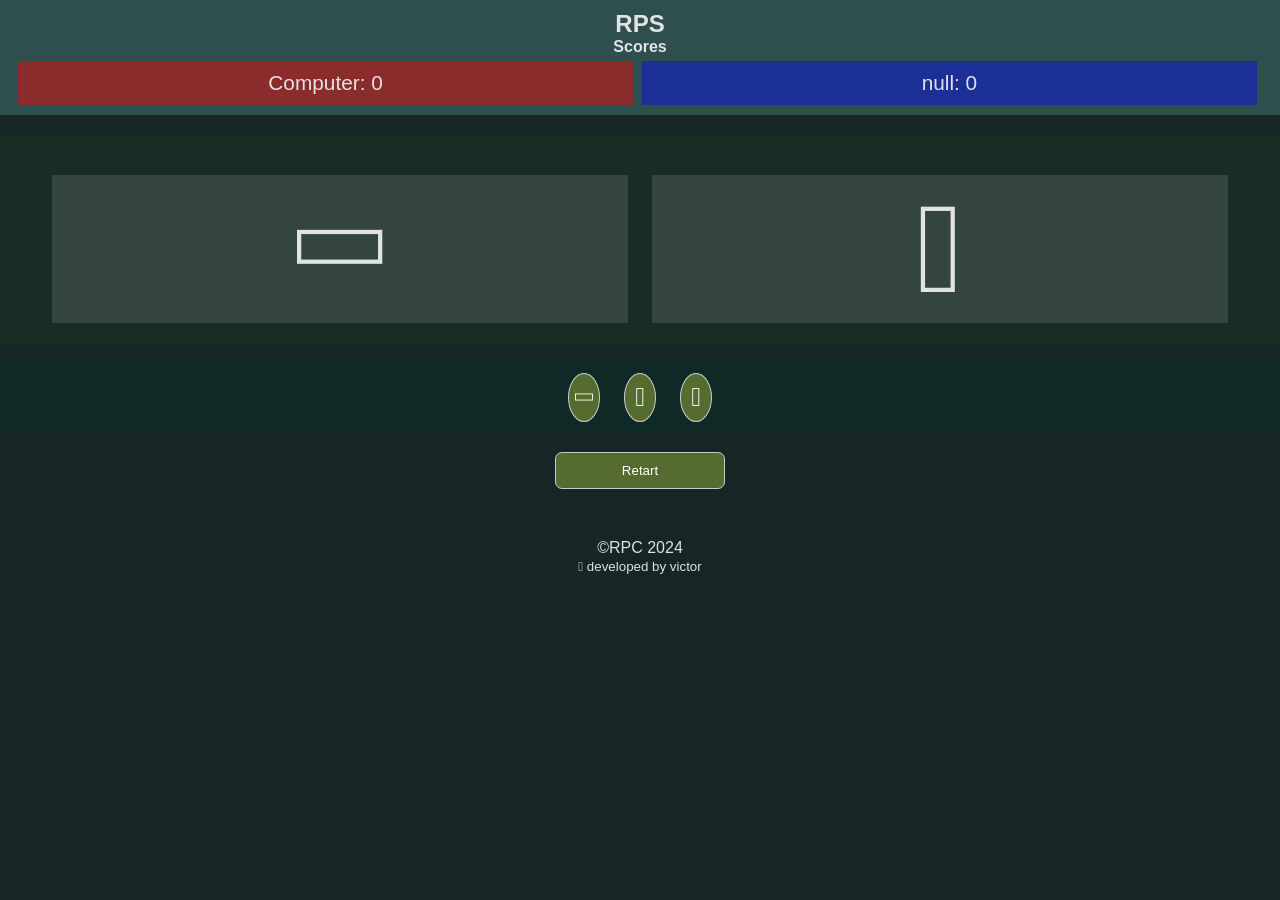
==== index.html @ 0c54a298 "Add files via upload" ====
<!DOCTYPE html>
<html lang="en">

<head>
    <meta charset="UTF-8">
    <meta name="viewport" content="width=device-width, initial-scale=1.0">
    <title>ROCK-PAPER-SCISSORS</title>
    <link rel="stylesheet" href="style.css">
</head>

<body>
    <div id="playerScore">
        <h2 class="cap-fade-up-fast">RPS</h2>
        <h4 class="cursive-text">Scores</h4>
        <div id="player1Score" class="player-score">Computer: 0</div>
        <div id="player2Score" class="player-score">Player: 0</div>
    </div>
    <div class="margin">
        <h2 id="results"></h2>
    </div>
    <div class="game">
        <div class="playBoard">
            <div class="aichoice board" id="aichoice"><i class="fas fa-hand-rock fa-8x rotated-180 size"></i></div>
            <div class="playerChoice board" id="playerchoice"><i class="fas fa-8x fa-hand-scissors size"></i></div>
        </div>
        <div id="playerOptions">
            <button id="rockbtn">
                <span id="rock" class="option"><i class="fas fa-hand-rock fa-2x rotated-180"></i></span>
            </button>
            <button id="paperbtn">
                <span id="paper" class="option"><i class="fas fa-hand-paper fa-2x"></i></span>
            </button>
            <button id="scissorbtn">
                <span id="scissors" class="option"><i class="fas fa-hand-scissors fa-2x"></i></span>
            </button>
        </div>
    </div>
    <!-- <button class="start" onclick="startGame()">Start</button> -->
    <button class="start" onclick="restart()">Retart</button>
    <!-- <br><br> -->
    <footer>
        &copy;RPC 2024<br>
        <small><i class="fas fa-gamepad"></i> developed by victor</small>
    </footer>
    <script src="script.js"></script>
</body>

</html>
---- style.css ----
* {
  margin: 0;
  padding: 0;
  box-sizing: border-box;
  transition: .5s;
}
body {
  background: rgb(22, 37, 37);
  color: #eeee;
  text-align: center;
  font-family: Arial, Helvetica, sans-serif;
}
.cursive-text {
  font-family: Arial, Helvetica, sans-serif;
}
#playerScore {
  background: darkslategray;
  overflow: hidden;
  padding: 10px 0px 10px 0px;
}
.player-score {
  font-size: 1.3rem;
  width: 48%;
  padding: 10px;
  margin-top: 5px;
  display: inline-block;
  margin-right: 5px;
}
#player1Score {
  background: rgba(255, 0, 0, 0.445);
}
#player2Score {
  background-color: rgba(0, 0, 255, 0.404);
}
.playBoard {
  background: rgba(28, 58, 38, 0.411);
  margin-top: 20px;
  height: 100%;
  padding: 20px 0px 20px 0px;
}
.rotated-180 {
  transform: rotate(90deg);
}
.board {
  display: inline-block;
  width: 45%;
  padding: 10px;
  margin-inline: 10px;
}
.aichoice {
  background: #cccccc25;
  margin-top: 20px;
  border-radius: 7;
}
.playerChoice {
  background: #cccccc25;
  margin-top: 20px;
  border-radius: 7;
}
#playerOptions {
  background: rgba(0, 53, 40, 0.308);
  padding: 10px;
  text-align: center;
  margin-top: 20px;
}
button {
  background-color: darkolivegreen;
  color: #fff;
  padding: 10px;
  border: #ccc solid 1px;
  border-radius: 100%;
  margin-inline: 10px;
  cursor: pointer;
  transition: 500ms;
}
button:hover {
  background-color: rgba(64, 80, 38, 0.979);
}
button:active {
  scale: 0.85;
}
footer {
  position: relative;
  top: 100%;
  margin: 0 auto;
}
button.start {
  border-radius: 7px;
  padding: 10px;
  display: inline-block;
  margin: 0 auto;
  width: 170px;
  margin-top:20px;
  margin-bottom:50px
}
.rotate-180-alt{
  transform: rotate(-180deg);
}
.fa-flag{
  color:gold
}
.margin{
  margin:20px
}
.fa-bullseye{
  color:#a2ec17
}
.size{
  width:60%
}

/* .game{
  display:none
} */
.board-paragraph{
  font-size:18px
}
/* Animations */
/* CASCADING STYLESHEET ANIMATION EXTENSION V1.1 */
/* WRITTEN BY VICTOR */
/* ANIMATIONS */
h1,
h2,
h3 {
  font-family: Arial, Helvetica, sans-serif;
}
.cap-fade-up {
  animation-name: cap-fade-up;
  animation-delay: var(--cap-animation-delay, 0s);
  animation-direction: var(--cap-animation-direction, normal);
  animation-duration: var(--cap-animation-duration, 900ms);
  animation-iteration-count: var(--cap-animation-iteration-count, 1);
  animation-timing-function: var(--cap-animation-timing, linear);
  animation-fill-mode: var(--cap-animation-fill-mode, forwards);
}
.cap-fade-up-text {
  animation-name: cap-fade-up;
  animation-delay: var(--cap-animation-delay, 0s);
  animation-direction: var(--cap-animation-direction, normal);
  animation-duration: var(--cap-animation-duration, 800ms);
  animation-iteration-count: var(--cap-animation-iteration-count, 1);
  animation-timing-function: var(--cap-animation-timing, linear);
  animation-fill-mode: var(--cap-animation-fill-mode, forwards);
}
@keyframes cap-fade-up {
  from {
    opacity: 0;
    transform: translateY(10px);
  }
  65% {
    transform: translateY(5px);
    opacity: 0.5;
  }
  to {
    opacity: 1;
    transform: translateY(0px);
  }
}
.cap-fade-up-delay {
  animation-name: cap-fade-up;
  animation-delay: var(--cap-animation-delay, 900ms);
  animation-direction: var(--cap-animation-direction, normal);
  animation-duration: var(--cap-animation-duration, 800ms);
  animation-iteration-count: var(--cap-animation-iteration-count, 1);
  animation-timing-function: var(--cap-animation-timing, linear);
  animation-fill-mode: var(--cap-animation-fill-mode, forwards);
}
.cap-fade-up-fast {
  animation-name: cap-fade-up;
  animation-delay: var(--cap-animation-delay, 0s);
  animation-direction: var(--cap-animation-direction, normal);
  animation-duration: var(--cap-animation-duration, 500ms);
  animation-iteration-count: var(--cap-animation-iteration-count, 1);
  animation-timing-function: var(--cap-animation-timing, linear);
  animation-fill-mode: var(--cap-animation-fill-mode, forwards);
}
.cap-fade-in {
  animation-name: cap-fade-in;
  animation-delay: var(--cap-animation-delay, 0s);
  animation-direction: var(--cap-animation-direction, normal);
  animation-duration: var(--cap-animation-duration, 800ms);
  animation-iteration-count: var(--cap-animation-iteration-count, 1);
  animation-timing-function: var(--cap-animation-timing, linear);
  animation-fill-mode: var(--cap-animation-fill-mode, forwards);
}
@keyframes cap-fade-in {
  from {
    opacity: 0;
    transform: translateX(-100px);
  }
  65% {
    transform: translateX(0px);
    opacity: 0.5;
  }
  to {
    opacity: 1;
    transform: translateX(0px);
  }
}
.cap-fade-in-alt {
  animation-name: cap-fade-in-alt;
  animation-delay: var(--cap-animation-delay, 0s);
  animation-direction: var(--cap-animation-direction, normal);
  animation-duration: var(--cap-animation-duration, 800ms);
  animation-iteration-count: var(--cap-animation-iteration-count, 1);
  animation-timing-function: var(--cap-animation-timing, linear);
  animation-fill-mode: var(--cap-animation-fill-mode, forwards);
}
@keyframes cap-fade-in-alt {
  from {
    opacity: 0;
    transform: translateX(100px);
  }
  65% {
    transform: translateX(0px);
    opacity: 0.5;
  }
  to {
    opacity: 1;
    transform: translateX(-2px);
  }
}
.cap-beat {
  animation-name: cap-beat;
  animation-delay: var(--cap-animation-delay, 0s);
  animation-direction: var(--cap-animation-direction, normal);
  animation-duration: var(--cap-animation-duration, 1s);
  animation-iteration-count: var(--cap-animation-iteration-count, infinite);
  animation-timing-function: var(--cap-animation-timing, linear);
  animation-fill-mode: var(--cap-animation-fill-mode, both);
}
@keyframes cap-beat {
  from {
    scale: 1;
  }
  40% {
    scale: 0.85;
  }

  75% {
    scale: 0.95;
  }
  to {
    scale: 1;
  }
}
.cap-bounce {
  animation-name: cap-bounce;
  animation-delay: var(--cap-animation-delay, 0s);
  animation-direction: var(--cap-animation-direction, normal);
  animation-duration: var(--cap-animation-duration, 1s);
  animation-iteration-count: var(--cap-animation-iteration-count, infinite);
  animation-timing-function: var(
    --cap-animation-timing,
    cubic-bezier(0.28, 0.84, 0.42, 1)
  );
}

@keyframes cap-bounce {
  0% {
    transform: scale(1, 1) translateY(0);
  }
  10% {
    transform: scale(
        var(--cap-bounce-start-scale-x, 1.1),
        var(--cap-bounce-start-scale-y, 0.9)
      )
      translateY(0);
  }
  30% {
    transform: scale(
        var(--cap-bounce-jump-scale-x, 0.9),
        var(--cap-bounce-jump-scale-y, 1.1)
      )
      translateY(var(--cap-bounce-height, -0.5em));
  }
  50% {
    transform: scale(
        var(--cap-bounce-land-scale-x, 1.05),
        var(--cap-bounce-land-scale-y, 0.95)
      )
      translateY(0);
  }
  57% {
    transform: scale(1, 1) translateY(var(--cap-bounce-rebound, -0.125em));
  }
  64% {
    transform: scale(1, 1) translateY(0);
  }
  100% {
    transform: scale(1, 1) translateY(0);
  }
}
.cap-flip {
  animation-name: cap-flip;
  animation-delay: var(--cap-animation-delay, 0s);
  animation-direction: var(--cap-animation-direction, normal);
  animation-duration: var(--cap-animation-duration, 2s);
  animation-iteration-count: var(--cap-animation-iteration-count, infinite);
  animation-timing-function: var(--cap-animation-timing, ease-in-out);
}
@keyframes cap-flip {
  50% {
    transform: rotate3d(
      var(--cap-flip-x, 0),
      var(--cap-flip-y, 1),
      var(--cap-flip-z, 0),
      var(--cap-flip-angle, -180deg)
    );
  }
}
.cap-loader {
  -webkit-animation: cap-spin 5s linear infinite;
  animation: cap-spin 2s linear infinite;
  border: 1px blue inset;
  border-top-left-radius: transparent;
  border-width: 6px;
  border-style: solid;
  border-color: rgb(5, 182, 19) rgb(26, 163, 7) rgb(5, 156, 5) transparent;
  border-radius: 50%;
  opacity: 0.7;
  width: 20px;
  height: 20px;
  float: right;
}

@keyframes cap-spin {
  0% {
    transform: rotate(0deg);
  }
  100% {
    transform: rotate(360deg);
  }
}
/*SIZES*/
.x1 {
  font-size: 1rem;
}
.x2 {
  font-size: 2rem;
}
/* Icons pack made by font awesome */
 .fa {
  font-family: var(--fa-style-family, "Font Awesome 6 Free");
  font-weight: var(--fa-style, 900); }

.fa-solid,
.fa-regular,
.fa-brands,
.fas,
.far,
.fab,
.fa-sharp-solid,
.fa-classic,
.fa {
  -moz-osx-font-smoothing: grayscale;
  -webkit-font-smoothing: antialiased;
  display: var(--fa-display, inline-block);
  font-style: normal;
  font-variant: normal;
  line-height: 1;
  text-rendering: auto; }

.fas,
.fa-classic,
.fa-solid,
.far,
.fa-regular {
  font-family: 'Font Awesome 6 Free'; }

.fab,
.fa-brands {
  font-family: 'Font Awesome 6 Brands'; }

.fa-1x {
  font-size: 1em; }

.fa-2x {
  font-size: 2em; }

.fa-3x {
  font-size: 3em; }

.fa-4x {
  font-size: 4em; }

.fa-5x {
  font-size: 5em; }

.fa-6x {
  font-size: 6em; }

.fa-7x {
  font-size: 7em; }

.fa-8x {
  font-size: 8em; }

.fa-9x {
  font-size: 9em; }

.fa-10x {
  font-size: 10em; }

.fa-2xs {
  font-size: 0.625em;
  line-height: 0.1em;
  vertical-align: 0.225em; }

.fa-xs {
  font-size: 0.75em;
  line-height: 0.08333em;
  vertical-align: 0.125em; }

.fa-sm {
  font-size: 0.875em;
  line-height: 0.07143em;
  vertical-align: 0.05357em; }

.fa-lg {
  font-size: 1.25em;
  line-height: 0.05em;
  vertical-align: -0.075em; }

.fa-xl {
  font-size: 1.5em;
  line-height: 0.04167em;
  vertical-align: -0.125em; }

.fa-2xl {
  font-size: 2em;
  line-height: 0.03125em;
  vertical-align: -0.1875em; }

.fa-fw {
  text-align: center;
  width: 1.25em; }

.fa-ul {
  list-style-type: none;
  margin-left: var(--fa-li-margin, 2.5em);
  padding-left: 0; }
  .fa-ul > li {
    position: relative; }

.fa-li {
  left: calc(-1 * var(--fa-li-width, 2em));
  position: absolute;
  text-align: center;
  width: var(--fa-li-width, 2em);
  line-height: inherit; }

.fa-border {
  border-color: var(--fa-border-color, #eee);
  border-radius: var(--fa-border-radius, 0.1em);
  border-style: var(--fa-border-style, solid);
  border-width: var(--fa-border-width, 0.08em);
  padding: var(--fa-border-padding, 0.2em 0.25em 0.15em); }

.fa-pull-left {
  float: left;
  margin-right: var(--fa-pull-margin, 0.3em); }

.fa-pull-right {
  float: right;
  margin-left: var(--fa-pull-margin, 0.3em); }

.fa-beat {
  animation-name: fa-beat;
  animation-delay: var(--fa-animation-delay, 0s);
  animation-direction: var(--fa-animation-direction, normal);
  animation-duration: var(--fa-animation-duration, 1s);
  animation-iteration-count: var(--fa-animation-iteration-count, infinite);
  animation-timing-function: var(--fa-animation-timing, ease-in-out); }

.fa-bounce {
  animation-name: fa-bounce;
  animation-delay: var(--fa-animation-delay, 0s);
  animation-direction: var(--fa-animation-direction, normal);
  animation-duration: var(--fa-animation-duration, 1s);
  animation-iteration-count: var(--fa-animation-iteration-count, infinite);
  animation-timing-function: var(--fa-animation-timing, cubic-bezier(0.28, 0.84, 0.42, 1)); }

.fa-fade {
  animation-name: fa-fade;
  animation-delay: var(--fa-animation-delay, 0s);
  animation-direction: var(--fa-animation-direction, normal);
  animation-duration: var(--fa-animation-duration, 1s);
  animation-iteration-count: var(--fa-animation-iteration-count, infinite);
  animation-timing-function: var(--fa-animation-timing, cubic-bezier(0.4, 0, 0.6, 1)); }

.fa-beat-fade {
  animation-name: fa-beat-fade;
  animation-delay: var(--fa-animation-delay, 0s);
  animation-direction: var(--fa-animation-direction, normal);
  animation-duration: var(--fa-animation-duration, 1s);
  animation-iteration-count: var(--fa-animation-iteration-count, infinite);
  animation-timing-function: var(--fa-animation-timing, cubic-bezier(0.4, 0, 0.6, 1)); }

.fa-flip {
  animation-name: fa-flip;
  animation-delay: var(--fa-animation-delay, 0s);
  animation-direction: var(--fa-animation-direction, normal);
  animation-duration: var(--fa-animation-duration, 1s);
  animation-iteration-count: var(--fa-animation-iteration-count, infinite);
  animation-timing-function: var(--fa-animation-timing, ease-in-out); }

.fa-shake {
  animation-name: fa-shake;
  animation-delay: var(--fa-animation-delay, 0s);
  animation-direction: var(--fa-animation-direction, normal);
  animation-duration: var(--fa-animation-duration, 1s);
  animation-iteration-count: var(--fa-animation-iteration-count, infinite);
  animation-timing-function: var(--fa-animation-timing, linear); }

.fa-spin {
  animation-name: fa-spin;
  animation-delay: var(--fa-animation-delay, 0s);
  animation-direction: var(--fa-animation-direction, normal);
  animation-duration: var(--fa-animation-duration, 2s);
  animation-iteration-count: var(--fa-animation-iteration-count, infinite);
  animation-timing-function: var(--fa-animation-timing, linear); }

.fa-spin-reverse {
  --fa-animation-direction: reverse; }

.fa-pulse,
.fa-spin-pulse {
  animation-name: fa-spin;
  animation-direction: var(--fa-animation-direction, normal);
  animation-duration: var(--fa-animation-duration, 1s);
  animation-iteration-count: var(--fa-animation-iteration-count, infinite);
  animation-timing-function: var(--fa-animation-timing, steps(8)); }

@media (prefers-reduced-motion: reduce) {
  .fa-beat,
  .fa-bounce,
  .fa-fade,
  .fa-beat-fade,
  .fa-flip,
  .fa-pulse,
  .fa-shake,
  .fa-spin,
  .fa-spin-pulse {
    animation-delay: -1ms;
    animation-duration: 1ms;
    animation-iteration-count: 1;
    transition-delay: 0s;
    transition-duration: 0s; } }

@keyframes fa-beat {
  0%, 90% {
    transform: scale(1); }
  45% {
    transform: scale(var(--fa-beat-scale, 1.25)); } }

@keyframes fa-bounce {
  0% {
    transform: scale(1, 1) translateY(0); }
  10% {
    transform: scale(var(--fa-bounce-start-scale-x, 1.1), var(--fa-bounce-start-scale-y, 0.9)) translateY(0); }
  30% {
    transform: scale(var(--fa-bounce-jump-scale-x, 0.9), var(--fa-bounce-jump-scale-y, 1.1)) translateY(var(--fa-bounce-height, -0.5em)); }
  50% {
    transform: scale(var(--fa-bounce-land-scale-x, 1.05), var(--fa-bounce-land-scale-y, 0.95)) translateY(0); }
  57% {
    transform: scale(1, 1) translateY(var(--fa-bounce-rebound, -0.125em)); }
  64% {
    transform: scale(1, 1) translateY(0); }
  100% {
    transform: scale(1, 1) translateY(0); } }

@keyframes fa-fade {
  50% {
    opacity: var(--fa-fade-opacity, 0.4); } }

@keyframes fa-beat-fade {
  0%, 100% {
    opacity: var(--fa-beat-fade-opacity, 0.4);
    transform: scale(1); }
  50% {
    opacity: 1;
    transform: scale(var(--fa-beat-fade-scale, 1.125)); } }

@keyframes fa-flip {
  50% {
    transform: rotate3d(var(--fa-flip-x, 0), var(--fa-flip-y, 1), var(--fa-flip-z, 0), var(--fa-flip-angle, -180deg)); } }

@keyframes fa-shake {
  0% {
    transform: rotate(-15deg); }
  4% {
    transform: rotate(15deg); }
  8%, 24% {
    transform: rotate(-18deg); }
  12%, 28% {
    transform: rotate(18deg); }
  16% {
    transform: rotate(-22deg); }
  20% {
    transform: rotate(22deg); }
  32% {
    transform: rotate(-12deg); }
  36% {
    transform: rotate(12deg); }
  40%, 100% {
    transform: rotate(0deg); } }

@keyframes fa-spin {
  0% {
    transform: rotate(0deg); }
  100% {
    transform: rotate(360deg); } }

.fa-rotate-90 {
  transform: rotate(90deg); }

.fa-rotate-180 {
  transform: rotate(180deg); }

.fa-rotate-270 {
  transform: rotate(270deg); }

.fa-flip-horizontal {
  transform: scale(-1, 1); }

.fa-flip-vertical {
  transform: scale(1, -1); }

.fa-flip-both,
.fa-flip-horizontal.fa-flip-vertical {
  transform: scale(-1, -1); }

.fa-rotate-by {
  transform: rotate(var(--fa-rotate-angle, 0)); }

.fa-stack {
  display: inline-block;
  height: 2em;
  line-height: 2em;
  position: relative;
  vertical-align: middle;
  width: 2.5em; }

.fa-stack-1x,
.fa-stack-2x {
  left: 0;
  position: absolute;
  text-align: center;
  width: 100%;
  z-index: var(--fa-stack-z-index, auto); }

.fa-stack-1x {
  line-height: inherit; }

.fa-stack-2x {
  font-size: 2em; }

.fa-inverse {
  color: var(--fa-inverse, #fff); }

/* Font Awesome uses the Unicode Private Use Area (PUA) to ensure screen
readers do not read off random characters that represent icons */

.fa-0::before {
  content: "\30"; }

.fa-1::before {
  content: "\31"; }

.fa-2::before {
  content: "\32"; }

.fa-3::before {
  content: "\33"; }

.fa-4::before {
  content: "\34"; }

.fa-5::before {
  content: "\35"; }

.fa-6::before {
  content: "\36"; }

.fa-7::before {
  content: "\37"; }

.fa-8::before {
  content: "\38"; }

.fa-9::before {
  content: "\39"; }

.fa-fill-drip::before {
  content: "\f576"; }

.fa-arrows-to-circle::before {
  content: "\e4bd"; }

.fa-circle-chevron-right::before {
  content: "\f138"; }

.fa-chevron-circle-right::before {
  content: "\f138"; }

.fa-at::before {
  content: "\40"; }

.fa-trash-can::before {
  content: "\f2ed"; }

.fa-trash-alt::before {
  content: "\f2ed"; }

.fa-text-height::before {
  content: "\f034"; }

.fa-user-xmark::before {
  content: "\f235"; }

.fa-user-times::before {
  content: "\f235"; }

.fa-stethoscope::before {
  content: "\f0f1"; }

.fa-message::before {
  content: "\f27a"; }

.fa-comment-alt::before {
  content: "\f27a"; }

.fa-info::before {
  content: "\f129"; }

.fa-down-left-and-up-right-to-center::before {
  content: "\f422"; }

.fa-compress-alt::before {
  content: "\f422"; }

.fa-explosion::before {
  content: "\e4e9"; }

.fa-file-lines::before {
  content: "\f15c"; }

.fa-file-alt::before {
  content: "\f15c"; }

.fa-file-text::before {
  content: "\f15c"; }

.fa-wave-square::before {
  content: "\f83e"; }

.fa-ring::before {
  content: "\f70b"; }

.fa-building-un::before {
  content: "\e4d9"; }

.fa-dice-three::before {
  content: "\f527"; }

.fa-calendar-days::before {
  content: "\f073"; }

.fa-calendar-alt::before {
  content: "\f073"; }

.fa-anchor-circle-check::before {
  content: "\e4aa"; }

.fa-building-circle-arrow-right::before {
  content: "\e4d1"; }

.fa-volleyball::before {
  content: "\f45f"; }

.fa-volleyball-ball::before {
  content: "\f45f"; }

.fa-arrows-up-to-line::before {
  content: "\e4c2"; }

.fa-sort-down::before {
  content: "\f0dd"; }

.fa-sort-desc::before {
  content: "\f0dd"; }

.fa-circle-minus::before {
  content: "\f056"; }

.fa-minus-circle::before {
  content: "\f056"; }

.fa-door-open::before {
  content: "\f52b"; }

.fa-right-from-bracket::before {
  content: "\f2f5"; }

.fa-sign-out-alt::before {
  content: "\f2f5"; }

.fa-atom::before {
  content: "\f5d2"; }

.fa-soap::before {
  content: "\e06e"; }

.fa-icons::before {
  content: "\f86d"; }

.fa-heart-music-camera-bolt::before {
  content: "\f86d"; }

.fa-microphone-lines-slash::before {
  content: "\f539"; }

.fa-microphone-alt-slash::before {
  content: "\f539"; }

.fa-bridge-circle-check::before {
  content: "\e4c9"; }

.fa-pump-medical::before {
  content: "\e06a"; }

.fa-fingerprint::before {
  content: "\f577"; }

.fa-hand-point-right::before {
  content: "\f0a4"; }

.fa-magnifying-glass-location::before {
  content: "\f689"; }

.fa-search-location::before {
  content: "\f689"; }

.fa-forward-step::before {
  content: "\f051"; }

.fa-step-forward::before {
  content: "\f051"; }

.fa-face-smile-beam::before {
  content: "\f5b8"; }

.fa-smile-beam::before {
  content: "\f5b8"; }

.fa-flag-checkered::before {
  content: "\f11e"; }

.fa-football::before {
  content: "\f44e"; }

.fa-football-ball::before {
  content: "\f44e"; }

.fa-school-circle-exclamation::before {
  content: "\e56c"; }

.fa-crop::before {
  content: "\f125"; }

.fa-angles-down::before {
  content: "\f103"; }

.fa-angle-double-down::before {
  content: "\f103"; }

.fa-users-rectangle::before {
  content: "\e594"; }

.fa-people-roof::before {
  content: "\e537"; }

.fa-people-line::before {
  content: "\e534"; }

.fa-beer-mug-empty::before {
  content: "\f0fc"; }

.fa-beer::before {
  content: "\f0fc"; }

.fa-diagram-predecessor::before {
  content: "\e477"; }

.fa-arrow-up-long::before {
  content: "\f176"; }

.fa-long-arrow-up::before {
  content: "\f176"; }

.fa-fire-flame-simple::before {
  content: "\f46a"; }

.fa-burn::before {
  content: "\f46a"; }

.fa-person::before {
  content: "\f183"; }

.fa-male::before {
  content: "\f183"; }

.fa-laptop::before {
  content: "\f109"; }

.fa-file-csv::before {
  content: "\f6dd"; }

.fa-menorah::before {
  content: "\f676"; }

.fa-truck-plane::before {
  content: "\e58f"; }

.fa-record-vinyl::before {
  content: "\f8d9"; }

.fa-face-grin-stars::before {
  content: "\f587"; }

.fa-grin-stars::before {
  content: "\f587"; }

.fa-bong::before {
  content: "\f55c"; }

.fa-spaghetti-monster-flying::before {
  content: "\f67b"; }

.fa-pastafarianism::before {
  content: "\f67b"; }

.fa-arrow-down-up-across-line::before {
  content: "\e4af"; }

.fa-spoon::before {
  content: "\f2e5"; }

.fa-utensil-spoon::before {
  content: "\f2e5"; }

.fa-jar-wheat::before {
  content: "\e517"; }

.fa-envelopes-bulk::before {
  content: "\f674"; }

.fa-mail-bulk::before {
  content: "\f674"; }

.fa-file-circle-exclamation::before {
  content: "\e4eb"; }

.fa-circle-h::before {
  content: "\f47e"; }

.fa-hospital-symbol::before {
  content: "\f47e"; }

.fa-pager::before {
  content: "\f815"; }

.fa-address-book::before {
  content: "\f2b9"; }

.fa-contact-book::before {
  content: "\f2b9"; }

.fa-strikethrough::before {
  content: "\f0cc"; }

.fa-k::before {
  content: "\4b"; }

.fa-landmark-flag::before {
  content: "\e51c"; }

.fa-pencil::before {
  content: "\f303"; }

.fa-pencil-alt::before {
  content: "\f303"; }

.fa-backward::before {
  content: "\f04a"; }

.fa-caret-right::before {
  content: "\f0da"; }

.fa-comments::before {
  content: "\f086"; }

.fa-paste::before {
  content: "\f0ea"; }

.fa-file-clipboard::before {
  content: "\f0ea"; }

.fa-code-pull-request::before {
  content: "\e13c"; }

.fa-clipboard-list::before {
  content: "\f46d"; }

.fa-truck-ramp-box::before {
  content: "\f4de"; }

.fa-truck-loading::before {
  content: "\f4de"; }

.fa-user-check::before {
  content: "\f4fc"; }

.fa-vial-virus::before {
  content: "\e597"; }

.fa-sheet-plastic::before {
  content: "\e571"; }

.fa-blog::before {
  content: "\f781"; }

.fa-user-ninja::before {
  content: "\f504"; }

.fa-person-arrow-up-from-line::before {
  content: "\e539"; }

.fa-scroll-torah::before {
  content: "\f6a0"; }

.fa-torah::before {
  content: "\f6a0"; }

.fa-broom-ball::before {
  content: "\f458"; }

.fa-quidditch::before {
  content: "\f458"; }

.fa-quidditch-broom-ball::before {
  content: "\f458"; }

.fa-toggle-off::before {
  content: "\f204"; }

.fa-box-archive::before {
  content: "\f187"; }

.fa-archive::before {
  content: "\f187"; }

.fa-person-drowning::before {
  content: "\e545"; }

.fa-arrow-down-9-1::before {
  content: "\f886"; }

.fa-sort-numeric-desc::before {
  content: "\f886"; }

.fa-sort-numeric-down-alt::before {
  content: "\f886"; }

.fa-face-grin-tongue-squint::before {
  content: "\f58a"; }

.fa-grin-tongue-squint::before {
  content: "\f58a"; }

.fa-spray-can::before {
  content: "\f5bd"; }

.fa-truck-monster::before {
  content: "\f63b"; }

.fa-w::before {
  content: "\57"; }

.fa-earth-africa::before {
  content: "\f57c"; }

.fa-globe-africa::before {
  content: "\f57c"; }

.fa-rainbow::before {
  content: "\f75b"; }

.fa-circle-notch::before {
  content: "\f1ce"; }

.fa-tablet-screen-button::before {
  content: "\f3fa"; }

.fa-tablet-alt::before {
  content: "\f3fa"; }

.fa-paw::before {
  content: "\f1b0"; }

.fa-cloud::before {
  content: "\f0c2"; }

.fa-trowel-bricks::before {
  content: "\e58a"; }

.fa-face-flushed::before {
  content: "\f579"; }

.fa-flushed::before {
  content: "\f579"; }

.fa-hospital-user::before {
  content: "\f80d"; }

.fa-tent-arrow-left-right::before {
  content: "\e57f"; }

.fa-gavel::before {
  content: "\f0e3"; }

.fa-legal::before {
  content: "\f0e3"; }

.fa-binoculars::before {
  content: "\f1e5"; }

.fa-microphone-slash::before {
  content: "\f131"; }

.fa-box-tissue::before {
  content: "\e05b"; }

.fa-motorcycle::before {
  content: "\f21c"; }

.fa-bell-concierge::before {
  content: "\f562"; }

.fa-concierge-bell::before {
  content: "\f562"; }

.fa-pen-ruler::before {
  content: "\f5ae"; }

.fa-pencil-ruler::before {
  content: "\f5ae"; }

.fa-people-arrows::before {
  content: "\e068"; }

.fa-people-arrows-left-right::before {
  content: "\e068"; }

.fa-mars-and-venus-burst::before {
  content: "\e523"; }

.fa-square-caret-right::before {
  content: "\f152"; }

.fa-caret-square-right::before {
  content: "\f152"; }

.fa-scissors::before {
  content: "\f0c4"; }

.fa-cut::before {
  content: "\f0c4"; }

.fa-sun-plant-wilt::before {
  content: "\e57a"; }

.fa-toilets-portable::before {
  content: "\e584"; }

.fa-hockey-puck::before {
  content: "\f453"; }

.fa-table::before {
  content: "\f0ce"; }

.fa-magnifying-glass-arrow-right::before {
  content: "\e521"; }

.fa-tachograph-digital::before {
  content: "\f566"; }

.fa-digital-tachograph::before {
  content: "\f566"; }

.fa-users-slash::before {
  content: "\e073"; }

.fa-clover::before {
  content: "\e139"; }

.fa-reply::before {
  content: "\f3e5"; }

.fa-mail-reply::before {
  content: "\f3e5"; }

.fa-star-and-crescent::before {
  content: "\f699"; }

.fa-house-fire::before {
  content: "\e50c"; }

.fa-square-minus::before {
  content: "\f146"; }

.fa-minus-square::before {
  content: "\f146"; }

.fa-helicopter::before {
  content: "\f533"; }

.fa-compass::before {
  content: "\f14e"; }

.fa-square-caret-down::before {
  content: "\f150"; }

.fa-caret-square-down::before {
  content: "\f150"; }

.fa-file-circle-question::before {
  content: "\e4ef"; }

.fa-laptop-code::before {
  content: "\f5fc"; }

.fa-swatchbook::before {
  content: "\f5c3"; }

.fa-prescription-bottle::before {
  content: "\f485"; }

.fa-bars::before {
  content: "\f0c9"; }

.fa-navicon::before {
  content: "\f0c9"; }

.fa-people-group::before {
  content: "\e533"; }

.fa-hourglass-end::before {
  content: "\f253"; }

.fa-hourglass-3::before {
  content: "\f253"; }

.fa-heart-crack::before {
  content: "\f7a9"; }

.fa-heart-broken::before {
  content: "\f7a9"; }

.fa-square-up-right::before {
  content: "\f360"; }

.fa-external-link-square-alt::before {
  content: "\f360"; }

.fa-face-kiss-beam::before {
  content: "\f597"; }

.fa-kiss-beam::before {
  content: "\f597"; }

.fa-film::before {
  content: "\f008"; }

.fa-ruler-horizontal::before {
  content: "\f547"; }

.fa-people-robbery::before {
  content: "\e536"; }

.fa-lightbulb::before {
  content: "\f0eb"; }

.fa-caret-left::before {
  content: "\f0d9"; }

.fa-circle-exclamation::before {
  content: "\f06a"; }

.fa-exclamation-circle::before {
  content: "\f06a"; }

.fa-school-circle-xmark::before {
  content: "\e56d"; }

.fa-arrow-right-from-bracket::before {
  content: "\f08b"; }

.fa-sign-out::before {
  content: "\f08b"; }

.fa-circle-chevron-down::before {
  content: "\f13a"; }

.fa-chevron-circle-down::before {
  content: "\f13a"; }

.fa-unlock-keyhole::before {
  content: "\f13e"; }

.fa-unlock-alt::before {
  content: "\f13e"; }

.fa-cloud-showers-heavy::before {
  content: "\f740"; }

.fa-headphones-simple::before {
  content: "\f58f"; }

.fa-headphones-alt::before {
  content: "\f58f"; }

.fa-sitemap::before {
  content: "\f0e8"; }

.fa-circle-dollar-to-slot::before {
  content: "\f4b9"; }

.fa-donate::before {
  content: "\f4b9"; }

.fa-memory::before {
  content: "\f538"; }

.fa-road-spikes::before {
  content: "\e568"; }

.fa-fire-burner::before {
  content: "\e4f1"; }

.fa-flag::before {
  content: "\f024"; }

.fa-hanukiah::before {
  content: "\f6e6"; }

.fa-feather::before {
  content: "\f52d"; }

.fa-volume-low::before {
  content: "\f027"; }

.fa-volume-down::before {
  content: "\f027"; }

.fa-comment-slash::before {
  content: "\f4b3"; }

.fa-cloud-sun-rain::before {
  content: "\f743"; }

.fa-compress::before {
  content: "\f066"; }

.fa-wheat-awn::before {
  content: "\e2cd"; }

.fa-wheat-alt::before {
  content: "\e2cd"; }

.fa-ankh::before {
  content: "\f644"; }

.fa-hands-holding-child::before {
  content: "\e4fa"; }

.fa-asterisk::before {
  content: "\2a"; }

.fa-square-check::before {
  content: "\f14a"; }

.fa-check-square::before {
  content: "\f14a"; }

.fa-peseta-sign::before {
  content: "\e221"; }

.fa-heading::before {
  content: "\f1dc"; }

.fa-header::before {
  content: "\f1dc"; }

.fa-ghost::before {
  content: "\f6e2"; }

.fa-list::before {
  content: "\f03a"; }

.fa-list-squares::before {
  content: "\f03a"; }

.fa-square-phone-flip::before {
  content: "\f87b"; }

.fa-phone-square-alt::before {
  content: "\f87b"; }

.fa-cart-plus::before {
  content: "\f217"; }

.fa-gamepad::before {
  content: "\f11b"; }

.fa-circle-dot::before {
  content: "\f192"; }

.fa-dot-circle::before {
  content: "\f192"; }

.fa-face-dizzy::before {
  content: "\f567"; }

.fa-dizzy::before {
  content: "\f567"; }

.fa-egg::before {
  content: "\f7fb"; }

.fa-house-medical-circle-xmark::before {
  content: "\e513"; }

.fa-campground::before {
  content: "\f6bb"; }

.fa-folder-plus::before {
  content: "\f65e"; }

.fa-futbol::before {
  content: "\f1e3"; }

.fa-futbol-ball::before {
  content: "\f1e3"; }

.fa-soccer-ball::before {
  content: "\f1e3"; }

.fa-paintbrush::before {
  content: "\f1fc"; }

.fa-paint-brush::before {
  content: "\f1fc"; }

.fa-lock::before {
  content: "\f023"; }

.fa-gas-pump::before {
  content: "\f52f"; }

.fa-hot-tub-person::before {
  content: "\f593"; }

.fa-hot-tub::before {
  content: "\f593"; }

.fa-map-location::before {
  content: "\f59f"; }

.fa-map-marked::before {
  content: "\f59f"; }

.fa-house-flood-water::before {
  content: "\e50e"; }

.fa-tree::before {
  content: "\f1bb"; }

.fa-bridge-lock::before {
  content: "\e4cc"; }

.fa-sack-dollar::before {
  content: "\f81d"; }

.fa-pen-to-square::before {
  content: "\f044"; }

.fa-edit::before {
  content: "\f044"; }

.fa-car-side::before {
  content: "\f5e4"; }

.fa-share-nodes::before {
  content: "\f1e0"; }

.fa-share-alt::before {
  content: "\f1e0"; }

.fa-heart-circle-minus::before {
  content: "\e4ff"; }

.fa-hourglass-half::before {
  content: "\f252"; }

.fa-hourglass-2::before {
  content: "\f252"; }

.fa-microscope::before {
  content: "\f610"; }

.fa-sink::before {
  content: "\e06d"; }

.fa-bag-shopping::before {
  content: "\f290"; }

.fa-shopping-bag::before {
  content: "\f290"; }

.fa-arrow-down-z-a::before {
  content: "\f881"; }

.fa-sort-alpha-desc::before {
  content: "\f881"; }

.fa-sort-alpha-down-alt::before {
  content: "\f881"; }

.fa-mitten::before {
  content: "\f7b5"; }

.fa-person-rays::before {
  content: "\e54d"; }

.fa-users::before {
  content: "\f0c0"; }

.fa-eye-slash::before {
  content: "\f070"; }

.fa-flask-vial::before {
  content: "\e4f3"; }

.fa-hand::before {
  content: "\f256"; }

.fa-hand-paper::before {
  content: "\f256"; }

.fa-om::before {
  content: "\f679"; }

.fa-worm::before {
  content: "\e599"; }

.fa-house-circle-xmark::before {
  content: "\e50b"; }

.fa-plug::before {
  content: "\f1e6"; }

.fa-chevron-up::before {
  content: "\f077"; }

.fa-hand-spock::before {
  content: "\f259"; }

.fa-stopwatch::before {
  content: "\f2f2"; }

.fa-face-kiss::before {
  content: "\f596"; }

.fa-kiss::before {
  content: "\f596"; }

.fa-bridge-circle-xmark::before {
  content: "\e4cb"; }

.fa-face-grin-tongue::before {
  content: "\f589"; }

.fa-grin-tongue::before {
  content: "\f589"; }

.fa-chess-bishop::before {
  content: "\f43a"; }

.fa-face-grin-wink::before {
  content: "\f58c"; }

.fa-grin-wink::before {
  content: "\f58c"; }

.fa-ear-deaf::before {
  content: "\f2a4"; }

.fa-deaf::before {
  content: "\f2a4"; }

.fa-deafness::before {
  content: "\f2a4"; }

.fa-hard-of-hearing::before {
  content: "\f2a4"; }

.fa-road-circle-check::before {
  content: "\e564"; }

.fa-dice-five::before {
  content: "\f523"; }

.fa-square-rss::before {
  content: "\f143"; }

.fa-rss-square::before {
  content: "\f143"; }

.fa-land-mine-on::before {
  content: "\e51b"; }

.fa-i-cursor::before {
  content: "\f246"; }

.fa-stamp::before {
  content: "\f5bf"; }

.fa-stairs::before {
  content: "\e289"; }

.fa-i::before {
  content: "\49"; }

.fa-hryvnia-sign::before {
  content: "\f6f2"; }

.fa-hryvnia::before {
  content: "\f6f2"; }

.fa-pills::before {
  content: "\f484"; }

.fa-face-grin-wide::before {
  content: "\f581"; }

.fa-grin-alt::before {
  content: "\f581"; }

.fa-tooth::before {
  content: "\f5c9"; }

.fa-v::before {
  content: "\56"; }

.fa-bangladeshi-taka-sign::before {
  content: "\e2e6"; }

.fa-bicycle::before {
  content: "\f206"; }

.fa-staff-snake::before {
  content: "\e579"; }

.fa-rod-asclepius::before {
  content: "\e579"; }

.fa-rod-snake::before {
  content: "\e579"; }

.fa-staff-aesculapius::before {
  content: "\e579"; }

.fa-head-side-cough-slash::before {
  content: "\e062"; }

.fa-truck-medical::before {
  content: "\f0f9"; }

.fa-ambulance::before {
  content: "\f0f9"; }

.fa-wheat-awn-circle-exclamation::before {
  content: "\e598"; }

.fa-snowman::before {
  content: "\f7d0"; }

.fa-mortar-pestle::before {
  content: "\f5a7"; }

.fa-road-barrier::before {
  content: "\e562"; }

.fa-school::before {
  content: "\f549"; }

.fa-igloo::before {
  content: "\f7ae"; }

.fa-joint::before {
  content: "\f595"; }

.fa-angle-right::before {
  content: "\f105"; }

.fa-horse::before {
  content: "\f6f0"; }

.fa-q::before {
  content: "\51"; }

.fa-g::before {
  content: "\47"; }

.fa-notes-medical::before {
  content: "\f481"; }

.fa-temperature-half::before {
  content: "\f2c9"; }

.fa-temperature-2::before {
  content: "\f2c9"; }

.fa-thermometer-2::before {
  content: "\f2c9"; }

.fa-thermometer-half::before {
  content: "\f2c9"; }

.fa-dong-sign::before {
  content: "\e169"; }

.fa-capsules::before {
  content: "\f46b"; }

.fa-poo-storm::before {
  content: "\f75a"; }

.fa-poo-bolt::before {
  content: "\f75a"; }

.fa-face-frown-open::before {
  content: "\f57a"; }

.fa-frown-open::before {
  content: "\f57a"; }

.fa-hand-point-up::before {
  content: "\f0a6"; }

.fa-money-bill::before {
  content: "\f0d6"; }

.fa-bookmark::before {
  content: "\f02e"; }

.fa-align-justify::before {
  content: "\f039"; }

.fa-umbrella-beach::before {
  content: "\f5ca"; }

.fa-helmet-un::before {
  content: "\e503"; }

.fa-bullseye::before {
  content: "\f140"; }

.fa-bacon::before {
  content: "\f7e5"; }

.fa-hand-point-down::before {
  content: "\f0a7"; }

.fa-arrow-up-from-bracket::before {
  content: "\e09a"; }

.fa-folder::before {
  content: "\f07b"; }

.fa-folder-blank::before {
  content: "\f07b"; }

.fa-file-waveform::before {
  content: "\f478"; }

.fa-file-medical-alt::before {
  content: "\f478"; }

.fa-radiation::before {
  content: "\f7b9"; }

.fa-chart-simple::before {
  content: "\e473"; }

.fa-mars-stroke::before {
  content: "\f229"; }

.fa-vial::before {
  content: "\f492"; }

.fa-gauge::before {
  content: "\f624"; }

.fa-dashboard::before {
  content: "\f624"; }

.fa-gauge-med::before {
  content: "\f624"; }

.fa-tachometer-alt-average::before {
  content: "\f624"; }

.fa-wand-magic-sparkles::before {
  content: "\e2ca"; }

.fa-magic-wand-sparkles::before {
  content: "\e2ca"; }

.fa-e::before {
  content: "\45"; }

.fa-pen-clip::before {
  content: "\f305"; }

.fa-pen-alt::before {
  content: "\f305"; }

.fa-bridge-circle-exclamation::before {
  content: "\e4ca"; }

.fa-user::before {
  content: "\f007"; }

.fa-school-circle-check::before {
  content: "\e56b"; }

.fa-dumpster::before {
  content: "\f793"; }

.fa-van-shuttle::before {
  content: "\f5b6"; }

.fa-shuttle-van::before {
  content: "\f5b6"; }

.fa-building-user::before {
  content: "\e4da"; }

.fa-square-caret-left::before {
  content: "\f191"; }

.fa-caret-square-left::before {
  content: "\f191"; }

.fa-highlighter::before {
  content: "\f591"; }

.fa-key::before {
  content: "\f084"; }

.fa-bullhorn::before {
  content: "\f0a1"; }

.fa-globe::before {
  content: "\f0ac"; }

.fa-synagogue::before {
  content: "\f69b"; }

.fa-person-half-dress::before {
  content: "\e548"; }

.fa-road-bridge::before {
  content: "\e563"; }

.fa-location-arrow::before {
  content: "\f124"; }

.fa-c::before {
  content: "\43"; }

.fa-tablet-button::before {
  content: "\f10a"; }

.fa-building-lock::before {
  content: "\e4d6"; }

.fa-pizza-slice::before {
  content: "\f818"; }

.fa-money-bill-wave::before {
  content: "\f53a"; }

.fa-chart-area::before {
  content: "\f1fe"; }

.fa-area-chart::before {
  content: "\f1fe"; }

.fa-house-flag::before {
  content: "\e50d"; }

.fa-person-circle-minus::before {
  content: "\e540"; }

.fa-ban::before {
  content: "\f05e"; }

.fa-cancel::before {
  content: "\f05e"; }

.fa-camera-rotate::before {
  content: "\e0d8"; }

.fa-spray-can-sparkles::before {
  content: "\f5d0"; }

.fa-air-freshener::before {
  content: "\f5d0"; }

.fa-star::before {
  content: "\f005"; }

.fa-repeat::before {
  content: "\f363"; }

.fa-cross::before {
  content: "\f654"; }

.fa-box::before {
  content: "\f466"; }

.fa-venus-mars::before {
  content: "\f228"; }

.fa-arrow-pointer::before {
  content: "\f245"; }

.fa-mouse-pointer::before {
  content: "\f245"; }

.fa-maximize::before {
  content: "\f31e"; }

.fa-expand-arrows-alt::before {
  content: "\f31e"; }

.fa-charging-station::before {
  content: "\f5e7"; }

.fa-shapes::before {
  content: "\f61f"; }

.fa-triangle-circle-square::before {
  content: "\f61f"; }

.fa-shuffle::before {
  content: "\f074"; }

.fa-random::before {
  content: "\f074"; }

.fa-person-running::before {
  content: "\f70c"; }

.fa-running::before {
  content: "\f70c"; }

.fa-mobile-retro::before {
  content: "\e527"; }

.fa-grip-lines-vertical::before {
  content: "\f7a5"; }

.fa-spider::before {
  content: "\f717"; }

.fa-hands-bound::before {
  content: "\e4f9"; }

.fa-file-invoice-dollar::before {
  content: "\f571"; }

.fa-plane-circle-exclamation::before {
  content: "\e556"; }

.fa-x-ray::before {
  content: "\f497"; }

.fa-spell-check::before {
  content: "\f891"; }

.fa-slash::before {
  content: "\f715"; }

.fa-computer-mouse::before {
  content: "\f8cc"; }

.fa-mouse::before {
  content: "\f8cc"; }

.fa-arrow-right-to-bracket::before {
  content: "\f090"; }

.fa-sign-in::before {
  content: "\f090"; }

.fa-shop-slash::before {
  content: "\e070"; }

.fa-store-alt-slash::before {
  content: "\e070"; }

.fa-server::before {
  content: "\f233"; }

.fa-virus-covid-slash::before {
  content: "\e4a9"; }

.fa-shop-lock::before {
  content: "\e4a5"; }

.fa-hourglass-start::before {
  content: "\f251"; }

.fa-hourglass-1::before {
  content: "\f251"; }

.fa-blender-phone::before {
  content: "\f6b6"; }

.fa-building-wheat::before {
  content: "\e4db"; }

.fa-person-breastfeeding::before {
  content: "\e53a"; }

.fa-right-to-bracket::before {
  content: "\f2f6"; }

.fa-sign-in-alt::before {
  content: "\f2f6"; }

.fa-venus::before {
  content: "\f221"; }

.fa-passport::before {
  content: "\f5ab"; }

.fa-thumbtack-slash::before {
  content: "\e68f"; }

.fa-thumb-tack-slash::before {
  content: "\e68f"; }

.fa-heart-pulse::before {
  content: "\f21e"; }

.fa-heartbeat::before {
  content: "\f21e"; }

.fa-people-carry-box::before {
  content: "\f4ce"; }

.fa-people-carry::before {
  content: "\f4ce"; }

.fa-temperature-high::before {
  content: "\f769"; }

.fa-microchip::before {
  content: "\f2db"; }

.fa-crown::before {
  content: "\f521"; }

.fa-weight-hanging::before {
  content: "\f5cd"; }

.fa-xmarks-lines::before {
  content: "\e59a"; }

.fa-file-prescription::before {
  content: "\f572"; }

.fa-weight-scale::before {
  content: "\f496"; }

.fa-weight::before {
  content: "\f496"; }

.fa-user-group::before {
  content: "\f500"; }

.fa-user-friends::before {
  content: "\f500"; }

.fa-arrow-up-a-z::before {
  content: "\f15e"; }

.fa-sort-alpha-up::before {
  content: "\f15e"; }

.fa-chess-knight::before {
  content: "\f441"; }

.fa-face-laugh-squint::before {
  content: "\f59b"; }

.fa-laugh-squint::before {
  content: "\f59b"; }

.fa-wheelchair::before {
  content: "\f193"; }

.fa-circle-arrow-up::before {
  content: "\f0aa"; }

.fa-arrow-circle-up::before {
  content: "\f0aa"; }

.fa-toggle-on::before {
  content: "\f205"; }

.fa-person-walking::before {
  content: "\f554"; }

.fa-walking::before {
  content: "\f554"; }

.fa-l::before {
  content: "\4c"; }

.fa-fire::before {
  content: "\f06d"; }

.fa-bed-pulse::before {
  content: "\f487"; }

.fa-procedures::before {
  content: "\f487"; }

.fa-shuttle-space::before {
  content: "\f197"; }

.fa-space-shuttle::before {
  content: "\f197"; }

.fa-face-laugh::before {
  content: "\f599"; }

.fa-laugh::before {
  content: "\f599"; }

.fa-folder-open::before {
  content: "\f07c"; }

.fa-heart-circle-plus::before {
  content: "\e500"; }

.fa-code-fork::before {
  content: "\e13b"; }

.fa-city::before {
  content: "\f64f"; }

.fa-microphone-lines::before {
  content: "\f3c9"; }

.fa-microphone-alt::before {
  content: "\f3c9"; }

.fa-pepper-hot::before {
  content: "\f816"; }

.fa-unlock::before {
  content: "\f09c"; }

.fa-colon-sign::before {
  content: "\e140"; }

.fa-headset::before {
  content: "\f590"; }

.fa-store-slash::before {
  content: "\e071"; }

.fa-road-circle-xmark::before {
  content: "\e566"; }

.fa-user-minus::before {
  content: "\f503"; }

.fa-mars-stroke-up::before {
  content: "\f22a"; }

.fa-mars-stroke-v::before {
  content: "\f22a"; }

.fa-champagne-glasses::before {
  content: "\f79f"; }

.fa-glass-cheers::before {
  content: "\f79f"; }

.fa-clipboard::before {
  content: "\f328"; }

.fa-house-circle-exclamation::before {
  content: "\e50a"; }

.fa-file-arrow-up::before {
  content: "\f574"; }

.fa-file-upload::before {
  content: "\f574"; }

.fa-wifi::before {
  content: "\f1eb"; }

.fa-wifi-3::before {
  content: "\f1eb"; }

.fa-wifi-strong::before {
  content: "\f1eb"; }

.fa-bath::before {
  content: "\f2cd"; }

.fa-bathtub::before {
  content: "\f2cd"; }

.fa-underline::before {
  content: "\f0cd"; }

.fa-user-pen::before {
  content: "\f4ff"; }

.fa-user-edit::before {
  content: "\f4ff"; }

.fa-signature::before {
  content: "\f5b7"; }

.fa-stroopwafel::before {
  content: "\f551"; }

.fa-bold::before {
  content: "\f032"; }

.fa-anchor-lock::before {
  content: "\e4ad"; }

.fa-building-ngo::before {
  content: "\e4d7"; }

.fa-manat-sign::before {
  content: "\e1d5"; }

.fa-not-equal::before {
  content: "\f53e"; }

.fa-border-top-left::before {
  content: "\f853"; }

.fa-border-style::before {
  content: "\f853"; }

.fa-map-location-dot::before {
  content: "\f5a0"; }

.fa-map-marked-alt::before {
  content: "\f5a0"; }

.fa-jedi::before {
  content: "\f669"; }

.fa-square-poll-vertical::before {
  content: "\f681"; }

.fa-poll::before {
  content: "\f681"; }

.fa-mug-hot::before {
  content: "\f7b6"; }

.fa-car-battery::before {
  content: "\f5df"; }

.fa-battery-car::before {
  content: "\f5df"; }

.fa-gift::before {
  content: "\f06b"; }

.fa-dice-two::before {
  content: "\f528"; }

.fa-chess-queen::before {
  content: "\f445"; }

.fa-glasses::before {
  content: "\f530"; }

.fa-chess-board::before {
  content: "\f43c"; }

.fa-building-circle-check::before {
  content: "\e4d2"; }

.fa-person-chalkboard::before {
  content: "\e53d"; }

.fa-mars-stroke-right::before {
  content: "\f22b"; }

.fa-mars-stroke-h::before {
  content: "\f22b"; }

.fa-hand-back-fist::before {
  content: "\f255"; }

.fa-hand-rock::before {
  content: "\f255"; }

.fa-square-caret-up::before {
  content: "\f151"; }

.fa-caret-square-up::before {
  content: "\f151"; }

.fa-cloud-showers-water::before {
  content: "\e4e4"; }

.fa-chart-bar::before {
  content: "\f080"; }

.fa-bar-chart::before {
  content: "\f080"; }

.fa-hands-bubbles::before {
  content: "\e05e"; }

.fa-hands-wash::before {
  content: "\e05e"; }

.fa-less-than-equal::before {
  content: "\f537"; }

.fa-train::before {
  content: "\f238"; }

.fa-eye-low-vision::before {
  content: "\f2a8"; }

.fa-low-vision::before {
  content: "\f2a8"; }

.fa-crow::before {
  content: "\f520"; }

.fa-sailboat::before {
  content: "\e445"; }

.fa-window-restore::before {
  content: "\f2d2"; }

.fa-square-plus::before {
  content: "\f0fe"; }

.fa-plus-square::before {
  content: "\f0fe"; }

.fa-torii-gate::before {
  content: "\f6a1"; }

.fa-frog::before {
  content: "\f52e"; }

.fa-bucket::before {
  content: "\e4cf"; }

.fa-image::before {
  content: "\f03e"; }

.fa-microphone::before {
  content: "\f130"; }

.fa-cow::before {
  content: "\f6c8"; }

.fa-caret-up::before {
  content: "\f0d8"; }

.fa-screwdriver::before {
  content: "\f54a"; }

.fa-folder-closed::before {
  content: "\e185"; }

.fa-house-tsunami::before {
  content: "\e515"; }

.fa-square-nfi::before {
  content: "\e576"; }

.fa-arrow-up-from-ground-water::before {
  content: "\e4b5"; }

.fa-martini-glass::before {
  content: "\f57b"; }

.fa-glass-martini-alt::before {
  content: "\f57b"; }

.fa-rotate-left::before {
  content: "\f2ea"; }

.fa-rotate-back::before {
  content: "\f2ea"; }

.fa-rotate-backward::before {
  content: "\f2ea"; }

.fa-undo-alt::before {
  content: "\f2ea"; }

.fa-table-columns::before {
  content: "\f0db"; }

.fa-columns::before {
  content: "\f0db"; }

.fa-lemon::before {
  content: "\f094"; }

.fa-head-side-mask::before {
  content: "\e063"; }

.fa-handshake::before {
  content: "\f2b5"; }

.fa-gem::before {
  content: "\f3a5"; }

.fa-dolly::before {
  content: "\f472"; }

.fa-dolly-box::before {
  content: "\f472"; }

.fa-smoking::before {
  content: "\f48d"; }

.fa-minimize::before {
  content: "\f78c"; }

.fa-compress-arrows-alt::before {
  content: "\f78c"; }

.fa-monument::before {
  content: "\f5a6"; }

.fa-snowplow::before {
  content: "\f7d2"; }

.fa-angles-right::before {
  content: "\f101"; }

.fa-angle-double-right::before {
  content: "\f101"; }

.fa-cannabis::before {
  content: "\f55f"; }

.fa-circle-play::before {
  content: "\f144"; }

.fa-play-circle::before {
  content: "\f144"; }

.fa-tablets::before {
  content: "\f490"; }

.fa-ethernet::before {
  content: "\f796"; }

.fa-euro-sign::before {
  content: "\f153"; }

.fa-eur::before {
  content: "\f153"; }

.fa-euro::before {
  content: "\f153"; }

.fa-chair::before {
  content: "\f6c0"; }

.fa-circle-check::before {
  content: "\f058"; }

.fa-check-circle::before {
  content: "\f058"; }

.fa-circle-stop::before {
  content: "\f28d"; }

.fa-stop-circle::before {
  content: "\f28d"; }

.fa-compass-drafting::before {
  content: "\f568"; }

.fa-drafting-compass::before {
  content: "\f568"; }

.fa-plate-wheat::before {
  content: "\e55a"; }

.fa-icicles::before {
  content: "\f7ad"; }

.fa-person-shelter::before {
  content: "\e54f"; }

.fa-neuter::before {
  content: "\f22c"; }

.fa-id-badge::before {
  content: "\f2c1"; }

.fa-marker::before {
  content: "\f5a1"; }

.fa-face-laugh-beam::before {
  content: "\f59a"; }

.fa-laugh-beam::before {
  content: "\f59a"; }

.fa-helicopter-symbol::before {
  content: "\e502"; }

.fa-universal-access::before {
  content: "\f29a"; }

.fa-circle-chevron-up::before {
  content: "\f139"; }

.fa-chevron-circle-up::before {
  content: "\f139"; }

.fa-lari-sign::before {
  content: "\e1c8"; }

.fa-volcano::before {
  content: "\f770"; }

.fa-person-walking-dashed-line-arrow-right::before {
  content: "\e553"; }

.fa-sterling-sign::before {
  content: "\f154"; }

.fa-gbp::before {
  content: "\f154"; }

.fa-pound-sign::before {
  content: "\f154"; }

.fa-viruses::before {
  content: "\e076"; }

.fa-square-person-confined::before {
  content: "\e577"; }

.fa-user-tie::before {
  content: "\f508"; }

.fa-arrow-down-long::before {
  content: "\f175"; }

.fa-long-arrow-down::before {
  content: "\f175"; }

.fa-tent-arrow-down-to-line::before {
  content: "\e57e"; }

.fa-certificate::before {
  content: "\f0a3"; }

.fa-reply-all::before {
  content: "\f122"; }

.fa-mail-reply-all::before {
  content: "\f122"; }

.fa-suitcase::before {
  content: "\f0f2"; }

.fa-person-skating::before {
  content: "\f7c5"; }

.fa-skating::before {
  content: "\f7c5"; }

.fa-filter-circle-dollar::before {
  content: "\f662"; }

.fa-funnel-dollar::before {
  content: "\f662"; }

.fa-camera-retro::before {
  content: "\f083"; }

.fa-circle-arrow-down::before {
  content: "\f0ab"; }

.fa-arrow-circle-down::before {
  content: "\f0ab"; }

.fa-file-import::before {
  content: "\f56f"; }

.fa-arrow-right-to-file::before {
  content: "\f56f"; }

.fa-square-arrow-up-right::before {
  content: "\f14c"; }

.fa-external-link-square::before {
  content: "\f14c"; }

.fa-box-open::before {
  content: "\f49e"; }

.fa-scroll::before {
  content: "\f70e"; }

.fa-spa::before {
  content: "\f5bb"; }

.fa-location-pin-lock::before {
  content: "\e51f"; }

.fa-pause::before {
  content: "\f04c"; }

.fa-hill-avalanche::before {
  content: "\e507"; }

.fa-temperature-empty::before {
  content: "\f2cb"; }

.fa-temperature-0::before {
  content: "\f2cb"; }

.fa-thermometer-0::before {
  content: "\f2cb"; }

.fa-thermometer-empty::before {
  content: "\f2cb"; }

.fa-bomb::before {
  content: "\f1e2"; }

.fa-registered::before {
  content: "\f25d"; }

.fa-address-card::before {
  content: "\f2bb"; }

.fa-contact-card::before {
  content: "\f2bb"; }

.fa-vcard::before {
  content: "\f2bb"; }

.fa-scale-unbalanced-flip::before {
  content: "\f516"; }

.fa-balance-scale-right::before {
  content: "\f516"; }

.fa-subscript::before {
  content: "\f12c"; }

.fa-diamond-turn-right::before {
  content: "\f5eb"; }

.fa-directions::before {
  content: "\f5eb"; }

.fa-burst::before {
  content: "\e4dc"; }

.fa-house-laptop::before {
  content: "\e066"; }

.fa-laptop-house::before {
  content: "\e066"; }

.fa-face-tired::before {
  content: "\f5c8"; }

.fa-tired::before {
  content: "\f5c8"; }

.fa-money-bills::before {
  content: "\e1f3"; }

.fa-smog::before {
  content: "\f75f"; }

.fa-crutch::before {
  content: "\f7f7"; }

.fa-cloud-arrow-up::before {
  content: "\f0ee"; }

.fa-cloud-upload::before {
  content: "\f0ee"; }

.fa-cloud-upload-alt::before {
  content: "\f0ee"; }

.fa-palette::before {
  content: "\f53f"; }

.fa-arrows-turn-right::before {
  content: "\e4c0"; }

.fa-vest::before {
  content: "\e085"; }

.fa-ferry::before {
  content: "\e4ea"; }

.fa-arrows-down-to-people::before {
  content: "\e4b9"; }

.fa-seedling::before {
  content: "\f4d8"; }

.fa-sprout::before {
  content: "\f4d8"; }

.fa-left-right::before {
  content: "\f337"; }

.fa-arrows-alt-h::before {
  content: "\f337"; }

.fa-boxes-packing::before {
  content: "\e4c7"; }

.fa-circle-arrow-left::before {
  content: "\f0a8"; }

.fa-arrow-circle-left::before {
  content: "\f0a8"; }

.fa-group-arrows-rotate::before {
  content: "\e4f6"; }

.fa-bowl-food::before {
  content: "\e4c6"; }

.fa-candy-cane::before {
  content: "\f786"; }

.fa-arrow-down-wide-short::before {
  content: "\f160"; }

.fa-sort-amount-asc::before {
  content: "\f160"; }

.fa-sort-amount-down::before {
  content: "\f160"; }

.fa-cloud-bolt::before {
  content: "\f76c"; }

.fa-thunderstorm::before {
  content: "\f76c"; }

.fa-text-slash::before {
  content: "\f87d"; }

.fa-remove-format::before {
  content: "\f87d"; }

.fa-face-smile-wink::before {
  content: "\f4da"; }

.fa-smile-wink::before {
  content: "\f4da"; }

.fa-file-word::before {
  content: "\f1c2"; }

.fa-file-powerpoint::before {
  content: "\f1c4"; }

.fa-arrows-left-right::before {
  content: "\f07e"; }

.fa-arrows-h::before {
  content: "\f07e"; }

.fa-house-lock::before {
  content: "\e510"; }

.fa-cloud-arrow-down::before {
  content: "\f0ed"; }

.fa-cloud-download::before {
  content: "\f0ed"; }

.fa-cloud-download-alt::before {
  content: "\f0ed"; }

.fa-children::before {
  content: "\e4e1"; }

.fa-chalkboard::before {
  content: "\f51b"; }

.fa-blackboard::before {
  content: "\f51b"; }

.fa-user-large-slash::before {
  content: "\f4fa"; }

.fa-user-alt-slash::before {
  content: "\f4fa"; }

.fa-envelope-open::before {
  content: "\f2b6"; }

.fa-handshake-simple-slash::before {
  content: "\e05f"; }

.fa-handshake-alt-slash::before {
  content: "\e05f"; }

.fa-mattress-pillow::before {
  content: "\e525"; }

.fa-guarani-sign::before {
  content: "\e19a"; }

.fa-arrows-rotate::before {
  content: "\f021"; }

.fa-refresh::before {
  content: "\f021"; }

.fa-sync::before {
  content: "\f021"; }

.fa-fire-extinguisher::before {
  content: "\f134"; }

.fa-cruzeiro-sign::before {
  content: "\e152"; }

.fa-greater-than-equal::before {
  content: "\f532"; }

.fa-shield-halved::before {
  content: "\f3ed"; }

.fa-shield-alt::before {
  content: "\f3ed"; }

.fa-book-atlas::before {
  content: "\f558"; }

.fa-atlas::before {
  content: "\f558"; }

.fa-virus::before {
  content: "\e074"; }

.fa-envelope-circle-check::before {
  content: "\e4e8"; }

.fa-layer-group::before {
  content: "\f5fd"; }

.fa-arrows-to-dot::before {
  content: "\e4be"; }

.fa-archway::before {
  content: "\f557"; }

.fa-heart-circle-check::before {
  content: "\e4fd"; }

.fa-house-chimney-crack::before {
  content: "\f6f1"; }

.fa-house-damage::before {
  content: "\f6f1"; }

.fa-file-zipper::before {
  content: "\f1c6"; }

.fa-file-archive::before {
  content: "\f1c6"; }

.fa-square::before {
  content: "\f0c8"; }

.fa-martini-glass-empty::before {
  content: "\f000"; }

.fa-glass-martini::before {
  content: "\f000"; }

.fa-couch::before {
  content: "\f4b8"; }

.fa-cedi-sign::before {
  content: "\e0df"; }

.fa-italic::before {
  content: "\f033"; }

.fa-table-cells-column-lock::before {
  content: "\e678"; }

.fa-church::before {
  content: "\f51d"; }

.fa-comments-dollar::before {
  content: "\f653"; }

.fa-democrat::before {
  content: "\f747"; }

.fa-z::before {
  content: "\5a"; }

.fa-person-skiing::before {
  content: "\f7c9"; }

.fa-skiing::before {
  content: "\f7c9"; }

.fa-road-lock::before {
  content: "\e567"; }

.fa-a::before {
  content: "\41"; }

.fa-temperature-arrow-down::before {
  content: "\e03f"; }

.fa-temperature-down::before {
  content: "\e03f"; }

.fa-feather-pointed::before {
  content: "\f56b"; }

.fa-feather-alt::before {
  content: "\f56b"; }

.fa-p::before {
  content: "\50"; }

.fa-snowflake::before {
  content: "\f2dc"; }

.fa-newspaper::before {
  content: "\f1ea"; }

.fa-rectangle-ad::before {
  content: "\f641"; }

.fa-ad::before {
  content: "\f641"; }

.fa-circle-arrow-right::before {
  content: "\f0a9"; }

.fa-arrow-circle-right::before {
  content: "\f0a9"; }

.fa-filter-circle-xmark::before {
  content: "\e17b"; }

.fa-locust::before {
  content: "\e520"; }

.fa-sort::before {
  content: "\f0dc"; }

.fa-unsorted::before {
  content: "\f0dc"; }

.fa-list-ol::before {
  content: "\f0cb"; }

.fa-list-1-2::before {
  content: "\f0cb"; }

.fa-list-numeric::before {
  content: "\f0cb"; }

.fa-person-dress-burst::before {
  content: "\e544"; }

.fa-money-check-dollar::before {
  content: "\f53d"; }

.fa-money-check-alt::before {
  content: "\f53d"; }

.fa-vector-square::before {
  content: "\f5cb"; }

.fa-bread-slice::before {
  content: "\f7ec"; }

.fa-language::before {
  content: "\f1ab"; }

.fa-face-kiss-wink-heart::before {
  content: "\f598"; }

.fa-kiss-wink-heart::before {
  content: "\f598"; }

.fa-filter::before {
  content: "\f0b0"; }

.fa-question::before {
  content: "\3f"; }

.fa-file-signature::before {
  content: "\f573"; }

.fa-up-down-left-right::before {
  content: "\f0b2"; }

.fa-arrows-alt::before {
  content: "\f0b2"; }

.fa-house-chimney-user::before {
  content: "\e065"; }

.fa-hand-holding-heart::before {
  content: "\f4be"; }

.fa-puzzle-piece::before {
  content: "\f12e"; }

.fa-money-check::before {
  content: "\f53c"; }

.fa-star-half-stroke::before {
  content: "\f5c0"; }

.fa-star-half-alt::before {
  content: "\f5c0"; }

.fa-code::before {
  content: "\f121"; }

.fa-whiskey-glass::before {
  content: "\f7a0"; }

.fa-glass-whiskey::before {
  content: "\f7a0"; }

.fa-building-circle-exclamation::before {
  content: "\e4d3"; }

.fa-magnifying-glass-chart::before {
  content: "\e522"; }

.fa-arrow-up-right-from-square::before {
  content: "\f08e"; }

.fa-external-link::before {
  content: "\f08e"; }

.fa-cubes-stacked::before {
  content: "\e4e6"; }

.fa-won-sign::before {
  content: "\f159"; }

.fa-krw::before {
  content: "\f159"; }

.fa-won::before {
  content: "\f159"; }

.fa-virus-covid::before {
  content: "\e4a8"; }

.fa-austral-sign::before {
  content: "\e0a9"; }

.fa-f::before {
  content: "\46"; }

.fa-leaf::before {
  content: "\f06c"; }

.fa-road::before {
  content: "\f018"; }

.fa-taxi::before {
  content: "\f1ba"; }

.fa-cab::before {
  content: "\f1ba"; }

.fa-person-circle-plus::before {
  content: "\e541"; }

.fa-chart-pie::before {
  content: "\f200"; }

.fa-pie-chart::before {
  content: "\f200"; }

.fa-bolt-lightning::before {
  content: "\e0b7"; }

.fa-sack-xmark::before {
  content: "\e56a"; }

.fa-file-excel::before {
  content: "\f1c3"; }

.fa-file-contract::before {
  content: "\f56c"; }

.fa-fish-fins::before {
  content: "\e4f2"; }

.fa-building-flag::before {
  content: "\e4d5"; }

.fa-face-grin-beam::before {
  content: "\f582"; }

.fa-grin-beam::before {
  content: "\f582"; }

.fa-object-ungroup::before {
  content: "\f248"; }

.fa-poop::before {
  content: "\f619"; }

.fa-location-pin::before {
  content: "\f041"; }

.fa-map-marker::before {
  content: "\f041"; }

.fa-kaaba::before {
  content: "\f66b"; }

.fa-toilet-paper::before {
  content: "\f71e"; }

.fa-helmet-safety::before {
  content: "\f807"; }

.fa-hard-hat::before {
  content: "\f807"; }

.fa-hat-hard::before {
  content: "\f807"; }

.fa-eject::before {
  content: "\f052"; }

.fa-circle-right::before {
  content: "\f35a"; }

.fa-arrow-alt-circle-right::before {
  content: "\f35a"; }

.fa-plane-circle-check::before {
  content: "\e555"; }

.fa-face-rolling-eyes::before {
  content: "\f5a5"; }

.fa-meh-rolling-eyes::before {
  content: "\f5a5"; }

.fa-object-group::before {
  content: "\f247"; }

.fa-chart-line::before {
  content: "\f201"; }

.fa-line-chart::before {
  content: "\f201"; }

.fa-mask-ventilator::before {
  content: "\e524"; }

.fa-arrow-right::before {
  content: "\f061"; }

.fa-signs-post::before {
  content: "\f277"; }

.fa-map-signs::before {
  content: "\f277"; }

.fa-cash-register::before {
  content: "\f788"; }

.fa-person-circle-question::before {
  content: "\e542"; }

.fa-h::before {
  content: "\48"; }

.fa-tarp::before {
  content: "\e57b"; }

.fa-screwdriver-wrench::before {
  content: "\f7d9"; }

.fa-tools::before {
  content: "\f7d9"; }

.fa-arrows-to-eye::before {
  content: "\e4bf"; }

.fa-plug-circle-bolt::before {
  content: "\e55b"; }

.fa-heart::before {
  content: "\f004"; }

.fa-mars-and-venus::before {
  content: "\f224"; }

.fa-house-user::before {
  content: "\e1b0"; }

.fa-home-user::before {
  content: "\e1b0"; }

.fa-dumpster-fire::before {
  content: "\f794"; }

.fa-house-crack::before {
  content: "\e3b1"; }

.fa-martini-glass-citrus::before {
  content: "\f561"; }

.fa-cocktail::before {
  content: "\f561"; }

.fa-face-surprise::before {
  content: "\f5c2"; }

.fa-surprise::before {
  content: "\f5c2"; }

.fa-bottle-water::before {
  content: "\e4c5"; }

.fa-circle-pause::before {
  content: "\f28b"; }

.fa-pause-circle::before {
  content: "\f28b"; }

.fa-toilet-paper-slash::before {
  content: "\e072"; }

.fa-apple-whole::before {
  content: "\f5d1"; }

.fa-apple-alt::before {
  content: "\f5d1"; }

.fa-kitchen-set::before {
  content: "\e51a"; }

.fa-r::before {
  content: "\52"; }

.fa-temperature-quarter::before {
  content: "\f2ca"; }

.fa-temperature-1::before {
  content: "\f2ca"; }

.fa-thermometer-1::before {
  content: "\f2ca"; }

.fa-thermometer-quarter::before {
  content: "\f2ca"; }

.fa-cube::before {
  content: "\f1b2"; }

.fa-bitcoin-sign::before {
  content: "\e0b4"; }

.fa-shield-dog::before {
  content: "\e573"; }

.fa-solar-panel::before {
  content: "\f5ba"; }

.fa-lock-open::before {
  content: "\f3c1"; }

.fa-elevator::before {
  content: "\e16d"; }

.fa-money-bill-transfer::before {
  content: "\e528"; }

.fa-money-bill-trend-up::before {
  content: "\e529"; }

.fa-house-flood-water-circle-arrow-right::before {
  content: "\e50f"; }

.fa-square-poll-horizontal::before {
  content: "\f682"; }

.fa-poll-h::before {
  content: "\f682"; }

.fa-circle::before {
  content: "\f111"; }

.fa-backward-fast::before {
  content: "\f049"; }

.fa-fast-backward::before {
  content: "\f049"; }

.fa-recycle::before {
  content: "\f1b8"; }

.fa-user-astronaut::before {
  content: "\f4fb"; }

.fa-plane-slash::before {
  content: "\e069"; }

.fa-trademark::before {
  content: "\f25c"; }

.fa-basketball::before {
  content: "\f434"; }

.fa-basketball-ball::before {
  content: "\f434"; }

.fa-satellite-dish::before {
  content: "\f7c0"; }

.fa-circle-up::before {
  content: "\f35b"; }

.fa-arrow-alt-circle-up::before {
  content: "\f35b"; }

.fa-mobile-screen-button::before {
  content: "\f3cd"; }

.fa-mobile-alt::before {
  content: "\f3cd"; }

.fa-volume-high::before {
  content: "\f028"; }

.fa-volume-up::before {
  content: "\f028"; }

.fa-users-rays::before {
  content: "\e593"; }

.fa-wallet::before {
  content: "\f555"; }

.fa-clipboard-check::before {
  content: "\f46c"; }

.fa-file-audio::before {
  content: "\f1c7"; }

.fa-burger::before {
  content: "\f805"; }

.fa-hamburger::before {
  content: "\f805"; }

.fa-wrench::before {
  content: "\f0ad"; }

.fa-bugs::before {
  content: "\e4d0"; }

.fa-rupee-sign::before {
  content: "\f156"; }

.fa-rupee::before {
  content: "\f156"; }

.fa-file-image::before {
  content: "\f1c5"; }

.fa-circle-question::before {
  content: "\f059"; }

.fa-question-circle::before {
  content: "\f059"; }

.fa-plane-departure::before {
  content: "\f5b0"; }

.fa-handshake-slash::before {
  content: "\e060"; }

.fa-book-bookmark::before {
  content: "\e0bb"; }

.fa-code-branch::before {
  content: "\f126"; }

.fa-hat-cowboy::before {
  content: "\f8c0"; }

.fa-bridge::before {
  content: "\e4c8"; }

.fa-phone-flip::before {
  content: "\f879"; }

.fa-phone-alt::before {
  content: "\f879"; }

.fa-truck-front::before {
  content: "\e2b7"; }

.fa-cat::before {
  content: "\f6be"; }

.fa-anchor-circle-exclamation::before {
  content: "\e4ab"; }

.fa-truck-field::before {
  content: "\e58d"; }

.fa-route::before {
  content: "\f4d7"; }

.fa-clipboard-question::before {
  content: "\e4e3"; }

.fa-panorama::before {
  content: "\e209"; }

.fa-comment-medical::before {
  content: "\f7f5"; }

.fa-teeth-open::before {
  content: "\f62f"; }

.fa-file-circle-minus::before {
  content: "\e4ed"; }

.fa-tags::before {
  content: "\f02c"; }

.fa-wine-glass::before {
  content: "\f4e3"; }

.fa-forward-fast::before {
  content: "\f050"; }

.fa-fast-forward::before {
  content: "\f050"; }

.fa-face-meh-blank::before {
  content: "\f5a4"; }

.fa-meh-blank::before {
  content: "\f5a4"; }

.fa-square-parking::before {
  content: "\f540"; }

.fa-parking::before {
  content: "\f540"; }

.fa-house-signal::before {
  content: "\e012"; }

.fa-bars-progress::before {
  content: "\f828"; }

.fa-tasks-alt::before {
  content: "\f828"; }

.fa-faucet-drip::before {
  content: "\e006"; }

.fa-cart-flatbed::before {
  content: "\f474"; }

.fa-dolly-flatbed::before {
  content: "\f474"; }

.fa-ban-smoking::before {
  content: "\f54d"; }

.fa-smoking-ban::before {
  content: "\f54d"; }

.fa-terminal::before {
  content: "\f120"; }

.fa-mobile-button::before {
  content: "\f10b"; }

.fa-house-medical-flag::before {
  content: "\e514"; }

.fa-basket-shopping::before {
  content: "\f291"; }

.fa-shopping-basket::before {
  content: "\f291"; }

.fa-tape::before {
  content: "\f4db"; }

.fa-bus-simple::before {
  content: "\f55e"; }

.fa-bus-alt::before {
  content: "\f55e"; }

.fa-eye::before {
  content: "\f06e"; }

.fa-face-sad-cry::before {
  content: "\f5b3"; }

.fa-sad-cry::before {
  content: "\f5b3"; }

.fa-audio-description::before {
  content: "\f29e"; }

.fa-person-military-to-person::before {
  content: "\e54c"; }

.fa-file-shield::before {
  content: "\e4f0"; }

.fa-user-slash::before {
  content: "\f506"; }

.fa-pen::before {
  content: "\f304"; }

.fa-tower-observation::before {
  content: "\e586"; }

.fa-file-code::before {
  content: "\f1c9"; }

.fa-signal::before {
  content: "\f012"; }

.fa-signal-5::before {
  content: "\f012"; }

.fa-signal-perfect::before {
  content: "\f012"; }

.fa-bus::before {
  content: "\f207"; }

.fa-heart-circle-xmark::before {
  content: "\e501"; }

.fa-house-chimney::before {
  content: "\e3af"; }

.fa-home-lg::before {
  content: "\e3af"; }

.fa-window-maximize::before {
  content: "\f2d0"; }

.fa-face-frown::before {
  content: "\f119"; }

.fa-frown::before {
  content: "\f119"; }

.fa-prescription::before {
  content: "\f5b1"; }

.fa-shop::before {
  content: "\f54f"; }

.fa-store-alt::before {
  content: "\f54f"; }

.fa-floppy-disk::before {
  content: "\f0c7"; }

.fa-save::before {
  content: "\f0c7"; }

.fa-vihara::before {
  content: "\f6a7"; }

.fa-scale-unbalanced::before {
  content: "\f515"; }

.fa-balance-scale-left::before {
  content: "\f515"; }

.fa-sort-up::before {
  content: "\f0de"; }

.fa-sort-asc::before {
  content: "\f0de"; }

.fa-comment-dots::before {
  content: "\f4ad"; }

.fa-commenting::before {
  content: "\f4ad"; }

.fa-plant-wilt::before {
  content: "\e5aa"; }

.fa-diamond::before {
  content: "\f219"; }

.fa-face-grin-squint::before {
  content: "\f585"; }

.fa-grin-squint::before {
  content: "\f585"; }

.fa-hand-holding-dollar::before {
  content: "\f4c0"; }

.fa-hand-holding-usd::before {
  content: "\f4c0"; }

.fa-bacterium::before {
  content: "\e05a"; }

.fa-hand-pointer::before {
  content: "\f25a"; }

.fa-drum-steelpan::before {
  content: "\f56a"; }

.fa-hand-scissors::before {
  content: "\f257"; }

.fa-hands-praying::before {
  content: "\f684"; }

.fa-praying-hands::before {
  content: "\f684"; }

.fa-arrow-rotate-right::before {
  content: "\f01e"; }

.fa-arrow-right-rotate::before {
  content: "\f01e"; }

.fa-arrow-rotate-forward::before {
  content: "\f01e"; }

.fa-redo::before {
  content: "\f01e"; }

.fa-biohazard::before {
  content: "\f780"; }

.fa-location-crosshairs::before {
  content: "\f601"; }

.fa-location::before {
  content: "\f601"; }

.fa-mars-double::before {
  content: "\f227"; }

.fa-child-dress::before {
  content: "\e59c"; }

.fa-users-between-lines::before {
  content: "\e591"; }

.fa-lungs-virus::before {
  content: "\e067"; }

.fa-face-grin-tears::before {
  content: "\f588"; }

.fa-grin-tears::before {
  content: "\f588"; }

.fa-phone::before {
  content: "\f095"; }

.fa-calendar-xmark::before {
  content: "\f273"; }

.fa-calendar-times::before {
  content: "\f273"; }

.fa-child-reaching::before {
  content: "\e59d"; }

.fa-head-side-virus::before {
  content: "\e064"; }

.fa-user-gear::before {
  content: "\f4fe"; }

.fa-user-cog::before {
  content: "\f4fe"; }

.fa-arrow-up-1-9::before {
  content: "\f163"; }

.fa-sort-numeric-up::before {
  content: "\f163"; }

.fa-door-closed::before {
  content: "\f52a"; }

.fa-shield-virus::before {
  content: "\e06c"; }

.fa-dice-six::before {
  content: "\f526"; }

.fa-mosquito-net::before {
  content: "\e52c"; }

.fa-bridge-water::before {
  content: "\e4ce"; }

.fa-person-booth::before {
  content: "\f756"; }

.fa-text-width::before {
  content: "\f035"; }

.fa-hat-wizard::before {
  content: "\f6e8"; }

.fa-pen-fancy::before {
  content: "\f5ac"; }

.fa-person-digging::before {
  content: "\f85e"; }

.fa-digging::before {
  content: "\f85e"; }

.fa-trash::before {
  content: "\f1f8"; }

.fa-gauge-simple::before {
  content: "\f629"; }

.fa-gauge-simple-med::before {
  content: "\f629"; }

.fa-tachometer-average::before {
  content: "\f629"; }

.fa-book-medical::before {
  content: "\f7e6"; }

.fa-poo::before {
  content: "\f2fe"; }

.fa-quote-right::before {
  content: "\f10e"; }

.fa-quote-right-alt::before {
  content: "\f10e"; }

.fa-shirt::before {
  content: "\f553"; }

.fa-t-shirt::before {
  content: "\f553"; }

.fa-tshirt::before {
  content: "\f553"; }

.fa-cubes::before {
  content: "\f1b3"; }

.fa-divide::before {
  content: "\f529"; }

.fa-tenge-sign::before {
  content: "\f7d7"; }

.fa-tenge::before {
  content: "\f7d7"; }

.fa-headphones::before {
  content: "\f025"; }

.fa-hands-holding::before {
  content: "\f4c2"; }

.fa-hands-clapping::before {
  content: "\e1a8"; }

.fa-republican::before {
  content: "\f75e"; }

.fa-arrow-left::before {
  content: "\f060"; }

.fa-person-circle-xmark::before {
  content: "\e543"; }

.fa-ruler::before {
  content: "\f545"; }

.fa-align-left::before {
  content: "\f036"; }

.fa-dice-d6::before {
  content: "\f6d1"; }

.fa-restroom::before {
  content: "\f7bd"; }

.fa-j::before {
  content: "\4a"; }

.fa-users-viewfinder::before {
  content: "\e595"; }

.fa-file-video::before {
  content: "\f1c8"; }

.fa-up-right-from-square::before {
  content: "\f35d"; }

.fa-external-link-alt::before {
  content: "\f35d"; }

.fa-table-cells::before {
  content: "\f00a"; }

.fa-th::before {
  content: "\f00a"; }

.fa-file-pdf::before {
  content: "\f1c1"; }

.fa-book-bible::before {
  content: "\f647"; }

.fa-bible::before {
  content: "\f647"; }

.fa-o::before {
  content: "\4f"; }

.fa-suitcase-medical::before {
  content: "\f0fa"; }

.fa-medkit::before {
  content: "\f0fa"; }

.fa-user-secret::before {
  content: "\f21b"; }

.fa-otter::before {
  content: "\f700"; }

.fa-person-dress::before {
  content: "\f182"; }

.fa-female::before {
  content: "\f182"; }

.fa-comment-dollar::before {
  content: "\f651"; }

.fa-business-time::before {
  content: "\f64a"; }

.fa-briefcase-clock::before {
  content: "\f64a"; }

.fa-table-cells-large::before {
  content: "\f009"; }

.fa-th-large::before {
  content: "\f009"; }

.fa-book-tanakh::before {
  content: "\f827"; }

.fa-tanakh::before {
  content: "\f827"; }

.fa-phone-volume::before {
  content: "\f2a0"; }

.fa-volume-control-phone::before {
  content: "\f2a0"; }

.fa-hat-cowboy-side::before {
  content: "\f8c1"; }

.fa-clipboard-user::before {
  content: "\f7f3"; }

.fa-child::before {
  content: "\f1ae"; }

.fa-lira-sign::before {
  content: "\f195"; }

.fa-satellite::before {
  content: "\f7bf"; }

.fa-plane-lock::before {
  content: "\e558"; }

.fa-tag::before {
  content: "\f02b"; }

.fa-comment::before {
  content: "\f075"; }

.fa-cake-candles::before {
  content: "\f1fd"; }

.fa-birthday-cake::before {
  content: "\f1fd"; }

.fa-cake::before {
  content: "\f1fd"; }

.fa-envelope::before {
  content: "\f0e0"; }

.fa-angles-up::before {
  content: "\f102"; }

.fa-angle-double-up::before {
  content: "\f102"; }

.fa-paperclip::before {
  content: "\f0c6"; }

.fa-arrow-right-to-city::before {
  content: "\e4b3"; }

.fa-ribbon::before {
  content: "\f4d6"; }

.fa-lungs::before {
  content: "\f604"; }

.fa-arrow-up-9-1::before {
  content: "\f887"; }

.fa-sort-numeric-up-alt::before {
  content: "\f887"; }

.fa-litecoin-sign::before {
  content: "\e1d3"; }

.fa-border-none::before {
  content: "\f850"; }

.fa-circle-nodes::before {
  content: "\e4e2"; }

.fa-parachute-box::before {
  content: "\f4cd"; }

.fa-indent::before {
  content: "\f03c"; }

.fa-truck-field-un::before {
  content: "\e58e"; }

.fa-hourglass::before {
  content: "\f254"; }

.fa-hourglass-empty::before {
  content: "\f254"; }

.fa-mountain::before {
  content: "\f6fc"; }

.fa-user-doctor::before {
  content: "\f0f0"; }

.fa-user-md::before {
  content: "\f0f0"; }

.fa-circle-info::before {
  content: "\f05a"; }

.fa-info-circle::before {
  content: "\f05a"; }

.fa-cloud-meatball::before {
  content: "\f73b"; }

.fa-camera::before {
  content: "\f030"; }

.fa-camera-alt::before {
  content: "\f030"; }

.fa-square-virus::before {
  content: "\e578"; }

.fa-meteor::before {
  content: "\f753"; }

.fa-car-on::before {
  content: "\e4dd"; }

.fa-sleigh::before {
  content: "\f7cc"; }

.fa-arrow-down-1-9::before {
  content: "\f162"; }

.fa-sort-numeric-asc::before {
  content: "\f162"; }

.fa-sort-numeric-down::before {
  content: "\f162"; }

.fa-hand-holding-droplet::before {
  content: "\f4c1"; }

.fa-hand-holding-water::before {
  content: "\f4c1"; }

.fa-water::before {
  content: "\f773"; }

.fa-calendar-check::before {
  content: "\f274"; }

.fa-braille::before {
  content: "\f2a1"; }

.fa-prescription-bottle-medical::before {
  content: "\f486"; }

.fa-prescription-bottle-alt::before {
  content: "\f486"; }

.fa-landmark::before {
  content: "\f66f"; }

.fa-truck::before {
  content: "\f0d1"; }

.fa-crosshairs::before {
  content: "\f05b"; }

.fa-person-cane::before {
  content: "\e53c"; }

.fa-tent::before {
  content: "\e57d"; }

.fa-vest-patches::before {
  content: "\e086"; }

.fa-check-double::before {
  content: "\f560"; }

.fa-arrow-down-a-z::before {
  content: "\f15d"; }

.fa-sort-alpha-asc::before {
  content: "\f15d"; }

.fa-sort-alpha-down::before {
  content: "\f15d"; }

.fa-money-bill-wheat::before {
  content: "\e52a"; }

.fa-cookie::before {
  content: "\f563"; }

.fa-arrow-rotate-left::before {
  content: "\f0e2"; }

.fa-arrow-left-rotate::before {
  content: "\f0e2"; }

.fa-arrow-rotate-back::before {
  content: "\f0e2"; }

.fa-arrow-rotate-backward::before {
  content: "\f0e2"; }

.fa-undo::before {
  content: "\f0e2"; }

.fa-hard-drive::before {
  content: "\f0a0"; }

.fa-hdd::before {
  content: "\f0a0"; }

.fa-face-grin-squint-tears::before {
  content: "\f586"; }

.fa-grin-squint-tears::before {
  content: "\f586"; }

.fa-dumbbell::before {
  content: "\f44b"; }

.fa-rectangle-list::before {
  content: "\f022"; }

.fa-list-alt::before {
  content: "\f022"; }

.fa-tarp-droplet::before {
  content: "\e57c"; }

.fa-house-medical-circle-check::before {
  content: "\e511"; }

.fa-person-skiing-nordic::before {
  content: "\f7ca"; }

.fa-skiing-nordic::before {
  content: "\f7ca"; }

.fa-calendar-plus::before {
  content: "\f271"; }

.fa-plane-arrival::before {
  content: "\f5af"; }

.fa-circle-left::before {
  content: "\f359"; }

.fa-arrow-alt-circle-left::before {
  content: "\f359"; }

.fa-train-subway::before {
  content: "\f239"; }

.fa-subway::before {
  content: "\f239"; }

.fa-chart-gantt::before {
  content: "\e0e4"; }

.fa-indian-rupee-sign::before {
  content: "\e1bc"; }

.fa-indian-rupee::before {
  content: "\e1bc"; }

.fa-inr::before {
  content: "\e1bc"; }

.fa-crop-simple::before {
  content: "\f565"; }

.fa-crop-alt::before {
  content: "\f565"; }

.fa-money-bill-1::before {
  content: "\f3d1"; }

.fa-money-bill-alt::before {
  content: "\f3d1"; }

.fa-left-long::before {
  content: "\f30a"; }

.fa-long-arrow-alt-left::before {
  content: "\f30a"; }

.fa-dna::before {
  content: "\f471"; }

.fa-virus-slash::before {
  content: "\e075"; }

.fa-minus::before {
  content: "\f068"; }

.fa-subtract::before {
  content: "\f068"; }

.fa-chess::before {
  content: "\f439"; }

.fa-arrow-left-long::before {
  content: "\f177"; }

.fa-long-arrow-left::before {
  content: "\f177"; }

.fa-plug-circle-check::before {
  content: "\e55c"; }

.fa-street-view::before {
  content: "\f21d"; }

.fa-franc-sign::before {
  content: "\e18f"; }

.fa-volume-off::before {
  content: "\f026"; }

.fa-hands-asl-interpreting::before {
  content: "\f2a3"; }

.fa-american-sign-language-interpreting::before {
  content: "\f2a3"; }

.fa-asl-interpreting::before {
  content: "\f2a3"; }

.fa-hands-american-sign-language-interpreting::before {
  content: "\f2a3"; }

.fa-gear::before {
  content: "\f013"; }

.fa-cog::before {
  content: "\f013"; }

.fa-droplet-slash::before {
  content: "\f5c7"; }

.fa-tint-slash::before {
  content: "\f5c7"; }

.fa-mosque::before {
  content: "\f678"; }

.fa-mosquito::before {
  content: "\e52b"; }

.fa-star-of-david::before {
  content: "\f69a"; }

.fa-person-military-rifle::before {
  content: "\e54b"; }

.fa-cart-shopping::before {
  content: "\f07a"; }

.fa-shopping-cart::before {
  content: "\f07a"; }

.fa-vials::before {
  content: "\f493"; }

.fa-plug-circle-plus::before {
  content: "\e55f"; }

.fa-place-of-worship::before {
  content: "\f67f"; }

.fa-grip-vertical::before {
  content: "\f58e"; }

.fa-arrow-turn-up::before {
  content: "\f148"; }

.fa-level-up::before {
  content: "\f148"; }

.fa-u::before {
  content: "\55"; }

.fa-square-root-variable::before {
  content: "\f698"; }

.fa-square-root-alt::before {
  content: "\f698"; }

.fa-clock::before {
  content: "\f017"; }

.fa-clock-four::before {
  content: "\f017"; }

.fa-backward-step::before {
  content: "\f048"; }

.fa-step-backward::before {
  content: "\f048"; }

.fa-pallet::before {
  content: "\f482"; }

.fa-faucet::before {
  content: "\e005"; }

.fa-baseball-bat-ball::before {
  content: "\f432"; }

.fa-s::before {
  content: "\53"; }

.fa-timeline::before {
  content: "\e29c"; }

.fa-keyboard::before {
  content: "\f11c"; }

.fa-caret-down::before {
  content: "\f0d7"; }

.fa-house-chimney-medical::before {
  content: "\f7f2"; }

.fa-clinic-medical::before {
  content: "\f7f2"; }

.fa-temperature-three-quarters::before {
  content: "\f2c8"; }

.fa-temperature-3::before {
  content: "\f2c8"; }

.fa-thermometer-3::before {
  content: "\f2c8"; }

.fa-thermometer-three-quarters::before {
  content: "\f2c8"; }

.fa-mobile-screen::before {
  content: "\f3cf"; }

.fa-mobile-android-alt::before {
  content: "\f3cf"; }

.fa-plane-up::before {
  content: "\e22d"; }

.fa-piggy-bank::before {
  content: "\f4d3"; }

.fa-battery-half::before {
  content: "\f242"; }

.fa-battery-3::before {
  content: "\f242"; }

.fa-mountain-city::before {
  content: "\e52e"; }

.fa-coins::before {
  content: "\f51e"; }

.fa-khanda::before {
  content: "\f66d"; }

.fa-sliders::before {
  content: "\f1de"; }

.fa-sliders-h::before {
  content: "\f1de"; }

.fa-folder-tree::before {
  content: "\f802"; }

.fa-network-wired::before {
  content: "\f6ff"; }

.fa-map-pin::before {
  content: "\f276"; }

.fa-hamsa::before {
  content: "\f665"; }

.fa-cent-sign::before {
  content: "\e3f5"; }

.fa-flask::before {
  content: "\f0c3"; }

.fa-person-pregnant::before {
  content: "\e31e"; }

.fa-wand-sparkles::before {
  content: "\f72b"; }

.fa-ellipsis-vertical::before {
  content: "\f142"; }

.fa-ellipsis-v::before {
  content: "\f142"; }

.fa-ticket::before {
  content: "\f145"; }

.fa-power-off::before {
  content: "\f011"; }

.fa-right-long::before {
  content: "\f30b"; }

.fa-long-arrow-alt-right::before {
  content: "\f30b"; }

.fa-flag-usa::before {
  content: "\f74d"; }

.fa-laptop-file::before {
  content: "\e51d"; }

.fa-tty::before {
  content: "\f1e4"; }

.fa-teletype::before {
  content: "\f1e4"; }

.fa-diagram-next::before {
  content: "\e476"; }

.fa-person-rifle::before {
  content: "\e54e"; }

.fa-house-medical-circle-exclamation::before {
  content: "\e512"; }

.fa-closed-captioning::before {
  content: "\f20a"; }

.fa-person-hiking::before {
  content: "\f6ec"; }

.fa-hiking::before {
  content: "\f6ec"; }

.fa-venus-double::before {
  content: "\f226"; }

.fa-images::before {
  content: "\f302"; }

.fa-calculator::before {
  content: "\f1ec"; }

.fa-people-pulling::before {
  content: "\e535"; }

.fa-n::before {
  content: "\4e"; }

.fa-cable-car::before {
  content: "\f7da"; }

.fa-tram::before {
  content: "\f7da"; }

.fa-cloud-rain::before {
  content: "\f73d"; }

.fa-building-circle-xmark::before {
  content: "\e4d4"; }

.fa-ship::before {
  content: "\f21a"; }

.fa-arrows-down-to-line::before {
  content: "\e4b8"; }

.fa-download::before {
  content: "\f019"; }

.fa-face-grin::before {
  content: "\f580"; }

.fa-grin::before {
  content: "\f580"; }

.fa-delete-left::before {
  content: "\f55a"; }

.fa-backspace::before {
  content: "\f55a"; }

.fa-eye-dropper::before {
  content: "\f1fb"; }

.fa-eye-dropper-empty::before {
  content: "\f1fb"; }

.fa-eyedropper::before {
  content: "\f1fb"; }

.fa-file-circle-check::before {
  content: "\e5a0"; }

.fa-forward::before {
  content: "\f04e"; }

.fa-mobile::before {
  content: "\f3ce"; }

.fa-mobile-android::before {
  content: "\f3ce"; }

.fa-mobile-phone::before {
  content: "\f3ce"; }

.fa-face-meh::before {
  content: "\f11a"; }

.fa-meh::before {
  content: "\f11a"; }

.fa-align-center::before {
  content: "\f037"; }

.fa-book-skull::before {
  content: "\f6b7"; }

.fa-book-dead::before {
  content: "\f6b7"; }

.fa-id-card::before {
  content: "\f2c2"; }

.fa-drivers-license::before {
  content: "\f2c2"; }

.fa-outdent::before {
  content: "\f03b"; }

.fa-dedent::before {
  content: "\f03b"; }

.fa-heart-circle-exclamation::before {
  content: "\e4fe"; }

.fa-house::before {
  content: "\f015"; }

.fa-home::before {
  content: "\f015"; }

.fa-home-alt::before {
  content: "\f015"; }

.fa-home-lg-alt::before {
  content: "\f015"; }

.fa-calendar-week::before {
  content: "\f784"; }

.fa-laptop-medical::before {
  content: "\f812"; }

.fa-b::before {
  content: "\42"; }

.fa-file-medical::before {
  content: "\f477"; }

.fa-dice-one::before {
  content: "\f525"; }

.fa-kiwi-bird::before {
  content: "\f535"; }

.fa-arrow-right-arrow-left::before {
  content: "\f0ec"; }

.fa-exchange::before {
  content: "\f0ec"; }

.fa-rotate-right::before {
  content: "\f2f9"; }

.fa-redo-alt::before {
  content: "\f2f9"; }

.fa-rotate-forward::before {
  content: "\f2f9"; }

.fa-utensils::before {
  content: "\f2e7"; }

.fa-cutlery::before {
  content: "\f2e7"; }

.fa-arrow-up-wide-short::before {
  content: "\f161"; }

.fa-sort-amount-up::before {
  content: "\f161"; }

.fa-mill-sign::before {
  content: "\e1ed"; }

.fa-bowl-rice::before {
  content: "\e2eb"; }

.fa-skull::before {
  content: "\f54c"; }

.fa-tower-broadcast::before {
  content: "\f519"; }

.fa-broadcast-tower::before {
  content: "\f519"; }

.fa-truck-pickup::before {
  content: "\f63c"; }

.fa-up-long::before {
  content: "\f30c"; }

.fa-long-arrow-alt-up::before {
  content: "\f30c"; }

.fa-stop::before {
  content: "\f04d"; }

.fa-code-merge::before {
  content: "\f387"; }

.fa-upload::before {
  content: "\f093"; }

.fa-hurricane::before {
  content: "\f751"; }

.fa-mound::before {
  content: "\e52d"; }

.fa-toilet-portable::before {
  content: "\e583"; }

.fa-compact-disc::before {
  content: "\f51f"; }

.fa-file-arrow-down::before {
  content: "\f56d"; }

.fa-file-download::before {
  content: "\f56d"; }

.fa-caravan::before {
  content: "\f8ff"; }

.fa-shield-cat::before {
  content: "\e572"; }

.fa-bolt::before {
  content: "\f0e7"; }

.fa-zap::before {
  content: "\f0e7"; }

.fa-glass-water::before {
  content: "\e4f4"; }

.fa-oil-well::before {
  content: "\e532"; }

.fa-vault::before {
  content: "\e2c5"; }

.fa-mars::before {
  content: "\f222"; }

.fa-toilet::before {
  content: "\f7d8"; }

.fa-plane-circle-xmark::before {
  content: "\e557"; }

.fa-yen-sign::before {
  content: "\f157"; }

.fa-cny::before {
  content: "\f157"; }

.fa-jpy::before {
  content: "\f157"; }

.fa-rmb::before {
  content: "\f157"; }

.fa-yen::before {
  content: "\f157"; }

.fa-ruble-sign::before {
  content: "\f158"; }

.fa-rouble::before {
  content: "\f158"; }

.fa-rub::before {
  content: "\f158"; }

.fa-ruble::before {
  content: "\f158"; }

.fa-sun::before {
  content: "\f185"; }

.fa-guitar::before {
  content: "\f7a6"; }

.fa-face-laugh-wink::before {
  content: "\f59c"; }

.fa-laugh-wink::before {
  content: "\f59c"; }

.fa-horse-head::before {
  content: "\f7ab"; }

.fa-bore-hole::before {
  content: "\e4c3"; }

.fa-industry::before {
  content: "\f275"; }

.fa-circle-down::before {
  content: "\f358"; }

.fa-arrow-alt-circle-down::before {
  content: "\f358"; }

.fa-arrows-turn-to-dots::before {
  content: "\e4c1"; }

.fa-florin-sign::before {
  content: "\e184"; }

.fa-arrow-down-short-wide::before {
  content: "\f884"; }

.fa-sort-amount-desc::before {
  content: "\f884"; }

.fa-sort-amount-down-alt::before {
  content: "\f884"; }

.fa-less-than::before {
  content: "\3c"; }

.fa-angle-down::before {
  content: "\f107"; }

.fa-car-tunnel::before {
  content: "\e4de"; }

.fa-head-side-cough::before {
  content: "\e061"; }

.fa-grip-lines::before {
  content: "\f7a4"; }

.fa-thumbs-down::before {
  content: "\f165"; }

.fa-user-lock::before {
  content: "\f502"; }

.fa-arrow-right-long::before {
  content: "\f178"; }

.fa-long-arrow-right::before {
  content: "\f178"; }

.fa-anchor-circle-xmark::before {
  content: "\e4ac"; }

.fa-ellipsis::before {
  content: "\f141"; }

.fa-ellipsis-h::before {
  content: "\f141"; }

.fa-chess-pawn::before {
  content: "\f443"; }

.fa-kit-medical::before {
  content: "\f479"; }

.fa-first-aid::before {
  content: "\f479"; }

.fa-person-through-window::before {
  content: "\e5a9"; }

.fa-toolbox::before {
  content: "\f552"; }

.fa-hands-holding-circle::before {
  content: "\e4fb"; }

.fa-bug::before {
  content: "\f188"; }

.fa-credit-card::before {
  content: "\f09d"; }

.fa-credit-card-alt::before {
  content: "\f09d"; }

.fa-car::before {
  content: "\f1b9"; }

.fa-automobile::before {
  content: "\f1b9"; }

.fa-hand-holding-hand::before {
  content: "\e4f7"; }

.fa-book-open-reader::before {
  content: "\f5da"; }

.fa-book-reader::before {
  content: "\f5da"; }

.fa-mountain-sun::before {
  content: "\e52f"; }

.fa-arrows-left-right-to-line::before {
  content: "\e4ba"; }

.fa-dice-d20::before {
  content: "\f6cf"; }

.fa-truck-droplet::before {
  content: "\e58c"; }

.fa-file-circle-xmark::before {
  content: "\e5a1"; }

.fa-temperature-arrow-up::before {
  content: "\e040"; }

.fa-temperature-up::before {
  content: "\e040"; }

.fa-medal::before {
  content: "\f5a2"; }

.fa-bed::before {
  content: "\f236"; }

.fa-square-h::before {
  content: "\f0fd"; }

.fa-h-square::before {
  content: "\f0fd"; }

.fa-podcast::before {
  content: "\f2ce"; }

.fa-temperature-full::before {
  content: "\f2c7"; }

.fa-temperature-4::before {
  content: "\f2c7"; }

.fa-thermometer-4::before {
  content: "\f2c7"; }

.fa-thermometer-full::before {
  content: "\f2c7"; }

.fa-bell::before {
  content: "\f0f3"; }

.fa-superscript::before {
  content: "\f12b"; }

.fa-plug-circle-xmark::before {
  content: "\e560"; }

.fa-star-of-life::before {
  content: "\f621"; }

.fa-phone-slash::before {
  content: "\f3dd"; }

.fa-paint-roller::before {
  content: "\f5aa"; }

.fa-handshake-angle::before {
  content: "\f4c4"; }

.fa-hands-helping::before {
  content: "\f4c4"; }

.fa-location-dot::before {
  content: "\f3c5"; }

.fa-map-marker-alt::before {
  content: "\f3c5"; }

.fa-file::before {
  content: "\f15b"; }

.fa-greater-than::before {
  content: "\3e"; }

.fa-person-swimming::before {
  content: "\f5c4"; }

.fa-swimmer::before {
  content: "\f5c4"; }

.fa-arrow-down::before {
  content: "\f063"; }

.fa-droplet::before {
  content: "\f043"; }

.fa-tint::before {
  content: "\f043"; }

.fa-eraser::before {
  content: "\f12d"; }

.fa-earth-americas::before {
  content: "\f57d"; }

.fa-earth::before {
  content: "\f57d"; }

.fa-earth-america::before {
  content: "\f57d"; }

.fa-globe-americas::before {
  content: "\f57d"; }

.fa-person-burst::before {
  content: "\e53b"; }

.fa-dove::before {
  content: "\f4ba"; }

.fa-battery-empty::before {
  content: "\f244"; }

.fa-battery-0::before {
  content: "\f244"; }

.fa-socks::before {
  content: "\f696"; }

.fa-inbox::before {
  content: "\f01c"; }

.fa-section::before {
  content: "\e447"; }

.fa-gauge-high::before {
  content: "\f625"; }

.fa-tachometer-alt::before {
  content: "\f625"; }

.fa-tachometer-alt-fast::before {
  content: "\f625"; }

.fa-envelope-open-text::before {
  content: "\f658"; }

.fa-hospital::before {
  content: "\f0f8"; }

.fa-hospital-alt::before {
  content: "\f0f8"; }

.fa-hospital-wide::before {
  content: "\f0f8"; }

.fa-wine-bottle::before {
  content: "\f72f"; }

.fa-chess-rook::before {
  content: "\f447"; }

.fa-bars-staggered::before {
  content: "\f550"; }

.fa-reorder::before {
  content: "\f550"; }

.fa-stream::before {
  content: "\f550"; }

.fa-dharmachakra::before {
  content: "\f655"; }

.fa-hotdog::before {
  content: "\f80f"; }

.fa-person-walking-with-cane::before {
  content: "\f29d"; }

.fa-blind::before {
  content: "\f29d"; }

.fa-drum::before {
  content: "\f569"; }

.fa-ice-cream::before {
  content: "\f810"; }

.fa-heart-circle-bolt::before {
  content: "\e4fc"; }

.fa-fax::before {
  content: "\f1ac"; }

.fa-paragraph::before {
  content: "\f1dd"; }

.fa-check-to-slot::before {
  content: "\f772"; }

.fa-vote-yea::before {
  content: "\f772"; }

.fa-star-half::before {
  content: "\f089"; }

.fa-boxes-stacked::before {
  content: "\f468"; }

.fa-boxes::before {
  content: "\f468"; }

.fa-boxes-alt::before {
  content: "\f468"; }

.fa-link::before {
  content: "\f0c1"; }

.fa-chain::before {
  content: "\f0c1"; }

.fa-ear-listen::before {
  content: "\f2a2"; }

.fa-assistive-listening-systems::before {
  content: "\f2a2"; }

.fa-tree-city::before {
  content: "\e587"; }

.fa-play::before {
  content: "\f04b"; }

.fa-font::before {
  content: "\f031"; }

.fa-table-cells-row-lock::before {
  content: "\e67a"; }

.fa-rupiah-sign::before {
  content: "\e23d"; }

.fa-magnifying-glass::before {
  content: "\f002"; }

.fa-search::before {
  content: "\f002"; }

.fa-table-tennis-paddle-ball::before {
  content: "\f45d"; }

.fa-ping-pong-paddle-ball::before {
  content: "\f45d"; }

.fa-table-tennis::before {
  content: "\f45d"; }

.fa-person-dots-from-line::before {
  content: "\f470"; }

.fa-diagnoses::before {
  content: "\f470"; }

.fa-trash-can-arrow-up::before {
  content: "\f82a"; }

.fa-trash-restore-alt::before {
  content: "\f82a"; }

.fa-naira-sign::before {
  content: "\e1f6"; }

.fa-cart-arrow-down::before {
  content: "\f218"; }

.fa-walkie-talkie::before {
  content: "\f8ef"; }

.fa-file-pen::before {
  content: "\f31c"; }

.fa-file-edit::before {
  content: "\f31c"; }

.fa-receipt::before {
  content: "\f543"; }

.fa-square-pen::before {
  content: "\f14b"; }

.fa-pen-square::before {
  content: "\f14b"; }

.fa-pencil-square::before {
  content: "\f14b"; }

.fa-suitcase-rolling::before {
  content: "\f5c1"; }

.fa-person-circle-exclamation::before {
  content: "\e53f"; }

.fa-chevron-down::before {
  content: "\f078"; }

.fa-battery-full::before {
  content: "\f240"; }

.fa-battery::before {
  content: "\f240"; }

.fa-battery-5::before {
  content: "\f240"; }

.fa-skull-crossbones::before {
  content: "\f714"; }

.fa-code-compare::before {
  content: "\e13a"; }

.fa-list-ul::before {
  content: "\f0ca"; }

.fa-list-dots::before {
  content: "\f0ca"; }

.fa-school-lock::before {
  content: "\e56f"; }

.fa-tower-cell::before {
  content: "\e585"; }

.fa-down-long::before {
  content: "\f309"; }

.fa-long-arrow-alt-down::before {
  content: "\f309"; }

.fa-ranking-star::before {
  content: "\e561"; }

.fa-chess-king::before {
  content: "\f43f"; }

.fa-person-harassing::before {
  content: "\e549"; }

.fa-brazilian-real-sign::before {
  content: "\e46c"; }

.fa-landmark-dome::before {
  content: "\f752"; }

.fa-landmark-alt::before {
  content: "\f752"; }

.fa-arrow-up::before {
  content: "\f062"; }

.fa-tv::before {
  content: "\f26c"; }

.fa-television::before {
  content: "\f26c"; }

.fa-tv-alt::before {
  content: "\f26c"; }

.fa-shrimp::before {
  content: "\e448"; }

.fa-list-check::before {
  content: "\f0ae"; }

.fa-tasks::before {
  content: "\f0ae"; }

.fa-jug-detergent::before {
  content: "\e519"; }

.fa-circle-user::before {
  content: "\f2bd"; }

.fa-user-circle::before {
  content: "\f2bd"; }

.fa-user-shield::before {
  content: "\f505"; }

.fa-wind::before {
  content: "\f72e"; }

.fa-car-burst::before {
  content: "\f5e1"; }

.fa-car-crash::before {
  content: "\f5e1"; }

.fa-y::before {
  content: "\59"; }

.fa-person-snowboarding::before {
  content: "\f7ce"; }

.fa-snowboarding::before {
  content: "\f7ce"; }

.fa-truck-fast::before {
  content: "\f48b"; }

.fa-shipping-fast::before {
  content: "\f48b"; }

.fa-fish::before {
  content: "\f578"; }

.fa-user-graduate::before {
  content: "\f501"; }

.fa-circle-half-stroke::before {
  content: "\f042"; }

.fa-adjust::before {
  content: "\f042"; }

.fa-clapperboard::before {
  content: "\e131"; }

.fa-circle-radiation::before {
  content: "\f7ba"; }

.fa-radiation-alt::before {
  content: "\f7ba"; }

.fa-baseball::before {
  content: "\f433"; }

.fa-baseball-ball::before {
  content: "\f433"; }

.fa-jet-fighter-up::before {
  content: "\e518"; }

.fa-diagram-project::before {
  content: "\f542"; }

.fa-project-diagram::before {
  content: "\f542"; }

.fa-copy::before {
  content: "\f0c5"; }

.fa-volume-xmark::before {
  content: "\f6a9"; }

.fa-volume-mute::before {
  content: "\f6a9"; }

.fa-volume-times::before {
  content: "\f6a9"; }

.fa-hand-sparkles::before {
  content: "\e05d"; }

.fa-grip::before {
  content: "\f58d"; }

.fa-grip-horizontal::before {
  content: "\f58d"; }

.fa-share-from-square::before {
  content: "\f14d"; }

.fa-share-square::before {
  content: "\f14d"; }

.fa-child-combatant::before {
  content: "\e4e0"; }

.fa-child-rifle::before {
  content: "\e4e0"; }

.fa-gun::before {
  content: "\e19b"; }

.fa-square-phone::before {
  content: "\f098"; }

.fa-phone-square::before {
  content: "\f098"; }

.fa-plus::before {
  content: "\2b"; }

.fa-add::before {
  content: "\2b"; }

.fa-expand::before {
  content: "\f065"; }

.fa-computer::before {
  content: "\e4e5"; }

.fa-xmark::before {
  content: "\f00d"; }

.fa-close::before {
  content: "\f00d"; }

.fa-multiply::before {
  content: "\f00d"; }

.fa-remove::before {
  content: "\f00d"; }

.fa-times::before {
  content: "\f00d"; }

.fa-arrows-up-down-left-right::before {
  content: "\f047"; }

.fa-arrows::before {
  content: "\f047"; }

.fa-chalkboard-user::before {
  content: "\f51c"; }

.fa-chalkboard-teacher::before {
  content: "\f51c"; }

.fa-peso-sign::before {
  content: "\e222"; }

.fa-building-shield::before {
  content: "\e4d8"; }

.fa-baby::before {
  content: "\f77c"; }

.fa-users-line::before {
  content: "\e592"; }

.fa-quote-left::before {
  content: "\f10d"; }

.fa-quote-left-alt::before {
  content: "\f10d"; }

.fa-tractor::before {
  content: "\f722"; }

.fa-trash-arrow-up::before {
  content: "\f829"; }

.fa-trash-restore::before {
  content: "\f829"; }

.fa-arrow-down-up-lock::before {
  content: "\e4b0"; }

.fa-lines-leaning::before {
  content: "\e51e"; }

.fa-ruler-combined::before {
  content: "\f546"; }

.fa-copyright::before {
  content: "\f1f9"; }

.fa-equals::before {
  content: "\3d"; }

.fa-blender::before {
  content: "\f517"; }

.fa-teeth::before {
  content: "\f62e"; }

.fa-shekel-sign::before {
  content: "\f20b"; }

.fa-ils::before {
  content: "\f20b"; }

.fa-shekel::before {
  content: "\f20b"; }

.fa-sheqel::before {
  content: "\f20b"; }

.fa-sheqel-sign::before {
  content: "\f20b"; }

.fa-map::before {
  content: "\f279"; }

.fa-rocket::before {
  content: "\f135"; }

.fa-photo-film::before {
  content: "\f87c"; }

.fa-photo-video::before {
  content: "\f87c"; }

.fa-folder-minus::before {
  content: "\f65d"; }

.fa-store::before {
  content: "\f54e"; }

.fa-arrow-trend-up::before {
  content: "\e098"; }

.fa-plug-circle-minus::before {
  content: "\e55e"; }

.fa-sign-hanging::before {
  content: "\f4d9"; }

.fa-sign::before {
  content: "\f4d9"; }

.fa-bezier-curve::before {
  content: "\f55b"; }

.fa-bell-slash::before {
  content: "\f1f6"; }

.fa-tablet::before {
  content: "\f3fb"; }

.fa-tablet-android::before {
  content: "\f3fb"; }

.fa-school-flag::before {
  content: "\e56e"; }

.fa-fill::before {
  content: "\f575"; }

.fa-angle-up::before {
  content: "\f106"; }

.fa-drumstick-bite::before {
  content: "\f6d7"; }

.fa-holly-berry::before {
  content: "\f7aa"; }

.fa-chevron-left::before {
  content: "\f053"; }

.fa-bacteria::before {
  content: "\e059"; }

.fa-hand-lizard::before {
  content: "\f258"; }

.fa-notdef::before {
  content: "\e1fe"; }

.fa-disease::before {
  content: "\f7fa"; }

.fa-briefcase-medical::before {
  content: "\f469"; }

.fa-genderless::before {
  content: "\f22d"; }

.fa-chevron-right::before {
  content: "\f054"; }

.fa-retweet::before {
  content: "\f079"; }

.fa-car-rear::before {
  content: "\f5de"; }

.fa-car-alt::before {
  content: "\f5de"; }

.fa-pump-soap::before {
  content: "\e06b"; }

.fa-video-slash::before {
  content: "\f4e2"; }

.fa-battery-quarter::before {
  content: "\f243"; }

.fa-battery-2::before {
  content: "\f243"; }

.fa-radio::before {
  content: "\f8d7"; }

.fa-baby-carriage::before {
  content: "\f77d"; }

.fa-carriage-baby::before {
  content: "\f77d"; }

.fa-traffic-light::before {
  content: "\f637"; }

.fa-thermometer::before {
  content: "\f491"; }

.fa-vr-cardboard::before {
  content: "\f729"; }

.fa-hand-middle-finger::before {
  content: "\f806"; }

.fa-percent::before {
  content: "\25"; }

.fa-percentage::before {
  content: "\25"; }

.fa-truck-moving::before {
  content: "\f4df"; }

.fa-glass-water-droplet::before {
  content: "\e4f5"; }

.fa-display::before {
  content: "\e163"; }

.fa-face-smile::before {
  content: "\f118"; }

.fa-smile::before {
  content: "\f118"; }

.fa-thumbtack::before {
  content: "\f08d"; }

.fa-thumb-tack::before {
  content: "\f08d"; }

.fa-trophy::before {
  content: "\f091"; }

.fa-person-praying::before {
  content: "\f683"; }

.fa-pray::before {
  content: "\f683"; }

.fa-hammer::before {
  content: "\f6e3"; }

.fa-hand-peace::before {
  content: "\f25b"; }

.fa-rotate::before {
  content: "\f2f1"; }

.fa-sync-alt::before {
  content: "\f2f1"; }

.fa-spinner::before {
  content: "\f110"; }

.fa-robot::before {
  content: "\f544"; }

.fa-peace::before {
  content: "\f67c"; }

.fa-gears::before {
  content: "\f085"; }

.fa-cogs::before {
  content: "\f085"; }

.fa-warehouse::before {
  content: "\f494"; }

.fa-arrow-up-right-dots::before {
  content: "\e4b7"; }

.fa-splotch::before {
  content: "\f5bc"; }

.fa-face-grin-hearts::before {
  content: "\f584"; }

.fa-grin-hearts::before {
  content: "\f584"; }

.fa-dice-four::before {
  content: "\f524"; }

.fa-sim-card::before {
  content: "\f7c4"; }

.fa-transgender::before {
  content: "\f225"; }

.fa-transgender-alt::before {
  content: "\f225"; }

.fa-mercury::before {
  content: "\f223"; }

.fa-arrow-turn-down::before {
  content: "\f149"; }

.fa-level-down::before {
  content: "\f149"; }

.fa-person-falling-burst::before {
  content: "\e547"; }

.fa-award::before {
  content: "\f559"; }

.fa-ticket-simple::before {
  content: "\f3ff"; }

.fa-ticket-alt::before {
  content: "\f3ff"; }

.fa-building::before {
  content: "\f1ad"; }

.fa-angles-left::before {
  content: "\f100"; }

.fa-angle-double-left::before {
  content: "\f100"; }

.fa-qrcode::before {
  content: "\f029"; }

.fa-clock-rotate-left::before {
  content: "\f1da"; }

.fa-history::before {
  content: "\f1da"; }

.fa-face-grin-beam-sweat::before {
  content: "\f583"; }

.fa-grin-beam-sweat::before {
  content: "\f583"; }

.fa-file-export::before {
  content: "\f56e"; }

.fa-arrow-right-from-file::before {
  content: "\f56e"; }

.fa-shield::before {
  content: "\f132"; }

.fa-shield-blank::before {
  content: "\f132"; }

.fa-arrow-up-short-wide::before {
  content: "\f885"; }

.fa-sort-amount-up-alt::before {
  content: "\f885"; }

.fa-house-medical::before {
  content: "\e3b2"; }

.fa-golf-ball-tee::before {
  content: "\f450"; }

.fa-golf-ball::before {
  content: "\f450"; }

.fa-circle-chevron-left::before {
  content: "\f137"; }

.fa-chevron-circle-left::before {
  content: "\f137"; }

.fa-house-chimney-window::before {
  content: "\e00d"; }

.fa-pen-nib::before {
  content: "\f5ad"; }

.fa-tent-arrow-turn-left::before {
  content: "\e580"; }

.fa-tents::before {
  content: "\e582"; }

.fa-wand-magic::before {
  content: "\f0d0"; }

.fa-magic::before {
  content: "\f0d0"; }

.fa-dog::before {
  content: "\f6d3"; }

.fa-carrot::before {
  content: "\f787"; }

.fa-moon::before {
  content: "\f186"; }

.fa-wine-glass-empty::before {
  content: "\f5ce"; }

.fa-wine-glass-alt::before {
  content: "\f5ce"; }

.fa-cheese::before {
  content: "\f7ef"; }

.fa-yin-yang::before {
  content: "\f6ad"; }

.fa-music::before {
  content: "\f001"; }

.fa-code-commit::before {
  content: "\f386"; }

.fa-temperature-low::before {
  content: "\f76b"; }

.fa-person-biking::before {
  content: "\f84a"; }

.fa-biking::before {
  content: "\f84a"; }

.fa-broom::before {
  content: "\f51a"; }

.fa-shield-heart::before {
  content: "\e574"; }

.fa-gopuram::before {
  content: "\f664"; }

.fa-earth-oceania::before {
  content: "\e47b"; }

.fa-globe-oceania::before {
  content: "\e47b"; }

.fa-square-xmark::before {
  content: "\f2d3"; }

.fa-times-square::before {
  content: "\f2d3"; }

.fa-xmark-square::before {
  content: "\f2d3"; }

.fa-hashtag::before {
  content: "\23"; }

.fa-up-right-and-down-left-from-center::before {
  content: "\f424"; }

.fa-expand-alt::before {
  content: "\f424"; }

.fa-oil-can::before {
  content: "\f613"; }

.fa-t::before {
  content: "\54"; }

.fa-hippo::before {
  content: "\f6ed"; }

.fa-chart-column::before {
  content: "\e0e3"; }

.fa-infinity::before {
  content: "\f534"; }

.fa-vial-circle-check::before {
  content: "\e596"; }

.fa-person-arrow-down-to-line::before {
  content: "\e538"; }

.fa-voicemail::before {
  content: "\f897"; }

.fa-fan::before {
  content: "\f863"; }

.fa-person-walking-luggage::before {
  content: "\e554"; }

.fa-up-down::before {
  content: "\f338"; }

.fa-arrows-alt-v::before {
  content: "\f338"; }

.fa-cloud-moon-rain::before {
  content: "\f73c"; }

.fa-calendar::before {
  content: "\f133"; }

.fa-trailer::before {
  content: "\e041"; }

.fa-bahai::before {
  content: "\f666"; }

.fa-haykal::before {
  content: "\f666"; }

.fa-sd-card::before {
  content: "\f7c2"; }

.fa-dragon::before {
  content: "\f6d5"; }

.fa-shoe-prints::before {
  content: "\f54b"; }

.fa-circle-plus::before {
  content: "\f055"; }

.fa-plus-circle::before {
  content: "\f055"; }

.fa-face-grin-tongue-wink::before {
  content: "\f58b"; }

.fa-grin-tongue-wink::before {
  content: "\f58b"; }

.fa-hand-holding::before {
  content: "\f4bd"; }

.fa-plug-circle-exclamation::before {
  content: "\e55d"; }

.fa-link-slash::before {
  content: "\f127"; }

.fa-chain-broken::before {
  content: "\f127"; }

.fa-chain-slash::before {
  content: "\f127"; }

.fa-unlink::before {
  content: "\f127"; }

.fa-clone::before {
  content: "\f24d"; }

.fa-person-walking-arrow-loop-left::before {
  content: "\e551"; }

.fa-arrow-up-z-a::before {
  content: "\f882"; }

.fa-sort-alpha-up-alt::before {
  content: "\f882"; }

.fa-fire-flame-curved::before {
  content: "\f7e4"; }

.fa-fire-alt::before {
  content: "\f7e4"; }

.fa-tornado::before {
  content: "\f76f"; }

.fa-file-circle-plus::before {
  content: "\e494"; }

.fa-book-quran::before {
  content: "\f687"; }

.fa-quran::before {
  content: "\f687"; }

.fa-anchor::before {
  content: "\f13d"; }

.fa-border-all::before {
  content: "\f84c"; }

.fa-face-angry::before {
  content: "\f556"; }

.fa-angry::before {
  content: "\f556"; }

.fa-cookie-bite::before {
  content: "\f564"; }

.fa-arrow-trend-down::before {
  content: "\e097"; }

.fa-rss::before {
  content: "\f09e"; }

.fa-feed::before {
  content: "\f09e"; }

.fa-draw-polygon::before {
  content: "\f5ee"; }

.fa-scale-balanced::before {
  content: "\f24e"; }

.fa-balance-scale::before {
  content: "\f24e"; }

.fa-gauge-simple-high::before {
  content: "\f62a"; }

.fa-tachometer::before {
  content: "\f62a"; }

.fa-tachometer-fast::before {
  content: "\f62a"; }

.fa-shower::before {
  content: "\f2cc"; }

.fa-desktop::before {
  content: "\f390"; }

.fa-desktop-alt::before {
  content: "\f390"; }

.fa-m::before {
  content: "\4d"; }

.fa-table-list::before {
  content: "\f00b"; }

.fa-th-list::before {
  content: "\f00b"; }

.fa-comment-sms::before {
  content: "\f7cd"; }

.fa-sms::before {
  content: "\f7cd"; }

.fa-book::before {
  content: "\f02d"; }

.fa-user-plus::before {
  content: "\f234"; }

.fa-check::before {
  content: "\f00c"; }

.fa-battery-three-quarters::before {
  content: "\f241"; }

.fa-battery-4::before {
  content: "\f241"; }

.fa-house-circle-check::before {
  content: "\e509"; }

.fa-angle-left::before {
  content: "\f104"; }

.fa-diagram-successor::before {
  content: "\e47a"; }

.fa-truck-arrow-right::before {
  content: "\e58b"; }

.fa-arrows-split-up-and-left::before {
  content: "\e4bc"; }

.fa-hand-fist::before {
  content: "\f6de"; }

.fa-fist-raised::before {
  content: "\f6de"; }

.fa-cloud-moon::before {
  content: "\f6c3"; }

.fa-briefcase::before {
  content: "\f0b1"; }

.fa-person-falling::before {
  content: "\e546"; }

.fa-image-portrait::before {
  content: "\f3e0"; }

.fa-portrait::before {
  content: "\f3e0"; }

.fa-user-tag::before {
  content: "\f507"; }

.fa-rug::before {
  content: "\e569"; }

.fa-earth-europe::before {
  content: "\f7a2"; }

.fa-globe-europe::before {
  content: "\f7a2"; }

.fa-cart-flatbed-suitcase::before {
  content: "\f59d"; }

.fa-luggage-cart::before {
  content: "\f59d"; }

.fa-rectangle-xmark::before {
  content: "\f410"; }

.fa-rectangle-times::before {
  content: "\f410"; }

.fa-times-rectangle::before {
  content: "\f410"; }

.fa-window-close::before {
  content: "\f410"; }

.fa-baht-sign::before {
  content: "\e0ac"; }

.fa-book-open::before {
  content: "\f518"; }

.fa-book-journal-whills::before {
  content: "\f66a"; }

.fa-journal-whills::before {
  content: "\f66a"; }

.fa-handcuffs::before {
  content: "\e4f8"; }

.fa-triangle-exclamation::before {
  content: "\f071"; }

.fa-exclamation-triangle::before {
  content: "\f071"; }

.fa-warning::before {
  content: "\f071"; }

.fa-database::before {
  content: "\f1c0"; }

.fa-share::before {
  content: "\f064"; }

.fa-mail-forward::before {
  content: "\f064"; }

.fa-bottle-droplet::before {
  content: "\e4c4"; }

.fa-mask-face::before {
  content: "\e1d7"; }

.fa-hill-rockslide::before {
  content: "\e508"; }

.fa-right-left::before {
  content: "\f362"; }

.fa-exchange-alt::before {
  content: "\f362"; }

.fa-paper-plane::before {
  content: "\f1d8"; }

.fa-road-circle-exclamation::before {
  content: "\e565"; }

.fa-dungeon::before {
  content: "\f6d9"; }

.fa-align-right::before {
  content: "\f038"; }

.fa-money-bill-1-wave::before {
  content: "\f53b"; }

.fa-money-bill-wave-alt::before {
  content: "\f53b"; }

.fa-life-ring::before {
  content: "\f1cd"; }

.fa-hands::before {
  content: "\f2a7"; }

.fa-sign-language::before {
  content: "\f2a7"; }

.fa-signing::before {
  content: "\f2a7"; }

.fa-calendar-day::before {
  content: "\f783"; }

.fa-water-ladder::before {
  content: "\f5c5"; }

.fa-ladder-water::before {
  content: "\f5c5"; }

.fa-swimming-pool::before {
  content: "\f5c5"; }

.fa-arrows-up-down::before {
  content: "\f07d"; }

.fa-arrows-v::before {
  content: "\f07d"; }

.fa-face-grimace::before {
  content: "\f57f"; }

.fa-grimace::before {
  content: "\f57f"; }

.fa-wheelchair-move::before {
  content: "\e2ce"; }

.fa-wheelchair-alt::before {
  content: "\e2ce"; }

.fa-turn-down::before {
  content: "\f3be"; }

.fa-level-down-alt::before {
  content: "\f3be"; }

.fa-person-walking-arrow-right::before {
  content: "\e552"; }

.fa-square-envelope::before {
  content: "\f199"; }

.fa-envelope-square::before {
  content: "\f199"; }

.fa-dice::before {
  content: "\f522"; }

.fa-bowling-ball::before {
  content: "\f436"; }

.fa-brain::before {
  content: "\f5dc"; }

.fa-bandage::before {
  content: "\f462"; }

.fa-band-aid::before {
  content: "\f462"; }

.fa-calendar-minus::before {
  content: "\f272"; }

.fa-circle-xmark::before {
  content: "\f057"; }

.fa-times-circle::before {
  content: "\f057"; }

.fa-xmark-circle::before {
  content: "\f057"; }

.fa-gifts::before {
  content: "\f79c"; }

.fa-hotel::before {
  content: "\f594"; }

.fa-earth-asia::before {
  content: "\f57e"; }

.fa-globe-asia::before {
  content: "\f57e"; }

.fa-id-card-clip::before {
  content: "\f47f"; }

.fa-id-card-alt::before {
  content: "\f47f"; }

.fa-magnifying-glass-plus::before {
  content: "\f00e"; }

.fa-search-plus::before {
  content: "\f00e"; }

.fa-thumbs-up::before {
  content: "\f164"; }

.fa-user-clock::before {
  content: "\f4fd"; }

.fa-hand-dots::before {
  content: "\f461"; }

.fa-allergies::before {
  content: "\f461"; }

.fa-file-invoice::before {
  content: "\f570"; }

.fa-window-minimize::before {
  content: "\f2d1"; }

.fa-mug-saucer::before {
  content: "\f0f4"; }

.fa-coffee::before {
  content: "\f0f4"; }

.fa-brush::before {
  content: "\f55d"; }

.fa-mask::before {
  content: "\f6fa"; }

.fa-magnifying-glass-minus::before {
  content: "\f010"; }

.fa-search-minus::before {
  content: "\f010"; }

.fa-ruler-vertical::before {
  content: "\f548"; }

.fa-user-large::before {
  content: "\f406"; }

.fa-user-alt::before {
  content: "\f406"; }

.fa-train-tram::before {
  content: "\e5b4"; }

.fa-user-nurse::before {
  content: "\f82f"; }

.fa-syringe::before {
  content: "\f48e"; }

.fa-cloud-sun::before {
  content: "\f6c4"; }

.fa-stopwatch-20::before {
  content: "\e06f"; }

.fa-square-full::before {
  content: "\f45c"; }

.fa-magnet::before {
  content: "\f076"; }

.fa-jar::before {
  content: "\e516"; }

.fa-note-sticky::before {
  content: "\f249"; }

.fa-sticky-note::before {
  content: "\f249"; }

.fa-bug-slash::before {
  content: "\e490"; }

.fa-arrow-up-from-water-pump::before {
  content: "\e4b6"; }

.fa-bone::before {
  content: "\f5d7"; }

.fa-table-cells-row-unlock::before {
  content: "\e691"; }

.fa-user-injured::before {
  content: "\f728"; }

.fa-face-sad-tear::before {
  content: "\f5b4"; }

.fa-sad-tear::before {
  content: "\f5b4"; }

.fa-plane::before {
  content: "\f072"; }

.fa-tent-arrows-down::before {
  content: "\e581"; }

.fa-exclamation::before {
  content: "\21"; }

.fa-arrows-spin::before {
  content: "\e4bb"; }

.fa-print::before {
  content: "\f02f"; }

.fa-turkish-lira-sign::before {
  content: "\e2bb"; }

.fa-try::before {
  content: "\e2bb"; }

.fa-turkish-lira::before {
  content: "\e2bb"; }

.fa-dollar-sign::before {
  content: "\24"; }

.fa-dollar::before {
  content: "\24"; }

.fa-usd::before {
  content: "\24"; }

.fa-x::before {
  content: "\58"; }

.fa-magnifying-glass-dollar::before {
  content: "\f688"; }

.fa-search-dollar::before {
  content: "\f688"; }

.fa-users-gear::before {
  content: "\f509"; }

.fa-users-cog::before {
  content: "\f509"; }

.fa-person-military-pointing::before {
  content: "\e54a"; }

.fa-building-columns::before {
  content: "\f19c"; }

.fa-bank::before {
  content: "\f19c"; }

.fa-institution::before {
  content: "\f19c"; }

.fa-museum::before {
  content: "\f19c"; }

.fa-university::before {
  content: "\f19c"; }

.fa-umbrella::before {
  content: "\f0e9"; }

.fa-trowel::before {
  content: "\e589"; }

.fa-d::before {
  content: "\44"; }

.fa-stapler::before {
  content: "\e5af"; }

.fa-masks-theater::before {
  content: "\f630"; }

.fa-theater-masks::before {
  content: "\f630"; }

.fa-kip-sign::before {
  content: "\e1c4"; }

.fa-hand-point-left::before {
  content: "\f0a5"; }

.fa-handshake-simple::before {
  content: "\f4c6"; }

.fa-handshake-alt::before {
  content: "\f4c6"; }

.fa-jet-fighter::before {
  content: "\f0fb"; }

.fa-fighter-jet::before {
  content: "\f0fb"; }

.fa-square-share-nodes::before {
  content: "\f1e1"; }

.fa-share-alt-square::before {
  content: "\f1e1"; }

.fa-barcode::before {
  content: "\f02a"; }

.fa-plus-minus::before {
  content: "\e43c"; }

.fa-video::before {
  content: "\f03d"; }

.fa-video-camera::before {
  content: "\f03d"; }

.fa-graduation-cap::before {
  content: "\f19d"; }

.fa-mortar-board::before {
  content: "\f19d"; }

.fa-hand-holding-medical::before {
  content: "\e05c"; }

.fa-person-circle-check::before {
  content: "\e53e"; }

.fa-turn-up::before {
  content: "\f3bf"; }

.fa-level-up-alt::before {
  content: "\f3bf"; }

.sr-only,
.fa-sr-only {
  position: absolute;
  width: 1px;
  height: 1px;
  padding: 0;
  margin: -1px;
  overflow: hidden;
  clip: rect(0, 0, 0, 0);
  white-space: nowrap;
  border-width: 0; }

.sr-only-focusable:not(:focus),
.fa-sr-only-focusable:not(:focus) {
  position: absolute;
  width: 1px;
  height: 1px;
  padding: 0;
  margin: -1px;
  overflow: hidden;
  clip: rect(0, 0, 0, 0);
  white-space: nowrap;
  border-width: 0; }
:root, :host {
  --fa-style-family-brands: 'Font Awesome 6 Brands';
  --fa-font-brands: normal 400 1em/1 'Font Awesome 6 Brands'; }

@font-face {
  font-family: 'Font Awesome 6 Brands';
  font-style: normal;
  font-weight: 400;
  font-display: block;
  src: url("../webfonts/fa-brands-400.woff2") format("woff2"), url("../webfonts/fa-brands-400.ttf") format("truetype"); }

.fab,
.fa-brands {
  font-weight: 400; }

.fa-monero:before {
  content: "\f3d0"; }

.fa-hooli:before {
  content: "\f427"; }

.fa-yelp:before {
  content: "\f1e9"; }

.fa-cc-visa:before {
  content: "\f1f0"; }

.fa-lastfm:before {
  content: "\f202"; }

.fa-shopware:before {
  content: "\f5b5"; }

.fa-creative-commons-nc:before {
  content: "\f4e8"; }

.fa-aws:before {
  content: "\f375"; }

.fa-redhat:before {
  content: "\f7bc"; }

.fa-yoast:before {
  content: "\f2b1"; }

.fa-cloudflare:before {
  content: "\e07d"; }

.fa-ups:before {
  content: "\f7e0"; }

.fa-pixiv:before {
  content: "\e640"; }

.fa-wpexplorer:before {
  content: "\f2de"; }

.fa-dyalog:before {
  content: "\f399"; }

.fa-bity:before {
  content: "\f37a"; }

.fa-stackpath:before {
  content: "\f842"; }

.fa-buysellads:before {
  content: "\f20d"; }

.fa-first-order:before {
  content: "\f2b0"; }

.fa-modx:before {
  content: "\f285"; }

.fa-guilded:before {
  content: "\e07e"; }

.fa-vnv:before {
  content: "\f40b"; }

.fa-square-js:before {
  content: "\f3b9"; }

.fa-js-square:before {
  content: "\f3b9"; }

.fa-microsoft:before {
  content: "\f3ca"; }

.fa-qq:before {
  content: "\f1d6"; }

.fa-orcid:before {
  content: "\f8d2"; }

.fa-java:before {
  content: "\f4e4"; }

.fa-invision:before {
  content: "\f7b0"; }

.fa-creative-commons-pd-alt:before {
  content: "\f4ed"; }

.fa-centercode:before {
  content: "\f380"; }

.fa-glide-g:before {
  content: "\f2a6"; }

.fa-drupal:before {
  content: "\f1a9"; }

.fa-jxl:before {
  content: "\e67b"; }

.fa-dart-lang:before {
  content: "\e693"; }

.fa-hire-a-helper:before {
  content: "\f3b0"; }

.fa-creative-commons-by:before {
  content: "\f4e7"; }

.fa-unity:before {
  content: "\e049"; }

.fa-whmcs:before {
  content: "\f40d"; }

.fa-rocketchat:before {
  content: "\f3e8"; }

.fa-vk:before {
  content: "\f189"; }

.fa-untappd:before {
  content: "\f405"; }

.fa-mailchimp:before {
  content: "\f59e"; }

.fa-css3-alt:before {
  content: "\f38b"; }

.fa-square-reddit:before {
  content: "\f1a2"; }

.fa-reddit-square:before {
  content: "\f1a2"; }

.fa-vimeo-v:before {
  content: "\f27d"; }

.fa-contao:before {
  content: "\f26d"; }

.fa-square-font-awesome:before {
  content: "\e5ad"; }

.fa-deskpro:before {
  content: "\f38f"; }

.fa-brave:before {
  content: "\e63c"; }

.fa-sistrix:before {
  content: "\f3ee"; }

.fa-square-instagram:before {
  content: "\e055"; }

.fa-instagram-square:before {
  content: "\e055"; }

.fa-battle-net:before {
  content: "\f835"; }

.fa-the-red-yeti:before {
  content: "\f69d"; }

.fa-square-hacker-news:before {
  content: "\f3af"; }

.fa-hacker-news-square:before {
  content: "\f3af"; }

.fa-edge:before {
  content: "\f282"; }

.fa-threads:before {
  content: "\e618"; }

.fa-napster:before {
  content: "\f3d2"; }

.fa-square-snapchat:before {
  content: "\f2ad"; }

.fa-snapchat-square:before {
  content: "\f2ad"; }

.fa-google-plus-g:before {
  content: "\f0d5"; }

.fa-artstation:before {
  content: "\f77a"; }

.fa-markdown:before {
  content: "\f60f"; }

.fa-sourcetree:before {
  content: "\f7d3"; }

.fa-google-plus:before {
  content: "\f2b3"; }

.fa-diaspora:before {
  content: "\f791"; }

.fa-foursquare:before {
  content: "\f180"; }

.fa-stack-overflow:before {
  content: "\f16c"; }

.fa-github-alt:before {
  content: "\f113"; }

.fa-phoenix-squadron:before {
  content: "\f511"; }

.fa-pagelines:before {
  content: "\f18c"; }

.fa-algolia:before {
  content: "\f36c"; }

.fa-red-river:before {
  content: "\f3e3"; }

.fa-creative-commons-sa:before {
  content: "\f4ef"; }

.fa-safari:before {
  content: "\f267"; }

.fa-google:before {
  content: "\f1a0"; }

.fa-square-font-awesome-stroke:before {
  content: "\f35c"; }

.fa-font-awesome-alt:before {
  content: "\f35c"; }

.fa-atlassian:before {
  content: "\f77b"; }

.fa-linkedin-in:before {
  content: "\f0e1"; }

.fa-digital-ocean:before {
  content: "\f391"; }

.fa-nimblr:before {
  content: "\f5a8"; }

.fa-chromecast:before {
  content: "\f838"; }

.fa-evernote:before {
  content: "\f839"; }

.fa-hacker-news:before {
  content: "\f1d4"; }

.fa-creative-commons-sampling:before {
  content: "\f4f0"; }

.fa-adversal:before {
  content: "\f36a"; }

.fa-creative-commons:before {
  content: "\f25e"; }

.fa-watchman-monitoring:before {
  content: "\e087"; }

.fa-fonticons:before {
  content: "\f280"; }

.fa-weixin:before {
  content: "\f1d7"; }

.fa-shirtsinbulk:before {
  content: "\f214"; }

.fa-codepen:before {
  content: "\f1cb"; }

.fa-git-alt:before {
  content: "\f841"; }

.fa-lyft:before {
  content: "\f3c3"; }

.fa-rev:before {
  content: "\f5b2"; }

.fa-windows:before {
  content: "\f17a"; }

.fa-wizards-of-the-coast:before {
  content: "\f730"; }

.fa-square-viadeo:before {
  content: "\f2aa"; }

.fa-viadeo-square:before {
  content: "\f2aa"; }

.fa-meetup:before {
  content: "\f2e0"; }

.fa-centos:before {
  content: "\f789"; }

.fa-adn:before {
  content: "\f170"; }

.fa-cloudsmith:before {
  content: "\f384"; }

.fa-opensuse:before {
  content: "\e62b"; }

.fa-pied-piper-alt:before {
  content: "\f1a8"; }

.fa-square-dribbble:before {
  content: "\f397"; }

.fa-dribbble-square:before {
  content: "\f397"; }

.fa-codiepie:before {
  content: "\f284"; }

.fa-node:before {
  content: "\f419"; }

.fa-mix:before {
  content: "\f3cb"; }

.fa-steam:before {
  content: "\f1b6"; }

.fa-cc-apple-pay:before {
  content: "\f416"; }

.fa-scribd:before {
  content: "\f28a"; }

.fa-debian:before {
  content: "\e60b"; }

.fa-openid:before {
  content: "\f19b"; }

.fa-instalod:before {
  content: "\e081"; }

.fa-expeditedssl:before {
  content: "\f23e"; }

.fa-sellcast:before {
  content: "\f2da"; }

.fa-square-twitter:before {
  content: "\f081"; }

.fa-twitter-square:before {
  content: "\f081"; }

.fa-r-project:before {
  content: "\f4f7"; }

.fa-delicious:before {
  content: "\f1a5"; }

.fa-freebsd:before {
  content: "\f3a4"; }

.fa-vuejs:before {
  content: "\f41f"; }

.fa-accusoft:before {
  content: "\f369"; }

.fa-ioxhost:before {
  content: "\f208"; }

.fa-fonticons-fi:before {
  content: "\f3a2"; }

.fa-app-store:before {
  content: "\f36f"; }

.fa-cc-mastercard:before {
  content: "\f1f1"; }

.fa-itunes-note:before {
  content: "\f3b5"; }

.fa-golang:before {
  content: "\e40f"; }

.fa-kickstarter:before {
  content: "\f3bb"; }

.fa-square-kickstarter:before {
  content: "\f3bb"; }

.fa-grav:before {
  content: "\f2d6"; }

.fa-weibo:before {
  content: "\f18a"; }

.fa-uncharted:before {
  content: "\e084"; }

.fa-firstdraft:before {
  content: "\f3a1"; }

.fa-square-youtube:before {
  content: "\f431"; }

.fa-youtube-square:before {
  content: "\f431"; }

.fa-wikipedia-w:before {
  content: "\f266"; }

.fa-wpressr:before {
  content: "\f3e4"; }

.fa-rendact:before {
  content: "\f3e4"; }

.fa-angellist:before {
  content: "\f209"; }

.fa-galactic-republic:before {
  content: "\f50c"; }

.fa-nfc-directional:before {
  content: "\e530"; }

.fa-skype:before {
  content: "\f17e"; }

.fa-joget:before {
  content: "\f3b7"; }

.fa-fedora:before {
  content: "\f798"; }

.fa-stripe-s:before {
  content: "\f42a"; }

.fa-meta:before {
  content: "\e49b"; }

.fa-laravel:before {
  content: "\f3bd"; }

.fa-hotjar:before {
  content: "\f3b1"; }

.fa-bluetooth-b:before {
  content: "\f294"; }

.fa-square-letterboxd:before {
  content: "\e62e"; }

.fa-sticker-mule:before {
  content: "\f3f7"; }

.fa-creative-commons-zero:before {
  content: "\f4f3"; }

.fa-hips:before {
  content: "\f452"; }

.fa-behance:before {
  content: "\f1b4"; }

.fa-reddit:before {
  content: "\f1a1"; }

.fa-discord:before {
  content: "\f392"; }

.fa-chrome:before {
  content: "\f268"; }

.fa-app-store-ios:before {
  content: "\f370"; }

.fa-cc-discover:before {
  content: "\f1f2"; }

.fa-wpbeginner:before {
  content: "\f297"; }

.fa-confluence:before {
  content: "\f78d"; }

.fa-shoelace:before {
  content: "\e60c"; }

.fa-mdb:before {
  content: "\f8ca"; }

.fa-dochub:before {
  content: "\f394"; }

.fa-accessible-icon:before {
  content: "\f368"; }

.fa-ebay:before {
  content: "\f4f4"; }

.fa-amazon:before {
  content: "\f270"; }

.fa-unsplash:before {
  content: "\e07c"; }

.fa-yarn:before {
  content: "\f7e3"; }

.fa-square-steam:before {
  content: "\f1b7"; }

.fa-steam-square:before {
  content: "\f1b7"; }

.fa-500px:before {
  content: "\f26e"; }

.fa-square-vimeo:before {
  content: "\f194"; }

.fa-vimeo-square:before {
  content: "\f194"; }

.fa-asymmetrik:before {
  content: "\f372"; }

.fa-font-awesome:before {
  content: "\f2b4"; }

.fa-font-awesome-flag:before {
  content: "\f2b4"; }

.fa-font-awesome-logo-full:before {
  content: "\f2b4"; }

.fa-gratipay:before {
  content: "\f184"; }

.fa-apple:before {
  content: "\f179"; }

.fa-hive:before {
  content: "\e07f"; }

.fa-gitkraken:before {
  content: "\f3a6"; }

.fa-keybase:before {
  content: "\f4f5"; }

.fa-apple-pay:before {
  content: "\f415"; }

.fa-padlet:before {
  content: "\e4a0"; }

.fa-amazon-pay:before {
  content: "\f42c"; }

.fa-square-github:before {
  content: "\f092"; }

.fa-github-square:before {
  content: "\f092"; }

.fa-stumbleupon:before {
  content: "\f1a4"; }

.fa-fedex:before {
  content: "\f797"; }

.fa-phoenix-framework:before {
  content: "\f3dc"; }

.fa-shopify:before {
  content: "\e057"; }

.fa-neos:before {
  content: "\f612"; }

.fa-square-threads:before {
  content: "\e619"; }

.fa-hackerrank:before {
  content: "\f5f7"; }

.fa-researchgate:before {
  content: "\f4f8"; }

.fa-swift:before {
  content: "\f8e1"; }

.fa-angular:before {
  content: "\f420"; }

.fa-speakap:before {
  content: "\f3f3"; }

.fa-angrycreative:before {
  content: "\f36e"; }

.fa-y-combinator:before {
  content: "\f23b"; }

.fa-empire:before {
  content: "\f1d1"; }

.fa-envira:before {
  content: "\f299"; }

.fa-google-scholar:before {
  content: "\e63b"; }

.fa-square-gitlab:before {
  content: "\e5ae"; }

.fa-gitlab-square:before {
  content: "\e5ae"; }

.fa-studiovinari:before {
  content: "\f3f8"; }

.fa-pied-piper:before {
  content: "\f2ae"; }

.fa-wordpress:before {
  content: "\f19a"; }

.fa-product-hunt:before {
  content: "\f288"; }

.fa-firefox:before {
  content: "\f269"; }

.fa-linode:before {
  content: "\f2b8"; }

.fa-goodreads:before {
  content: "\f3a8"; }

.fa-square-odnoklassniki:before {
  content: "\f264"; }

.fa-odnoklassniki-square:before {
  content: "\f264"; }

.fa-jsfiddle:before {
  content: "\f1cc"; }

.fa-sith:before {
  content: "\f512"; }

.fa-themeisle:before {
  content: "\f2b2"; }

.fa-page4:before {
  content: "\f3d7"; }

.fa-hashnode:before {
  content: "\e499"; }

.fa-react:before {
  content: "\f41b"; }

.fa-cc-paypal:before {
  content: "\f1f4"; }

.fa-squarespace:before {
  content: "\f5be"; }

.fa-cc-stripe:before {
  content: "\f1f5"; }

.fa-creative-commons-share:before {
  content: "\f4f2"; }

.fa-bitcoin:before {
  content: "\f379"; }

.fa-keycdn:before {
  content: "\f3ba"; }

.fa-opera:before {
  content: "\f26a"; }

.fa-itch-io:before {
  content: "\f83a"; }

.fa-umbraco:before {
  content: "\f8e8"; }

.fa-galactic-senate:before {
  content: "\f50d"; }

.fa-ubuntu:before {
  content: "\f7df"; }

.fa-draft2digital:before {
  content: "\f396"; }

.fa-stripe:before {
  content: "\f429"; }

.fa-houzz:before {
  content: "\f27c"; }

.fa-gg:before {
  content: "\f260"; }

.fa-dhl:before {
  content: "\f790"; }

.fa-square-pinterest:before {
  content: "\f0d3"; }

.fa-pinterest-square:before {
  content: "\f0d3"; }

.fa-xing:before {
  content: "\f168"; }

.fa-blackberry:before {
  content: "\f37b"; }

.fa-creative-commons-pd:before {
  content: "\f4ec"; }

.fa-playstation:before {
  content: "\f3df"; }

.fa-quinscape:before {
  content: "\f459"; }

.fa-less:before {
  content: "\f41d"; }

.fa-blogger-b:before {
  content: "\f37d"; }

.fa-opencart:before {
  content: "\f23d"; }

.fa-vine:before {
  content: "\f1ca"; }

.fa-signal-messenger:before {
  content: "\e663"; }

.fa-paypal:before {
  content: "\f1ed"; }

.fa-gitlab:before {
  content: "\f296"; }

.fa-typo3:before {
  content: "\f42b"; }

.fa-reddit-alien:before {
  content: "\f281"; }

.fa-yahoo:before {
  content: "\f19e"; }

.fa-dailymotion:before {
  content: "\e052"; }

.fa-affiliatetheme:before {
  content: "\f36b"; }

.fa-pied-piper-pp:before {
  content: "\f1a7"; }

.fa-bootstrap:before {
  content: "\f836"; }

.fa-odnoklassniki:before {
  content: "\f263"; }

.fa-nfc-symbol:before {
  content: "\e531"; }

.fa-mintbit:before {
  content: "\e62f"; }

.fa-ethereum:before {
  content: "\f42e"; }

.fa-speaker-deck:before {
  content: "\f83c"; }

.fa-creative-commons-nc-eu:before {
  content: "\f4e9"; }

.fa-patreon:before {
  content: "\f3d9"; }

.fa-avianex:before {
  content: "\f374"; }

.fa-ello:before {
  content: "\f5f1"; }

.fa-gofore:before {
  content: "\f3a7"; }

.fa-bimobject:before {
  content: "\f378"; }

.fa-brave-reverse:before {
  content: "\e63d"; }

.fa-facebook-f:before {
  content: "\f39e"; }

.fa-square-google-plus:before {
  content: "\f0d4"; }

.fa-google-plus-square:before {
  content: "\f0d4"; }

.fa-web-awesome:before {
  content: "\e682"; }

.fa-mandalorian:before {
  content: "\f50f"; }

.fa-first-order-alt:before {
  content: "\f50a"; }

.fa-osi:before {
  content: "\f41a"; }

.fa-google-wallet:before {
  content: "\f1ee"; }

.fa-d-and-d-beyond:before {
  content: "\f6ca"; }

.fa-periscope:before {
  content: "\f3da"; }

.fa-fulcrum:before {
  content: "\f50b"; }

.fa-cloudscale:before {
  content: "\f383"; }

.fa-forumbee:before {
  content: "\f211"; }

.fa-mizuni:before {
  content: "\f3cc"; }

.fa-schlix:before {
  content: "\f3ea"; }

.fa-square-xing:before {
  content: "\f169"; }

.fa-xing-square:before {
  content: "\f169"; }

.fa-bandcamp:before {
  content: "\f2d5"; }

.fa-wpforms:before {
  content: "\f298"; }

.fa-cloudversify:before {
  content: "\f385"; }

.fa-usps:before {
  content: "\f7e1"; }

.fa-megaport:before {
  content: "\f5a3"; }

.fa-magento:before {
  content: "\f3c4"; }

.fa-spotify:before {
  content: "\f1bc"; }

.fa-optin-monster:before {
  content: "\f23c"; }

.fa-fly:before {
  content: "\f417"; }

.fa-aviato:before {
  content: "\f421"; }

.fa-itunes:before {
  content: "\f3b4"; }

.fa-cuttlefish:before {
  content: "\f38c"; }

.fa-blogger:before {
  content: "\f37c"; }

.fa-flickr:before {
  content: "\f16e"; }

.fa-viber:before {
  content: "\f409"; }

.fa-soundcloud:before {
  content: "\f1be"; }

.fa-digg:before {
  content: "\f1a6"; }

.fa-tencent-weibo:before {
  content: "\f1d5"; }

.fa-letterboxd:before {
  content: "\e62d"; }

.fa-symfony:before {
  content: "\f83d"; }

.fa-maxcdn:before {
  content: "\f136"; }

.fa-etsy:before {
  content: "\f2d7"; }

.fa-facebook-messenger:before {
  content: "\f39f"; }

.fa-audible:before {
  content: "\f373"; }

.fa-think-peaks:before {
  content: "\f731"; }

.fa-bilibili:before {
  content: "\e3d9"; }

.fa-erlang:before {
  content: "\f39d"; }

.fa-x-twitter:before {
  content: "\e61b"; }

.fa-cotton-bureau:before {
  content: "\f89e"; }

.fa-dashcube:before {
  content: "\f210"; }

.fa-42-group:before {
  content: "\e080"; }

.fa-innosoft:before {
  content: "\e080"; }

.fa-stack-exchange:before {
  content: "\f18d"; }

.fa-elementor:before {
  content: "\f430"; }

.fa-square-pied-piper:before {
  content: "\e01e"; }

.fa-pied-piper-square:before {
  content: "\e01e"; }

.fa-creative-commons-nd:before {
  content: "\f4eb"; }

.fa-palfed:before {
  content: "\f3d8"; }

.fa-superpowers:before {
  content: "\f2dd"; }

.fa-resolving:before {
  content: "\f3e7"; }

.fa-xbox:before {
  content: "\f412"; }

.fa-square-web-awesome-stroke:before {
  content: "\e684"; }

.fa-searchengin:before {
  content: "\f3eb"; }

.fa-tiktok:before {
  content: "\e07b"; }

.fa-square-facebook:before {
  content: "\f082"; }

.fa-facebook-square:before {
  content: "\f082"; }

.fa-renren:before {
  content: "\f18b"; }

.fa-linux:before {
  content: "\f17c"; }

.fa-glide:before {
  content: "\f2a5"; }

.fa-linkedin:before {
  content: "\f08c"; }

.fa-hubspot:before {
  content: "\f3b2"; }

.fa-deploydog:before {
  content: "\f38e"; }

.fa-twitch:before {
  content: "\f1e8"; }

.fa-flutter:before {
  content: "\e694"; }

.fa-ravelry:before {
  content: "\f2d9"; }

.fa-mixer:before {
  content: "\e056"; }

.fa-square-lastfm:before {
  content: "\f203"; }

.fa-lastfm-square:before {
  content: "\f203"; }

.fa-vimeo:before {
  content: "\f40a"; }

.fa-mendeley:before {
  content: "\f7b3"; }

.fa-uniregistry:before {
  content: "\f404"; }

.fa-figma:before {
  content: "\f799"; }

.fa-creative-commons-remix:before {
  content: "\f4ee"; }

.fa-cc-amazon-pay:before {
  content: "\f42d"; }

.fa-dropbox:before {
  content: "\f16b"; }

.fa-instagram:before {
  content: "\f16d"; }

.fa-cmplid:before {
  content: "\e360"; }

.fa-upwork:before {
  content: "\e641"; }

.fa-facebook:before {
  content: "\f09a"; }

.fa-gripfire:before {
  content: "\f3ac"; }

.fa-jedi-order:before {
  content: "\f50e"; }

.fa-uikit:before {
  content: "\f403"; }

.fa-fort-awesome-alt:before {
  content: "\f3a3"; }

.fa-phabricator:before {
  content: "\f3db"; }

.fa-ussunnah:before {
  content: "\f407"; }

.fa-earlybirds:before {
  content: "\f39a"; }

.fa-trade-federation:before {
  content: "\f513"; }

.fa-autoprefixer:before {
  content: "\f41c"; }

.fa-whatsapp:before {
  content: "\f232"; }

.fa-square-upwork:before {
  content: "\e67c"; }

.fa-slideshare:before {
  content: "\f1e7"; }

.fa-google-play:before {
  content: "\f3ab"; }

.fa-viadeo:before {
  content: "\f2a9"; }

.fa-line:before {
  content: "\f3c0"; }

.fa-google-drive:before {
  content: "\f3aa"; }

.fa-servicestack:before {
  content: "\f3ec"; }

.fa-simplybuilt:before {
  content: "\f215"; }

.fa-bitbucket:before {
  content: "\f171"; }

.fa-imdb:before {
  content: "\f2d8"; }

.fa-deezer:before {
  content: "\e077"; }

.fa-raspberry-pi:before {
  content: "\f7bb"; }

.fa-jira:before {
  content: "\f7b1"; }

.fa-docker:before {
  content: "\f395"; }

.fa-screenpal:before {
  content: "\e570"; }

.fa-bluetooth:before {
  content: "\f293"; }

.fa-gitter:before {
  content: "\f426"; }

.fa-d-and-d:before {
  content: "\f38d"; }

.fa-microblog:before {
  content: "\e01a"; }

.fa-cc-diners-club:before {
  content: "\f24c"; }

.fa-gg-circle:before {
  content: "\f261"; }

.fa-pied-piper-hat:before {
  content: "\f4e5"; }

.fa-kickstarter-k:before {
  content: "\f3bc"; }

.fa-yandex:before {
  content: "\f413"; }

.fa-readme:before {
  content: "\f4d5"; }

.fa-html5:before {
  content: "\f13b"; }

.fa-sellsy:before {
  content: "\f213"; }

.fa-square-web-awesome:before {
  content: "\e683"; }

.fa-sass:before {
  content: "\f41e"; }

.fa-wirsindhandwerk:before {
  content: "\e2d0"; }

.fa-wsh:before {
  content: "\e2d0"; }

.fa-buromobelexperte:before {
  content: "\f37f"; }

.fa-salesforce:before {
  content: "\f83b"; }

.fa-octopus-deploy:before {
  content: "\e082"; }

.fa-medapps:before {
  content: "\f3c6"; }

.fa-ns8:before {
  content: "\f3d5"; }

.fa-pinterest-p:before {
  content: "\f231"; }

.fa-apper:before {
  content: "\f371"; }

.fa-fort-awesome:before {
  content: "\f286"; }

.fa-waze:before {
  content: "\f83f"; }

.fa-bluesky:before {
  content: "\e671"; }

.fa-cc-jcb:before {
  content: "\f24b"; }

.fa-snapchat:before {
  content: "\f2ab"; }

.fa-snapchat-ghost:before {
  content: "\f2ab"; }

.fa-fantasy-flight-games:before {
  content: "\f6dc"; }

.fa-rust:before {
  content: "\e07a"; }

.fa-wix:before {
  content: "\f5cf"; }

.fa-square-behance:before {
  content: "\f1b5"; }

.fa-behance-square:before {
  content: "\f1b5"; }

.fa-supple:before {
  content: "\f3f9"; }

.fa-webflow:before {
  content: "\e65c"; }

.fa-rebel:before {
  content: "\f1d0"; }

.fa-css3:before {
  content: "\f13c"; }

.fa-staylinked:before {
  content: "\f3f5"; }

.fa-kaggle:before {
  content: "\f5fa"; }

.fa-space-awesome:before {
  content: "\e5ac"; }

.fa-deviantart:before {
  content: "\f1bd"; }

.fa-cpanel:before {
  content: "\f388"; }

.fa-goodreads-g:before {
  content: "\f3a9"; }

.fa-square-git:before {
  content: "\f1d2"; }

.fa-git-square:before {
  content: "\f1d2"; }

.fa-square-tumblr:before {
  content: "\f174"; }

.fa-tumblr-square:before {
  content: "\f174"; }

.fa-trello:before {
  content: "\f181"; }

.fa-creative-commons-nc-jp:before {
  content: "\f4ea"; }

.fa-get-pocket:before {
  content: "\f265"; }

.fa-perbyte:before {
  content: "\e083"; }

.fa-grunt:before {
  content: "\f3ad"; }

.fa-weebly:before {
  content: "\f5cc"; }

.fa-connectdevelop:before {
  content: "\f20e"; }

.fa-leanpub:before {
  content: "\f212"; }

.fa-black-tie:before {
  content: "\f27e"; }

.fa-themeco:before {
  content: "\f5c6"; }

.fa-python:before {
  content: "\f3e2"; }

.fa-android:before {
  content: "\f17b"; }

.fa-bots:before {
  content: "\e340"; }

.fa-free-code-camp:before {
  content: "\f2c5"; }

.fa-hornbill:before {
  content: "\f592"; }

.fa-js:before {
  content: "\f3b8"; }

.fa-ideal:before {
  content: "\e013"; }

.fa-git:before {
  content: "\f1d3"; }

.fa-dev:before {
  content: "\f6cc"; }

.fa-sketch:before {
  content: "\f7c6"; }

.fa-yandex-international:before {
  content: "\f414"; }

.fa-cc-amex:before {
  content: "\f1f3"; }

.fa-uber:before {
  content: "\f402"; }

.fa-github:before {
  content: "\f09b"; }

.fa-php:before {
  content: "\f457"; }

.fa-alipay:before {
  content: "\f642"; }

.fa-youtube:before {
  content: "\f167"; }

.fa-skyatlas:before {
  content: "\f216"; }

.fa-firefox-browser:before {
  content: "\e007"; }

.fa-replyd:before {
  content: "\f3e6"; }

.fa-suse:before {
  content: "\f7d6"; }

.fa-jenkins:before {
  content: "\f3b6"; }

.fa-twitter:before {
  content: "\f099"; }

.fa-rockrms:before {
  content: "\f3e9"; }

.fa-pinterest:before {
  content: "\f0d2"; }

.fa-buffer:before {
  content: "\f837"; }

.fa-npm:before {
  content: "\f3d4"; }

.fa-yammer:before {
  content: "\f840"; }

.fa-btc:before {
  content: "\f15a"; }

.fa-dribbble:before {
  content: "\f17d"; }

.fa-stumbleupon-circle:before {
  content: "\f1a3"; }

.fa-internet-explorer:before {
  content: "\f26b"; }

.fa-stubber:before {
  content: "\e5c7"; }

.fa-telegram:before {
  content: "\f2c6"; }

.fa-telegram-plane:before {
  content: "\f2c6"; }

.fa-old-republic:before {
  content: "\f510"; }

.fa-odysee:before {
  content: "\e5c6"; }

.fa-square-whatsapp:before {
  content: "\f40c"; }

.fa-whatsapp-square:before {
  content: "\f40c"; }

.fa-node-js:before {
  content: "\f3d3"; }

.fa-edge-legacy:before {
  content: "\e078"; }

.fa-slack:before {
  content: "\f198"; }

.fa-slack-hash:before {
  content: "\f198"; }

.fa-medrt:before {
  content: "\f3c8"; }

.fa-usb:before {
  content: "\f287"; }

.fa-tumblr:before {
  content: "\f173"; }

.fa-vaadin:before {
  content: "\f408"; }

.fa-quora:before {
  content: "\f2c4"; }

.fa-square-x-twitter:before {
  content: "\e61a"; }

.fa-reacteurope:before {
  content: "\f75d"; }

.fa-medium:before {
  content: "\f23a"; }

.fa-medium-m:before {
  content: "\f23a"; }

.fa-amilia:before {
  content: "\f36d"; }

.fa-mixcloud:before {
  content: "\f289"; }

.fa-flipboard:before {
  content: "\f44d"; }

.fa-viacoin:before {
  content: "\f237"; }

.fa-critical-role:before {
  content: "\f6c9"; }

.fa-sitrox:before {
  content: "\e44a"; }

.fa-discourse:before {
  content: "\f393"; }

.fa-joomla:before {
  content: "\f1aa"; }

.fa-mastodon:before {
  content: "\f4f6"; }

.fa-airbnb:before {
  content: "\f834"; }

.fa-wolf-pack-battalion:before {
  content: "\f514"; }

.fa-buy-n-large:before {
  content: "\f8a6"; }

.fa-gulp:before {
  content: "\f3ae"; }

.fa-creative-commons-sampling-plus:before {
  content: "\f4f1"; }

.fa-strava:before {
  content: "\f428"; }

.fa-ember:before {
  content: "\f423"; }

.fa-canadian-maple-leaf:before {
  content: "\f785"; }

.fa-teamspeak:before {
  content: "\f4f9"; }

.fa-pushed:before {
  content: "\f3e1"; }

.fa-wordpress-simple:before {
  content: "\f411"; }

.fa-nutritionix:before {
  content: "\f3d6"; }

.fa-wodu:before {
  content: "\e088"; }

.fa-google-pay:before {
  content: "\e079"; }

.fa-intercom:before {
  content: "\f7af"; }

.fa-zhihu:before {
  content: "\f63f"; }

.fa-korvue:before {
  content: "\f42f"; }

.fa-pix:before {
  content: "\e43a"; }

.fa-steam-symbol:before {
  content: "\f3f6"; }
:root, :host {
  --fa-style-family-classic: 'Font Awesome 6 Free';
  --fa-font-regular: normal 400 1em/1 'Font Awesome 6 Free'; }

@font-face {
  font-family: 'Font Awesome 6 Free';
  font-style: normal;
  font-weight: 400;
  font-display: block;
  src: url("../webfonts/fa-regular-400.woff2") format("woff2"), url("../webfonts/fa-regular-400.ttf") format("truetype"); }

.far,
.fa-regular {
  font-weight: 400; }
:root, :host {
  --fa-style-family-classic: 'Font Awesome 6 Free';
  --fa-font-solid: normal 900 1em/1 'Font Awesome 6 Free'; }

@font-face {
  font-family: 'Font Awesome 6 Free';
  font-style: normal;
  font-weight: 900;
  font-display: block;
  src: url("../webfonts/fa-solid-900.woff2") format("woff2"), url("../webfonts/fa-solid-900.ttf") format("truetype"); }

.fas,
.fa-solid {
  font-weight: 900; }
@font-face {
  font-family: 'Font Awesome 5 Brands';
  font-display: block;
  font-weight: 400;
  src: url("../webfonts/fa-brands-400.woff2") format("woff2"), url("../webfonts/fa-brands-400.ttf") format("truetype"); }

@font-face {
  font-family: 'Font Awesome 5 Free';
  font-display: block;
  font-weight: 900;
  src: url("../webfonts/fa-solid-900.woff2") format("woff2"), url("../webfonts/fa-solid-900.ttf") format("truetype"); }

@font-face {
  font-family: 'Font Awesome 5 Free';
  font-display: block;
  font-weight: 400;
  src: url("../webfonts/fa-regular-400.woff2") format("woff2"), url("../webfonts/fa-regular-400.ttf") format("truetype"); }
@font-face {
  font-family: 'FontAwesome';
  font-display: block;
  src: url("../webfonts/fa-solid-900.woff2") format("woff2"), url("../webfonts/fa-solid-900.ttf") format("truetype"); }

@font-face {
  font-family: 'FontAwesome';
  font-display: block;
  src: url("../webfonts/fa-brands-400.woff2") format("woff2"), url("../webfonts/fa-brands-400.ttf") format("truetype"); }

@font-face {
  font-family: 'FontAwesome';
  font-display: block;
  src: url("../webfonts/fa-regular-400.woff2") format("woff2"), url("../webfonts/fa-regular-400.ttf") format("truetype");
  unicode-range: U+F003,U+F006,U+F014,U+F016-F017,U+F01A-F01B,U+F01D,U+F022,U+F03E,U+F044,U+F046,U+F05C-F05D,U+F06E,U+F070,U+F087-F088,U+F08A,U+F094,U+F096-F097,U+F09D,U+F0A0,U+F0A2,U+F0A4-F0A7,U+F0C5,U+F0C7,U+F0E5-F0E6,U+F0EB,U+F0F6-F0F8,U+F10C,U+F114-F115,U+F118-F11A,U+F11C-F11D,U+F133,U+F147,U+F14E,U+F150-F152,U+F185-F186,U+F18E,U+F190-F192,U+F196,U+F1C1-F1C9,U+F1D9,U+F1DB,U+F1E3,U+F1EA,U+F1F7,U+F1F9,U+F20A,U+F247-F248,U+F24A,U+F24D,U+F255-F25B,U+F25D,U+F271-F274,U+F278,U+F27B,U+F28C,U+F28E,U+F29C,U+F2B5,U+F2B7,U+F2BA,U+F2BC,U+F2BE,U+F2C0-F2C1,U+F2C3,U+F2D0,U+F2D2,U+F2D4,U+F2DC; }

@font-face {
  font-family: 'FontAwesome';
  font-display: block;
  src: url("../webfonts/fa-v4compatibility.woff2") format("woff2"), url("../webfonts/fa-v4compatibility.ttf") format("truetype");
  unicode-range: U+F041,U+F047,U+F065-F066,U+F07D-F07E,U+F080,U+F08B,U+F08E,U+F090,U+F09A,U+F0AC,U+F0AE,U+F0B2,U+F0D0,U+F0D6,U+F0E4,U+F0EC,U+F10A-F10B,U+F123,U+F13E,U+F148-F149,U+F14C,U+F156,U+F15E,U+F160-F161,U+F163,U+F175-F178,U+F195,U+F1F8,U+F219,U+F27A; }
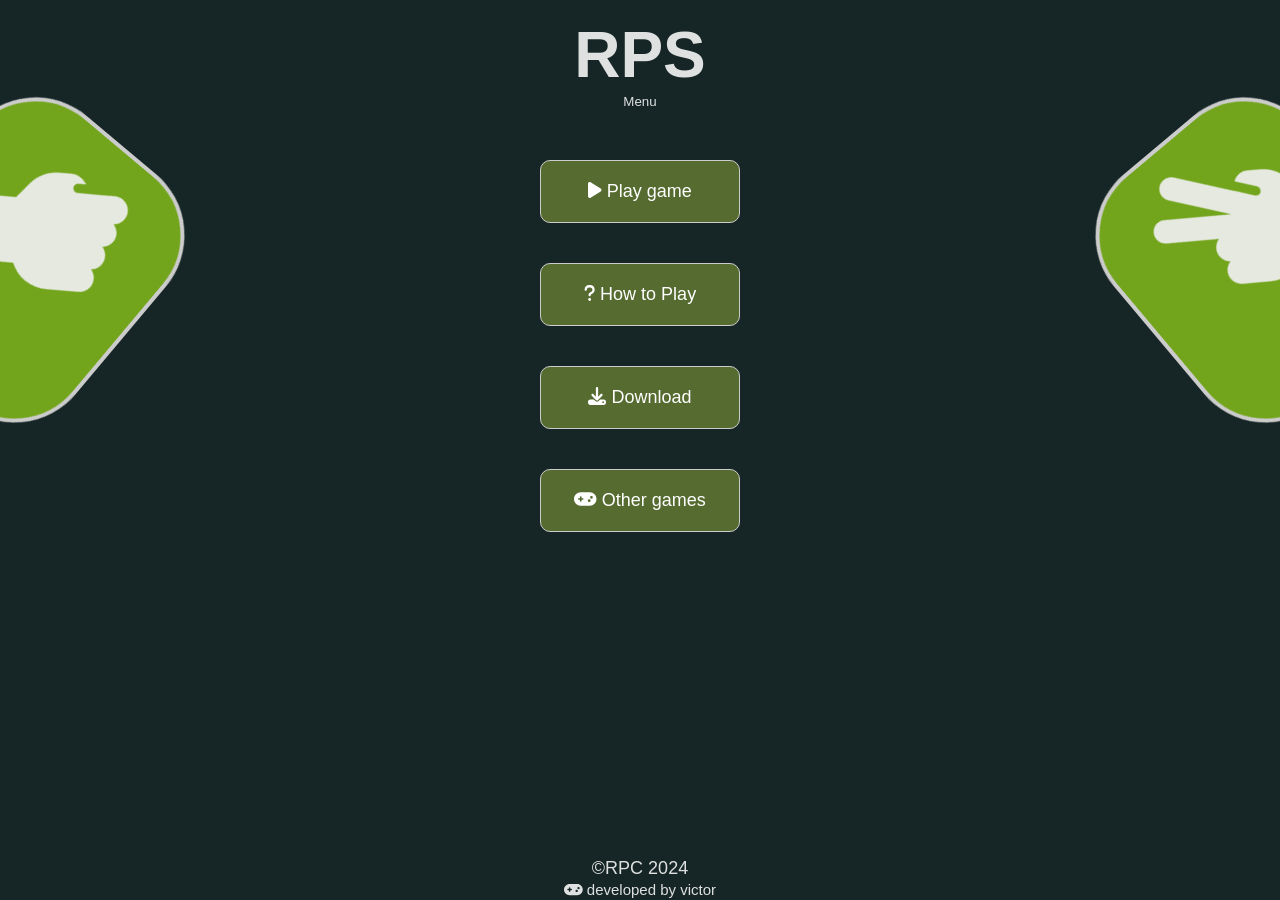
==== commit 97891c47: "Add files via upload" ====
--- a/index.html
+++ b/index.html
@@ -2,47 +2,41 @@
 <html lang="en">
 
 <head>
-    <meta charset="UTF-8">
-    <meta name="viewport" content="width=device-width, initial-scale=1.0">
-    <title>ROCK-PAPER-SCISSORS</title>
-    <link rel="stylesheet" href="style.css">
+  <meta charset="UTF-8">
+  <meta name="viewport" content="width=device-width, initial-scale=1.0">
+  <title>Rock paper scissors</title>
+  <link rel="stylesheet" href="style.css">
+  <link rel="stylesheet" href="icons.css">
 </head>
 
 <body>
-    <div id="playerScore">
-        <h2 class="cap-fade-up-fast">RPS</h2>
-        <h4 class="cursive-text">Scores</h4>
-        <div id="player1Score" class="player-score">Computer: 0</div>
-        <div id="player2Score" class="player-score">Player: 0</div>
+  <br>
+  <h1 class="game-header">RPS</h1>
+  <small class="fade-menu">Menu</small>
+  <div class="design-before"><i class="fas fa-hand-rock large-icon home-icon"></i></div>
+  <div class="design-after"><i class="fas fa-hand-scissors large-icon home-icon-1"></i></div>
+  <div class="start-menu">
+
+    <div><button class="menu-btn" onclick="playGame()" style="animation: fade-up 500ms ease forwards 1 running"><i
+          class="fas fa-play "></i> Play game</button></div>
+    <div><a href="how-to-play.html"><button class="menu-btn" style="animation: fade-up 800ms ease forwards 1 running"><i
+            class="fas fa-question"></i> How to Play</button></a>
     </div>
-    <div class="margin">
-        <h2 id="results"></h2>
-    </div>
-    <div class="game">
-        <div class="playBoard">
-            <div class="aichoice board" id="aichoice"><i class="fas fa-hand-rock fa-8x rotated-180 size"></i></div>
-            <div class="playerChoice board" id="playerchoice"><i class="fas fa-8x fa-hand-scissors size"></i></div>
-        </div>
-        <div id="playerOptions">
-            <button id="rockbtn">
-                <span id="rock" class="option"><i class="fas fa-hand-rock fa-2x rotated-180"></i></span>
-            </button>
-            <button id="paperbtn">
-                <span id="paper" class="option"><i class="fas fa-hand-paper fa-2x"></i></span>
-            </button>
-            <button id="scissorbtn">
-                <span id="scissors" class="option"><i class="fas fa-hand-scissors fa-2x"></i></span>
-            </button>
-        </div>
-    </div>
-    <!-- <button class="start" onclick="startGame()">Start</button> -->
-    <button class="start" onclick="restart()">Retart</button>
-    <!-- <br><br> -->
-    <footer>
-        &copy;RPC 2024<br>
-        <small><i class="fas fa-gamepad"></i> developed by victor</small>
-    </footer>
-    <script src="script.js"></script>
+    <div><a href=""><button class="menu-btn" style=" animation: fade-up 1.1s ease forwards 1 running"><i
+            class="fas fa-download"></i> Download</button></a></div>
+    <div><a href=""><button class="menu-btn" style=" animation: fade-up 1.5s ease forwards 1 running"><i
+            class="fas fa-gamepad"></i> Other games</button></a></div>
+  </div>
+  <footer>
+    &copy;RPC 2024<br>
+    <small><i class="fas fa-gamepad"></i> developed by victor</small>
+  </footer>
+  <script src="icons.js"></script>
+  <script>
+    function playGame() {
+      window.location.href = "game.html"
+    }
+  </script>
 </body>
 
 </html>
--- a/style.css
+++ b/style.css
@@ -2,17 +2,36 @@
   margin: 0;
   padding: 0;
   box-sizing: border-box;
-  transition: .5s;
+  transition: 0.5s;
 }
 body {
   background: rgb(22, 37, 37);
   color: #eeee;
   text-align: center;
   font-family: Arial, Helvetica, sans-serif;
-}
-.cursive-text {
-  font-family: Arial, Helvetica, sans-serif;
-}
+  overflow-x: hidden !important;
+}
+a {
+  text-decoration: none;
+  color: transparent;
+}
+.game-header {
+  font-size: 4rem;
+  animation: fade-down 1s ease 1 forwards;
+  opacity: 0;
+  
+}
+@keyframes fade-down {
+  from {
+    transform: translateY(-50px);
+    opacity: 0;
+  }
+  to {
+    transform: translateY(0);
+    opacity: 1;
+  }
+}
+
 #playerScore {
   background: darkslategray;
   overflow: hidden;
@@ -61,6 +80,10 @@
   background: rgba(0, 53, 40, 0.308);
   padding: 10px;
   text-align: center;
+  display: grid;
+  grid-template-columns: 80px 80px 80px;
+  justify-content: center;
+  align-items: center;
   margin-top: 20px;
 }
 button {
@@ -80,9 +103,10 @@
   scale: 0.85;
 }
 footer {
-  position: relative;
-  top: 100%;
-  margin: 0 auto;
+  bottom: 0px;
+  width: 100%;
+  position: fixed;
+  font-size: 18px;
 }
 button.start {
   border-radius: 7px;
@@ -90,30 +114,466 @@
   display: inline-block;
   margin: 0 auto;
   width: 170px;
-  margin-top:20px;
-  margin-bottom:50px
-}
-.rotate-180-alt{
+  margin-top: 20px;
+  margin-bottom: 50px;
+}
+.rotate-180-alt {
   transform: rotate(-180deg);
 }
-.fa-flag{
-  color:gold
-}
-.margin{
-  margin:20px
-}
-.fa-bullseye{
-  color:#a2ec17
-}
-.size{
-  width:60%
+.fa-flag {
+  color: gold;
+}
+.margin {
+  margin: 20px;
+}
+.fa-bullseye {
+  color: #a2ec17;
+}
+.size {
+  width: 60%;
+}
+.back-arrow {
+  position: relative;
+  left: -45%;
+  transition: 0.3s;
+}
+span.back-arrow a {
+  color: #eee;
+}
+span.back-arrow a:hover {
+  color: #eee;
+  scale: 0.99;
+}
+.menu-btn {
+  border-radius: 10px;
+  width: 200px;
+  padding: 20px;
+  display: block;
+  margin: 0 auto;
+  margin: 20px;
+  font-size: 18px;
+  animation: fade-up 900ms ease forwards 1 running;
+  opacity: 0;
+}
+@keyframes fade-up {
+  from {
+    transform: translateY(60px);
+    opacity: 0;
+  }
+  to {
+    transform: translateY(0);
+    opacity: 1;
+  }
+}
+
+.fade-menu {
+  animation: fade-menu 700ms ease forwards 1 running !important;
+  opacity: 0;
+  /* background-color: red; */
+  position: relative;
+}
+@keyframes fade-menu {
+  from {
+    margin-left: -50px;
+    opacity: 0;
+  }
+  to {
+    margin-left: 0;
+    opacity: 1;
+  }
+}
+.start-menu {
+  display: grid;
+  margin-top: 30px;
+  justify-content: center;
+  align-items: center;
+}
+.design-before {
+  position: absolute;
+  width: 250px;
+  height: 300px;
+  left: -100px;
+  background: rgb(114, 165, 27);
+  transform: rotate(40deg);
+  border: #ccc 4px solid;
+  border-radius: 80px;
+  padding: 30px;
+  overflow: hidden;
+  opacity: 0;
+  animation: fade-in 1s 1 forwards ease running;
+}
+@keyframes fade-in {
+  from {
+    transform: translateZ(-50px);
+    opacity: 0;
+  }
+  to {
+    transform: translateZ(10);
+    opacity: 1;
+  }
+}
+
+.design-after {
+  position: absolute;
+  width: 250px;
+  height: 300px;
+  right: -100px;
+  background: rgb(114, 165, 27);
+  transform: rotate(-40deg);
+  border: #ccc 4px solid;
+  border-radius: 80px;
+  padding: 30px;
+  overflow: hidden;
+  opacity: 0;
+  animation: fade-in-alt 1s 1 forwards ease running;
+}
+@keyframes fade-in-alt {
+  from {
+    transform: translateZ(50px);
+    opacity: 0;
+  }
+  to {
+    transform: translateZ(10);
+    opacity: 1;
+  }
+}
+.home-icon {
+  transform: rotate(55deg);
+}
+.home-icon-1 {
+  transform: rotate(35deg);
+}
+.how-to-section {
+  width: 45%;
+  background-color: #a1ec1744;
+  height: 100%;
+  margin: 0 auto;
+  border-radius: 20px;
+  padding: 20px 15px;
+  text-align: left;
+  line-height: 2;
+  font-family: 16px;
 }
 
 /* .game{
   display:none
 } */
-.board-paragraph{
-  font-size:18px
+.board-paragraph {
+  font-size: 18px;
+}
+.rounds {
+  margin-inline: 5px;
+}
+#round1 {
+  background: black;
+}
+.large-icon {
+  font-size: 150px;
+}
+.back-arrow-2 a {
+  position: relative;
+  left: -40%;
+  z-index: 100;
+  top: -60px;
+  transition: 0.3s;
+  color: #ccc !important;
+}
+#log {
+  background-color: #49464633;
+  backdrop-filter: blur(20px);
+  padding: 30px;
+  position: absolute;
+  right: 10px;
+  width: 290px;
+  color: #ebeeeb;
+  height: 300px;
+  border-radius: 20px;
+  top: 200px;
+  text-align: left;
+  font-size: 18px;
+  opacity: 0;
+  z-index: 100;
+}
+#log-btn {
+  position: absolute;
+  right: 0px;
+  top: 20px;
+  padding: 10px;
+  border-radius: 10px;
+  background-color: #a1ec1744;
+}
+.gold {
+  color: gold;
+}
+.log {
+  font-size: 18px;
+}
+#exitPopUp{
+  width:310px;
+  height:200px;
+  background:#ffffff31;
+  border-radius:10px;
+  position: absolute;
+  top:100px;
+  left:40%;
+  padding:20px;
+  z-index:100;
+  opacity:0;
+  backdrop-filter: blur(30px);
+}
+#exitPopUp p{
+  line-height: 2;
+  font-size: 19px;
+  /* font-weight: bold; */
+}
+#exitPopUp button{
+      border-radius: 10px;
+      width:100px;
+      margin-inline: 10px;
+}
+
+@media screen and (min-width: 319px) and (max-width: 425px) {
+  * {
+    margin: 0;
+    padding: 0;
+    box-sizing: border-box;
+    transition: 0.5s;
+  }
+  body {
+    background: rgb(22, 37, 37);
+    color: #eeee;
+    text-align: center;
+    font-family: Arial, Helvetica, sans-serif;
+    overflow-x: hidden;
+  }
+  .cursive-text {
+    font-family: Arial, Helvetica, sans-serif;
+  }
+  #playerScore {
+    background: darkslategray;
+    overflow: hidden;
+    padding: 10px 0px 10px 0px;
+  }
+  .player-score {
+    font-size: 12px;
+    width: 40%;
+    padding: 10px;
+    margin-top: 5px;
+    display: inline-block;
+    margin-right: 5px;
+  }
+  #player1Score {
+    background: rgba(255, 0, 0, 0.445);
+  }
+  #player2Score {
+    background-color: rgba(0, 0, 255, 0.404);
+  }
+  /* .playBoard {
+    background: rgba(28, 58, 38, 0.411);
+    margin-top: 10px;
+    height: 100%;
+    padding: 20px 0px 20px 0px;
+  } */
+  .rotated-180 {
+    transform: rotate(90deg);
+  }
+  .board {
+    display: inline-block;
+    width: 40%;
+    padding: 5px;
+    margin-inline: 5px;
+  }
+  .aichoice {
+    background: #cccccc25;
+    margin-top: 20px;
+    border-radius: 7;
+  }
+  .playerChoice {
+    background: #cccccc25;
+    margin-top: 20px;
+    border-radius: 7;
+  }
+  .game-header {
+    font-size: 2rem;
+  }
+  button {
+    background-color: darkolivegreen;
+    color: #fff;
+    padding: 10px;
+    border: #ccc solid 1px;
+    border-radius: 100%;
+     margin:10px ;
+    cursor: pointer;
+    transition: 500ms;
+    ;
+  }
+  button:hover {
+    background-color: rgba(64, 80, 38, 0.979);
+  }
+  button:active {
+    scale: 0.85;
+  }
+  button.start {
+    border-radius: 7px;
+    padding: 10px;
+    display: inline-block;
+    margin: 0 auto;
+    width: 170px;
+    margin-top: 20px;
+    margin-bottom: 50px;
+  }
+  .rotate-180-alt {
+    transform: rotate(-180deg);
+  }
+  .fa-flag {
+    color: gold;
+  }
+  .margin {
+    margin: 10px;
+  }
+  .fa-bullseye {
+    color: #a2ec17;
+  }
+  .size {
+    width: 60%;
+  }
+  #results {
+    font-size: 15px;
+  }
+  .back-arrow {
+    position: relative;
+    left: -40%;
+    transition: 0.3s;
+  }
+
+  .back-arrow-2 a {
+    position: relative;
+    left: -40%;
+    z-index: 100;
+    transition: 0.3s;
+    color: #ccc !important;
+  }
+  /* .menu-btn {
+    border-radius: 10px;
+    width: 200px;
+    padding: 20px;
+    display: block;
+    margin: 0 auto;
+    margin: 20px;
+    font-size: 18px;
+  } */
+  /* .start-menu {
+    display: grid;
+    margin-top: 30px;
+    justify-content: center;
+    align-items: center;
+    z-index: 100;
+  } */
+  .design-before {
+    position: absolute;
+    width: 60px;
+    height: 60px;
+    left: 0;
+    padding: 5px;
+    transform: rotate(0);
+    top: 0;
+    border-radius: 0 0 40px 0;
+  }
+
+  .design-after {
+    position: absolute;
+    width: 60px;
+    height: 60px;
+    right: 0;
+    transform: rotate(0);
+    top: 0;
+    padding: 5px;
+    border-radius: 0 0 0 40px;
+  }
+  .home-icon {
+    transform: rotate(55deg);
+  }
+  .home-icon-1 {
+    transform: rotate(35deg);
+  }
+  .large-icon {
+    font-size: 30px;
+  }
+
+  /* .game{
+    display:none
+  } */
+  .board-paragraph {
+    font-size: 14px;
+  }
+  .how-to-section {
+    width: 90%;
+    background-color: #a1ec1744;
+    height: 100%;
+    margin: 0 auto;
+    border-radius: 20px;
+    padding: 20px 15px;
+    text-align: left;
+    line-height: 2;
+    font-family: 16px;
+  }
+  #exitPopUp{
+    width:250px;
+    height:200px;
+    background:#ffffff31;
+    border-radius:10px;
+    position: absolute;
+    top:100px;
+    left:10%;
+    padding:5px;
+    z-index:100;
+    opacity:0;
+    backdrop-filter: blur(30px);
+  }
+  #exitPopUp p{
+    /* line-height: 2; */
+    font-size: 18px;
+    margin-top:20%0px
+    /* font-weight: bold; */
+  }
+  #exitPopUp button{
+        border-radius: 10px;
+        width:50px;
+        margin:30px 10px 
+  }
+  #log {
+    background-color: #49464633;
+    backdrop-filter: blur(20px);
+    padding: 30px;
+    position: absolute;
+    right: 10px;
+    width: 250px;
+    color: #ebeeeb;
+    height: 200px;
+    border-radius: 20px;
+    top: 200px;
+    text-align: left;
+    font-size: 18px;
+    opacity: 0;
+    z-index: 100;
+  }
+  #log-btn {
+    position: absolute;
+    right: 0px;
+    top: 5px;
+    /* height:50px; */
+    padding: 10px;
+    border-radius: 10px;
+    /* width:100px; */
+    background-color: #a1ec1744;
+  }
+
+  #playerOptions button{
+    display: inline;
+  }
+  footer{
+    font-size: 13px;
+  }
 }
 /* Animations */
 /* CASCADING STYLESHEET ANIMATION EXTENSION V1.1 */
@@ -339,7875 +799,78 @@
 .x2 {
   font-size: 2rem;
 }
-/* Icons pack made by font awesome */
- .fa {
-  font-family: var(--fa-style-family, "Font Awesome 6 Free");
-  font-weight: var(--fa-style, 900); }
-
-.fa-solid,
-.fa-regular,
-.fa-brands,
-.fas,
-.far,
-.fab,
-.fa-sharp-solid,
-.fa-classic,
-.fa {
-  -moz-osx-font-smoothing: grayscale;
-  -webkit-font-smoothing: antialiased;
-  display: var(--fa-display, inline-block);
-  font-style: normal;
-  font-variant: normal;
-  line-height: 1;
-  text-rendering: auto; }
-
-.fas,
-.fa-classic,
-.fa-solid,
-.far,
-.fa-regular {
-  font-family: 'Font Awesome 6 Free'; }
-
-.fab,
-.fa-brands {
-  font-family: 'Font Awesome 6 Brands'; }
-
-.fa-1x {
-  font-size: 1em; }
-
-.fa-2x {
-  font-size: 2em; }
-
-.fa-3x {
-  font-size: 3em; }
-
-.fa-4x {
-  font-size: 4em; }
-
-.fa-5x {
-  font-size: 5em; }
-
-.fa-6x {
-  font-size: 6em; }
-
-.fa-7x {
-  font-size: 7em; }
-
-.fa-8x {
-  font-size: 8em; }
-
-.fa-9x {
-  font-size: 9em; }
-
-.fa-10x {
-  font-size: 10em; }
-
-.fa-2xs {
-  font-size: 0.625em;
-  line-height: 0.1em;
-  vertical-align: 0.225em; }
-
-.fa-xs {
-  font-size: 0.75em;
-  line-height: 0.08333em;
-  vertical-align: 0.125em; }
-
-.fa-sm {
-  font-size: 0.875em;
-  line-height: 0.07143em;
-  vertical-align: 0.05357em; }
-
-.fa-lg {
-  font-size: 1.25em;
-  line-height: 0.05em;
-  vertical-align: -0.075em; }
-
-.fa-xl {
-  font-size: 1.5em;
-  line-height: 0.04167em;
-  vertical-align: -0.125em; }
-
-.fa-2xl {
-  font-size: 2em;
-  line-height: 0.03125em;
-  vertical-align: -0.1875em; }
-
-.fa-fw {
-  text-align: center;
-  width: 1.25em; }
-
-.fa-ul {
-  list-style-type: none;
-  margin-left: var(--fa-li-margin, 2.5em);
-  padding-left: 0; }
-  .fa-ul > li {
-    position: relative; }
-
-.fa-li {
-  left: calc(-1 * var(--fa-li-width, 2em));
-  position: absolute;
-  text-align: center;
-  width: var(--fa-li-width, 2em);
-  line-height: inherit; }
-
-.fa-border {
-  border-color: var(--fa-border-color, #eee);
-  border-radius: var(--fa-border-radius, 0.1em);
-  border-style: var(--fa-border-style, solid);
-  border-width: var(--fa-border-width, 0.08em);
-  padding: var(--fa-border-padding, 0.2em 0.25em 0.15em); }
-
-.fa-pull-left {
-  float: left;
-  margin-right: var(--fa-pull-margin, 0.3em); }
-
-.fa-pull-right {
-  float: right;
-  margin-left: var(--fa-pull-margin, 0.3em); }
-
-.fa-beat {
-  animation-name: fa-beat;
-  animation-delay: var(--fa-animation-delay, 0s);
-  animation-direction: var(--fa-animation-direction, normal);
-  animation-duration: var(--fa-animation-duration, 1s);
-  animation-iteration-count: var(--fa-animation-iteration-count, infinite);
-  animation-timing-function: var(--fa-animation-timing, ease-in-out); }
-
-.fa-bounce {
-  animation-name: fa-bounce;
-  animation-delay: var(--fa-animation-delay, 0s);
-  animation-direction: var(--fa-animation-direction, normal);
-  animation-duration: var(--fa-animation-duration, 1s);
-  animation-iteration-count: var(--fa-animation-iteration-count, infinite);
-  animation-timing-function: var(--fa-animation-timing, cubic-bezier(0.28, 0.84, 0.42, 1)); }
-
-.fa-fade {
-  animation-name: fa-fade;
-  animation-delay: var(--fa-animation-delay, 0s);
-  animation-direction: var(--fa-animation-direction, normal);
-  animation-duration: var(--fa-animation-duration, 1s);
-  animation-iteration-count: var(--fa-animation-iteration-count, infinite);
-  animation-timing-function: var(--fa-animation-timing, cubic-bezier(0.4, 0, 0.6, 1)); }
-
-.fa-beat-fade {
-  animation-name: fa-beat-fade;
-  animation-delay: var(--fa-animation-delay, 0s);
-  animation-direction: var(--fa-animation-direction, normal);
-  animation-duration: var(--fa-animation-duration, 1s);
-  animation-iteration-count: var(--fa-animation-iteration-count, infinite);
-  animation-timing-function: var(--fa-animation-timing, cubic-bezier(0.4, 0, 0.6, 1)); }
-
-.fa-flip {
-  animation-name: fa-flip;
-  animation-delay: var(--fa-animation-delay, 0s);
-  animation-direction: var(--fa-animation-direction, normal);
-  animation-duration: var(--fa-animation-duration, 1s);
-  animation-iteration-count: var(--fa-animation-iteration-count, infinite);
-  animation-timing-function: var(--fa-animation-timing, ease-in-out); }
-
-.fa-shake {
-  animation-name: fa-shake;
-  animation-delay: var(--fa-animation-delay, 0s);
-  animation-direction: var(--fa-animation-direction, normal);
-  animation-duration: var(--fa-animation-duration, 1s);
-  animation-iteration-count: var(--fa-animation-iteration-count, infinite);
-  animation-timing-function: var(--fa-animation-timing, linear); }
-
-.fa-spin {
-  animation-name: fa-spin;
-  animation-delay: var(--fa-animation-delay, 0s);
-  animation-direction: var(--fa-animation-direction, normal);
-  animation-duration: var(--fa-animation-duration, 2s);
-  animation-iteration-count: var(--fa-animation-iteration-count, infinite);
-  animation-timing-function: var(--fa-animation-timing, linear); }
-
-.fa-spin-reverse {
-  --fa-animation-direction: reverse; }
-
-.fa-pulse,
-.fa-spin-pulse {
-  animation-name: fa-spin;
-  animation-direction: var(--fa-animation-direction, normal);
-  animation-duration: var(--fa-animation-duration, 1s);
-  animation-iteration-count: var(--fa-animation-iteration-count, infinite);
-  animation-timing-function: var(--fa-animation-timing, steps(8)); }
-
-@media (prefers-reduced-motion: reduce) {
-  .fa-beat,
-  .fa-bounce,
-  .fa-fade,
-  .fa-beat-fade,
-  .fa-flip,
-  .fa-pulse,
-  .fa-shake,
-  .fa-spin,
-  .fa-spin-pulse {
-    animation-delay: -1ms;
-    animation-duration: 1ms;
-    animation-iteration-count: 1;
-    transition-delay: 0s;
-    transition-duration: 0s; } }
-
-@keyframes fa-beat {
-  0%, 90% {
-    transform: scale(1); }
-  45% {
-    transform: scale(var(--fa-beat-scale, 1.25)); } }
-
-@keyframes fa-bounce {
-  0% {
-    transform: scale(1, 1) translateY(0); }
-  10% {
-    transform: scale(var(--fa-bounce-start-scale-x, 1.1), var(--fa-bounce-start-scale-y, 0.9)) translateY(0); }
-  30% {
-    transform: scale(var(--fa-bounce-jump-scale-x, 0.9), var(--fa-bounce-jump-scale-y, 1.1)) translateY(var(--fa-bounce-height, -0.5em)); }
-  50% {
-    transform: scale(var(--fa-bounce-land-scale-x, 1.05), var(--fa-bounce-land-scale-y, 0.95)) translateY(0); }
-  57% {
-    transform: scale(1, 1) translateY(var(--fa-bounce-rebound, -0.125em)); }
-  64% {
-    transform: scale(1, 1) translateY(0); }
-  100% {
-    transform: scale(1, 1) translateY(0); } }
-
-@keyframes fa-fade {
-  50% {
-    opacity: var(--fa-fade-opacity, 0.4); } }
-
-@keyframes fa-beat-fade {
-  0%, 100% {
-    opacity: var(--fa-beat-fade-opacity, 0.4);
-    transform: scale(1); }
-  50% {
-    opacity: 1;
-    transform: scale(var(--fa-beat-fade-scale, 1.125)); } }
-
-@keyframes fa-flip {
-  50% {
-    transform: rotate3d(var(--fa-flip-x, 0), var(--fa-flip-y, 1), var(--fa-flip-z, 0), var(--fa-flip-angle, -180deg)); } }
-
-@keyframes fa-shake {
-  0% {
-    transform: rotate(-15deg); }
-  4% {
-    transform: rotate(15deg); }
-  8%, 24% {
-    transform: rotate(-18deg); }
-  12%, 28% {
-    transform: rotate(18deg); }
-  16% {
-    transform: rotate(-22deg); }
-  20% {
-    transform: rotate(22deg); }
-  32% {
-    transform: rotate(-12deg); }
-  36% {
-    transform: rotate(12deg); }
-  40%, 100% {
-    transform: rotate(0deg); } }
-
-@keyframes fa-spin {
-  0% {
-    transform: rotate(0deg); }
-  100% {
-    transform: rotate(360deg); } }
-
-.fa-rotate-90 {
-  transform: rotate(90deg); }
-
-.fa-rotate-180 {
-  transform: rotate(180deg); }
-
-.fa-rotate-270 {
-  transform: rotate(270deg); }
-
-.fa-flip-horizontal {
-  transform: scale(-1, 1); }
-
-.fa-flip-vertical {
-  transform: scale(1, -1); }
-
-.fa-flip-both,
-.fa-flip-horizontal.fa-flip-vertical {
-  transform: scale(-1, -1); }
-
-.fa-rotate-by {
-  transform: rotate(var(--fa-rotate-angle, 0)); }
-
-.fa-stack {
-  display: inline-block;
-  height: 2em;
-  line-height: 2em;
-  position: relative;
-  vertical-align: middle;
-  width: 2.5em; }
-
-.fa-stack-1x,
-.fa-stack-2x {
-  left: 0;
-  position: absolute;
-  text-align: center;
-  width: 100%;
-  z-index: var(--fa-stack-z-index, auto); }
-
-.fa-stack-1x {
-  line-height: inherit; }
-
-.fa-stack-2x {
-  font-size: 2em; }
-
-.fa-inverse {
-  color: var(--fa-inverse, #fff); }
-
-/* Font Awesome uses the Unicode Private Use Area (PUA) to ensure screen
-readers do not read off random characters that represent icons */
-
-.fa-0::before {
-  content: "\30"; }
-
-.fa-1::before {
-  content: "\31"; }
-
-.fa-2::before {
-  content: "\32"; }
-
-.fa-3::before {
-  content: "\33"; }
-
-.fa-4::before {
-  content: "\34"; }
-
-.fa-5::before {
-  content: "\35"; }
-
-.fa-6::before {
-  content: "\36"; }
-
-.fa-7::before {
-  content: "\37"; }
-
-.fa-8::before {
-  content: "\38"; }
-
-.fa-9::before {
-  content: "\39"; }
-
-.fa-fill-drip::before {
-  content: "\f576"; }
-
-.fa-arrows-to-circle::before {
-  content: "\e4bd"; }
-
-.fa-circle-chevron-right::before {
-  content: "\f138"; }
-
-.fa-chevron-circle-right::before {
-  content: "\f138"; }
-
-.fa-at::before {
-  content: "\40"; }
-
-.fa-trash-can::before {
-  content: "\f2ed"; }
-
-.fa-trash-alt::before {
-  content: "\f2ed"; }
-
-.fa-text-height::before {
-  content: "\f034"; }
-
-.fa-user-xmark::before {
-  content: "\f235"; }
-
-.fa-user-times::before {
-  content: "\f235"; }
-
-.fa-stethoscope::before {
-  content: "\f0f1"; }
-
-.fa-message::before {
-  content: "\f27a"; }
-
-.fa-comment-alt::before {
-  content: "\f27a"; }
-
-.fa-info::before {
-  content: "\f129"; }
-
-.fa-down-left-and-up-right-to-center::before {
-  content: "\f422"; }
-
-.fa-compress-alt::before {
-  content: "\f422"; }
-
-.fa-explosion::before {
-  content: "\e4e9"; }
-
-.fa-file-lines::before {
-  content: "\f15c"; }
-
-.fa-file-alt::before {
-  content: "\f15c"; }
-
-.fa-file-text::before {
-  content: "\f15c"; }
-
-.fa-wave-square::before {
-  content: "\f83e"; }
-
-.fa-ring::before {
-  content: "\f70b"; }
-
-.fa-building-un::before {
-  content: "\e4d9"; }
-
-.fa-dice-three::before {
-  content: "\f527"; }
-
-.fa-calendar-days::before {
-  content: "\f073"; }
-
-.fa-calendar-alt::before {
-  content: "\f073"; }
-
-.fa-anchor-circle-check::before {
-  content: "\e4aa"; }
-
-.fa-building-circle-arrow-right::before {
-  content: "\e4d1"; }
-
-.fa-volleyball::before {
-  content: "\f45f"; }
-
-.fa-volleyball-ball::before {
-  content: "\f45f"; }
-
-.fa-arrows-up-to-line::before {
-  content: "\e4c2"; }
-
-.fa-sort-down::before {
-  content: "\f0dd"; }
-
-.fa-sort-desc::before {
-  content: "\f0dd"; }
-
-.fa-circle-minus::before {
-  content: "\f056"; }
-
-.fa-minus-circle::before {
-  content: "\f056"; }
-
-.fa-door-open::before {
-  content: "\f52b"; }
-
-.fa-right-from-bracket::before {
-  content: "\f2f5"; }
-
-.fa-sign-out-alt::before {
-  content: "\f2f5"; }
-
-.fa-atom::before {
-  content: "\f5d2"; }
-
-.fa-soap::before {
-  content: "\e06e"; }
-
-.fa-icons::before {
-  content: "\f86d"; }
-
-.fa-heart-music-camera-bolt::before {
-  content: "\f86d"; }
-
-.fa-microphone-lines-slash::before {
-  content: "\f539"; }
-
-.fa-microphone-alt-slash::before {
-  content: "\f539"; }
-
-.fa-bridge-circle-check::before {
-  content: "\e4c9"; }
-
-.fa-pump-medical::before {
-  content: "\e06a"; }
-
-.fa-fingerprint::before {
-  content: "\f577"; }
-
-.fa-hand-point-right::before {
-  content: "\f0a4"; }
-
-.fa-magnifying-glass-location::before {
-  content: "\f689"; }
-
-.fa-search-location::before {
-  content: "\f689"; }
-
-.fa-forward-step::before {
-  content: "\f051"; }
-
-.fa-step-forward::before {
-  content: "\f051"; }
-
-.fa-face-smile-beam::before {
-  content: "\f5b8"; }
-
-.fa-smile-beam::before {
-  content: "\f5b8"; }
-
-.fa-flag-checkered::before {
-  content: "\f11e"; }
-
-.fa-football::before {
-  content: "\f44e"; }
-
-.fa-football-ball::before {
-  content: "\f44e"; }
-
-.fa-school-circle-exclamation::before {
-  content: "\e56c"; }
-
-.fa-crop::before {
-  content: "\f125"; }
-
-.fa-angles-down::before {
-  content: "\f103"; }
-
-.fa-angle-double-down::before {
-  content: "\f103"; }
-
-.fa-users-rectangle::before {
-  content: "\e594"; }
-
-.fa-people-roof::before {
-  content: "\e537"; }
-
-.fa-people-line::before {
-  content: "\e534"; }
-
-.fa-beer-mug-empty::before {
-  content: "\f0fc"; }
-
-.fa-beer::before {
-  content: "\f0fc"; }
-
-.fa-diagram-predecessor::before {
-  content: "\e477"; }
-
-.fa-arrow-up-long::before {
-  content: "\f176"; }
-
-.fa-long-arrow-up::before {
-  content: "\f176"; }
-
-.fa-fire-flame-simple::before {
-  content: "\f46a"; }
-
-.fa-burn::before {
-  content: "\f46a"; }
-
-.fa-person::before {
-  content: "\f183"; }
-
-.fa-male::before {
-  content: "\f183"; }
-
-.fa-laptop::before {
-  content: "\f109"; }
-
-.fa-file-csv::before {
-  content: "\f6dd"; }
-
-.fa-menorah::before {
-  content: "\f676"; }
-
-.fa-truck-plane::before {
-  content: "\e58f"; }
-
-.fa-record-vinyl::before {
-  content: "\f8d9"; }
-
-.fa-face-grin-stars::before {
-  content: "\f587"; }
-
-.fa-grin-stars::before {
-  content: "\f587"; }
-
-.fa-bong::before {
-  content: "\f55c"; }
-
-.fa-spaghetti-monster-flying::before {
-  content: "\f67b"; }
-
-.fa-pastafarianism::before {
-  content: "\f67b"; }
-
-.fa-arrow-down-up-across-line::before {
-  content: "\e4af"; }
-
-.fa-spoon::before {
-  content: "\f2e5"; }
-
-.fa-utensil-spoon::before {
-  content: "\f2e5"; }
-
-.fa-jar-wheat::before {
-  content: "\e517"; }
-
-.fa-envelopes-bulk::before {
-  content: "\f674"; }
-
-.fa-mail-bulk::before {
-  content: "\f674"; }
-
-.fa-file-circle-exclamation::before {
-  content: "\e4eb"; }
-
-.fa-circle-h::before {
-  content: "\f47e"; }
-
-.fa-hospital-symbol::before {
-  content: "\f47e"; }
-
-.fa-pager::before {
-  content: "\f815"; }
-
-.fa-address-book::before {
-  content: "\f2b9"; }
-
-.fa-contact-book::before {
-  content: "\f2b9"; }
-
-.fa-strikethrough::before {
-  content: "\f0cc"; }
-
-.fa-k::before {
-  content: "\4b"; }
-
-.fa-landmark-flag::before {
-  content: "\e51c"; }
-
-.fa-pencil::before {
-  content: "\f303"; }
-
-.fa-pencil-alt::before {
-  content: "\f303"; }
-
-.fa-backward::before {
-  content: "\f04a"; }
-
-.fa-caret-right::before {
-  content: "\f0da"; }
-
-.fa-comments::before {
-  content: "\f086"; }
-
-.fa-paste::before {
-  content: "\f0ea"; }
-
-.fa-file-clipboard::before {
-  content: "\f0ea"; }
-
-.fa-code-pull-request::before {
-  content: "\e13c"; }
-
-.fa-clipboard-list::before {
-  content: "\f46d"; }
-
-.fa-truck-ramp-box::before {
-  content: "\f4de"; }
-
-.fa-truck-loading::before {
-  content: "\f4de"; }
-
-.fa-user-check::before {
-  content: "\f4fc"; }
-
-.fa-vial-virus::before {
-  content: "\e597"; }
-
-.fa-sheet-plastic::before {
-  content: "\e571"; }
-
-.fa-blog::before {
-  content: "\f781"; }
-
-.fa-user-ninja::before {
-  content: "\f504"; }
-
-.fa-person-arrow-up-from-line::before {
-  content: "\e539"; }
-
-.fa-scroll-torah::before {
-  content: "\f6a0"; }
-
-.fa-torah::before {
-  content: "\f6a0"; }
-
-.fa-broom-ball::before {
-  content: "\f458"; }
-
-.fa-quidditch::before {
-  content: "\f458"; }
-
-.fa-quidditch-broom-ball::before {
-  content: "\f458"; }
-
-.fa-toggle-off::before {
-  content: "\f204"; }
-
-.fa-box-archive::before {
-  content: "\f187"; }
-
-.fa-archive::before {
-  content: "\f187"; }
-
-.fa-person-drowning::before {
-  content: "\e545"; }
-
-.fa-arrow-down-9-1::before {
-  content: "\f886"; }
-
-.fa-sort-numeric-desc::before {
-  content: "\f886"; }
-
-.fa-sort-numeric-down-alt::before {
-  content: "\f886"; }
-
-.fa-face-grin-tongue-squint::before {
-  content: "\f58a"; }
-
-.fa-grin-tongue-squint::before {
-  content: "\f58a"; }
-
-.fa-spray-can::before {
-  content: "\f5bd"; }
-
-.fa-truck-monster::before {
-  content: "\f63b"; }
-
-.fa-w::before {
-  content: "\57"; }
-
-.fa-earth-africa::before {
-  content: "\f57c"; }
-
-.fa-globe-africa::before {
-  content: "\f57c"; }
-
-.fa-rainbow::before {
-  content: "\f75b"; }
-
-.fa-circle-notch::before {
-  content: "\f1ce"; }
-
-.fa-tablet-screen-button::before {
-  content: "\f3fa"; }
-
-.fa-tablet-alt::before {
-  content: "\f3fa"; }
-
-.fa-paw::before {
-  content: "\f1b0"; }
-
-.fa-cloud::before {
-  content: "\f0c2"; }
-
-.fa-trowel-bricks::before {
-  content: "\e58a"; }
-
-.fa-face-flushed::before {
-  content: "\f579"; }
-
-.fa-flushed::before {
-  content: "\f579"; }
-
-.fa-hospital-user::before {
-  content: "\f80d"; }
-
-.fa-tent-arrow-left-right::before {
-  content: "\e57f"; }
-
-.fa-gavel::before {
-  content: "\f0e3"; }
-
-.fa-legal::before {
-  content: "\f0e3"; }
-
-.fa-binoculars::before {
-  content: "\f1e5"; }
-
-.fa-microphone-slash::before {
-  content: "\f131"; }
-
-.fa-box-tissue::before {
-  content: "\e05b"; }
-
-.fa-motorcycle::before {
-  content: "\f21c"; }
-
-.fa-bell-concierge::before {
-  content: "\f562"; }
-
-.fa-concierge-bell::before {
-  content: "\f562"; }
-
-.fa-pen-ruler::before {
-  content: "\f5ae"; }
-
-.fa-pencil-ruler::before {
-  content: "\f5ae"; }
-
-.fa-people-arrows::before {
-  content: "\e068"; }
-
-.fa-people-arrows-left-right::before {
-  content: "\e068"; }
-
-.fa-mars-and-venus-burst::before {
-  content: "\e523"; }
-
-.fa-square-caret-right::before {
-  content: "\f152"; }
-
-.fa-caret-square-right::before {
-  content: "\f152"; }
-
-.fa-scissors::before {
-  content: "\f0c4"; }
-
-.fa-cut::before {
-  content: "\f0c4"; }
-
-.fa-sun-plant-wilt::before {
-  content: "\e57a"; }
-
-.fa-toilets-portable::before {
-  content: "\e584"; }
-
-.fa-hockey-puck::before {
-  content: "\f453"; }
-
-.fa-table::before {
-  content: "\f0ce"; }
-
-.fa-magnifying-glass-arrow-right::before {
-  content: "\e521"; }
-
-.fa-tachograph-digital::before {
-  content: "\f566"; }
-
-.fa-digital-tachograph::before {
-  content: "\f566"; }
-
-.fa-users-slash::before {
-  content: "\e073"; }
-
-.fa-clover::before {
-  content: "\e139"; }
-
-.fa-reply::before {
-  content: "\f3e5"; }
-
-.fa-mail-reply::before {
-  content: "\f3e5"; }
-
-.fa-star-and-crescent::before {
-  content: "\f699"; }
-
-.fa-house-fire::before {
-  content: "\e50c"; }
-
-.fa-square-minus::before {
-  content: "\f146"; }
-
-.fa-minus-square::before {
-  content: "\f146"; }
-
-.fa-helicopter::before {
-  content: "\f533"; }
-
-.fa-compass::before {
-  content: "\f14e"; }
-
-.fa-square-caret-down::before {
-  content: "\f150"; }
-
-.fa-caret-square-down::before {
-  content: "\f150"; }
-
-.fa-file-circle-question::before {
-  content: "\e4ef"; }
-
-.fa-laptop-code::before {
-  content: "\f5fc"; }
-
-.fa-swatchbook::before {
-  content: "\f5c3"; }
-
-.fa-prescription-bottle::before {
-  content: "\f485"; }
-
-.fa-bars::before {
-  content: "\f0c9"; }
-
-.fa-navicon::before {
-  content: "\f0c9"; }
-
-.fa-people-group::before {
-  content: "\e533"; }
-
-.fa-hourglass-end::before {
-  content: "\f253"; }
-
-.fa-hourglass-3::before {
-  content: "\f253"; }
-
-.fa-heart-crack::before {
-  content: "\f7a9"; }
-
-.fa-heart-broken::before {
-  content: "\f7a9"; }
-
-.fa-square-up-right::before {
-  content: "\f360"; }
-
-.fa-external-link-square-alt::before {
-  content: "\f360"; }
-
-.fa-face-kiss-beam::before {
-  content: "\f597"; }
-
-.fa-kiss-beam::before {
-  content: "\f597"; }
-
-.fa-film::before {
-  content: "\f008"; }
-
-.fa-ruler-horizontal::before {
-  content: "\f547"; }
-
-.fa-people-robbery::before {
-  content: "\e536"; }
-
-.fa-lightbulb::before {
-  content: "\f0eb"; }
-
-.fa-caret-left::before {
-  content: "\f0d9"; }
-
-.fa-circle-exclamation::before {
-  content: "\f06a"; }
-
-.fa-exclamation-circle::before {
-  content: "\f06a"; }
-
-.fa-school-circle-xmark::before {
-  content: "\e56d"; }
-
-.fa-arrow-right-from-bracket::before {
-  content: "\f08b"; }
-
-.fa-sign-out::before {
-  content: "\f08b"; }
-
-.fa-circle-chevron-down::before {
-  content: "\f13a"; }
-
-.fa-chevron-circle-down::before {
-  content: "\f13a"; }
-
-.fa-unlock-keyhole::before {
-  content: "\f13e"; }
-
-.fa-unlock-alt::before {
-  content: "\f13e"; }
-
-.fa-cloud-showers-heavy::before {
-  content: "\f740"; }
-
-.fa-headphones-simple::before {
-  content: "\f58f"; }
-
-.fa-headphones-alt::before {
-  content: "\f58f"; }
-
-.fa-sitemap::before {
-  content: "\f0e8"; }
-
-.fa-circle-dollar-to-slot::before {
-  content: "\f4b9"; }
-
-.fa-donate::before {
-  content: "\f4b9"; }
-
-.fa-memory::before {
-  content: "\f538"; }
-
-.fa-road-spikes::before {
-  content: "\e568"; }
-
-.fa-fire-burner::before {
-  content: "\e4f1"; }
-
-.fa-flag::before {
-  content: "\f024"; }
-
-.fa-hanukiah::before {
-  content: "\f6e6"; }
-
-.fa-feather::before {
-  content: "\f52d"; }
-
-.fa-volume-low::before {
-  content: "\f027"; }
-
-.fa-volume-down::before {
-  content: "\f027"; }
-
-.fa-comment-slash::before {
-  content: "\f4b3"; }
-
-.fa-cloud-sun-rain::before {
-  content: "\f743"; }
-
-.fa-compress::before {
-  content: "\f066"; }
-
-.fa-wheat-awn::before {
-  content: "\e2cd"; }
-
-.fa-wheat-alt::before {
-  content: "\e2cd"; }
-
-.fa-ankh::before {
-  content: "\f644"; }
-
-.fa-hands-holding-child::before {
-  content: "\e4fa"; }
-
-.fa-asterisk::before {
-  content: "\2a"; }
-
-.fa-square-check::before {
-  content: "\f14a"; }
-
-.fa-check-square::before {
-  content: "\f14a"; }
-
-.fa-peseta-sign::before {
-  content: "\e221"; }
-
-.fa-heading::before {
-  content: "\f1dc"; }
-
-.fa-header::before {
-  content: "\f1dc"; }
-
-.fa-ghost::before {
-  content: "\f6e2"; }
-
-.fa-list::before {
-  content: "\f03a"; }
-
-.fa-list-squares::before {
-  content: "\f03a"; }
-
-.fa-square-phone-flip::before {
-  content: "\f87b"; }
-
-.fa-phone-square-alt::before {
-  content: "\f87b"; }
-
-.fa-cart-plus::before {
-  content: "\f217"; }
-
-.fa-gamepad::before {
-  content: "\f11b"; }
-
-.fa-circle-dot::before {
-  content: "\f192"; }
-
-.fa-dot-circle::before {
-  content: "\f192"; }
-
-.fa-face-dizzy::before {
-  content: "\f567"; }
-
-.fa-dizzy::before {
-  content: "\f567"; }
-
-.fa-egg::before {
-  content: "\f7fb"; }
-
-.fa-house-medical-circle-xmark::before {
-  content: "\e513"; }
-
-.fa-campground::before {
-  content: "\f6bb"; }
-
-.fa-folder-plus::before {
-  content: "\f65e"; }
-
-.fa-futbol::before {
-  content: "\f1e3"; }
-
-.fa-futbol-ball::before {
-  content: "\f1e3"; }
-
-.fa-soccer-ball::before {
-  content: "\f1e3"; }
-
-.fa-paintbrush::before {
-  content: "\f1fc"; }
-
-.fa-paint-brush::before {
-  content: "\f1fc"; }
-
-.fa-lock::before {
-  content: "\f023"; }
-
-.fa-gas-pump::before {
-  content: "\f52f"; }
-
-.fa-hot-tub-person::before {
-  content: "\f593"; }
-
-.fa-hot-tub::before {
-  content: "\f593"; }
-
-.fa-map-location::before {
-  content: "\f59f"; }
-
-.fa-map-marked::before {
-  content: "\f59f"; }
-
-.fa-house-flood-water::before {
-  content: "\e50e"; }
-
-.fa-tree::before {
-  content: "\f1bb"; }
-
-.fa-bridge-lock::before {
-  content: "\e4cc"; }
-
-.fa-sack-dollar::before {
-  content: "\f81d"; }
-
-.fa-pen-to-square::before {
-  content: "\f044"; }
-
-.fa-edit::before {
-  content: "\f044"; }
-
-.fa-car-side::before {
-  content: "\f5e4"; }
-
-.fa-share-nodes::before {
-  content: "\f1e0"; }
-
-.fa-share-alt::before {
-  content: "\f1e0"; }
-
-.fa-heart-circle-minus::before {
-  content: "\e4ff"; }
-
-.fa-hourglass-half::before {
-  content: "\f252"; }
-
-.fa-hourglass-2::before {
-  content: "\f252"; }
-
-.fa-microscope::before {
-  content: "\f610"; }
-
-.fa-sink::before {
-  content: "\e06d"; }
-
-.fa-bag-shopping::before {
-  content: "\f290"; }
-
-.fa-shopping-bag::before {
-  content: "\f290"; }
-
-.fa-arrow-down-z-a::before {
-  content: "\f881"; }
-
-.fa-sort-alpha-desc::before {
-  content: "\f881"; }
-
-.fa-sort-alpha-down-alt::before {
-  content: "\f881"; }
-
-.fa-mitten::before {
-  content: "\f7b5"; }
-
-.fa-person-rays::before {
-  content: "\e54d"; }
-
-.fa-users::before {
-  content: "\f0c0"; }
-
-.fa-eye-slash::before {
-  content: "\f070"; }
-
-.fa-flask-vial::before {
-  content: "\e4f3"; }
-
-.fa-hand::before {
-  content: "\f256"; }
-
-.fa-hand-paper::before {
-  content: "\f256"; }
-
-.fa-om::before {
-  content: "\f679"; }
-
-.fa-worm::before {
-  content: "\e599"; }
-
-.fa-house-circle-xmark::before {
-  content: "\e50b"; }
-
-.fa-plug::before {
-  content: "\f1e6"; }
-
-.fa-chevron-up::before {
-  content: "\f077"; }
-
-.fa-hand-spock::before {
-  content: "\f259"; }
-
-.fa-stopwatch::before {
-  content: "\f2f2"; }
-
-.fa-face-kiss::before {
-  content: "\f596"; }
-
-.fa-kiss::before {
-  content: "\f596"; }
-
-.fa-bridge-circle-xmark::before {
-  content: "\e4cb"; }
-
-.fa-face-grin-tongue::before {
-  content: "\f589"; }
-
-.fa-grin-tongue::before {
-  content: "\f589"; }
-
-.fa-chess-bishop::before {
-  content: "\f43a"; }
-
-.fa-face-grin-wink::before {
-  content: "\f58c"; }
-
-.fa-grin-wink::before {
-  content: "\f58c"; }
-
-.fa-ear-deaf::before {
-  content: "\f2a4"; }
-
-.fa-deaf::before {
-  content: "\f2a4"; }
-
-.fa-deafness::before {
-  content: "\f2a4"; }
-
-.fa-hard-of-hearing::before {
-  content: "\f2a4"; }
-
-.fa-road-circle-check::before {
-  content: "\e564"; }
-
-.fa-dice-five::before {
-  content: "\f523"; }
-
-.fa-square-rss::before {
-  content: "\f143"; }
-
-.fa-rss-square::before {
-  content: "\f143"; }
-
-.fa-land-mine-on::before {
-  content: "\e51b"; }
-
-.fa-i-cursor::before {
-  content: "\f246"; }
-
-.fa-stamp::before {
-  content: "\f5bf"; }
-
-.fa-stairs::before {
-  content: "\e289"; }
-
-.fa-i::before {
-  content: "\49"; }
-
-.fa-hryvnia-sign::before {
-  content: "\f6f2"; }
-
-.fa-hryvnia::before {
-  content: "\f6f2"; }
-
-.fa-pills::before {
-  content: "\f484"; }
-
-.fa-face-grin-wide::before {
-  content: "\f581"; }
-
-.fa-grin-alt::before {
-  content: "\f581"; }
-
-.fa-tooth::before {
-  content: "\f5c9"; }
-
-.fa-v::before {
-  content: "\56"; }
-
-.fa-bangladeshi-taka-sign::before {
-  content: "\e2e6"; }
-
-.fa-bicycle::before {
-  content: "\f206"; }
-
-.fa-staff-snake::before {
-  content: "\e579"; }
-
-.fa-rod-asclepius::before {
-  content: "\e579"; }
-
-.fa-rod-snake::before {
-  content: "\e579"; }
-
-.fa-staff-aesculapius::before {
-  content: "\e579"; }
-
-.fa-head-side-cough-slash::before {
-  content: "\e062"; }
-
-.fa-truck-medical::before {
-  content: "\f0f9"; }
-
-.fa-ambulance::before {
-  content: "\f0f9"; }
-
-.fa-wheat-awn-circle-exclamation::before {
-  content: "\e598"; }
-
-.fa-snowman::before {
-  content: "\f7d0"; }
-
-.fa-mortar-pestle::before {
-  content: "\f5a7"; }
-
-.fa-road-barrier::before {
-  content: "\e562"; }
-
-.fa-school::before {
-  content: "\f549"; }
-
-.fa-igloo::before {
-  content: "\f7ae"; }
-
-.fa-joint::before {
-  content: "\f595"; }
-
-.fa-angle-right::before {
-  content: "\f105"; }
-
-.fa-horse::before {
-  content: "\f6f0"; }
-
-.fa-q::before {
-  content: "\51"; }
-
-.fa-g::before {
-  content: "\47"; }
-
-.fa-notes-medical::before {
-  content: "\f481"; }
-
-.fa-temperature-half::before {
-  content: "\f2c9"; }
-
-.fa-temperature-2::before {
-  content: "\f2c9"; }
-
-.fa-thermometer-2::before {
-  content: "\f2c9"; }
-
-.fa-thermometer-half::before {
-  content: "\f2c9"; }
-
-.fa-dong-sign::before {
-  content: "\e169"; }
-
-.fa-capsules::before {
-  content: "\f46b"; }
-
-.fa-poo-storm::before {
-  content: "\f75a"; }
-
-.fa-poo-bolt::before {
-  content: "\f75a"; }
-
-.fa-face-frown-open::before {
-  content: "\f57a"; }
-
-.fa-frown-open::before {
-  content: "\f57a"; }
-
-.fa-hand-point-up::before {
-  content: "\f0a6"; }
-
-.fa-money-bill::before {
-  content: "\f0d6"; }
-
-.fa-bookmark::before {
-  content: "\f02e"; }
-
-.fa-align-justify::before {
-  content: "\f039"; }
-
-.fa-umbrella-beach::before {
-  content: "\f5ca"; }
-
-.fa-helmet-un::before {
-  content: "\e503"; }
-
-.fa-bullseye::before {
-  content: "\f140"; }
-
-.fa-bacon::before {
-  content: "\f7e5"; }
-
-.fa-hand-point-down::before {
-  content: "\f0a7"; }
-
-.fa-arrow-up-from-bracket::before {
-  content: "\e09a"; }
-
-.fa-folder::before {
-  content: "\f07b"; }
-
-.fa-folder-blank::before {
-  content: "\f07b"; }
-
-.fa-file-waveform::before {
-  content: "\f478"; }
-
-.fa-file-medical-alt::before {
-  content: "\f478"; }
-
-.fa-radiation::before {
-  content: "\f7b9"; }
-
-.fa-chart-simple::before {
-  content: "\e473"; }
-
-.fa-mars-stroke::before {
-  content: "\f229"; }
-
-.fa-vial::before {
-  content: "\f492"; }
-
-.fa-gauge::before {
-  content: "\f624"; }
-
-.fa-dashboard::before {
-  content: "\f624"; }
-
-.fa-gauge-med::before {
-  content: "\f624"; }
-
-.fa-tachometer-alt-average::before {
-  content: "\f624"; }
-
-.fa-wand-magic-sparkles::before {
-  content: "\e2ca"; }
-
-.fa-magic-wand-sparkles::before {
-  content: "\e2ca"; }
-
-.fa-e::before {
-  content: "\45"; }
-
-.fa-pen-clip::before {
-  content: "\f305"; }
-
-.fa-pen-alt::before {
-  content: "\f305"; }
-
-.fa-bridge-circle-exclamation::before {
-  content: "\e4ca"; }
-
-.fa-user::before {
-  content: "\f007"; }
-
-.fa-school-circle-check::before {
-  content: "\e56b"; }
-
-.fa-dumpster::before {
-  content: "\f793"; }
-
-.fa-van-shuttle::before {
-  content: "\f5b6"; }
-
-.fa-shuttle-van::before {
-  content: "\f5b6"; }
-
-.fa-building-user::before {
-  content: "\e4da"; }
-
-.fa-square-caret-left::before {
-  content: "\f191"; }
-
-.fa-caret-square-left::before {
-  content: "\f191"; }
-
-.fa-highlighter::before {
-  content: "\f591"; }
-
-.fa-key::before {
-  content: "\f084"; }
-
-.fa-bullhorn::before {
-  content: "\f0a1"; }
-
-.fa-globe::before {
-  content: "\f0ac"; }
-
-.fa-synagogue::before {
-  content: "\f69b"; }
-
-.fa-person-half-dress::before {
-  content: "\e548"; }
-
-.fa-road-bridge::before {
-  content: "\e563"; }
-
-.fa-location-arrow::before {
-  content: "\f124"; }
-
-.fa-c::before {
-  content: "\43"; }
-
-.fa-tablet-button::before {
-  content: "\f10a"; }
-
-.fa-building-lock::before {
-  content: "\e4d6"; }
-
-.fa-pizza-slice::before {
-  content: "\f818"; }
-
-.fa-money-bill-wave::before {
-  content: "\f53a"; }
-
-.fa-chart-area::before {
-  content: "\f1fe"; }
-
-.fa-area-chart::before {
-  content: "\f1fe"; }
-
-.fa-house-flag::before {
-  content: "\e50d"; }
-
-.fa-person-circle-minus::before {
-  content: "\e540"; }
-
-.fa-ban::before {
-  content: "\f05e"; }
-
-.fa-cancel::before {
-  content: "\f05e"; }
-
-.fa-camera-rotate::before {
-  content: "\e0d8"; }
-
-.fa-spray-can-sparkles::before {
-  content: "\f5d0"; }
-
-.fa-air-freshener::before {
-  content: "\f5d0"; }
-
-.fa-star::before {
-  content: "\f005"; }
-
-.fa-repeat::before {
-  content: "\f363"; }
-
-.fa-cross::before {
-  content: "\f654"; }
-
-.fa-box::before {
-  content: "\f466"; }
-
-.fa-venus-mars::before {
-  content: "\f228"; }
-
-.fa-arrow-pointer::before {
-  content: "\f245"; }
-
-.fa-mouse-pointer::before {
-  content: "\f245"; }
-
-.fa-maximize::before {
-  content: "\f31e"; }
-
-.fa-expand-arrows-alt::before {
-  content: "\f31e"; }
-
-.fa-charging-station::before {
-  content: "\f5e7"; }
-
-.fa-shapes::before {
-  content: "\f61f"; }
-
-.fa-triangle-circle-square::before {
-  content: "\f61f"; }
-
-.fa-shuffle::before {
-  content: "\f074"; }
-
-.fa-random::before {
-  content: "\f074"; }
-
-.fa-person-running::before {
-  content: "\f70c"; }
-
-.fa-running::before {
-  content: "\f70c"; }
-
-.fa-mobile-retro::before {
-  content: "\e527"; }
-
-.fa-grip-lines-vertical::before {
-  content: "\f7a5"; }
-
-.fa-spider::before {
-  content: "\f717"; }
-
-.fa-hands-bound::before {
-  content: "\e4f9"; }
-
-.fa-file-invoice-dollar::before {
-  content: "\f571"; }
-
-.fa-plane-circle-exclamation::before {
-  content: "\e556"; }
-
-.fa-x-ray::before {
-  content: "\f497"; }
-
-.fa-spell-check::before {
-  content: "\f891"; }
-
-.fa-slash::before {
-  content: "\f715"; }
-
-.fa-computer-mouse::before {
-  content: "\f8cc"; }
-
-.fa-mouse::before {
-  content: "\f8cc"; }
-
-.fa-arrow-right-to-bracket::before {
-  content: "\f090"; }
-
-.fa-sign-in::before {
-  content: "\f090"; }
-
-.fa-shop-slash::before {
-  content: "\e070"; }
-
-.fa-store-alt-slash::before {
-  content: "\e070"; }
-
-.fa-server::before {
-  content: "\f233"; }
-
-.fa-virus-covid-slash::before {
-  content: "\e4a9"; }
-
-.fa-shop-lock::before {
-  content: "\e4a5"; }
-
-.fa-hourglass-start::before {
-  content: "\f251"; }
-
-.fa-hourglass-1::before {
-  content: "\f251"; }
-
-.fa-blender-phone::before {
-  content: "\f6b6"; }
-
-.fa-building-wheat::before {
-  content: "\e4db"; }
-
-.fa-person-breastfeeding::before {
-  content: "\e53a"; }
-
-.fa-right-to-bracket::before {
-  content: "\f2f6"; }
-
-.fa-sign-in-alt::before {
-  content: "\f2f6"; }
-
-.fa-venus::before {
-  content: "\f221"; }
-
-.fa-passport::before {
-  content: "\f5ab"; }
-
-.fa-thumbtack-slash::before {
-  content: "\e68f"; }
-
-.fa-thumb-tack-slash::before {
-  content: "\e68f"; }
-
-.fa-heart-pulse::before {
-  content: "\f21e"; }
-
-.fa-heartbeat::before {
-  content: "\f21e"; }
-
-.fa-people-carry-box::before {
-  content: "\f4ce"; }
-
-.fa-people-carry::before {
-  content: "\f4ce"; }
-
-.fa-temperature-high::before {
-  content: "\f769"; }
-
-.fa-microchip::before {
-  content: "\f2db"; }
-
-.fa-crown::before {
-  content: "\f521"; }
-
-.fa-weight-hanging::before {
-  content: "\f5cd"; }
-
-.fa-xmarks-lines::before {
-  content: "\e59a"; }
-
-.fa-file-prescription::before {
-  content: "\f572"; }
-
-.fa-weight-scale::before {
-  content: "\f496"; }
-
-.fa-weight::before {
-  content: "\f496"; }
-
-.fa-user-group::before {
-  content: "\f500"; }
-
-.fa-user-friends::before {
-  content: "\f500"; }
-
-.fa-arrow-up-a-z::before {
-  content: "\f15e"; }
-
-.fa-sort-alpha-up::before {
-  content: "\f15e"; }
-
-.fa-chess-knight::before {
-  content: "\f441"; }
-
-.fa-face-laugh-squint::before {
-  content: "\f59b"; }
-
-.fa-laugh-squint::before {
-  content: "\f59b"; }
-
-.fa-wheelchair::before {
-  content: "\f193"; }
-
-.fa-circle-arrow-up::before {
-  content: "\f0aa"; }
-
-.fa-arrow-circle-up::before {
-  content: "\f0aa"; }
-
-.fa-toggle-on::before {
-  content: "\f205"; }
-
-.fa-person-walking::before {
-  content: "\f554"; }
-
-.fa-walking::before {
-  content: "\f554"; }
-
-.fa-l::before {
-  content: "\4c"; }
-
-.fa-fire::before {
-  content: "\f06d"; }
-
-.fa-bed-pulse::before {
-  content: "\f487"; }
-
-.fa-procedures::before {
-  content: "\f487"; }
-
-.fa-shuttle-space::before {
-  content: "\f197"; }
-
-.fa-space-shuttle::before {
-  content: "\f197"; }
-
-.fa-face-laugh::before {
-  content: "\f599"; }
-
-.fa-laugh::before {
-  content: "\f599"; }
-
-.fa-folder-open::before {
-  content: "\f07c"; }
-
-.fa-heart-circle-plus::before {
-  content: "\e500"; }
-
-.fa-code-fork::before {
-  content: "\e13b"; }
-
-.fa-city::before {
-  content: "\f64f"; }
-
-.fa-microphone-lines::before {
-  content: "\f3c9"; }
-
-.fa-microphone-alt::before {
-  content: "\f3c9"; }
-
-.fa-pepper-hot::before {
-  content: "\f816"; }
-
-.fa-unlock::before {
-  content: "\f09c"; }
-
-.fa-colon-sign::before {
-  content: "\e140"; }
-
-.fa-headset::before {
-  content: "\f590"; }
-
-.fa-store-slash::before {
-  content: "\e071"; }
-
-.fa-road-circle-xmark::before {
-  content: "\e566"; }
-
-.fa-user-minus::before {
-  content: "\f503"; }
-
-.fa-mars-stroke-up::before {
-  content: "\f22a"; }
-
-.fa-mars-stroke-v::before {
-  content: "\f22a"; }
-
-.fa-champagne-glasses::before {
-  content: "\f79f"; }
-
-.fa-glass-cheers::before {
-  content: "\f79f"; }
-
-.fa-clipboard::before {
-  content: "\f328"; }
-
-.fa-house-circle-exclamation::before {
-  content: "\e50a"; }
-
-.fa-file-arrow-up::before {
-  content: "\f574"; }
-
-.fa-file-upload::before {
-  content: "\f574"; }
-
-.fa-wifi::before {
-  content: "\f1eb"; }
-
-.fa-wifi-3::before {
-  content: "\f1eb"; }
-
-.fa-wifi-strong::before {
-  content: "\f1eb"; }
-
-.fa-bath::before {
-  content: "\f2cd"; }
-
-.fa-bathtub::before {
-  content: "\f2cd"; }
-
-.fa-underline::before {
-  content: "\f0cd"; }
-
-.fa-user-pen::before {
-  content: "\f4ff"; }
-
-.fa-user-edit::before {
-  content: "\f4ff"; }
-
-.fa-signature::before {
-  content: "\f5b7"; }
-
-.fa-stroopwafel::before {
-  content: "\f551"; }
-
-.fa-bold::before {
-  content: "\f032"; }
-
-.fa-anchor-lock::before {
-  content: "\e4ad"; }
-
-.fa-building-ngo::before {
-  content: "\e4d7"; }
-
-.fa-manat-sign::before {
-  content: "\e1d5"; }
-
-.fa-not-equal::before {
-  content: "\f53e"; }
-
-.fa-border-top-left::before {
-  content: "\f853"; }
-
-.fa-border-style::before {
-  content: "\f853"; }
-
-.fa-map-location-dot::before {
-  content: "\f5a0"; }
-
-.fa-map-marked-alt::before {
-  content: "\f5a0"; }
-
-.fa-jedi::before {
-  content: "\f669"; }
-
-.fa-square-poll-vertical::before {
-  content: "\f681"; }
-
-.fa-poll::before {
-  content: "\f681"; }
-
-.fa-mug-hot::before {
-  content: "\f7b6"; }
-
-.fa-car-battery::before {
-  content: "\f5df"; }
-
-.fa-battery-car::before {
-  content: "\f5df"; }
-
-.fa-gift::before {
-  content: "\f06b"; }
-
-.fa-dice-two::before {
-  content: "\f528"; }
-
-.fa-chess-queen::before {
-  content: "\f445"; }
-
-.fa-glasses::before {
-  content: "\f530"; }
-
-.fa-chess-board::before {
-  content: "\f43c"; }
-
-.fa-building-circle-check::before {
-  content: "\e4d2"; }
-
-.fa-person-chalkboard::before {
-  content: "\e53d"; }
-
-.fa-mars-stroke-right::before {
-  content: "\f22b"; }
-
-.fa-mars-stroke-h::before {
-  content: "\f22b"; }
-
-.fa-hand-back-fist::before {
-  content: "\f255"; }
-
-.fa-hand-rock::before {
-  content: "\f255"; }
-
-.fa-square-caret-up::before {
-  content: "\f151"; }
-
-.fa-caret-square-up::before {
-  content: "\f151"; }
-
-.fa-cloud-showers-water::before {
-  content: "\e4e4"; }
-
-.fa-chart-bar::before {
-  content: "\f080"; }
-
-.fa-bar-chart::before {
-  content: "\f080"; }
-
-.fa-hands-bubbles::before {
-  content: "\e05e"; }
-
-.fa-hands-wash::before {
-  content: "\e05e"; }
-
-.fa-less-than-equal::before {
-  content: "\f537"; }
-
-.fa-train::before {
-  content: "\f238"; }
-
-.fa-eye-low-vision::before {
-  content: "\f2a8"; }
-
-.fa-low-vision::before {
-  content: "\f2a8"; }
-
-.fa-crow::before {
-  content: "\f520"; }
-
-.fa-sailboat::before {
-  content: "\e445"; }
-
-.fa-window-restore::before {
-  content: "\f2d2"; }
-
-.fa-square-plus::before {
-  content: "\f0fe"; }
-
-.fa-plus-square::before {
-  content: "\f0fe"; }
-
-.fa-torii-gate::before {
-  content: "\f6a1"; }
-
-.fa-frog::before {
-  content: "\f52e"; }
-
-.fa-bucket::before {
-  content: "\e4cf"; }
-
-.fa-image::before {
-  content: "\f03e"; }
-
-.fa-microphone::before {
-  content: "\f130"; }
-
-.fa-cow::before {
-  content: "\f6c8"; }
-
-.fa-caret-up::before {
-  content: "\f0d8"; }
-
-.fa-screwdriver::before {
-  content: "\f54a"; }
-
-.fa-folder-closed::before {
-  content: "\e185"; }
-
-.fa-house-tsunami::before {
-  content: "\e515"; }
-
-.fa-square-nfi::before {
-  content: "\e576"; }
-
-.fa-arrow-up-from-ground-water::before {
-  content: "\e4b5"; }
-
-.fa-martini-glass::before {
-  content: "\f57b"; }
-
-.fa-glass-martini-alt::before {
-  content: "\f57b"; }
-
-.fa-rotate-left::before {
-  content: "\f2ea"; }
-
-.fa-rotate-back::before {
-  content: "\f2ea"; }
-
-.fa-rotate-backward::before {
-  content: "\f2ea"; }
-
-.fa-undo-alt::before {
-  content: "\f2ea"; }
-
-.fa-table-columns::before {
-  content: "\f0db"; }
-
-.fa-columns::before {
-  content: "\f0db"; }
-
-.fa-lemon::before {
-  content: "\f094"; }
-
-.fa-head-side-mask::before {
-  content: "\e063"; }
-
-.fa-handshake::before {
-  content: "\f2b5"; }
-
-.fa-gem::before {
-  content: "\f3a5"; }
-
-.fa-dolly::before {
-  content: "\f472"; }
-
-.fa-dolly-box::before {
-  content: "\f472"; }
-
-.fa-smoking::before {
-  content: "\f48d"; }
-
-.fa-minimize::before {
-  content: "\f78c"; }
-
-.fa-compress-arrows-alt::before {
-  content: "\f78c"; }
-
-.fa-monument::before {
-  content: "\f5a6"; }
-
-.fa-snowplow::before {
-  content: "\f7d2"; }
-
-.fa-angles-right::before {
-  content: "\f101"; }
-
-.fa-angle-double-right::before {
-  content: "\f101"; }
-
-.fa-cannabis::before {
-  content: "\f55f"; }
-
-.fa-circle-play::before {
-  content: "\f144"; }
-
-.fa-play-circle::before {
-  content: "\f144"; }
-
-.fa-tablets::before {
-  content: "\f490"; }
-
-.fa-ethernet::before {
-  content: "\f796"; }
-
-.fa-euro-sign::before {
-  content: "\f153"; }
-
-.fa-eur::before {
-  content: "\f153"; }
-
-.fa-euro::before {
-  content: "\f153"; }
-
-.fa-chair::before {
-  content: "\f6c0"; }
-
-.fa-circle-check::before {
-  content: "\f058"; }
-
-.fa-check-circle::before {
-  content: "\f058"; }
-
-.fa-circle-stop::before {
-  content: "\f28d"; }
-
-.fa-stop-circle::before {
-  content: "\f28d"; }
-
-.fa-compass-drafting::before {
-  content: "\f568"; }
-
-.fa-drafting-compass::before {
-  content: "\f568"; }
-
-.fa-plate-wheat::before {
-  content: "\e55a"; }
-
-.fa-icicles::before {
-  content: "\f7ad"; }
-
-.fa-person-shelter::before {
-  content: "\e54f"; }
-
-.fa-neuter::before {
-  content: "\f22c"; }
-
-.fa-id-badge::before {
-  content: "\f2c1"; }
-
-.fa-marker::before {
-  content: "\f5a1"; }
-
-.fa-face-laugh-beam::before {
-  content: "\f59a"; }
-
-.fa-laugh-beam::before {
-  content: "\f59a"; }
-
-.fa-helicopter-symbol::before {
-  content: "\e502"; }
-
-.fa-universal-access::before {
-  content: "\f29a"; }
-
-.fa-circle-chevron-up::before {
-  content: "\f139"; }
-
-.fa-chevron-circle-up::before {
-  content: "\f139"; }
-
-.fa-lari-sign::before {
-  content: "\e1c8"; }
-
-.fa-volcano::before {
-  content: "\f770"; }
-
-.fa-person-walking-dashed-line-arrow-right::before {
-  content: "\e553"; }
-
-.fa-sterling-sign::before {
-  content: "\f154"; }
-
-.fa-gbp::before {
-  content: "\f154"; }
-
-.fa-pound-sign::before {
-  content: "\f154"; }
-
-.fa-viruses::before {
-  content: "\e076"; }
-
-.fa-square-person-confined::before {
-  content: "\e577"; }
-
-.fa-user-tie::before {
-  content: "\f508"; }
-
-.fa-arrow-down-long::before {
-  content: "\f175"; }
-
-.fa-long-arrow-down::before {
-  content: "\f175"; }
-
-.fa-tent-arrow-down-to-line::before {
-  content: "\e57e"; }
-
-.fa-certificate::before {
-  content: "\f0a3"; }
-
-.fa-reply-all::before {
-  content: "\f122"; }
-
-.fa-mail-reply-all::before {
-  content: "\f122"; }
-
-.fa-suitcase::before {
-  content: "\f0f2"; }
-
-.fa-person-skating::before {
-  content: "\f7c5"; }
-
-.fa-skating::before {
-  content: "\f7c5"; }
-
-.fa-filter-circle-dollar::before {
-  content: "\f662"; }
-
-.fa-funnel-dollar::before {
-  content: "\f662"; }
-
-.fa-camera-retro::before {
-  content: "\f083"; }
-
-.fa-circle-arrow-down::before {
-  content: "\f0ab"; }
-
-.fa-arrow-circle-down::before {
-  content: "\f0ab"; }
-
-.fa-file-import::before {
-  content: "\f56f"; }
-
-.fa-arrow-right-to-file::before {
-  content: "\f56f"; }
-
-.fa-square-arrow-up-right::before {
-  content: "\f14c"; }
-
-.fa-external-link-square::before {
-  content: "\f14c"; }
-
-.fa-box-open::before {
-  content: "\f49e"; }
-
-.fa-scroll::before {
-  content: "\f70e"; }
-
-.fa-spa::before {
-  content: "\f5bb"; }
-
-.fa-location-pin-lock::before {
-  content: "\e51f"; }
-
-.fa-pause::before {
-  content: "\f04c"; }
-
-.fa-hill-avalanche::before {
-  content: "\e507"; }
-
-.fa-temperature-empty::before {
-  content: "\f2cb"; }
-
-.fa-temperature-0::before {
-  content: "\f2cb"; }
-
-.fa-thermometer-0::before {
-  content: "\f2cb"; }
-
-.fa-thermometer-empty::before {
-  content: "\f2cb"; }
-
-.fa-bomb::before {
-  content: "\f1e2"; }
-
-.fa-registered::before {
-  content: "\f25d"; }
-
-.fa-address-card::before {
-  content: "\f2bb"; }
-
-.fa-contact-card::before {
-  content: "\f2bb"; }
-
-.fa-vcard::before {
-  content: "\f2bb"; }
-
-.fa-scale-unbalanced-flip::before {
-  content: "\f516"; }
-
-.fa-balance-scale-right::before {
-  content: "\f516"; }
-
-.fa-subscript::before {
-  content: "\f12c"; }
-
-.fa-diamond-turn-right::before {
-  content: "\f5eb"; }
-
-.fa-directions::before {
-  content: "\f5eb"; }
-
-.fa-burst::before {
-  content: "\e4dc"; }
-
-.fa-house-laptop::before {
-  content: "\e066"; }
-
-.fa-laptop-house::before {
-  content: "\e066"; }
-
-.fa-face-tired::before {
-  content: "\f5c8"; }
-
-.fa-tired::before {
-  content: "\f5c8"; }
-
-.fa-money-bills::before {
-  content: "\e1f3"; }
-
-.fa-smog::before {
-  content: "\f75f"; }
-
-.fa-crutch::before {
-  content: "\f7f7"; }
-
-.fa-cloud-arrow-up::before {
-  content: "\f0ee"; }
-
-.fa-cloud-upload::before {
-  content: "\f0ee"; }
-
-.fa-cloud-upload-alt::before {
-  content: "\f0ee"; }
-
-.fa-palette::before {
-  content: "\f53f"; }
-
-.fa-arrows-turn-right::before {
-  content: "\e4c0"; }
-
-.fa-vest::before {
-  content: "\e085"; }
-
-.fa-ferry::before {
-  content: "\e4ea"; }
-
-.fa-arrows-down-to-people::before {
-  content: "\e4b9"; }
-
-.fa-seedling::before {
-  content: "\f4d8"; }
-
-.fa-sprout::before {
-  content: "\f4d8"; }
-
-.fa-left-right::before {
-  content: "\f337"; }
-
-.fa-arrows-alt-h::before {
-  content: "\f337"; }
-
-.fa-boxes-packing::before {
-  content: "\e4c7"; }
-
-.fa-circle-arrow-left::before {
-  content: "\f0a8"; }
-
-.fa-arrow-circle-left::before {
-  content: "\f0a8"; }
-
-.fa-group-arrows-rotate::before {
-  content: "\e4f6"; }
-
-.fa-bowl-food::before {
-  content: "\e4c6"; }
-
-.fa-candy-cane::before {
-  content: "\f786"; }
-
-.fa-arrow-down-wide-short::before {
-  content: "\f160"; }
-
-.fa-sort-amount-asc::before {
-  content: "\f160"; }
-
-.fa-sort-amount-down::before {
-  content: "\f160"; }
-
-.fa-cloud-bolt::before {
-  content: "\f76c"; }
-
-.fa-thunderstorm::before {
-  content: "\f76c"; }
-
-.fa-text-slash::before {
-  content: "\f87d"; }
-
-.fa-remove-format::before {
-  content: "\f87d"; }
-
-.fa-face-smile-wink::before {
-  content: "\f4da"; }
-
-.fa-smile-wink::before {
-  content: "\f4da"; }
-
-.fa-file-word::before {
-  content: "\f1c2"; }
-
-.fa-file-powerpoint::before {
-  content: "\f1c4"; }
-
-.fa-arrows-left-right::before {
-  content: "\f07e"; }
-
-.fa-arrows-h::before {
-  content: "\f07e"; }
-
-.fa-house-lock::before {
-  content: "\e510"; }
-
-.fa-cloud-arrow-down::before {
-  content: "\f0ed"; }
-
-.fa-cloud-download::before {
-  content: "\f0ed"; }
-
-.fa-cloud-download-alt::before {
-  content: "\f0ed"; }
-
-.fa-children::before {
-  content: "\e4e1"; }
-
-.fa-chalkboard::before {
-  content: "\f51b"; }
-
-.fa-blackboard::before {
-  content: "\f51b"; }
-
-.fa-user-large-slash::before {
-  content: "\f4fa"; }
-
-.fa-user-alt-slash::before {
-  content: "\f4fa"; }
-
-.fa-envelope-open::before {
-  content: "\f2b6"; }
-
-.fa-handshake-simple-slash::before {
-  content: "\e05f"; }
-
-.fa-handshake-alt-slash::before {
-  content: "\e05f"; }
-
-.fa-mattress-pillow::before {
-  content: "\e525"; }
-
-.fa-guarani-sign::before {
-  content: "\e19a"; }
-
-.fa-arrows-rotate::before {
-  content: "\f021"; }
-
-.fa-refresh::before {
-  content: "\f021"; }
-
-.fa-sync::before {
-  content: "\f021"; }
-
-.fa-fire-extinguisher::before {
-  content: "\f134"; }
-
-.fa-cruzeiro-sign::before {
-  content: "\e152"; }
-
-.fa-greater-than-equal::before {
-  content: "\f532"; }
-
-.fa-shield-halved::before {
-  content: "\f3ed"; }
-
-.fa-shield-alt::before {
-  content: "\f3ed"; }
-
-.fa-book-atlas::before {
-  content: "\f558"; }
-
-.fa-atlas::before {
-  content: "\f558"; }
-
-.fa-virus::before {
-  content: "\e074"; }
-
-.fa-envelope-circle-check::before {
-  content: "\e4e8"; }
-
-.fa-layer-group::before {
-  content: "\f5fd"; }
-
-.fa-arrows-to-dot::before {
-  content: "\e4be"; }
-
-.fa-archway::before {
-  content: "\f557"; }
-
-.fa-heart-circle-check::before {
-  content: "\e4fd"; }
-
-.fa-house-chimney-crack::before {
-  content: "\f6f1"; }
-
-.fa-house-damage::before {
-  content: "\f6f1"; }
-
-.fa-file-zipper::before {
-  content: "\f1c6"; }
-
-.fa-file-archive::before {
-  content: "\f1c6"; }
-
-.fa-square::before {
-  content: "\f0c8"; }
-
-.fa-martini-glass-empty::before {
-  content: "\f000"; }
-
-.fa-glass-martini::before {
-  content: "\f000"; }
-
-.fa-couch::before {
-  content: "\f4b8"; }
-
-.fa-cedi-sign::before {
-  content: "\e0df"; }
-
-.fa-italic::before {
-  content: "\f033"; }
-
-.fa-table-cells-column-lock::before {
-  content: "\e678"; }
-
-.fa-church::before {
-  content: "\f51d"; }
-
-.fa-comments-dollar::before {
-  content: "\f653"; }
-
-.fa-democrat::before {
-  content: "\f747"; }
-
-.fa-z::before {
-  content: "\5a"; }
-
-.fa-person-skiing::before {
-  content: "\f7c9"; }
-
-.fa-skiing::before {
-  content: "\f7c9"; }
-
-.fa-road-lock::before {
-  content: "\e567"; }
-
-.fa-a::before {
-  content: "\41"; }
-
-.fa-temperature-arrow-down::before {
-  content: "\e03f"; }
-
-.fa-temperature-down::before {
-  content: "\e03f"; }
-
-.fa-feather-pointed::before {
-  content: "\f56b"; }
-
-.fa-feather-alt::before {
-  content: "\f56b"; }
-
-.fa-p::before {
-  content: "\50"; }
-
-.fa-snowflake::before {
-  content: "\f2dc"; }
-
-.fa-newspaper::before {
-  content: "\f1ea"; }
-
-.fa-rectangle-ad::before {
-  content: "\f641"; }
-
-.fa-ad::before {
-  content: "\f641"; }
-
-.fa-circle-arrow-right::before {
-  content: "\f0a9"; }
-
-.fa-arrow-circle-right::before {
-  content: "\f0a9"; }
-
-.fa-filter-circle-xmark::before {
-  content: "\e17b"; }
-
-.fa-locust::before {
-  content: "\e520"; }
-
-.fa-sort::before {
-  content: "\f0dc"; }
-
-.fa-unsorted::before {
-  content: "\f0dc"; }
-
-.fa-list-ol::before {
-  content: "\f0cb"; }
-
-.fa-list-1-2::before {
-  content: "\f0cb"; }
-
-.fa-list-numeric::before {
-  content: "\f0cb"; }
-
-.fa-person-dress-burst::before {
-  content: "\e544"; }
-
-.fa-money-check-dollar::before {
-  content: "\f53d"; }
-
-.fa-money-check-alt::before {
-  content: "\f53d"; }
-
-.fa-vector-square::before {
-  content: "\f5cb"; }
-
-.fa-bread-slice::before {
-  content: "\f7ec"; }
-
-.fa-language::before {
-  content: "\f1ab"; }
-
-.fa-face-kiss-wink-heart::before {
-  content: "\f598"; }
-
-.fa-kiss-wink-heart::before {
-  content: "\f598"; }
-
-.fa-filter::before {
-  content: "\f0b0"; }
-
-.fa-question::before {
-  content: "\3f"; }
-
-.fa-file-signature::before {
-  content: "\f573"; }
-
-.fa-up-down-left-right::before {
-  content: "\f0b2"; }
-
-.fa-arrows-alt::before {
-  content: "\f0b2"; }
-
-.fa-house-chimney-user::before {
-  content: "\e065"; }
-
-.fa-hand-holding-heart::before {
-  content: "\f4be"; }
-
-.fa-puzzle-piece::before {
-  content: "\f12e"; }
-
-.fa-money-check::before {
-  content: "\f53c"; }
-
-.fa-star-half-stroke::before {
-  content: "\f5c0"; }
-
-.fa-star-half-alt::before {
-  content: "\f5c0"; }
-
-.fa-code::before {
-  content: "\f121"; }
-
-.fa-whiskey-glass::before {
-  content: "\f7a0"; }
-
-.fa-glass-whiskey::before {
-  content: "\f7a0"; }
-
-.fa-building-circle-exclamation::before {
-  content: "\e4d3"; }
-
-.fa-magnifying-glass-chart::before {
-  content: "\e522"; }
-
-.fa-arrow-up-right-from-square::before {
-  content: "\f08e"; }
-
-.fa-external-link::before {
-  content: "\f08e"; }
-
-.fa-cubes-stacked::before {
-  content: "\e4e6"; }
-
-.fa-won-sign::before {
-  content: "\f159"; }
-
-.fa-krw::before {
-  content: "\f159"; }
-
-.fa-won::before {
-  content: "\f159"; }
-
-.fa-virus-covid::before {
-  content: "\e4a8"; }
-
-.fa-austral-sign::before {
-  content: "\e0a9"; }
-
-.fa-f::before {
-  content: "\46"; }
-
-.fa-leaf::before {
-  content: "\f06c"; }
-
-.fa-road::before {
-  content: "\f018"; }
-
-.fa-taxi::before {
-  content: "\f1ba"; }
-
-.fa-cab::before {
-  content: "\f1ba"; }
-
-.fa-person-circle-plus::before {
-  content: "\e541"; }
-
-.fa-chart-pie::before {
-  content: "\f200"; }
-
-.fa-pie-chart::before {
-  content: "\f200"; }
-
-.fa-bolt-lightning::before {
-  content: "\e0b7"; }
-
-.fa-sack-xmark::before {
-  content: "\e56a"; }
-
-.fa-file-excel::before {
-  content: "\f1c3"; }
-
-.fa-file-contract::before {
-  content: "\f56c"; }
-
-.fa-fish-fins::before {
-  content: "\e4f2"; }
-
-.fa-building-flag::before {
-  content: "\e4d5"; }
-
-.fa-face-grin-beam::before {
-  content: "\f582"; }
-
-.fa-grin-beam::before {
-  content: "\f582"; }
-
-.fa-object-ungroup::before {
-  content: "\f248"; }
-
-.fa-poop::before {
-  content: "\f619"; }
-
-.fa-location-pin::before {
-  content: "\f041"; }
-
-.fa-map-marker::before {
-  content: "\f041"; }
-
-.fa-kaaba::before {
-  content: "\f66b"; }
-
-.fa-toilet-paper::before {
-  content: "\f71e"; }
-
-.fa-helmet-safety::before {
-  content: "\f807"; }
-
-.fa-hard-hat::before {
-  content: "\f807"; }
-
-.fa-hat-hard::before {
-  content: "\f807"; }
-
-.fa-eject::before {
-  content: "\f052"; }
-
-.fa-circle-right::before {
-  content: "\f35a"; }
-
-.fa-arrow-alt-circle-right::before {
-  content: "\f35a"; }
-
-.fa-plane-circle-check::before {
-  content: "\e555"; }
-
-.fa-face-rolling-eyes::before {
-  content: "\f5a5"; }
-
-.fa-meh-rolling-eyes::before {
-  content: "\f5a5"; }
-
-.fa-object-group::before {
-  content: "\f247"; }
-
-.fa-chart-line::before {
-  content: "\f201"; }
-
-.fa-line-chart::before {
-  content: "\f201"; }
-
-.fa-mask-ventilator::before {
-  content: "\e524"; }
-
-.fa-arrow-right::before {
-  content: "\f061"; }
-
-.fa-signs-post::before {
-  content: "\f277"; }
-
-.fa-map-signs::before {
-  content: "\f277"; }
-
-.fa-cash-register::before {
-  content: "\f788"; }
-
-.fa-person-circle-question::before {
-  content: "\e542"; }
-
-.fa-h::before {
-  content: "\48"; }
-
-.fa-tarp::before {
-  content: "\e57b"; }
-
-.fa-screwdriver-wrench::before {
-  content: "\f7d9"; }
-
-.fa-tools::before {
-  content: "\f7d9"; }
-
-.fa-arrows-to-eye::before {
-  content: "\e4bf"; }
-
-.fa-plug-circle-bolt::before {
-  content: "\e55b"; }
-
-.fa-heart::before {
-  content: "\f004"; }
-
-.fa-mars-and-venus::before {
-  content: "\f224"; }
-
-.fa-house-user::before {
-  content: "\e1b0"; }
-
-.fa-home-user::before {
-  content: "\e1b0"; }
-
-.fa-dumpster-fire::before {
-  content: "\f794"; }
-
-.fa-house-crack::before {
-  content: "\e3b1"; }
-
-.fa-martini-glass-citrus::before {
-  content: "\f561"; }
-
-.fa-cocktail::before {
-  content: "\f561"; }
-
-.fa-face-surprise::before {
-  content: "\f5c2"; }
-
-.fa-surprise::before {
-  content: "\f5c2"; }
-
-.fa-bottle-water::before {
-  content: "\e4c5"; }
-
-.fa-circle-pause::before {
-  content: "\f28b"; }
-
-.fa-pause-circle::before {
-  content: "\f28b"; }
-
-.fa-toilet-paper-slash::before {
-  content: "\e072"; }
-
-.fa-apple-whole::before {
-  content: "\f5d1"; }
-
-.fa-apple-alt::before {
-  content: "\f5d1"; }
-
-.fa-kitchen-set::before {
-  content: "\e51a"; }
-
-.fa-r::before {
-  content: "\52"; }
-
-.fa-temperature-quarter::before {
-  content: "\f2ca"; }
-
-.fa-temperature-1::before {
-  content: "\f2ca"; }
-
-.fa-thermometer-1::before {
-  content: "\f2ca"; }
-
-.fa-thermometer-quarter::before {
-  content: "\f2ca"; }
-
-.fa-cube::before {
-  content: "\f1b2"; }
-
-.fa-bitcoin-sign::before {
-  content: "\e0b4"; }
-
-.fa-shield-dog::before {
-  content: "\e573"; }
-
-.fa-solar-panel::before {
-  content: "\f5ba"; }
-
-.fa-lock-open::before {
-  content: "\f3c1"; }
-
-.fa-elevator::before {
-  content: "\e16d"; }
-
-.fa-money-bill-transfer::before {
-  content: "\e528"; }
-
-.fa-money-bill-trend-up::before {
-  content: "\e529"; }
-
-.fa-house-flood-water-circle-arrow-right::before {
-  content: "\e50f"; }
-
-.fa-square-poll-horizontal::before {
-  content: "\f682"; }
-
-.fa-poll-h::before {
-  content: "\f682"; }
-
-.fa-circle::before {
-  content: "\f111"; }
-
-.fa-backward-fast::before {
-  content: "\f049"; }
-
-.fa-fast-backward::before {
-  content: "\f049"; }
-
-.fa-recycle::before {
-  content: "\f1b8"; }
-
-.fa-user-astronaut::before {
-  content: "\f4fb"; }
-
-.fa-plane-slash::before {
-  content: "\e069"; }
-
-.fa-trademark::before {
-  content: "\f25c"; }
-
-.fa-basketball::before {
-  content: "\f434"; }
-
-.fa-basketball-ball::before {
-  content: "\f434"; }
-
-.fa-satellite-dish::before {
-  content: "\f7c0"; }
-
-.fa-circle-up::before {
-  content: "\f35b"; }
-
-.fa-arrow-alt-circle-up::before {
-  content: "\f35b"; }
-
-.fa-mobile-screen-button::before {
-  content: "\f3cd"; }
-
-.fa-mobile-alt::before {
-  content: "\f3cd"; }
-
-.fa-volume-high::before {
-  content: "\f028"; }
-
-.fa-volume-up::before {
-  content: "\f028"; }
-
-.fa-users-rays::before {
-  content: "\e593"; }
-
-.fa-wallet::before {
-  content: "\f555"; }
-
-.fa-clipboard-check::before {
-  content: "\f46c"; }
-
-.fa-file-audio::before {
-  content: "\f1c7"; }
-
-.fa-burger::before {
-  content: "\f805"; }
-
-.fa-hamburger::before {
-  content: "\f805"; }
-
-.fa-wrench::before {
-  content: "\f0ad"; }
-
-.fa-bugs::before {
-  content: "\e4d0"; }
-
-.fa-rupee-sign::before {
-  content: "\f156"; }
-
-.fa-rupee::before {
-  content: "\f156"; }
-
-.fa-file-image::before {
-  content: "\f1c5"; }
-
-.fa-circle-question::before {
-  content: "\f059"; }
-
-.fa-question-circle::before {
-  content: "\f059"; }
-
-.fa-plane-departure::before {
-  content: "\f5b0"; }
-
-.fa-handshake-slash::before {
-  content: "\e060"; }
-
-.fa-book-bookmark::before {
-  content: "\e0bb"; }
-
-.fa-code-branch::before {
-  content: "\f126"; }
-
-.fa-hat-cowboy::before {
-  content: "\f8c0"; }
-
-.fa-bridge::before {
-  content: "\e4c8"; }
-
-.fa-phone-flip::before {
-  content: "\f879"; }
-
-.fa-phone-alt::before {
-  content: "\f879"; }
-
-.fa-truck-front::before {
-  content: "\e2b7"; }
-
-.fa-cat::before {
-  content: "\f6be"; }
-
-.fa-anchor-circle-exclamation::before {
-  content: "\e4ab"; }
-
-.fa-truck-field::before {
-  content: "\e58d"; }
-
-.fa-route::before {
-  content: "\f4d7"; }
-
-.fa-clipboard-question::before {
-  content: "\e4e3"; }
-
-.fa-panorama::before {
-  content: "\e209"; }
-
-.fa-comment-medical::before {
-  content: "\f7f5"; }
-
-.fa-teeth-open::before {
-  content: "\f62f"; }
-
-.fa-file-circle-minus::before {
-  content: "\e4ed"; }
-
-.fa-tags::before {
-  content: "\f02c"; }
-
-.fa-wine-glass::before {
-  content: "\f4e3"; }
-
-.fa-forward-fast::before {
-  content: "\f050"; }
-
-.fa-fast-forward::before {
-  content: "\f050"; }
-
-.fa-face-meh-blank::before {
-  content: "\f5a4"; }
-
-.fa-meh-blank::before {
-  content: "\f5a4"; }
-
-.fa-square-parking::before {
-  content: "\f540"; }
-
-.fa-parking::before {
-  content: "\f540"; }
-
-.fa-house-signal::before {
-  content: "\e012"; }
-
-.fa-bars-progress::before {
-  content: "\f828"; }
-
-.fa-tasks-alt::before {
-  content: "\f828"; }
-
-.fa-faucet-drip::before {
-  content: "\e006"; }
-
-.fa-cart-flatbed::before {
-  content: "\f474"; }
-
-.fa-dolly-flatbed::before {
-  content: "\f474"; }
-
-.fa-ban-smoking::before {
-  content: "\f54d"; }
-
-.fa-smoking-ban::before {
-  content: "\f54d"; }
-
-.fa-terminal::before {
-  content: "\f120"; }
-
-.fa-mobile-button::before {
-  content: "\f10b"; }
-
-.fa-house-medical-flag::before {
-  content: "\e514"; }
-
-.fa-basket-shopping::before {
-  content: "\f291"; }
-
-.fa-shopping-basket::before {
-  content: "\f291"; }
-
-.fa-tape::before {
-  content: "\f4db"; }
-
-.fa-bus-simple::before {
-  content: "\f55e"; }
-
-.fa-bus-alt::before {
-  content: "\f55e"; }
-
-.fa-eye::before {
-  content: "\f06e"; }
-
-.fa-face-sad-cry::before {
-  content: "\f5b3"; }
-
-.fa-sad-cry::before {
-  content: "\f5b3"; }
-
-.fa-audio-description::before {
-  content: "\f29e"; }
-
-.fa-person-military-to-person::before {
-  content: "\e54c"; }
-
-.fa-file-shield::before {
-  content: "\e4f0"; }
-
-.fa-user-slash::before {
-  content: "\f506"; }
-
-.fa-pen::before {
-  content: "\f304"; }
-
-.fa-tower-observation::before {
-  content: "\e586"; }
-
-.fa-file-code::before {
-  content: "\f1c9"; }
-
-.fa-signal::before {
-  content: "\f012"; }
-
-.fa-signal-5::before {
-  content: "\f012"; }
-
-.fa-signal-perfect::before {
-  content: "\f012"; }
-
-.fa-bus::before {
-  content: "\f207"; }
-
-.fa-heart-circle-xmark::before {
-  content: "\e501"; }
-
-.fa-house-chimney::before {
-  content: "\e3af"; }
-
-.fa-home-lg::before {
-  content: "\e3af"; }
-
-.fa-window-maximize::before {
-  content: "\f2d0"; }
-
-.fa-face-frown::before {
-  content: "\f119"; }
-
-.fa-frown::before {
-  content: "\f119"; }
-
-.fa-prescription::before {
-  content: "\f5b1"; }
-
-.fa-shop::before {
-  content: "\f54f"; }
-
-.fa-store-alt::before {
-  content: "\f54f"; }
-
-.fa-floppy-disk::before {
-  content: "\f0c7"; }
-
-.fa-save::before {
-  content: "\f0c7"; }
-
-.fa-vihara::before {
-  content: "\f6a7"; }
-
-.fa-scale-unbalanced::before {
-  content: "\f515"; }
-
-.fa-balance-scale-left::before {
-  content: "\f515"; }
-
-.fa-sort-up::before {
-  content: "\f0de"; }
-
-.fa-sort-asc::before {
-  content: "\f0de"; }
-
-.fa-comment-dots::before {
-  content: "\f4ad"; }
-
-.fa-commenting::before {
-  content: "\f4ad"; }
-
-.fa-plant-wilt::before {
-  content: "\e5aa"; }
-
-.fa-diamond::before {
-  content: "\f219"; }
-
-.fa-face-grin-squint::before {
-  content: "\f585"; }
-
-.fa-grin-squint::before {
-  content: "\f585"; }
-
-.fa-hand-holding-dollar::before {
-  content: "\f4c0"; }
-
-.fa-hand-holding-usd::before {
-  content: "\f4c0"; }
-
-.fa-bacterium::before {
-  content: "\e05a"; }
-
-.fa-hand-pointer::before {
-  content: "\f25a"; }
-
-.fa-drum-steelpan::before {
-  content: "\f56a"; }
-
-.fa-hand-scissors::before {
-  content: "\f257"; }
-
-.fa-hands-praying::before {
-  content: "\f684"; }
-
-.fa-praying-hands::before {
-  content: "\f684"; }
-
-.fa-arrow-rotate-right::before {
-  content: "\f01e"; }
-
-.fa-arrow-right-rotate::before {
-  content: "\f01e"; }
-
-.fa-arrow-rotate-forward::before {
-  content: "\f01e"; }
-
-.fa-redo::before {
-  content: "\f01e"; }
-
-.fa-biohazard::before {
-  content: "\f780"; }
-
-.fa-location-crosshairs::before {
-  content: "\f601"; }
-
-.fa-location::before {
-  content: "\f601"; }
-
-.fa-mars-double::before {
-  content: "\f227"; }
-
-.fa-child-dress::before {
-  content: "\e59c"; }
-
-.fa-users-between-lines::before {
-  content: "\e591"; }
-
-.fa-lungs-virus::before {
-  content: "\e067"; }
-
-.fa-face-grin-tears::before {
-  content: "\f588"; }
-
-.fa-grin-tears::before {
-  content: "\f588"; }
-
-.fa-phone::before {
-  content: "\f095"; }
-
-.fa-calendar-xmark::before {
-  content: "\f273"; }
-
-.fa-calendar-times::before {
-  content: "\f273"; }
-
-.fa-child-reaching::before {
-  content: "\e59d"; }
-
-.fa-head-side-virus::before {
-  content: "\e064"; }
-
-.fa-user-gear::before {
-  content: "\f4fe"; }
-
-.fa-user-cog::before {
-  content: "\f4fe"; }
-
-.fa-arrow-up-1-9::before {
-  content: "\f163"; }
-
-.fa-sort-numeric-up::before {
-  content: "\f163"; }
-
-.fa-door-closed::before {
-  content: "\f52a"; }
-
-.fa-shield-virus::before {
-  content: "\e06c"; }
-
-.fa-dice-six::before {
-  content: "\f526"; }
-
-.fa-mosquito-net::before {
-  content: "\e52c"; }
-
-.fa-bridge-water::before {
-  content: "\e4ce"; }
-
-.fa-person-booth::before {
-  content: "\f756"; }
-
-.fa-text-width::before {
-  content: "\f035"; }
-
-.fa-hat-wizard::before {
-  content: "\f6e8"; }
-
-.fa-pen-fancy::before {
-  content: "\f5ac"; }
-
-.fa-person-digging::before {
-  content: "\f85e"; }
-
-.fa-digging::before {
-  content: "\f85e"; }
-
-.fa-trash::before {
-  content: "\f1f8"; }
-
-.fa-gauge-simple::before {
-  content: "\f629"; }
-
-.fa-gauge-simple-med::before {
-  content: "\f629"; }
-
-.fa-tachometer-average::before {
-  content: "\f629"; }
-
-.fa-book-medical::before {
-  content: "\f7e6"; }
-
-.fa-poo::before {
-  content: "\f2fe"; }
-
-.fa-quote-right::before {
-  content: "\f10e"; }
-
-.fa-quote-right-alt::before {
-  content: "\f10e"; }
-
-.fa-shirt::before {
-  content: "\f553"; }
-
-.fa-t-shirt::before {
-  content: "\f553"; }
-
-.fa-tshirt::before {
-  content: "\f553"; }
-
-.fa-cubes::before {
-  content: "\f1b3"; }
-
-.fa-divide::before {
-  content: "\f529"; }
-
-.fa-tenge-sign::before {
-  content: "\f7d7"; }
-
-.fa-tenge::before {
-  content: "\f7d7"; }
-
-.fa-headphones::before {
-  content: "\f025"; }
-
-.fa-hands-holding::before {
-  content: "\f4c2"; }
-
-.fa-hands-clapping::before {
-  content: "\e1a8"; }
-
-.fa-republican::before {
-  content: "\f75e"; }
-
-.fa-arrow-left::before {
-  content: "\f060"; }
-
-.fa-person-circle-xmark::before {
-  content: "\e543"; }
-
-.fa-ruler::before {
-  content: "\f545"; }
-
-.fa-align-left::before {
-  content: "\f036"; }
-
-.fa-dice-d6::before {
-  content: "\f6d1"; }
-
-.fa-restroom::before {
-  content: "\f7bd"; }
-
-.fa-j::before {
-  content: "\4a"; }
-
-.fa-users-viewfinder::before {
-  content: "\e595"; }
-
-.fa-file-video::before {
-  content: "\f1c8"; }
-
-.fa-up-right-from-square::before {
-  content: "\f35d"; }
-
-.fa-external-link-alt::before {
-  content: "\f35d"; }
-
-.fa-table-cells::before {
-  content: "\f00a"; }
-
-.fa-th::before {
-  content: "\f00a"; }
-
-.fa-file-pdf::before {
-  content: "\f1c1"; }
-
-.fa-book-bible::before {
-  content: "\f647"; }
-
-.fa-bible::before {
-  content: "\f647"; }
-
-.fa-o::before {
-  content: "\4f"; }
-
-.fa-suitcase-medical::before {
-  content: "\f0fa"; }
-
-.fa-medkit::before {
-  content: "\f0fa"; }
-
-.fa-user-secret::before {
-  content: "\f21b"; }
-
-.fa-otter::before {
-  content: "\f700"; }
-
-.fa-person-dress::before {
-  content: "\f182"; }
-
-.fa-female::before {
-  content: "\f182"; }
-
-.fa-comment-dollar::before {
-  content: "\f651"; }
-
-.fa-business-time::before {
-  content: "\f64a"; }
-
-.fa-briefcase-clock::before {
-  content: "\f64a"; }
-
-.fa-table-cells-large::before {
-  content: "\f009"; }
-
-.fa-th-large::before {
-  content: "\f009"; }
-
-.fa-book-tanakh::before {
-  content: "\f827"; }
-
-.fa-tanakh::before {
-  content: "\f827"; }
-
-.fa-phone-volume::before {
-  content: "\f2a0"; }
-
-.fa-volume-control-phone::before {
-  content: "\f2a0"; }
-
-.fa-hat-cowboy-side::before {
-  content: "\f8c1"; }
-
-.fa-clipboard-user::before {
-  content: "\f7f3"; }
-
-.fa-child::before {
-  content: "\f1ae"; }
-
-.fa-lira-sign::before {
-  content: "\f195"; }
-
-.fa-satellite::before {
-  content: "\f7bf"; }
-
-.fa-plane-lock::before {
-  content: "\e558"; }
-
-.fa-tag::before {
-  content: "\f02b"; }
-
-.fa-comment::before {
-  content: "\f075"; }
-
-.fa-cake-candles::before {
-  content: "\f1fd"; }
-
-.fa-birthday-cake::before {
-  content: "\f1fd"; }
-
-.fa-cake::before {
-  content: "\f1fd"; }
-
-.fa-envelope::before {
-  content: "\f0e0"; }
-
-.fa-angles-up::before {
-  content: "\f102"; }
-
-.fa-angle-double-up::before {
-  content: "\f102"; }
-
-.fa-paperclip::before {
-  content: "\f0c6"; }
-
-.fa-arrow-right-to-city::before {
-  content: "\e4b3"; }
-
-.fa-ribbon::before {
-  content: "\f4d6"; }
-
-.fa-lungs::before {
-  content: "\f604"; }
-
-.fa-arrow-up-9-1::before {
-  content: "\f887"; }
-
-.fa-sort-numeric-up-alt::before {
-  content: "\f887"; }
-
-.fa-litecoin-sign::before {
-  content: "\e1d3"; }
-
-.fa-border-none::before {
-  content: "\f850"; }
-
-.fa-circle-nodes::before {
-  content: "\e4e2"; }
-
-.fa-parachute-box::before {
-  content: "\f4cd"; }
-
-.fa-indent::before {
-  content: "\f03c"; }
-
-.fa-truck-field-un::before {
-  content: "\e58e"; }
-
-.fa-hourglass::before {
-  content: "\f254"; }
-
-.fa-hourglass-empty::before {
-  content: "\f254"; }
-
-.fa-mountain::before {
-  content: "\f6fc"; }
-
-.fa-user-doctor::before {
-  content: "\f0f0"; }
-
-.fa-user-md::before {
-  content: "\f0f0"; }
-
-.fa-circle-info::before {
-  content: "\f05a"; }
-
-.fa-info-circle::before {
-  content: "\f05a"; }
-
-.fa-cloud-meatball::before {
-  content: "\f73b"; }
-
-.fa-camera::before {
-  content: "\f030"; }
-
-.fa-camera-alt::before {
-  content: "\f030"; }
-
-.fa-square-virus::before {
-  content: "\e578"; }
-
-.fa-meteor::before {
-  content: "\f753"; }
-
-.fa-car-on::before {
-  content: "\e4dd"; }
-
-.fa-sleigh::before {
-  content: "\f7cc"; }
-
-.fa-arrow-down-1-9::before {
-  content: "\f162"; }
-
-.fa-sort-numeric-asc::before {
-  content: "\f162"; }
-
-.fa-sort-numeric-down::before {
-  content: "\f162"; }
-
-.fa-hand-holding-droplet::before {
-  content: "\f4c1"; }
-
-.fa-hand-holding-water::before {
-  content: "\f4c1"; }
-
-.fa-water::before {
-  content: "\f773"; }
-
-.fa-calendar-check::before {
-  content: "\f274"; }
-
-.fa-braille::before {
-  content: "\f2a1"; }
-
-.fa-prescription-bottle-medical::before {
-  content: "\f486"; }
-
-.fa-prescription-bottle-alt::before {
-  content: "\f486"; }
-
-.fa-landmark::before {
-  content: "\f66f"; }
-
-.fa-truck::before {
-  content: "\f0d1"; }
-
-.fa-crosshairs::before {
-  content: "\f05b"; }
-
-.fa-person-cane::before {
-  content: "\e53c"; }
-
-.fa-tent::before {
-  content: "\e57d"; }
-
-.fa-vest-patches::before {
-  content: "\e086"; }
-
-.fa-check-double::before {
-  content: "\f560"; }
-
-.fa-arrow-down-a-z::before {
-  content: "\f15d"; }
-
-.fa-sort-alpha-asc::before {
-  content: "\f15d"; }
-
-.fa-sort-alpha-down::before {
-  content: "\f15d"; }
-
-.fa-money-bill-wheat::before {
-  content: "\e52a"; }
-
-.fa-cookie::before {
-  content: "\f563"; }
-
-.fa-arrow-rotate-left::before {
-  content: "\f0e2"; }
-
-.fa-arrow-left-rotate::before {
-  content: "\f0e2"; }
-
-.fa-arrow-rotate-back::before {
-  content: "\f0e2"; }
-
-.fa-arrow-rotate-backward::before {
-  content: "\f0e2"; }
-
-.fa-undo::before {
-  content: "\f0e2"; }
-
-.fa-hard-drive::before {
-  content: "\f0a0"; }
-
-.fa-hdd::before {
-  content: "\f0a0"; }
-
-.fa-face-grin-squint-tears::before {
-  content: "\f586"; }
-
-.fa-grin-squint-tears::before {
-  content: "\f586"; }
-
-.fa-dumbbell::before {
-  content: "\f44b"; }
-
-.fa-rectangle-list::before {
-  content: "\f022"; }
-
-.fa-list-alt::before {
-  content: "\f022"; }
-
-.fa-tarp-droplet::before {
-  content: "\e57c"; }
-
-.fa-house-medical-circle-check::before {
-  content: "\e511"; }
-
-.fa-person-skiing-nordic::before {
-  content: "\f7ca"; }
-
-.fa-skiing-nordic::before {
-  content: "\f7ca"; }
-
-.fa-calendar-plus::before {
-  content: "\f271"; }
-
-.fa-plane-arrival::before {
-  content: "\f5af"; }
-
-.fa-circle-left::before {
-  content: "\f359"; }
-
-.fa-arrow-alt-circle-left::before {
-  content: "\f359"; }
-
-.fa-train-subway::before {
-  content: "\f239"; }
-
-.fa-subway::before {
-  content: "\f239"; }
-
-.fa-chart-gantt::before {
-  content: "\e0e4"; }
-
-.fa-indian-rupee-sign::before {
-  content: "\e1bc"; }
-
-.fa-indian-rupee::before {
-  content: "\e1bc"; }
-
-.fa-inr::before {
-  content: "\e1bc"; }
-
-.fa-crop-simple::before {
-  content: "\f565"; }
-
-.fa-crop-alt::before {
-  content: "\f565"; }
-
-.fa-money-bill-1::before {
-  content: "\f3d1"; }
-
-.fa-money-bill-alt::before {
-  content: "\f3d1"; }
-
-.fa-left-long::before {
-  content: "\f30a"; }
-
-.fa-long-arrow-alt-left::before {
-  content: "\f30a"; }
-
-.fa-dna::before {
-  content: "\f471"; }
-
-.fa-virus-slash::before {
-  content: "\e075"; }
-
-.fa-minus::before {
-  content: "\f068"; }
-
-.fa-subtract::before {
-  content: "\f068"; }
-
-.fa-chess::before {
-  content: "\f439"; }
-
-.fa-arrow-left-long::before {
-  content: "\f177"; }
-
-.fa-long-arrow-left::before {
-  content: "\f177"; }
-
-.fa-plug-circle-check::before {
-  content: "\e55c"; }
-
-.fa-street-view::before {
-  content: "\f21d"; }
-
-.fa-franc-sign::before {
-  content: "\e18f"; }
-
-.fa-volume-off::before {
-  content: "\f026"; }
-
-.fa-hands-asl-interpreting::before {
-  content: "\f2a3"; }
-
-.fa-american-sign-language-interpreting::before {
-  content: "\f2a3"; }
-
-.fa-asl-interpreting::before {
-  content: "\f2a3"; }
-
-.fa-hands-american-sign-language-interpreting::before {
-  content: "\f2a3"; }
-
-.fa-gear::before {
-  content: "\f013"; }
-
-.fa-cog::before {
-  content: "\f013"; }
-
-.fa-droplet-slash::before {
-  content: "\f5c7"; }
-
-.fa-tint-slash::before {
-  content: "\f5c7"; }
-
-.fa-mosque::before {
-  content: "\f678"; }
-
-.fa-mosquito::before {
-  content: "\e52b"; }
-
-.fa-star-of-david::before {
-  content: "\f69a"; }
-
-.fa-person-military-rifle::before {
-  content: "\e54b"; }
-
-.fa-cart-shopping::before {
-  content: "\f07a"; }
-
-.fa-shopping-cart::before {
-  content: "\f07a"; }
-
-.fa-vials::before {
-  content: "\f493"; }
-
-.fa-plug-circle-plus::before {
-  content: "\e55f"; }
-
-.fa-place-of-worship::before {
-  content: "\f67f"; }
-
-.fa-grip-vertical::before {
-  content: "\f58e"; }
-
-.fa-arrow-turn-up::before {
-  content: "\f148"; }
-
-.fa-level-up::before {
-  content: "\f148"; }
-
-.fa-u::before {
-  content: "\55"; }
-
-.fa-square-root-variable::before {
-  content: "\f698"; }
-
-.fa-square-root-alt::before {
-  content: "\f698"; }
-
-.fa-clock::before {
-  content: "\f017"; }
-
-.fa-clock-four::before {
-  content: "\f017"; }
-
-.fa-backward-step::before {
-  content: "\f048"; }
-
-.fa-step-backward::before {
-  content: "\f048"; }
-
-.fa-pallet::before {
-  content: "\f482"; }
-
-.fa-faucet::before {
-  content: "\e005"; }
-
-.fa-baseball-bat-ball::before {
-  content: "\f432"; }
-
-.fa-s::before {
-  content: "\53"; }
-
-.fa-timeline::before {
-  content: "\e29c"; }
-
-.fa-keyboard::before {
-  content: "\f11c"; }
-
-.fa-caret-down::before {
-  content: "\f0d7"; }
-
-.fa-house-chimney-medical::before {
-  content: "\f7f2"; }
-
-.fa-clinic-medical::before {
-  content: "\f7f2"; }
-
-.fa-temperature-three-quarters::before {
-  content: "\f2c8"; }
-
-.fa-temperature-3::before {
-  content: "\f2c8"; }
-
-.fa-thermometer-3::before {
-  content: "\f2c8"; }
-
-.fa-thermometer-three-quarters::before {
-  content: "\f2c8"; }
-
-.fa-mobile-screen::before {
-  content: "\f3cf"; }
-
-.fa-mobile-android-alt::before {
-  content: "\f3cf"; }
-
-.fa-plane-up::before {
-  content: "\e22d"; }
-
-.fa-piggy-bank::before {
-  content: "\f4d3"; }
-
-.fa-battery-half::before {
-  content: "\f242"; }
-
-.fa-battery-3::before {
-  content: "\f242"; }
-
-.fa-mountain-city::before {
-  content: "\e52e"; }
-
-.fa-coins::before {
-  content: "\f51e"; }
-
-.fa-khanda::before {
-  content: "\f66d"; }
-
-.fa-sliders::before {
-  content: "\f1de"; }
-
-.fa-sliders-h::before {
-  content: "\f1de"; }
-
-.fa-folder-tree::before {
-  content: "\f802"; }
-
-.fa-network-wired::before {
-  content: "\f6ff"; }
-
-.fa-map-pin::before {
-  content: "\f276"; }
-
-.fa-hamsa::before {
-  content: "\f665"; }
-
-.fa-cent-sign::before {
-  content: "\e3f5"; }
-
-.fa-flask::before {
-  content: "\f0c3"; }
-
-.fa-person-pregnant::before {
-  content: "\e31e"; }
-
-.fa-wand-sparkles::before {
-  content: "\f72b"; }
-
-.fa-ellipsis-vertical::before {
-  content: "\f142"; }
-
-.fa-ellipsis-v::before {
-  content: "\f142"; }
-
-.fa-ticket::before {
-  content: "\f145"; }
-
-.fa-power-off::before {
-  content: "\f011"; }
-
-.fa-right-long::before {
-  content: "\f30b"; }
-
-.fa-long-arrow-alt-right::before {
-  content: "\f30b"; }
-
-.fa-flag-usa::before {
-  content: "\f74d"; }
-
-.fa-laptop-file::before {
-  content: "\e51d"; }
-
-.fa-tty::before {
-  content: "\f1e4"; }
-
-.fa-teletype::before {
-  content: "\f1e4"; }
-
-.fa-diagram-next::before {
-  content: "\e476"; }
-
-.fa-person-rifle::before {
-  content: "\e54e"; }
-
-.fa-house-medical-circle-exclamation::before {
-  content: "\e512"; }
-
-.fa-closed-captioning::before {
-  content: "\f20a"; }
-
-.fa-person-hiking::before {
-  content: "\f6ec"; }
-
-.fa-hiking::before {
-  content: "\f6ec"; }
-
-.fa-venus-double::before {
-  content: "\f226"; }
-
-.fa-images::before {
-  content: "\f302"; }
-
-.fa-calculator::before {
-  content: "\f1ec"; }
-
-.fa-people-pulling::before {
-  content: "\e535"; }
-
-.fa-n::before {
-  content: "\4e"; }
-
-.fa-cable-car::before {
-  content: "\f7da"; }
-
-.fa-tram::before {
-  content: "\f7da"; }
-
-.fa-cloud-rain::before {
-  content: "\f73d"; }
-
-.fa-building-circle-xmark::before {
-  content: "\e4d4"; }
-
-.fa-ship::before {
-  content: "\f21a"; }
-
-.fa-arrows-down-to-line::before {
-  content: "\e4b8"; }
-
-.fa-download::before {
-  content: "\f019"; }
-
-.fa-face-grin::before {
-  content: "\f580"; }
-
-.fa-grin::before {
-  content: "\f580"; }
-
-.fa-delete-left::before {
-  content: "\f55a"; }
-
-.fa-backspace::before {
-  content: "\f55a"; }
-
-.fa-eye-dropper::before {
-  content: "\f1fb"; }
-
-.fa-eye-dropper-empty::before {
-  content: "\f1fb"; }
-
-.fa-eyedropper::before {
-  content: "\f1fb"; }
-
-.fa-file-circle-check::before {
-  content: "\e5a0"; }
-
-.fa-forward::before {
-  content: "\f04e"; }
-
-.fa-mobile::before {
-  content: "\f3ce"; }
-
-.fa-mobile-android::before {
-  content: "\f3ce"; }
-
-.fa-mobile-phone::before {
-  content: "\f3ce"; }
-
-.fa-face-meh::before {
-  content: "\f11a"; }
-
-.fa-meh::before {
-  content: "\f11a"; }
-
-.fa-align-center::before {
-  content: "\f037"; }
-
-.fa-book-skull::before {
-  content: "\f6b7"; }
-
-.fa-book-dead::before {
-  content: "\f6b7"; }
-
-.fa-id-card::before {
-  content: "\f2c2"; }
-
-.fa-drivers-license::before {
-  content: "\f2c2"; }
-
-.fa-outdent::before {
-  content: "\f03b"; }
-
-.fa-dedent::before {
-  content: "\f03b"; }
-
-.fa-heart-circle-exclamation::before {
-  content: "\e4fe"; }
-
-.fa-house::before {
-  content: "\f015"; }
-
-.fa-home::before {
-  content: "\f015"; }
-
-.fa-home-alt::before {
-  content: "\f015"; }
-
-.fa-home-lg-alt::before {
-  content: "\f015"; }
-
-.fa-calendar-week::before {
-  content: "\f784"; }
-
-.fa-laptop-medical::before {
-  content: "\f812"; }
-
-.fa-b::before {
-  content: "\42"; }
-
-.fa-file-medical::before {
-  content: "\f477"; }
-
-.fa-dice-one::before {
-  content: "\f525"; }
-
-.fa-kiwi-bird::before {
-  content: "\f535"; }
-
-.fa-arrow-right-arrow-left::before {
-  content: "\f0ec"; }
-
-.fa-exchange::before {
-  content: "\f0ec"; }
-
-.fa-rotate-right::before {
-  content: "\f2f9"; }
-
-.fa-redo-alt::before {
-  content: "\f2f9"; }
-
-.fa-rotate-forward::before {
-  content: "\f2f9"; }
-
-.fa-utensils::before {
-  content: "\f2e7"; }
-
-.fa-cutlery::before {
-  content: "\f2e7"; }
-
-.fa-arrow-up-wide-short::before {
-  content: "\f161"; }
-
-.fa-sort-amount-up::before {
-  content: "\f161"; }
-
-.fa-mill-sign::before {
-  content: "\e1ed"; }
-
-.fa-bowl-rice::before {
-  content: "\e2eb"; }
-
-.fa-skull::before {
-  content: "\f54c"; }
-
-.fa-tower-broadcast::before {
-  content: "\f519"; }
-
-.fa-broadcast-tower::before {
-  content: "\f519"; }
-
-.fa-truck-pickup::before {
-  content: "\f63c"; }
-
-.fa-up-long::before {
-  content: "\f30c"; }
-
-.fa-long-arrow-alt-up::before {
-  content: "\f30c"; }
-
-.fa-stop::before {
-  content: "\f04d"; }
-
-.fa-code-merge::before {
-  content: "\f387"; }
-
-.fa-upload::before {
-  content: "\f093"; }
-
-.fa-hurricane::before {
-  content: "\f751"; }
-
-.fa-mound::before {
-  content: "\e52d"; }
-
-.fa-toilet-portable::before {
-  content: "\e583"; }
-
-.fa-compact-disc::before {
-  content: "\f51f"; }
-
-.fa-file-arrow-down::before {
-  content: "\f56d"; }
-
-.fa-file-download::before {
-  content: "\f56d"; }
-
-.fa-caravan::before {
-  content: "\f8ff"; }
-
-.fa-shield-cat::before {
-  content: "\e572"; }
-
-.fa-bolt::before {
-  content: "\f0e7"; }
-
-.fa-zap::before {
-  content: "\f0e7"; }
-
-.fa-glass-water::before {
-  content: "\e4f4"; }
-
-.fa-oil-well::before {
-  content: "\e532"; }
-
-.fa-vault::before {
-  content: "\e2c5"; }
-
-.fa-mars::before {
-  content: "\f222"; }
-
-.fa-toilet::before {
-  content: "\f7d8"; }
-
-.fa-plane-circle-xmark::before {
-  content: "\e557"; }
-
-.fa-yen-sign::before {
-  content: "\f157"; }
-
-.fa-cny::before {
-  content: "\f157"; }
-
-.fa-jpy::before {
-  content: "\f157"; }
-
-.fa-rmb::before {
-  content: "\f157"; }
-
-.fa-yen::before {
-  content: "\f157"; }
-
-.fa-ruble-sign::before {
-  content: "\f158"; }
-
-.fa-rouble::before {
-  content: "\f158"; }
-
-.fa-rub::before {
-  content: "\f158"; }
-
-.fa-ruble::before {
-  content: "\f158"; }
-
-.fa-sun::before {
-  content: "\f185"; }
-
-.fa-guitar::before {
-  content: "\f7a6"; }
-
-.fa-face-laugh-wink::before {
-  content: "\f59c"; }
-
-.fa-laugh-wink::before {
-  content: "\f59c"; }
-
-.fa-horse-head::before {
-  content: "\f7ab"; }
-
-.fa-bore-hole::before {
-  content: "\e4c3"; }
-
-.fa-industry::before {
-  content: "\f275"; }
-
-.fa-circle-down::before {
-  content: "\f358"; }
-
-.fa-arrow-alt-circle-down::before {
-  content: "\f358"; }
-
-.fa-arrows-turn-to-dots::before {
-  content: "\e4c1"; }
-
-.fa-florin-sign::before {
-  content: "\e184"; }
-
-.fa-arrow-down-short-wide::before {
-  content: "\f884"; }
-
-.fa-sort-amount-desc::before {
-  content: "\f884"; }
-
-.fa-sort-amount-down-alt::before {
-  content: "\f884"; }
-
-.fa-less-than::before {
-  content: "\3c"; }
-
-.fa-angle-down::before {
-  content: "\f107"; }
-
-.fa-car-tunnel::before {
-  content: "\e4de"; }
-
-.fa-head-side-cough::before {
-  content: "\e061"; }
-
-.fa-grip-lines::before {
-  content: "\f7a4"; }
-
-.fa-thumbs-down::before {
-  content: "\f165"; }
-
-.fa-user-lock::before {
-  content: "\f502"; }
-
-.fa-arrow-right-long::before {
-  content: "\f178"; }
-
-.fa-long-arrow-right::before {
-  content: "\f178"; }
-
-.fa-anchor-circle-xmark::before {
-  content: "\e4ac"; }
-
-.fa-ellipsis::before {
-  content: "\f141"; }
-
-.fa-ellipsis-h::before {
-  content: "\f141"; }
-
-.fa-chess-pawn::before {
-  content: "\f443"; }
-
-.fa-kit-medical::before {
-  content: "\f479"; }
-
-.fa-first-aid::before {
-  content: "\f479"; }
-
-.fa-person-through-window::before {
-  content: "\e5a9"; }
-
-.fa-toolbox::before {
-  content: "\f552"; }
-
-.fa-hands-holding-circle::before {
-  content: "\e4fb"; }
-
-.fa-bug::before {
-  content: "\f188"; }
-
-.fa-credit-card::before {
-  content: "\f09d"; }
-
-.fa-credit-card-alt::before {
-  content: "\f09d"; }
-
-.fa-car::before {
-  content: "\f1b9"; }
-
-.fa-automobile::before {
-  content: "\f1b9"; }
-
-.fa-hand-holding-hand::before {
-  content: "\e4f7"; }
-
-.fa-book-open-reader::before {
-  content: "\f5da"; }
-
-.fa-book-reader::before {
-  content: "\f5da"; }
-
-.fa-mountain-sun::before {
-  content: "\e52f"; }
-
-.fa-arrows-left-right-to-line::before {
-  content: "\e4ba"; }
-
-.fa-dice-d20::before {
-  content: "\f6cf"; }
-
-.fa-truck-droplet::before {
-  content: "\e58c"; }
-
-.fa-file-circle-xmark::before {
-  content: "\e5a1"; }
-
-.fa-temperature-arrow-up::before {
-  content: "\e040"; }
-
-.fa-temperature-up::before {
-  content: "\e040"; }
-
-.fa-medal::before {
-  content: "\f5a2"; }
-
-.fa-bed::before {
-  content: "\f236"; }
-
-.fa-square-h::before {
-  content: "\f0fd"; }
-
-.fa-h-square::before {
-  content: "\f0fd"; }
-
-.fa-podcast::before {
-  content: "\f2ce"; }
-
-.fa-temperature-full::before {
-  content: "\f2c7"; }
-
-.fa-temperature-4::before {
-  content: "\f2c7"; }
-
-.fa-thermometer-4::before {
-  content: "\f2c7"; }
-
-.fa-thermometer-full::before {
-  content: "\f2c7"; }
-
-.fa-bell::before {
-  content: "\f0f3"; }
-
-.fa-superscript::before {
-  content: "\f12b"; }
-
-.fa-plug-circle-xmark::before {
-  content: "\e560"; }
-
-.fa-star-of-life::before {
-  content: "\f621"; }
-
-.fa-phone-slash::before {
-  content: "\f3dd"; }
-
-.fa-paint-roller::before {
-  content: "\f5aa"; }
-
-.fa-handshake-angle::before {
-  content: "\f4c4"; }
-
-.fa-hands-helping::before {
-  content: "\f4c4"; }
-
-.fa-location-dot::before {
-  content: "\f3c5"; }
-
-.fa-map-marker-alt::before {
-  content: "\f3c5"; }
-
-.fa-file::before {
-  content: "\f15b"; }
-
-.fa-greater-than::before {
-  content: "\3e"; }
-
-.fa-person-swimming::before {
-  content: "\f5c4"; }
-
-.fa-swimmer::before {
-  content: "\f5c4"; }
-
-.fa-arrow-down::before {
-  content: "\f063"; }
-
-.fa-droplet::before {
-  content: "\f043"; }
-
-.fa-tint::before {
-  content: "\f043"; }
-
-.fa-eraser::before {
-  content: "\f12d"; }
-
-.fa-earth-americas::before {
-  content: "\f57d"; }
-
-.fa-earth::before {
-  content: "\f57d"; }
-
-.fa-earth-america::before {
-  content: "\f57d"; }
-
-.fa-globe-americas::before {
-  content: "\f57d"; }
-
-.fa-person-burst::before {
-  content: "\e53b"; }
-
-.fa-dove::before {
-  content: "\f4ba"; }
-
-.fa-battery-empty::before {
-  content: "\f244"; }
-
-.fa-battery-0::before {
-  content: "\f244"; }
-
-.fa-socks::before {
-  content: "\f696"; }
-
-.fa-inbox::before {
-  content: "\f01c"; }
-
-.fa-section::before {
-  content: "\e447"; }
-
-.fa-gauge-high::before {
-  content: "\f625"; }
-
-.fa-tachometer-alt::before {
-  content: "\f625"; }
-
-.fa-tachometer-alt-fast::before {
-  content: "\f625"; }
-
-.fa-envelope-open-text::before {
-  content: "\f658"; }
-
-.fa-hospital::before {
-  content: "\f0f8"; }
-
-.fa-hospital-alt::before {
-  content: "\f0f8"; }
-
-.fa-hospital-wide::before {
-  content: "\f0f8"; }
-
-.fa-wine-bottle::before {
-  content: "\f72f"; }
-
-.fa-chess-rook::before {
-  content: "\f447"; }
-
-.fa-bars-staggered::before {
-  content: "\f550"; }
-
-.fa-reorder::before {
-  content: "\f550"; }
-
-.fa-stream::before {
-  content: "\f550"; }
-
-.fa-dharmachakra::before {
-  content: "\f655"; }
-
-.fa-hotdog::before {
-  content: "\f80f"; }
-
-.fa-person-walking-with-cane::before {
-  content: "\f29d"; }
-
-.fa-blind::before {
-  content: "\f29d"; }
-
-.fa-drum::before {
-  content: "\f569"; }
-
-.fa-ice-cream::before {
-  content: "\f810"; }
-
-.fa-heart-circle-bolt::before {
-  content: "\e4fc"; }
-
-.fa-fax::before {
-  content: "\f1ac"; }
-
-.fa-paragraph::before {
-  content: "\f1dd"; }
-
-.fa-check-to-slot::before {
-  content: "\f772"; }
-
-.fa-vote-yea::before {
-  content: "\f772"; }
-
-.fa-star-half::before {
-  content: "\f089"; }
-
-.fa-boxes-stacked::before {
-  content: "\f468"; }
-
-.fa-boxes::before {
-  content: "\f468"; }
-
-.fa-boxes-alt::before {
-  content: "\f468"; }
-
-.fa-link::before {
-  content: "\f0c1"; }
-
-.fa-chain::before {
-  content: "\f0c1"; }
-
-.fa-ear-listen::before {
-  content: "\f2a2"; }
-
-.fa-assistive-listening-systems::before {
-  content: "\f2a2"; }
-
-.fa-tree-city::before {
-  content: "\e587"; }
-
-.fa-play::before {
-  content: "\f04b"; }
-
-.fa-font::before {
-  content: "\f031"; }
-
-.fa-table-cells-row-lock::before {
-  content: "\e67a"; }
-
-.fa-rupiah-sign::before {
-  content: "\e23d"; }
-
-.fa-magnifying-glass::before {
-  content: "\f002"; }
-
-.fa-search::before {
-  content: "\f002"; }
-
-.fa-table-tennis-paddle-ball::before {
-  content: "\f45d"; }
-
-.fa-ping-pong-paddle-ball::before {
-  content: "\f45d"; }
-
-.fa-table-tennis::before {
-  content: "\f45d"; }
-
-.fa-person-dots-from-line::before {
-  content: "\f470"; }
-
-.fa-diagnoses::before {
-  content: "\f470"; }
-
-.fa-trash-can-arrow-up::before {
-  content: "\f82a"; }
-
-.fa-trash-restore-alt::before {
-  content: "\f82a"; }
-
-.fa-naira-sign::before {
-  content: "\e1f6"; }
-
-.fa-cart-arrow-down::before {
-  content: "\f218"; }
-
-.fa-walkie-talkie::before {
-  content: "\f8ef"; }
-
-.fa-file-pen::before {
-  content: "\f31c"; }
-
-.fa-file-edit::before {
-  content: "\f31c"; }
-
-.fa-receipt::before {
-  content: "\f543"; }
-
-.fa-square-pen::before {
-  content: "\f14b"; }
-
-.fa-pen-square::before {
-  content: "\f14b"; }
-
-.fa-pencil-square::before {
-  content: "\f14b"; }
-
-.fa-suitcase-rolling::before {
-  content: "\f5c1"; }
-
-.fa-person-circle-exclamation::before {
-  content: "\e53f"; }
-
-.fa-chevron-down::before {
-  content: "\f078"; }
-
-.fa-battery-full::before {
-  content: "\f240"; }
-
-.fa-battery::before {
-  content: "\f240"; }
-
-.fa-battery-5::before {
-  content: "\f240"; }
-
-.fa-skull-crossbones::before {
-  content: "\f714"; }
-
-.fa-code-compare::before {
-  content: "\e13a"; }
-
-.fa-list-ul::before {
-  content: "\f0ca"; }
-
-.fa-list-dots::before {
-  content: "\f0ca"; }
-
-.fa-school-lock::before {
-  content: "\e56f"; }
-
-.fa-tower-cell::before {
-  content: "\e585"; }
-
-.fa-down-long::before {
-  content: "\f309"; }
-
-.fa-long-arrow-alt-down::before {
-  content: "\f309"; }
-
-.fa-ranking-star::before {
-  content: "\e561"; }
-
-.fa-chess-king::before {
-  content: "\f43f"; }
-
-.fa-person-harassing::before {
-  content: "\e549"; }
-
-.fa-brazilian-real-sign::before {
-  content: "\e46c"; }
-
-.fa-landmark-dome::before {
-  content: "\f752"; }
-
-.fa-landmark-alt::before {
-  content: "\f752"; }
-
-.fa-arrow-up::before {
-  content: "\f062"; }
-
-.fa-tv::before {
-  content: "\f26c"; }
-
-.fa-television::before {
-  content: "\f26c"; }
-
-.fa-tv-alt::before {
-  content: "\f26c"; }
-
-.fa-shrimp::before {
-  content: "\e448"; }
-
-.fa-list-check::before {
-  content: "\f0ae"; }
-
-.fa-tasks::before {
-  content: "\f0ae"; }
-
-.fa-jug-detergent::before {
-  content: "\e519"; }
-
-.fa-circle-user::before {
-  content: "\f2bd"; }
-
-.fa-user-circle::before {
-  content: "\f2bd"; }
-
-.fa-user-shield::before {
-  content: "\f505"; }
-
-.fa-wind::before {
-  content: "\f72e"; }
-
-.fa-car-burst::before {
-  content: "\f5e1"; }
-
-.fa-car-crash::before {
-  content: "\f5e1"; }
-
-.fa-y::before {
-  content: "\59"; }
-
-.fa-person-snowboarding::before {
-  content: "\f7ce"; }
-
-.fa-snowboarding::before {
-  content: "\f7ce"; }
-
-.fa-truck-fast::before {
-  content: "\f48b"; }
-
-.fa-shipping-fast::before {
-  content: "\f48b"; }
-
-.fa-fish::before {
-  content: "\f578"; }
-
-.fa-user-graduate::before {
-  content: "\f501"; }
-
-.fa-circle-half-stroke::before {
-  content: "\f042"; }
-
-.fa-adjust::before {
-  content: "\f042"; }
-
-.fa-clapperboard::before {
-  content: "\e131"; }
-
-.fa-circle-radiation::before {
-  content: "\f7ba"; }
-
-.fa-radiation-alt::before {
-  content: "\f7ba"; }
-
-.fa-baseball::before {
-  content: "\f433"; }
-
-.fa-baseball-ball::before {
-  content: "\f433"; }
-
-.fa-jet-fighter-up::before {
-  content: "\e518"; }
-
-.fa-diagram-project::before {
-  content: "\f542"; }
-
-.fa-project-diagram::before {
-  content: "\f542"; }
-
-.fa-copy::before {
-  content: "\f0c5"; }
-
-.fa-volume-xmark::before {
-  content: "\f6a9"; }
-
-.fa-volume-mute::before {
-  content: "\f6a9"; }
-
-.fa-volume-times::before {
-  content: "\f6a9"; }
-
-.fa-hand-sparkles::before {
-  content: "\e05d"; }
-
-.fa-grip::before {
-  content: "\f58d"; }
-
-.fa-grip-horizontal::before {
-  content: "\f58d"; }
-
-.fa-share-from-square::before {
-  content: "\f14d"; }
-
-.fa-share-square::before {
-  content: "\f14d"; }
-
-.fa-child-combatant::before {
-  content: "\e4e0"; }
-
-.fa-child-rifle::before {
-  content: "\e4e0"; }
-
-.fa-gun::before {
-  content: "\e19b"; }
-
-.fa-square-phone::before {
-  content: "\f098"; }
-
-.fa-phone-square::before {
-  content: "\f098"; }
-
-.fa-plus::before {
-  content: "\2b"; }
-
-.fa-add::before {
-  content: "\2b"; }
-
-.fa-expand::before {
-  content: "\f065"; }
-
-.fa-computer::before {
-  content: "\e4e5"; }
-
-.fa-xmark::before {
-  content: "\f00d"; }
-
-.fa-close::before {
-  content: "\f00d"; }
-
-.fa-multiply::before {
-  content: "\f00d"; }
-
-.fa-remove::before {
-  content: "\f00d"; }
-
-.fa-times::before {
-  content: "\f00d"; }
-
-.fa-arrows-up-down-left-right::before {
-  content: "\f047"; }
-
-.fa-arrows::before {
-  content: "\f047"; }
-
-.fa-chalkboard-user::before {
-  content: "\f51c"; }
-
-.fa-chalkboard-teacher::before {
-  content: "\f51c"; }
-
-.fa-peso-sign::before {
-  content: "\e222"; }
-
-.fa-building-shield::before {
-  content: "\e4d8"; }
-
-.fa-baby::before {
-  content: "\f77c"; }
-
-.fa-users-line::before {
-  content: "\e592"; }
-
-.fa-quote-left::before {
-  content: "\f10d"; }
-
-.fa-quote-left-alt::before {
-  content: "\f10d"; }
-
-.fa-tractor::before {
-  content: "\f722"; }
-
-.fa-trash-arrow-up::before {
-  content: "\f829"; }
-
-.fa-trash-restore::before {
-  content: "\f829"; }
-
-.fa-arrow-down-up-lock::before {
-  content: "\e4b0"; }
-
-.fa-lines-leaning::before {
-  content: "\e51e"; }
-
-.fa-ruler-combined::before {
-  content: "\f546"; }
-
-.fa-copyright::before {
-  content: "\f1f9"; }
-
-.fa-equals::before {
-  content: "\3d"; }
-
-.fa-blender::before {
-  content: "\f517"; }
-
-.fa-teeth::before {
-  content: "\f62e"; }
-
-.fa-shekel-sign::before {
-  content: "\f20b"; }
-
-.fa-ils::before {
-  content: "\f20b"; }
-
-.fa-shekel::before {
-  content: "\f20b"; }
-
-.fa-sheqel::before {
-  content: "\f20b"; }
-
-.fa-sheqel-sign::before {
-  content: "\f20b"; }
-
-.fa-map::before {
-  content: "\f279"; }
-
-.fa-rocket::before {
-  content: "\f135"; }
-
-.fa-photo-film::before {
-  content: "\f87c"; }
-
-.fa-photo-video::before {
-  content: "\f87c"; }
-
-.fa-folder-minus::before {
-  content: "\f65d"; }
-
-.fa-store::before {
-  content: "\f54e"; }
-
-.fa-arrow-trend-up::before {
-  content: "\e098"; }
-
-.fa-plug-circle-minus::before {
-  content: "\e55e"; }
-
-.fa-sign-hanging::before {
-  content: "\f4d9"; }
-
-.fa-sign::before {
-  content: "\f4d9"; }
-
-.fa-bezier-curve::before {
-  content: "\f55b"; }
-
-.fa-bell-slash::before {
-  content: "\f1f6"; }
-
-.fa-tablet::before {
-  content: "\f3fb"; }
-
-.fa-tablet-android::before {
-  content: "\f3fb"; }
-
-.fa-school-flag::before {
-  content: "\e56e"; }
-
-.fa-fill::before {
-  content: "\f575"; }
-
-.fa-angle-up::before {
-  content: "\f106"; }
-
-.fa-drumstick-bite::before {
-  content: "\f6d7"; }
-
-.fa-holly-berry::before {
-  content: "\f7aa"; }
-
-.fa-chevron-left::before {
-  content: "\f053"; }
-
-.fa-bacteria::before {
-  content: "\e059"; }
-
-.fa-hand-lizard::before {
-  content: "\f258"; }
-
-.fa-notdef::before {
-  content: "\e1fe"; }
-
-.fa-disease::before {
-  content: "\f7fa"; }
-
-.fa-briefcase-medical::before {
-  content: "\f469"; }
-
-.fa-genderless::before {
-  content: "\f22d"; }
-
-.fa-chevron-right::before {
-  content: "\f054"; }
-
-.fa-retweet::before {
-  content: "\f079"; }
-
-.fa-car-rear::before {
-  content: "\f5de"; }
-
-.fa-car-alt::before {
-  content: "\f5de"; }
-
-.fa-pump-soap::before {
-  content: "\e06b"; }
-
-.fa-video-slash::before {
-  content: "\f4e2"; }
-
-.fa-battery-quarter::before {
-  content: "\f243"; }
-
-.fa-battery-2::before {
-  content: "\f243"; }
-
-.fa-radio::before {
-  content: "\f8d7"; }
-
-.fa-baby-carriage::before {
-  content: "\f77d"; }
-
-.fa-carriage-baby::before {
-  content: "\f77d"; }
-
-.fa-traffic-light::before {
-  content: "\f637"; }
-
-.fa-thermometer::before {
-  content: "\f491"; }
-
-.fa-vr-cardboard::before {
-  content: "\f729"; }
-
-.fa-hand-middle-finger::before {
-  content: "\f806"; }
-
-.fa-percent::before {
-  content: "\25"; }
-
-.fa-percentage::before {
-  content: "\25"; }
-
-.fa-truck-moving::before {
-  content: "\f4df"; }
-
-.fa-glass-water-droplet::before {
-  content: "\e4f5"; }
-
-.fa-display::before {
-  content: "\e163"; }
-
-.fa-face-smile::before {
-  content: "\f118"; }
-
-.fa-smile::before {
-  content: "\f118"; }
-
-.fa-thumbtack::before {
-  content: "\f08d"; }
-
-.fa-thumb-tack::before {
-  content: "\f08d"; }
-
-.fa-trophy::before {
-  content: "\f091"; }
-
-.fa-person-praying::before {
-  content: "\f683"; }
-
-.fa-pray::before {
-  content: "\f683"; }
-
-.fa-hammer::before {
-  content: "\f6e3"; }
-
-.fa-hand-peace::before {
-  content: "\f25b"; }
-
-.fa-rotate::before {
-  content: "\f2f1"; }
-
-.fa-sync-alt::before {
-  content: "\f2f1"; }
-
-.fa-spinner::before {
-  content: "\f110"; }
-
-.fa-robot::before {
-  content: "\f544"; }
-
-.fa-peace::before {
-  content: "\f67c"; }
-
-.fa-gears::before {
-  content: "\f085"; }
-
-.fa-cogs::before {
-  content: "\f085"; }
-
-.fa-warehouse::before {
-  content: "\f494"; }
-
-.fa-arrow-up-right-dots::before {
-  content: "\e4b7"; }
-
-.fa-splotch::before {
-  content: "\f5bc"; }
-
-.fa-face-grin-hearts::before {
-  content: "\f584"; }
-
-.fa-grin-hearts::before {
-  content: "\f584"; }
-
-.fa-dice-four::before {
-  content: "\f524"; }
-
-.fa-sim-card::before {
-  content: "\f7c4"; }
-
-.fa-transgender::before {
-  content: "\f225"; }
-
-.fa-transgender-alt::before {
-  content: "\f225"; }
-
-.fa-mercury::before {
-  content: "\f223"; }
-
-.fa-arrow-turn-down::before {
-  content: "\f149"; }
-
-.fa-level-down::before {
-  content: "\f149"; }
-
-.fa-person-falling-burst::before {
-  content: "\e547"; }
-
-.fa-award::before {
-  content: "\f559"; }
-
-.fa-ticket-simple::before {
-  content: "\f3ff"; }
-
-.fa-ticket-alt::before {
-  content: "\f3ff"; }
-
-.fa-building::before {
-  content: "\f1ad"; }
-
-.fa-angles-left::before {
-  content: "\f100"; }
-
-.fa-angle-double-left::before {
-  content: "\f100"; }
-
-.fa-qrcode::before {
-  content: "\f029"; }
-
-.fa-clock-rotate-left::before {
-  content: "\f1da"; }
-
-.fa-history::before {
-  content: "\f1da"; }
-
-.fa-face-grin-beam-sweat::before {
-  content: "\f583"; }
-
-.fa-grin-beam-sweat::before {
-  content: "\f583"; }
-
-.fa-file-export::before {
-  content: "\f56e"; }
-
-.fa-arrow-right-from-file::before {
-  content: "\f56e"; }
-
-.fa-shield::before {
-  content: "\f132"; }
-
-.fa-shield-blank::before {
-  content: "\f132"; }
-
-.fa-arrow-up-short-wide::before {
-  content: "\f885"; }
-
-.fa-sort-amount-up-alt::before {
-  content: "\f885"; }
-
-.fa-house-medical::before {
-  content: "\e3b2"; }
-
-.fa-golf-ball-tee::before {
-  content: "\f450"; }
-
-.fa-golf-ball::before {
-  content: "\f450"; }
-
-.fa-circle-chevron-left::before {
-  content: "\f137"; }
-
-.fa-chevron-circle-left::before {
-  content: "\f137"; }
-
-.fa-house-chimney-window::before {
-  content: "\e00d"; }
-
-.fa-pen-nib::before {
-  content: "\f5ad"; }
-
-.fa-tent-arrow-turn-left::before {
-  content: "\e580"; }
-
-.fa-tents::before {
-  content: "\e582"; }
-
-.fa-wand-magic::before {
-  content: "\f0d0"; }
-
-.fa-magic::before {
-  content: "\f0d0"; }
-
-.fa-dog::before {
-  content: "\f6d3"; }
-
-.fa-carrot::before {
-  content: "\f787"; }
-
-.fa-moon::before {
-  content: "\f186"; }
-
-.fa-wine-glass-empty::before {
-  content: "\f5ce"; }
-
-.fa-wine-glass-alt::before {
-  content: "\f5ce"; }
-
-.fa-cheese::before {
-  content: "\f7ef"; }
-
-.fa-yin-yang::before {
-  content: "\f6ad"; }
-
-.fa-music::before {
-  content: "\f001"; }
-
-.fa-code-commit::before {
-  content: "\f386"; }
-
-.fa-temperature-low::before {
-  content: "\f76b"; }
-
-.fa-person-biking::before {
-  content: "\f84a"; }
-
-.fa-biking::before {
-  content: "\f84a"; }
-
-.fa-broom::before {
-  content: "\f51a"; }
-
-.fa-shield-heart::before {
-  content: "\e574"; }
-
-.fa-gopuram::before {
-  content: "\f664"; }
-
-.fa-earth-oceania::before {
-  content: "\e47b"; }
-
-.fa-globe-oceania::before {
-  content: "\e47b"; }
-
-.fa-square-xmark::before {
-  content: "\f2d3"; }
-
-.fa-times-square::before {
-  content: "\f2d3"; }
-
-.fa-xmark-square::before {
-  content: "\f2d3"; }
-
-.fa-hashtag::before {
-  content: "\23"; }
-
-.fa-up-right-and-down-left-from-center::before {
-  content: "\f424"; }
-
-.fa-expand-alt::before {
-  content: "\f424"; }
-
-.fa-oil-can::before {
-  content: "\f613"; }
-
-.fa-t::before {
-  content: "\54"; }
-
-.fa-hippo::before {
-  content: "\f6ed"; }
-
-.fa-chart-column::before {
-  content: "\e0e3"; }
-
-.fa-infinity::before {
-  content: "\f534"; }
-
-.fa-vial-circle-check::before {
-  content: "\e596"; }
-
-.fa-person-arrow-down-to-line::before {
-  content: "\e538"; }
-
-.fa-voicemail::before {
-  content: "\f897"; }
-
-.fa-fan::before {
-  content: "\f863"; }
-
-.fa-person-walking-luggage::before {
-  content: "\e554"; }
-
-.fa-up-down::before {
-  content: "\f338"; }
-
-.fa-arrows-alt-v::before {
-  content: "\f338"; }
-
-.fa-cloud-moon-rain::before {
-  content: "\f73c"; }
-
-.fa-calendar::before {
-  content: "\f133"; }
-
-.fa-trailer::before {
-  content: "\e041"; }
-
-.fa-bahai::before {
-  content: "\f666"; }
-
-.fa-haykal::before {
-  content: "\f666"; }
-
-.fa-sd-card::before {
-  content: "\f7c2"; }
-
-.fa-dragon::before {
-  content: "\f6d5"; }
-
-.fa-shoe-prints::before {
-  content: "\f54b"; }
-
-.fa-circle-plus::before {
-  content: "\f055"; }
-
-.fa-plus-circle::before {
-  content: "\f055"; }
-
-.fa-face-grin-tongue-wink::before {
-  content: "\f58b"; }
-
-.fa-grin-tongue-wink::before {
-  content: "\f58b"; }
-
-.fa-hand-holding::before {
-  content: "\f4bd"; }
-
-.fa-plug-circle-exclamation::before {
-  content: "\e55d"; }
-
-.fa-link-slash::before {
-  content: "\f127"; }
-
-.fa-chain-broken::before {
-  content: "\f127"; }
-
-.fa-chain-slash::before {
-  content: "\f127"; }
-
-.fa-unlink::before {
-  content: "\f127"; }
-
-.fa-clone::before {
-  content: "\f24d"; }
-
-.fa-person-walking-arrow-loop-left::before {
-  content: "\e551"; }
-
-.fa-arrow-up-z-a::before {
-  content: "\f882"; }
-
-.fa-sort-alpha-up-alt::before {
-  content: "\f882"; }
-
-.fa-fire-flame-curved::before {
-  content: "\f7e4"; }
-
-.fa-fire-alt::before {
-  content: "\f7e4"; }
-
-.fa-tornado::before {
-  content: "\f76f"; }
-
-.fa-file-circle-plus::before {
-  content: "\e494"; }
-
-.fa-book-quran::before {
-  content: "\f687"; }
-
-.fa-quran::before {
-  content: "\f687"; }
-
-.fa-anchor::before {
-  content: "\f13d"; }
-
-.fa-border-all::before {
-  content: "\f84c"; }
-
-.fa-face-angry::before {
-  content: "\f556"; }
-
-.fa-angry::before {
-  content: "\f556"; }
-
-.fa-cookie-bite::before {
-  content: "\f564"; }
-
-.fa-arrow-trend-down::before {
-  content: "\e097"; }
-
-.fa-rss::before {
-  content: "\f09e"; }
-
-.fa-feed::before {
-  content: "\f09e"; }
-
-.fa-draw-polygon::before {
-  content: "\f5ee"; }
-
-.fa-scale-balanced::before {
-  content: "\f24e"; }
-
-.fa-balance-scale::before {
-  content: "\f24e"; }
-
-.fa-gauge-simple-high::before {
-  content: "\f62a"; }
-
-.fa-tachometer::before {
-  content: "\f62a"; }
-
-.fa-tachometer-fast::before {
-  content: "\f62a"; }
-
-.fa-shower::before {
-  content: "\f2cc"; }
-
-.fa-desktop::before {
-  content: "\f390"; }
-
-.fa-desktop-alt::before {
-  content: "\f390"; }
-
-.fa-m::before {
-  content: "\4d"; }
-
-.fa-table-list::before {
-  content: "\f00b"; }
-
-.fa-th-list::before {
-  content: "\f00b"; }
-
-.fa-comment-sms::before {
-  content: "\f7cd"; }
-
-.fa-sms::before {
-  content: "\f7cd"; }
-
-.fa-book::before {
-  content: "\f02d"; }
-
-.fa-user-plus::before {
-  content: "\f234"; }
-
-.fa-check::before {
-  content: "\f00c"; }
-
-.fa-battery-three-quarters::before {
-  content: "\f241"; }
-
-.fa-battery-4::before {
-  content: "\f241"; }
-
-.fa-house-circle-check::before {
-  content: "\e509"; }
-
-.fa-angle-left::before {
-  content: "\f104"; }
-
-.fa-diagram-successor::before {
-  content: "\e47a"; }
-
-.fa-truck-arrow-right::before {
-  content: "\e58b"; }
-
-.fa-arrows-split-up-and-left::before {
-  content: "\e4bc"; }
-
-.fa-hand-fist::before {
-  content: "\f6de"; }
-
-.fa-fist-raised::before {
-  content: "\f6de"; }
-
-.fa-cloud-moon::before {
-  content: "\f6c3"; }
-
-.fa-briefcase::before {
-  content: "\f0b1"; }
-
-.fa-person-falling::before {
-  content: "\e546"; }
-
-.fa-image-portrait::before {
-  content: "\f3e0"; }
-
-.fa-portrait::before {
-  content: "\f3e0"; }
-
-.fa-user-tag::before {
-  content: "\f507"; }
-
-.fa-rug::before {
-  content: "\e569"; }
-
-.fa-earth-europe::before {
-  content: "\f7a2"; }
-
-.fa-globe-europe::before {
-  content: "\f7a2"; }
-
-.fa-cart-flatbed-suitcase::before {
-  content: "\f59d"; }
-
-.fa-luggage-cart::before {
-  content: "\f59d"; }
-
-.fa-rectangle-xmark::before {
-  content: "\f410"; }
-
-.fa-rectangle-times::before {
-  content: "\f410"; }
-
-.fa-times-rectangle::before {
-  content: "\f410"; }
-
-.fa-window-close::before {
-  content: "\f410"; }
-
-.fa-baht-sign::before {
-  content: "\e0ac"; }
-
-.fa-book-open::before {
-  content: "\f518"; }
-
-.fa-book-journal-whills::before {
-  content: "\f66a"; }
-
-.fa-journal-whills::before {
-  content: "\f66a"; }
-
-.fa-handcuffs::before {
-  content: "\e4f8"; }
-
-.fa-triangle-exclamation::before {
-  content: "\f071"; }
-
-.fa-exclamation-triangle::before {
-  content: "\f071"; }
-
-.fa-warning::before {
-  content: "\f071"; }
-
-.fa-database::before {
-  content: "\f1c0"; }
-
-.fa-share::before {
-  content: "\f064"; }
-
-.fa-mail-forward::before {
-  content: "\f064"; }
-
-.fa-bottle-droplet::before {
-  content: "\e4c4"; }
-
-.fa-mask-face::before {
-  content: "\e1d7"; }
-
-.fa-hill-rockslide::before {
-  content: "\e508"; }
-
-.fa-right-left::before {
-  content: "\f362"; }
-
-.fa-exchange-alt::before {
-  content: "\f362"; }
-
-.fa-paper-plane::before {
-  content: "\f1d8"; }
-
-.fa-road-circle-exclamation::before {
-  content: "\e565"; }
-
-.fa-dungeon::before {
-  content: "\f6d9"; }
-
-.fa-align-right::before {
-  content: "\f038"; }
-
-.fa-money-bill-1-wave::before {
-  content: "\f53b"; }
-
-.fa-money-bill-wave-alt::before {
-  content: "\f53b"; }
-
-.fa-life-ring::before {
-  content: "\f1cd"; }
-
-.fa-hands::before {
-  content: "\f2a7"; }
-
-.fa-sign-language::before {
-  content: "\f2a7"; }
-
-.fa-signing::before {
-  content: "\f2a7"; }
-
-.fa-calendar-day::before {
-  content: "\f783"; }
-
-.fa-water-ladder::before {
-  content: "\f5c5"; }
-
-.fa-ladder-water::before {
-  content: "\f5c5"; }
-
-.fa-swimming-pool::before {
-  content: "\f5c5"; }
-
-.fa-arrows-up-down::before {
-  content: "\f07d"; }
-
-.fa-arrows-v::before {
-  content: "\f07d"; }
-
-.fa-face-grimace::before {
-  content: "\f57f"; }
-
-.fa-grimace::before {
-  content: "\f57f"; }
-
-.fa-wheelchair-move::before {
-  content: "\e2ce"; }
-
-.fa-wheelchair-alt::before {
-  content: "\e2ce"; }
-
-.fa-turn-down::before {
-  content: "\f3be"; }
-
-.fa-level-down-alt::before {
-  content: "\f3be"; }
-
-.fa-person-walking-arrow-right::before {
-  content: "\e552"; }
-
-.fa-square-envelope::before {
-  content: "\f199"; }
-
-.fa-envelope-square::before {
-  content: "\f199"; }
-
-.fa-dice::before {
-  content: "\f522"; }
-
-.fa-bowling-ball::before {
-  content: "\f436"; }
-
-.fa-brain::before {
-  content: "\f5dc"; }
-
-.fa-bandage::before {
-  content: "\f462"; }
-
-.fa-band-aid::before {
-  content: "\f462"; }
-
-.fa-calendar-minus::before {
-  content: "\f272"; }
-
-.fa-circle-xmark::before {
-  content: "\f057"; }
-
-.fa-times-circle::before {
-  content: "\f057"; }
-
-.fa-xmark-circle::before {
-  content: "\f057"; }
-
-.fa-gifts::before {
-  content: "\f79c"; }
-
-.fa-hotel::before {
-  content: "\f594"; }
-
-.fa-earth-asia::before {
-  content: "\f57e"; }
-
-.fa-globe-asia::before {
-  content: "\f57e"; }
-
-.fa-id-card-clip::before {
-  content: "\f47f"; }
-
-.fa-id-card-alt::before {
-  content: "\f47f"; }
-
-.fa-magnifying-glass-plus::before {
-  content: "\f00e"; }
-
-.fa-search-plus::before {
-  content: "\f00e"; }
-
-.fa-thumbs-up::before {
-  content: "\f164"; }
-
-.fa-user-clock::before {
-  content: "\f4fd"; }
-
-.fa-hand-dots::before {
-  content: "\f461"; }
-
-.fa-allergies::before {
-  content: "\f461"; }
-
-.fa-file-invoice::before {
-  content: "\f570"; }
-
-.fa-window-minimize::before {
-  content: "\f2d1"; }
-
-.fa-mug-saucer::before {
-  content: "\f0f4"; }
-
-.fa-coffee::before {
-  content: "\f0f4"; }
-
-.fa-brush::before {
-  content: "\f55d"; }
-
-.fa-mask::before {
-  content: "\f6fa"; }
-
-.fa-magnifying-glass-minus::before {
-  content: "\f010"; }
-
-.fa-search-minus::before {
-  content: "\f010"; }
-
-.fa-ruler-vertical::before {
-  content: "\f548"; }
-
-.fa-user-large::before {
-  content: "\f406"; }
-
-.fa-user-alt::before {
-  content: "\f406"; }
-
-.fa-train-tram::before {
-  content: "\e5b4"; }
-
-.fa-user-nurse::before {
-  content: "\f82f"; }
-
-.fa-syringe::before {
-  content: "\f48e"; }
-
-.fa-cloud-sun::before {
-  content: "\f6c4"; }
-
-.fa-stopwatch-20::before {
-  content: "\e06f"; }
-
-.fa-square-full::before {
-  content: "\f45c"; }
-
-.fa-magnet::before {
-  content: "\f076"; }
-
-.fa-jar::before {
-  content: "\e516"; }
-
-.fa-note-sticky::before {
-  content: "\f249"; }
-
-.fa-sticky-note::before {
-  content: "\f249"; }
-
-.fa-bug-slash::before {
-  content: "\e490"; }
-
-.fa-arrow-up-from-water-pump::before {
-  content: "\e4b6"; }
-
-.fa-bone::before {
-  content: "\f5d7"; }
-
-.fa-table-cells-row-unlock::before {
-  content: "\e691"; }
-
-.fa-user-injured::before {
-  content: "\f728"; }
-
-.fa-face-sad-tear::before {
-  content: "\f5b4"; }
-
-.fa-sad-tear::before {
-  content: "\f5b4"; }
-
-.fa-plane::before {
-  content: "\f072"; }
-
-.fa-tent-arrows-down::before {
-  content: "\e581"; }
-
-.fa-exclamation::before {
-  content: "\21"; }
-
-.fa-arrows-spin::before {
-  content: "\e4bb"; }
-
-.fa-print::before {
-  content: "\f02f"; }
-
-.fa-turkish-lira-sign::before {
-  content: "\e2bb"; }
-
-.fa-try::before {
-  content: "\e2bb"; }
-
-.fa-turkish-lira::before {
-  content: "\e2bb"; }
-
-.fa-dollar-sign::before {
-  content: "\24"; }
-
-.fa-dollar::before {
-  content: "\24"; }
-
-.fa-usd::before {
-  content: "\24"; }
-
-.fa-x::before {
-  content: "\58"; }
-
-.fa-magnifying-glass-dollar::before {
-  content: "\f688"; }
-
-.fa-search-dollar::before {
-  content: "\f688"; }
-
-.fa-users-gear::before {
-  content: "\f509"; }
-
-.fa-users-cog::before {
-  content: "\f509"; }
-
-.fa-person-military-pointing::before {
-  content: "\e54a"; }
-
-.fa-building-columns::before {
-  content: "\f19c"; }
-
-.fa-bank::before {
-  content: "\f19c"; }
-
-.fa-institution::before {
-  content: "\f19c"; }
-
-.fa-museum::before {
-  content: "\f19c"; }
-
-.fa-university::before {
-  content: "\f19c"; }
-
-.fa-umbrella::before {
-  content: "\f0e9"; }
-
-.fa-trowel::before {
-  content: "\e589"; }
-
-.fa-d::before {
-  content: "\44"; }
-
-.fa-stapler::before {
-  content: "\e5af"; }
-
-.fa-masks-theater::before {
-  content: "\f630"; }
-
-.fa-theater-masks::before {
-  content: "\f630"; }
-
-.fa-kip-sign::before {
-  content: "\e1c4"; }
-
-.fa-hand-point-left::before {
-  content: "\f0a5"; }
-
-.fa-handshake-simple::before {
-  content: "\f4c6"; }
-
-.fa-handshake-alt::before {
-  content: "\f4c6"; }
-
-.fa-jet-fighter::before {
-  content: "\f0fb"; }
-
-.fa-fighter-jet::before {
-  content: "\f0fb"; }
-
-.fa-square-share-nodes::before {
-  content: "\f1e1"; }
-
-.fa-share-alt-square::before {
-  content: "\f1e1"; }
-
-.fa-barcode::before {
-  content: "\f02a"; }
-
-.fa-plus-minus::before {
-  content: "\e43c"; }
-
-.fa-video::before {
-  content: "\f03d"; }
-
-.fa-video-camera::before {
-  content: "\f03d"; }
-
-.fa-graduation-cap::before {
-  content: "\f19d"; }
-
-.fa-mortar-board::before {
-  content: "\f19d"; }
-
-.fa-hand-holding-medical::before {
-  content: "\e05c"; }
-
-.fa-person-circle-check::before {
-  content: "\e53e"; }
-
-.fa-turn-up::before {
-  content: "\f3bf"; }
-
-.fa-level-up-alt::before {
-  content: "\f3bf"; }
-
-.sr-only,
-.fa-sr-only {
-  position: absolute;
-  width: 1px;
-  height: 1px;
-  padding: 0;
-  margin: -1px;
-  overflow: hidden;
-  clip: rect(0, 0, 0, 0);
-  white-space: nowrap;
-  border-width: 0; }
-
-.sr-only-focusable:not(:focus),
-.fa-sr-only-focusable:not(:focus) {
-  position: absolute;
-  width: 1px;
-  height: 1px;
-  padding: 0;
-  margin: -1px;
-  overflow: hidden;
-  clip: rect(0, 0, 0, 0);
-  white-space: nowrap;
-  border-width: 0; }
-:root, :host {
-  --fa-style-family-brands: 'Font Awesome 6 Brands';
-  --fa-font-brands: normal 400 1em/1 'Font Awesome 6 Brands'; }
-
-@font-face {
-  font-family: 'Font Awesome 6 Brands';
-  font-style: normal;
-  font-weight: 400;
-  font-display: block;
-  src: url("../webfonts/fa-brands-400.woff2") format("woff2"), url("../webfonts/fa-brands-400.ttf") format("truetype"); }
-
-.fab,
-.fa-brands {
-  font-weight: 400; }
-
-.fa-monero:before {
-  content: "\f3d0"; }
-
-.fa-hooli:before {
-  content: "\f427"; }
-
-.fa-yelp:before {
-  content: "\f1e9"; }
-
-.fa-cc-visa:before {
-  content: "\f1f0"; }
-
-.fa-lastfm:before {
-  content: "\f202"; }
-
-.fa-shopware:before {
-  content: "\f5b5"; }
-
-.fa-creative-commons-nc:before {
-  content: "\f4e8"; }
-
-.fa-aws:before {
-  content: "\f375"; }
-
-.fa-redhat:before {
-  content: "\f7bc"; }
-
-.fa-yoast:before {
-  content: "\f2b1"; }
-
-.fa-cloudflare:before {
-  content: "\e07d"; }
-
-.fa-ups:before {
-  content: "\f7e0"; }
-
-.fa-pixiv:before {
-  content: "\e640"; }
-
-.fa-wpexplorer:before {
-  content: "\f2de"; }
-
-.fa-dyalog:before {
-  content: "\f399"; }
-
-.fa-bity:before {
-  content: "\f37a"; }
-
-.fa-stackpath:before {
-  content: "\f842"; }
-
-.fa-buysellads:before {
-  content: "\f20d"; }
-
-.fa-first-order:before {
-  content: "\f2b0"; }
-
-.fa-modx:before {
-  content: "\f285"; }
-
-.fa-guilded:before {
-  content: "\e07e"; }
-
-.fa-vnv:before {
-  content: "\f40b"; }
-
-.fa-square-js:before {
-  content: "\f3b9"; }
-
-.fa-js-square:before {
-  content: "\f3b9"; }
-
-.fa-microsoft:before {
-  content: "\f3ca"; }
-
-.fa-qq:before {
-  content: "\f1d6"; }
-
-.fa-orcid:before {
-  content: "\f8d2"; }
-
-.fa-java:before {
-  content: "\f4e4"; }
-
-.fa-invision:before {
-  content: "\f7b0"; }
-
-.fa-creative-commons-pd-alt:before {
-  content: "\f4ed"; }
-
-.fa-centercode:before {
-  content: "\f380"; }
-
-.fa-glide-g:before {
-  content: "\f2a6"; }
-
-.fa-drupal:before {
-  content: "\f1a9"; }
-
-.fa-jxl:before {
-  content: "\e67b"; }
-
-.fa-dart-lang:before {
-  content: "\e693"; }
-
-.fa-hire-a-helper:before {
-  content: "\f3b0"; }
-
-.fa-creative-commons-by:before {
-  content: "\f4e7"; }
-
-.fa-unity:before {
-  content: "\e049"; }
-
-.fa-whmcs:before {
-  content: "\f40d"; }
-
-.fa-rocketchat:before {
-  content: "\f3e8"; }
-
-.fa-vk:before {
-  content: "\f189"; }
-
-.fa-untappd:before {
-  content: "\f405"; }
-
-.fa-mailchimp:before {
-  content: "\f59e"; }
-
-.fa-css3-alt:before {
-  content: "\f38b"; }
-
-.fa-square-reddit:before {
-  content: "\f1a2"; }
-
-.fa-reddit-square:before {
-  content: "\f1a2"; }
-
-.fa-vimeo-v:before {
-  content: "\f27d"; }
-
-.fa-contao:before {
-  content: "\f26d"; }
-
-.fa-square-font-awesome:before {
-  content: "\e5ad"; }
-
-.fa-deskpro:before {
-  content: "\f38f"; }
-
-.fa-brave:before {
-  content: "\e63c"; }
-
-.fa-sistrix:before {
-  content: "\f3ee"; }
-
-.fa-square-instagram:before {
-  content: "\e055"; }
-
-.fa-instagram-square:before {
-  content: "\e055"; }
-
-.fa-battle-net:before {
-  content: "\f835"; }
-
-.fa-the-red-yeti:before {
-  content: "\f69d"; }
-
-.fa-square-hacker-news:before {
-  content: "\f3af"; }
-
-.fa-hacker-news-square:before {
-  content: "\f3af"; }
-
-.fa-edge:before {
-  content: "\f282"; }
-
-.fa-threads:before {
-  content: "\e618"; }
-
-.fa-napster:before {
-  content: "\f3d2"; }
-
-.fa-square-snapchat:before {
-  content: "\f2ad"; }
-
-.fa-snapchat-square:before {
-  content: "\f2ad"; }
-
-.fa-google-plus-g:before {
-  content: "\f0d5"; }
-
-.fa-artstation:before {
-  content: "\f77a"; }
-
-.fa-markdown:before {
-  content: "\f60f"; }
-
-.fa-sourcetree:before {
-  content: "\f7d3"; }
-
-.fa-google-plus:before {
-  content: "\f2b3"; }
-
-.fa-diaspora:before {
-  content: "\f791"; }
-
-.fa-foursquare:before {
-  content: "\f180"; }
-
-.fa-stack-overflow:before {
-  content: "\f16c"; }
-
-.fa-github-alt:before {
-  content: "\f113"; }
-
-.fa-phoenix-squadron:before {
-  content: "\f511"; }
-
-.fa-pagelines:before {
-  content: "\f18c"; }
-
-.fa-algolia:before {
-  content: "\f36c"; }
-
-.fa-red-river:before {
-  content: "\f3e3"; }
-
-.fa-creative-commons-sa:before {
-  content: "\f4ef"; }
-
-.fa-safari:before {
-  content: "\f267"; }
-
-.fa-google:before {
-  content: "\f1a0"; }
-
-.fa-square-font-awesome-stroke:before {
-  content: "\f35c"; }
-
-.fa-font-awesome-alt:before {
-  content: "\f35c"; }
-
-.fa-atlassian:before {
-  content: "\f77b"; }
-
-.fa-linkedin-in:before {
-  content: "\f0e1"; }
-
-.fa-digital-ocean:before {
-  content: "\f391"; }
-
-.fa-nimblr:before {
-  content: "\f5a8"; }
-
-.fa-chromecast:before {
-  content: "\f838"; }
-
-.fa-evernote:before {
-  content: "\f839"; }
-
-.fa-hacker-news:before {
-  content: "\f1d4"; }
-
-.fa-creative-commons-sampling:before {
-  content: "\f4f0"; }
-
-.fa-adversal:before {
-  content: "\f36a"; }
-
-.fa-creative-commons:before {
-  content: "\f25e"; }
-
-.fa-watchman-monitoring:before {
-  content: "\e087"; }
-
-.fa-fonticons:before {
-  content: "\f280"; }
-
-.fa-weixin:before {
-  content: "\f1d7"; }
-
-.fa-shirtsinbulk:before {
-  content: "\f214"; }
-
-.fa-codepen:before {
-  content: "\f1cb"; }
-
-.fa-git-alt:before {
-  content: "\f841"; }
-
-.fa-lyft:before {
-  content: "\f3c3"; }
-
-.fa-rev:before {
-  content: "\f5b2"; }
-
-.fa-windows:before {
-  content: "\f17a"; }
-
-.fa-wizards-of-the-coast:before {
-  content: "\f730"; }
-
-.fa-square-viadeo:before {
-  content: "\f2aa"; }
-
-.fa-viadeo-square:before {
-  content: "\f2aa"; }
-
-.fa-meetup:before {
-  content: "\f2e0"; }
-
-.fa-centos:before {
-  content: "\f789"; }
-
-.fa-adn:before {
-  content: "\f170"; }
-
-.fa-cloudsmith:before {
-  content: "\f384"; }
-
-.fa-opensuse:before {
-  content: "\e62b"; }
-
-.fa-pied-piper-alt:before {
-  content: "\f1a8"; }
-
-.fa-square-dribbble:before {
-  content: "\f397"; }
-
-.fa-dribbble-square:before {
-  content: "\f397"; }
-
-.fa-codiepie:before {
-  content: "\f284"; }
-
-.fa-node:before {
-  content: "\f419"; }
-
-.fa-mix:before {
-  content: "\f3cb"; }
-
-.fa-steam:before {
-  content: "\f1b6"; }
-
-.fa-cc-apple-pay:before {
-  content: "\f416"; }
-
-.fa-scribd:before {
-  content: "\f28a"; }
-
-.fa-debian:before {
-  content: "\e60b"; }
-
-.fa-openid:before {
-  content: "\f19b"; }
-
-.fa-instalod:before {
-  content: "\e081"; }
-
-.fa-expeditedssl:before {
-  content: "\f23e"; }
-
-.fa-sellcast:before {
-  content: "\f2da"; }
-
-.fa-square-twitter:before {
-  content: "\f081"; }
-
-.fa-twitter-square:before {
-  content: "\f081"; }
-
-.fa-r-project:before {
-  content: "\f4f7"; }
-
-.fa-delicious:before {
-  content: "\f1a5"; }
-
-.fa-freebsd:before {
-  content: "\f3a4"; }
-
-.fa-vuejs:before {
-  content: "\f41f"; }
-
-.fa-accusoft:before {
-  content: "\f369"; }
-
-.fa-ioxhost:before {
-  content: "\f208"; }
-
-.fa-fonticons-fi:before {
-  content: "\f3a2"; }
-
-.fa-app-store:before {
-  content: "\f36f"; }
-
-.fa-cc-mastercard:before {
-  content: "\f1f1"; }
-
-.fa-itunes-note:before {
-  content: "\f3b5"; }
-
-.fa-golang:before {
-  content: "\e40f"; }
-
-.fa-kickstarter:before {
-  content: "\f3bb"; }
-
-.fa-square-kickstarter:before {
-  content: "\f3bb"; }
-
-.fa-grav:before {
-  content: "\f2d6"; }
-
-.fa-weibo:before {
-  content: "\f18a"; }
-
-.fa-uncharted:before {
-  content: "\e084"; }
-
-.fa-firstdraft:before {
-  content: "\f3a1"; }
-
-.fa-square-youtube:before {
-  content: "\f431"; }
-
-.fa-youtube-square:before {
-  content: "\f431"; }
-
-.fa-wikipedia-w:before {
-  content: "\f266"; }
-
-.fa-wpressr:before {
-  content: "\f3e4"; }
-
-.fa-rendact:before {
-  content: "\f3e4"; }
-
-.fa-angellist:before {
-  content: "\f209"; }
-
-.fa-galactic-republic:before {
-  content: "\f50c"; }
-
-.fa-nfc-directional:before {
-  content: "\e530"; }
-
-.fa-skype:before {
-  content: "\f17e"; }
-
-.fa-joget:before {
-  content: "\f3b7"; }
-
-.fa-fedora:before {
-  content: "\f798"; }
-
-.fa-stripe-s:before {
-  content: "\f42a"; }
-
-.fa-meta:before {
-  content: "\e49b"; }
-
-.fa-laravel:before {
-  content: "\f3bd"; }
-
-.fa-hotjar:before {
-  content: "\f3b1"; }
-
-.fa-bluetooth-b:before {
-  content: "\f294"; }
-
-.fa-square-letterboxd:before {
-  content: "\e62e"; }
-
-.fa-sticker-mule:before {
-  content: "\f3f7"; }
-
-.fa-creative-commons-zero:before {
-  content: "\f4f3"; }
-
-.fa-hips:before {
-  content: "\f452"; }
-
-.fa-behance:before {
-  content: "\f1b4"; }
-
-.fa-reddit:before {
-  content: "\f1a1"; }
-
-.fa-discord:before {
-  content: "\f392"; }
-
-.fa-chrome:before {
-  content: "\f268"; }
-
-.fa-app-store-ios:before {
-  content: "\f370"; }
-
-.fa-cc-discover:before {
-  content: "\f1f2"; }
-
-.fa-wpbeginner:before {
-  content: "\f297"; }
-
-.fa-confluence:before {
-  content: "\f78d"; }
-
-.fa-shoelace:before {
-  content: "\e60c"; }
-
-.fa-mdb:before {
-  content: "\f8ca"; }
-
-.fa-dochub:before {
-  content: "\f394"; }
-
-.fa-accessible-icon:before {
-  content: "\f368"; }
-
-.fa-ebay:before {
-  content: "\f4f4"; }
-
-.fa-amazon:before {
-  content: "\f270"; }
-
-.fa-unsplash:before {
-  content: "\e07c"; }
-
-.fa-yarn:before {
-  content: "\f7e3"; }
-
-.fa-square-steam:before {
-  content: "\f1b7"; }
-
-.fa-steam-square:before {
-  content: "\f1b7"; }
-
-.fa-500px:before {
-  content: "\f26e"; }
-
-.fa-square-vimeo:before {
-  content: "\f194"; }
-
-.fa-vimeo-square:before {
-  content: "\f194"; }
-
-.fa-asymmetrik:before {
-  content: "\f372"; }
-
-.fa-font-awesome:before {
-  content: "\f2b4"; }
-
-.fa-font-awesome-flag:before {
-  content: "\f2b4"; }
-
-.fa-font-awesome-logo-full:before {
-  content: "\f2b4"; }
-
-.fa-gratipay:before {
-  content: "\f184"; }
-
-.fa-apple:before {
-  content: "\f179"; }
-
-.fa-hive:before {
-  content: "\e07f"; }
-
-.fa-gitkraken:before {
-  content: "\f3a6"; }
-
-.fa-keybase:before {
-  content: "\f4f5"; }
-
-.fa-apple-pay:before {
-  content: "\f415"; }
-
-.fa-padlet:before {
-  content: "\e4a0"; }
-
-.fa-amazon-pay:before {
-  content: "\f42c"; }
-
-.fa-square-github:before {
-  content: "\f092"; }
-
-.fa-github-square:before {
-  content: "\f092"; }
-
-.fa-stumbleupon:before {
-  content: "\f1a4"; }
-
-.fa-fedex:before {
-  content: "\f797"; }
-
-.fa-phoenix-framework:before {
-  content: "\f3dc"; }
-
-.fa-shopify:before {
-  content: "\e057"; }
-
-.fa-neos:before {
-  content: "\f612"; }
-
-.fa-square-threads:before {
-  content: "\e619"; }
-
-.fa-hackerrank:before {
-  content: "\f5f7"; }
-
-.fa-researchgate:before {
-  content: "\f4f8"; }
-
-.fa-swift:before {
-  content: "\f8e1"; }
-
-.fa-angular:before {
-  content: "\f420"; }
-
-.fa-speakap:before {
-  content: "\f3f3"; }
-
-.fa-angrycreative:before {
-  content: "\f36e"; }
-
-.fa-y-combinator:before {
-  content: "\f23b"; }
-
-.fa-empire:before {
-  content: "\f1d1"; }
-
-.fa-envira:before {
-  content: "\f299"; }
-
-.fa-google-scholar:before {
-  content: "\e63b"; }
-
-.fa-square-gitlab:before {
-  content: "\e5ae"; }
-
-.fa-gitlab-square:before {
-  content: "\e5ae"; }
-
-.fa-studiovinari:before {
-  content: "\f3f8"; }
-
-.fa-pied-piper:before {
-  content: "\f2ae"; }
-
-.fa-wordpress:before {
-  content: "\f19a"; }
-
-.fa-product-hunt:before {
-  content: "\f288"; }
-
-.fa-firefox:before {
-  content: "\f269"; }
-
-.fa-linode:before {
-  content: "\f2b8"; }
-
-.fa-goodreads:before {
-  content: "\f3a8"; }
-
-.fa-square-odnoklassniki:before {
-  content: "\f264"; }
-
-.fa-odnoklassniki-square:before {
-  content: "\f264"; }
-
-.fa-jsfiddle:before {
-  content: "\f1cc"; }
-
-.fa-sith:before {
-  content: "\f512"; }
-
-.fa-themeisle:before {
-  content: "\f2b2"; }
-
-.fa-page4:before {
-  content: "\f3d7"; }
-
-.fa-hashnode:before {
-  content: "\e499"; }
-
-.fa-react:before {
-  content: "\f41b"; }
-
-.fa-cc-paypal:before {
-  content: "\f1f4"; }
-
-.fa-squarespace:before {
-  content: "\f5be"; }
-
-.fa-cc-stripe:before {
-  content: "\f1f5"; }
-
-.fa-creative-commons-share:before {
-  content: "\f4f2"; }
-
-.fa-bitcoin:before {
-  content: "\f379"; }
-
-.fa-keycdn:before {
-  content: "\f3ba"; }
-
-.fa-opera:before {
-  content: "\f26a"; }
-
-.fa-itch-io:before {
-  content: "\f83a"; }
-
-.fa-umbraco:before {
-  content: "\f8e8"; }
-
-.fa-galactic-senate:before {
-  content: "\f50d"; }
-
-.fa-ubuntu:before {
-  content: "\f7df"; }
-
-.fa-draft2digital:before {
-  content: "\f396"; }
-
-.fa-stripe:before {
-  content: "\f429"; }
-
-.fa-houzz:before {
-  content: "\f27c"; }
-
-.fa-gg:before {
-  content: "\f260"; }
-
-.fa-dhl:before {
-  content: "\f790"; }
-
-.fa-square-pinterest:before {
-  content: "\f0d3"; }
-
-.fa-pinterest-square:before {
-  content: "\f0d3"; }
-
-.fa-xing:before {
-  content: "\f168"; }
-
-.fa-blackberry:before {
-  content: "\f37b"; }
-
-.fa-creative-commons-pd:before {
-  content: "\f4ec"; }
-
-.fa-playstation:before {
-  content: "\f3df"; }
-
-.fa-quinscape:before {
-  content: "\f459"; }
-
-.fa-less:before {
-  content: "\f41d"; }
-
-.fa-blogger-b:before {
-  content: "\f37d"; }
-
-.fa-opencart:before {
-  content: "\f23d"; }
-
-.fa-vine:before {
-  content: "\f1ca"; }
-
-.fa-signal-messenger:before {
-  content: "\e663"; }
-
-.fa-paypal:before {
-  content: "\f1ed"; }
-
-.fa-gitlab:before {
-  content: "\f296"; }
-
-.fa-typo3:before {
-  content: "\f42b"; }
-
-.fa-reddit-alien:before {
-  content: "\f281"; }
-
-.fa-yahoo:before {
-  content: "\f19e"; }
-
-.fa-dailymotion:before {
-  content: "\e052"; }
-
-.fa-affiliatetheme:before {
-  content: "\f36b"; }
-
-.fa-pied-piper-pp:before {
-  content: "\f1a7"; }
-
-.fa-bootstrap:before {
-  content: "\f836"; }
-
-.fa-odnoklassniki:before {
-  content: "\f263"; }
-
-.fa-nfc-symbol:before {
-  content: "\e531"; }
-
-.fa-mintbit:before {
-  content: "\e62f"; }
-
-.fa-ethereum:before {
-  content: "\f42e"; }
-
-.fa-speaker-deck:before {
-  content: "\f83c"; }
-
-.fa-creative-commons-nc-eu:before {
-  content: "\f4e9"; }
-
-.fa-patreon:before {
-  content: "\f3d9"; }
-
-.fa-avianex:before {
-  content: "\f374"; }
-
-.fa-ello:before {
-  content: "\f5f1"; }
-
-.fa-gofore:before {
-  content: "\f3a7"; }
-
-.fa-bimobject:before {
-  content: "\f378"; }
-
-.fa-brave-reverse:before {
-  content: "\e63d"; }
-
-.fa-facebook-f:before {
-  content: "\f39e"; }
-
-.fa-square-google-plus:before {
-  content: "\f0d4"; }
-
-.fa-google-plus-square:before {
-  content: "\f0d4"; }
-
-.fa-web-awesome:before {
-  content: "\e682"; }
-
-.fa-mandalorian:before {
-  content: "\f50f"; }
-
-.fa-first-order-alt:before {
-  content: "\f50a"; }
-
-.fa-osi:before {
-  content: "\f41a"; }
-
-.fa-google-wallet:before {
-  content: "\f1ee"; }
-
-.fa-d-and-d-beyond:before {
-  content: "\f6ca"; }
-
-.fa-periscope:before {
-  content: "\f3da"; }
-
-.fa-fulcrum:before {
-  content: "\f50b"; }
-
-.fa-cloudscale:before {
-  content: "\f383"; }
-
-.fa-forumbee:before {
-  content: "\f211"; }
-
-.fa-mizuni:before {
-  content: "\f3cc"; }
-
-.fa-schlix:before {
-  content: "\f3ea"; }
-
-.fa-square-xing:before {
-  content: "\f169"; }
-
-.fa-xing-square:before {
-  content: "\f169"; }
-
-.fa-bandcamp:before {
-  content: "\f2d5"; }
-
-.fa-wpforms:before {
-  content: "\f298"; }
-
-.fa-cloudversify:before {
-  content: "\f385"; }
-
-.fa-usps:before {
-  content: "\f7e1"; }
-
-.fa-megaport:before {
-  content: "\f5a3"; }
-
-.fa-magento:before {
-  content: "\f3c4"; }
-
-.fa-spotify:before {
-  content: "\f1bc"; }
-
-.fa-optin-monster:before {
-  content: "\f23c"; }
-
-.fa-fly:before {
-  content: "\f417"; }
-
-.fa-aviato:before {
-  content: "\f421"; }
-
-.fa-itunes:before {
-  content: "\f3b4"; }
-
-.fa-cuttlefish:before {
-  content: "\f38c"; }
-
-.fa-blogger:before {
-  content: "\f37c"; }
-
-.fa-flickr:before {
-  content: "\f16e"; }
-
-.fa-viber:before {
-  content: "\f409"; }
-
-.fa-soundcloud:before {
-  content: "\f1be"; }
-
-.fa-digg:before {
-  content: "\f1a6"; }
-
-.fa-tencent-weibo:before {
-  content: "\f1d5"; }
-
-.fa-letterboxd:before {
-  content: "\e62d"; }
-
-.fa-symfony:before {
-  content: "\f83d"; }
-
-.fa-maxcdn:before {
-  content: "\f136"; }
-
-.fa-etsy:before {
-  content: "\f2d7"; }
-
-.fa-facebook-messenger:before {
-  content: "\f39f"; }
-
-.fa-audible:before {
-  content: "\f373"; }
-
-.fa-think-peaks:before {
-  content: "\f731"; }
-
-.fa-bilibili:before {
-  content: "\e3d9"; }
-
-.fa-erlang:before {
-  content: "\f39d"; }
-
-.fa-x-twitter:before {
-  content: "\e61b"; }
-
-.fa-cotton-bureau:before {
-  content: "\f89e"; }
-
-.fa-dashcube:before {
-  content: "\f210"; }
-
-.fa-42-group:before {
-  content: "\e080"; }
-
-.fa-innosoft:before {
-  content: "\e080"; }
-
-.fa-stack-exchange:before {
-  content: "\f18d"; }
-
-.fa-elementor:before {
-  content: "\f430"; }
-
-.fa-square-pied-piper:before {
-  content: "\e01e"; }
-
-.fa-pied-piper-square:before {
-  content: "\e01e"; }
-
-.fa-creative-commons-nd:before {
-  content: "\f4eb"; }
-
-.fa-palfed:before {
-  content: "\f3d8"; }
-
-.fa-superpowers:before {
-  content: "\f2dd"; }
-
-.fa-resolving:before {
-  content: "\f3e7"; }
-
-.fa-xbox:before {
-  content: "\f412"; }
-
-.fa-square-web-awesome-stroke:before {
-  content: "\e684"; }
-
-.fa-searchengin:before {
-  content: "\f3eb"; }
-
-.fa-tiktok:before {
-  content: "\e07b"; }
-
-.fa-square-facebook:before {
-  content: "\f082"; }
-
-.fa-facebook-square:before {
-  content: "\f082"; }
-
-.fa-renren:before {
-  content: "\f18b"; }
-
-.fa-linux:before {
-  content: "\f17c"; }
-
-.fa-glide:before {
-  content: "\f2a5"; }
-
-.fa-linkedin:before {
-  content: "\f08c"; }
-
-.fa-hubspot:before {
-  content: "\f3b2"; }
-
-.fa-deploydog:before {
-  content: "\f38e"; }
-
-.fa-twitch:before {
-  content: "\f1e8"; }
-
-.fa-flutter:before {
-  content: "\e694"; }
-
-.fa-ravelry:before {
-  content: "\f2d9"; }
-
-.fa-mixer:before {
-  content: "\e056"; }
-
-.fa-square-lastfm:before {
-  content: "\f203"; }
-
-.fa-lastfm-square:before {
-  content: "\f203"; }
-
-.fa-vimeo:before {
-  content: "\f40a"; }
-
-.fa-mendeley:before {
-  content: "\f7b3"; }
-
-.fa-uniregistry:before {
-  content: "\f404"; }
-
-.fa-figma:before {
-  content: "\f799"; }
-
-.fa-creative-commons-remix:before {
-  content: "\f4ee"; }
-
-.fa-cc-amazon-pay:before {
-  content: "\f42d"; }
-
-.fa-dropbox:before {
-  content: "\f16b"; }
-
-.fa-instagram:before {
-  content: "\f16d"; }
-
-.fa-cmplid:before {
-  content: "\e360"; }
-
-.fa-upwork:before {
-  content: "\e641"; }
-
-.fa-facebook:before {
-  content: "\f09a"; }
-
-.fa-gripfire:before {
-  content: "\f3ac"; }
-
-.fa-jedi-order:before {
-  content: "\f50e"; }
-
-.fa-uikit:before {
-  content: "\f403"; }
-
-.fa-fort-awesome-alt:before {
-  content: "\f3a3"; }
-
-.fa-phabricator:before {
-  content: "\f3db"; }
-
-.fa-ussunnah:before {
-  content: "\f407"; }
-
-.fa-earlybirds:before {
-  content: "\f39a"; }
-
-.fa-trade-federation:before {
-  content: "\f513"; }
-
-.fa-autoprefixer:before {
-  content: "\f41c"; }
-
-.fa-whatsapp:before {
-  content: "\f232"; }
-
-.fa-square-upwork:before {
-  content: "\e67c"; }
-
-.fa-slideshare:before {
-  content: "\f1e7"; }
-
-.fa-google-play:before {
-  content: "\f3ab"; }
-
-.fa-viadeo:before {
-  content: "\f2a9"; }
-
-.fa-line:before {
-  content: "\f3c0"; }
-
-.fa-google-drive:before {
-  content: "\f3aa"; }
-
-.fa-servicestack:before {
-  content: "\f3ec"; }
-
-.fa-simplybuilt:before {
-  content: "\f215"; }
-
-.fa-bitbucket:before {
-  content: "\f171"; }
-
-.fa-imdb:before {
-  content: "\f2d8"; }
-
-.fa-deezer:before {
-  content: "\e077"; }
-
-.fa-raspberry-pi:before {
-  content: "\f7bb"; }
-
-.fa-jira:before {
-  content: "\f7b1"; }
-
-.fa-docker:before {
-  content: "\f395"; }
-
-.fa-screenpal:before {
-  content: "\e570"; }
-
-.fa-bluetooth:before {
-  content: "\f293"; }
-
-.fa-gitter:before {
-  content: "\f426"; }
-
-.fa-d-and-d:before {
-  content: "\f38d"; }
-
-.fa-microblog:before {
-  content: "\e01a"; }
-
-.fa-cc-diners-club:before {
-  content: "\f24c"; }
-
-.fa-gg-circle:before {
-  content: "\f261"; }
-
-.fa-pied-piper-hat:before {
-  content: "\f4e5"; }
-
-.fa-kickstarter-k:before {
-  content: "\f3bc"; }
-
-.fa-yandex:before {
-  content: "\f413"; }
-
-.fa-readme:before {
-  content: "\f4d5"; }
-
-.fa-html5:before {
-  content: "\f13b"; }
-
-.fa-sellsy:before {
-  content: "\f213"; }
-
-.fa-square-web-awesome:before {
-  content: "\e683"; }
-
-.fa-sass:before {
-  content: "\f41e"; }
-
-.fa-wirsindhandwerk:before {
-  content: "\e2d0"; }
-
-.fa-wsh:before {
-  content: "\e2d0"; }
-
-.fa-buromobelexperte:before {
-  content: "\f37f"; }
-
-.fa-salesforce:before {
-  content: "\f83b"; }
-
-.fa-octopus-deploy:before {
-  content: "\e082"; }
-
-.fa-medapps:before {
-  content: "\f3c6"; }
-
-.fa-ns8:before {
-  content: "\f3d5"; }
-
-.fa-pinterest-p:before {
-  content: "\f231"; }
-
-.fa-apper:before {
-  content: "\f371"; }
-
-.fa-fort-awesome:before {
-  content: "\f286"; }
-
-.fa-waze:before {
-  content: "\f83f"; }
-
-.fa-bluesky:before {
-  content: "\e671"; }
-
-.fa-cc-jcb:before {
-  content: "\f24b"; }
-
-.fa-snapchat:before {
-  content: "\f2ab"; }
-
-.fa-snapchat-ghost:before {
-  content: "\f2ab"; }
-
-.fa-fantasy-flight-games:before {
-  content: "\f6dc"; }
-
-.fa-rust:before {
-  content: "\e07a"; }
-
-.fa-wix:before {
-  content: "\f5cf"; }
-
-.fa-square-behance:before {
-  content: "\f1b5"; }
-
-.fa-behance-square:before {
-  content: "\f1b5"; }
-
-.fa-supple:before {
-  content: "\f3f9"; }
-
-.fa-webflow:before {
-  content: "\e65c"; }
-
-.fa-rebel:before {
-  content: "\f1d0"; }
-
-.fa-css3:before {
-  content: "\f13c"; }
-
-.fa-staylinked:before {
-  content: "\f3f5"; }
-
-.fa-kaggle:before {
-  content: "\f5fa"; }
-
-.fa-space-awesome:before {
-  content: "\e5ac"; }
-
-.fa-deviantart:before {
-  content: "\f1bd"; }
-
-.fa-cpanel:before {
-  content: "\f388"; }
-
-.fa-goodreads-g:before {
-  content: "\f3a9"; }
-
-.fa-square-git:before {
-  content: "\f1d2"; }
-
-.fa-git-square:before {
-  content: "\f1d2"; }
-
-.fa-square-tumblr:before {
-  content: "\f174"; }
-
-.fa-tumblr-square:before {
-  content: "\f174"; }
-
-.fa-trello:before {
-  content: "\f181"; }
-
-.fa-creative-commons-nc-jp:before {
-  content: "\f4ea"; }
-
-.fa-get-pocket:before {
-  content: "\f265"; }
-
-.fa-perbyte:before {
-  content: "\e083"; }
-
-.fa-grunt:before {
-  content: "\f3ad"; }
-
-.fa-weebly:before {
-  content: "\f5cc"; }
-
-.fa-connectdevelop:before {
-  content: "\f20e"; }
-
-.fa-leanpub:before {
-  content: "\f212"; }
-
-.fa-black-tie:before {
-  content: "\f27e"; }
-
-.fa-themeco:before {
-  content: "\f5c6"; }
-
-.fa-python:before {
-  content: "\f3e2"; }
-
-.fa-android:before {
-  content: "\f17b"; }
-
-.fa-bots:before {
-  content: "\e340"; }
-
-.fa-free-code-camp:before {
-  content: "\f2c5"; }
-
-.fa-hornbill:before {
-  content: "\f592"; }
-
-.fa-js:before {
-  content: "\f3b8"; }
-
-.fa-ideal:before {
-  content: "\e013"; }
-
-.fa-git:before {
-  content: "\f1d3"; }
-
-.fa-dev:before {
-  content: "\f6cc"; }
-
-.fa-sketch:before {
-  content: "\f7c6"; }
-
-.fa-yandex-international:before {
-  content: "\f414"; }
-
-.fa-cc-amex:before {
-  content: "\f1f3"; }
-
-.fa-uber:before {
-  content: "\f402"; }
-
-.fa-github:before {
-  content: "\f09b"; }
-
-.fa-php:before {
-  content: "\f457"; }
-
-.fa-alipay:before {
-  content: "\f642"; }
-
-.fa-youtube:before {
-  content: "\f167"; }
-
-.fa-skyatlas:before {
-  content: "\f216"; }
-
-.fa-firefox-browser:before {
-  content: "\e007"; }
-
-.fa-replyd:before {
-  content: "\f3e6"; }
-
-.fa-suse:before {
-  content: "\f7d6"; }
-
-.fa-jenkins:before {
-  content: "\f3b6"; }
-
-.fa-twitter:before {
-  content: "\f099"; }
-
-.fa-rockrms:before {
-  content: "\f3e9"; }
-
-.fa-pinterest:before {
-  content: "\f0d2"; }
-
-.fa-buffer:before {
-  content: "\f837"; }
-
-.fa-npm:before {
-  content: "\f3d4"; }
-
-.fa-yammer:before {
-  content: "\f840"; }
-
-.fa-btc:before {
-  content: "\f15a"; }
-
-.fa-dribbble:before {
-  content: "\f17d"; }
-
-.fa-stumbleupon-circle:before {
-  content: "\f1a3"; }
-
-.fa-internet-explorer:before {
-  content: "\f26b"; }
-
-.fa-stubber:before {
-  content: "\e5c7"; }
-
-.fa-telegram:before {
-  content: "\f2c6"; }
-
-.fa-telegram-plane:before {
-  content: "\f2c6"; }
-
-.fa-old-republic:before {
-  content: "\f510"; }
-
-.fa-odysee:before {
-  content: "\e5c6"; }
-
-.fa-square-whatsapp:before {
-  content: "\f40c"; }
-
-.fa-whatsapp-square:before {
-  content: "\f40c"; }
-
-.fa-node-js:before {
-  content: "\f3d3"; }
-
-.fa-edge-legacy:before {
-  content: "\e078"; }
-
-.fa-slack:before {
-  content: "\f198"; }
-
-.fa-slack-hash:before {
-  content: "\f198"; }
-
-.fa-medrt:before {
-  content: "\f3c8"; }
-
-.fa-usb:before {
-  content: "\f287"; }
-
-.fa-tumblr:before {
-  content: "\f173"; }
-
-.fa-vaadin:before {
-  content: "\f408"; }
-
-.fa-quora:before {
-  content: "\f2c4"; }
-
-.fa-square-x-twitter:before {
-  content: "\e61a"; }
-
-.fa-reacteurope:before {
-  content: "\f75d"; }
-
-.fa-medium:before {
-  content: "\f23a"; }
-
-.fa-medium-m:before {
-  content: "\f23a"; }
-
-.fa-amilia:before {
-  content: "\f36d"; }
-
-.fa-mixcloud:before {
-  content: "\f289"; }
-
-.fa-flipboard:before {
-  content: "\f44d"; }
-
-.fa-viacoin:before {
-  content: "\f237"; }
-
-.fa-critical-role:before {
-  content: "\f6c9"; }
-
-.fa-sitrox:before {
-  content: "\e44a"; }
-
-.fa-discourse:before {
-  content: "\f393"; }
-
-.fa-joomla:before {
-  content: "\f1aa"; }
-
-.fa-mastodon:before {
-  content: "\f4f6"; }
-
-.fa-airbnb:before {
-  content: "\f834"; }
-
-.fa-wolf-pack-battalion:before {
-  content: "\f514"; }
-
-.fa-buy-n-large:before {
-  content: "\f8a6"; }
-
-.fa-gulp:before {
-  content: "\f3ae"; }
-
-.fa-creative-commons-sampling-plus:before {
-  content: "\f4f1"; }
-
-.fa-strava:before {
-  content: "\f428"; }
-
-.fa-ember:before {
-  content: "\f423"; }
-
-.fa-canadian-maple-leaf:before {
-  content: "\f785"; }
-
-.fa-teamspeak:before {
-  content: "\f4f9"; }
-
-.fa-pushed:before {
-  content: "\f3e1"; }
-
-.fa-wordpress-simple:before {
-  content: "\f411"; }
-
-.fa-nutritionix:before {
-  content: "\f3d6"; }
-
-.fa-wodu:before {
-  content: "\e088"; }
-
-.fa-google-pay:before {
-  content: "\e079"; }
-
-.fa-intercom:before {
-  content: "\f7af"; }
-
-.fa-zhihu:before {
-  content: "\f63f"; }
-
-.fa-korvue:before {
-  content: "\f42f"; }
-
-.fa-pix:before {
-  content: "\e43a"; }
-
-.fa-steam-symbol:before {
-  content: "\f3f6"; }
-:root, :host {
-  --fa-style-family-classic: 'Font Awesome 6 Free';
-  --fa-font-regular: normal 400 1em/1 'Font Awesome 6 Free'; }
-
-@font-face {
-  font-family: 'Font Awesome 6 Free';
-  font-style: normal;
-  font-weight: 400;
-  font-display: block;
-  src: url("../webfonts/fa-regular-400.woff2") format("woff2"), url("../webfonts/fa-regular-400.ttf") format("truetype"); }
-
-.far,
-.fa-regular {
-  font-weight: 400; }
-:root, :host {
-  --fa-style-family-classic: 'Font Awesome 6 Free';
-  --fa-font-solid: normal 900 1em/1 'Font Awesome 6 Free'; }
-
-@font-face {
-  font-family: 'Font Awesome 6 Free';
-  font-style: normal;
-  font-weight: 900;
-  font-display: block;
-  src: url("../webfonts/fa-solid-900.woff2") format("woff2"), url("../webfonts/fa-solid-900.ttf") format("truetype"); }
-
-.fas,
-.fa-solid {
-  font-weight: 900; }
-@font-face {
-  font-family: 'Font Awesome 5 Brands';
-  font-display: block;
-  font-weight: 400;
-  src: url("../webfonts/fa-brands-400.woff2") format("woff2"), url("../webfonts/fa-brands-400.ttf") format("truetype"); }
-
-@font-face {
-  font-family: 'Font Awesome 5 Free';
-  font-display: block;
-  font-weight: 900;
-  src: url("../webfonts/fa-solid-900.woff2") format("woff2"), url("../webfonts/fa-solid-900.ttf") format("truetype"); }
-
-@font-face {
-  font-family: 'Font Awesome 5 Free';
-  font-display: block;
-  font-weight: 400;
-  src: url("../webfonts/fa-regular-400.woff2") format("woff2"), url("../webfonts/fa-regular-400.ttf") format("truetype"); }
-@font-face {
-  font-family: 'FontAwesome';
-  font-display: block;
-  src: url("../webfonts/fa-solid-900.woff2") format("woff2"), url("../webfonts/fa-solid-900.ttf") format("truetype"); }
-
-@font-face {
-  font-family: 'FontAwesome';
-  font-display: block;
-  src: url("../webfonts/fa-brands-400.woff2") format("woff2"), url("../webfonts/fa-brands-400.ttf") format("truetype"); }
-
-@font-face {
-  font-family: 'FontAwesome';
-  font-display: block;
-  src: url("../webfonts/fa-regular-400.woff2") format("woff2"), url("../webfonts/fa-regular-400.ttf") format("truetype");
-  unicode-range: U+F003,U+F006,U+F014,U+F016-F017,U+F01A-F01B,U+F01D,U+F022,U+F03E,U+F044,U+F046,U+F05C-F05D,U+F06E,U+F070,U+F087-F088,U+F08A,U+F094,U+F096-F097,U+F09D,U+F0A0,U+F0A2,U+F0A4-F0A7,U+F0C5,U+F0C7,U+F0E5-F0E6,U+F0EB,U+F0F6-F0F8,U+F10C,U+F114-F115,U+F118-F11A,U+F11C-F11D,U+F133,U+F147,U+F14E,U+F150-F152,U+F185-F186,U+F18E,U+F190-F192,U+F196,U+F1C1-F1C9,U+F1D9,U+F1DB,U+F1E3,U+F1EA,U+F1F7,U+F1F9,U+F20A,U+F247-F248,U+F24A,U+F24D,U+F255-F25B,U+F25D,U+F271-F274,U+F278,U+F27B,U+F28C,U+F28E,U+F29C,U+F2B5,U+F2B7,U+F2BA,U+F2BC,U+F2BE,U+F2C0-F2C1,U+F2C3,U+F2D0,U+F2D2,U+F2D4,U+F2DC; }
-
-@font-face {
-  font-family: 'FontAwesome';
-  font-display: block;
-  src: url("../webfonts/fa-v4compatibility.woff2") format("woff2"), url("../webfonts/fa-v4compatibility.ttf") format("truetype");
-  unicode-range: U+F041,U+F047,U+F065-F066,U+F07D-F07E,U+F080,U+F08B,U+F08E,U+F090,U+F09A,U+F0AC,U+F0AE,U+F0B2,U+F0D0,U+F0D6,U+F0E4,U+F0EC,U+F10A-F10B,U+F123,U+F13E,U+F148-F149,U+F14C,U+F156,U+F15E,U+F160-F161,U+F163,U+F175-F178,U+F195,U+F1F8,U+F219,U+F27A; }+@media screen and (min-width: 426px) and (max-width: 768px) {
+  body {
+    overflow-x: hidden;
+  }
+  .menu-btn {
+    border-radius: 10px;
+    width: 220px;
+    padding: 30px;
+    display: block;
+    margin: 0 auto;
+    margin: 20px;
+    font-size: 20px;
+  }
+  .start-menu {
+    display: grid;
+    margin-top: 30px;
+    justify-content: center;
+    align-items: center;
+    z-index: 100;
+  }
+
+  .home-icon {
+    transform: rotate(55deg);
+  }
+  .home-icon-1 {
+    transform: rotate(35deg);
+  }
+  .large-icon {
+    font-size: 100px;
+  }
+  .design-before {
+    position: absolute;
+    width: 120px;
+    height: 120px;
+    left: 0;
+    padding: 5px;
+    transform: rotate(0);
+    top: 0;
+    border-radius: 0 0 40px 0;
+  }
+  .game-header {
+    font-size: 4rem;
+  }
+  .design-after {
+    position: absolute;
+    width: 120px;
+    height: 120px;
+    right: 0;
+    transform: rotate(0);
+    top: 0;
+    padding: 5px;
+    border-radius: 0 0 0 40px;
+  }
+  footer {
+    bottom: 70px;
+    width: 100%;
+    position: fixed;
+  }
+  .menu-btn {
+    border-radius: 10px;
+    width: 90%;
+    padding: 20px;
+    display: block;
+    margin: 0 auto;
+    margin: 20px;
+    font-size: 18px;
+  }
+  .back-arrow-2 a {
+    position: relative;
+    left: -40%;
+    z-index: 100;
+    transition: 0.3s;
+    color: #ccc !important;
+  }
+}
--- a/icons.css
+++ b/icons.css
@@ -0,0 +1,10507 @@
+.fa {
+    font-family: var(--fa-style-family, "Font Awesome 6 Free");
+    font-weight: var(--fa-style, 900);
+  }
+  
+  .fa-solid,
+  .fa-regular,
+  .fa-brands,
+  .fas,
+  .far,
+  .fab,
+  .fa-sharp-solid,
+  .fa-classic,
+  .fa {
+    -moz-osx-font-smoothing: grayscale;
+    -webkit-font-smoothing: antialiased;
+    display: var(--fa-display, inline-block);
+    font-style: normal;
+    font-variant: normal;
+    line-height: 1;
+    text-rendering: auto;
+  }
+  
+  .fas,
+  .fa-classic,
+  .fa-solid,
+  .far,
+  .fa-regular {
+    font-family: "Font Awesome 6 Free";
+  }
+  
+  .fab,
+  .fa-brands {
+    font-family: "Font Awesome 6 Brands";
+  }
+  
+  .fa-1x {
+    font-size: 1em;
+  }
+  
+  .fa-2x {
+    font-size: 2em;
+  }
+  
+  .fa-3x {
+    font-size: 3em;
+  }
+  
+  .fa-4x {
+    font-size: 4em;
+  }
+  
+  .fa-5x {
+    font-size: 5em;
+  }
+  
+  .fa-6x {
+    font-size: 6em;
+  }
+  
+  .fa-7x {
+    font-size: 7em;
+  }
+  
+  .fa-8x {
+    font-size: 8em;
+  }
+  
+  .fa-9x {
+    font-size: 9em;
+  }
+  
+  .fa-10x {
+    font-size: 10em;
+  }
+  
+  .fa-2xs {
+    font-size: 0.625em;
+    line-height: 0.1em;
+    vertical-align: 0.225em;
+  }
+  
+  .fa-xs {
+    font-size: 0.75em;
+    line-height: 0.08333em;
+    vertical-align: 0.125em;
+  }
+  
+  .fa-sm {
+    font-size: 0.875em;
+    line-height: 0.07143em;
+    vertical-align: 0.05357em;
+  }
+  
+  .fa-lg {
+    font-size: 1.25em;
+    line-height: 0.05em;
+    vertical-align: -0.075em;
+  }
+  
+  .fa-xl {
+    font-size: 1.5em;
+    line-height: 0.04167em;
+    vertical-align: -0.125em;
+  }
+  
+  .fa-2xl {
+    font-size: 2em;
+    line-height: 0.03125em;
+    vertical-align: -0.1875em;
+  }
+  
+  .fa-fw {
+    text-align: center;
+    width: 1.25em;
+  }
+  
+  .fa-ul {
+    list-style-type: none;
+    margin-left: var(--fa-li-margin, 2.5em);
+    padding-left: 0;
+  }
+  .fa-ul > li {
+    position: relative;
+  }
+  
+  .fa-li {
+    left: calc(-1 * var(--fa-li-width, 2em));
+    position: absolute;
+    text-align: center;
+    width: var(--fa-li-width, 2em);
+    line-height: inherit;
+  }
+  
+  .fa-border {
+    border-color: var(--fa-border-color, #eee);
+    border-radius: var(--fa-border-radius, 0.1em);
+    border-style: var(--fa-border-style, solid);
+    border-width: var(--fa-border-width, 0.08em);
+    padding: var(--fa-border-padding, 0.2em 0.25em 0.15em);
+  }
+  
+  .fa-pull-left {
+    float: left;
+    margin-right: var(--fa-pull-margin, 0.3em);
+  }
+  
+  .fa-pull-right {
+    float: right;
+    margin-left: var(--fa-pull-margin, 0.3em);
+  }
+  
+  .fa-beat {
+    animation-name: fa-beat;
+    animation-delay: var(--fa-animation-delay, 0s);
+    animation-direction: var(--fa-animation-direction, normal);
+    animation-duration: var(--fa-animation-duration, 1s);
+    animation-iteration-count: var(--fa-animation-iteration-count, infinite);
+    animation-timing-function: var(--fa-animation-timing, ease-in-out);
+  }
+  
+  .fa-bounce {
+    animation-name: fa-bounce;
+    animation-delay: var(--fa-animation-delay, 0s);
+    animation-direction: var(--fa-animation-direction, normal);
+    animation-duration: var(--fa-animation-duration, 1s);
+    animation-iteration-count: var(--fa-animation-iteration-count, infinite);
+    animation-timing-function: var(
+      --fa-animation-timing,
+      cubic-bezier(0.28, 0.84, 0.42, 1)
+    );
+  }
+  
+  .fa-fade {
+    animation-name: fa-fade;
+    animation-delay: var(--fa-animation-delay, 0s);
+    animation-direction: var(--fa-animation-direction, normal);
+    animation-duration: var(--fa-animation-duration, 1s);
+    animation-iteration-count: var(--fa-animation-iteration-count, infinite);
+    animation-timing-function: var(
+      --fa-animation-timing,
+      cubic-bezier(0.4, 0, 0.6, 1)
+    );
+  }
+  
+  .fa-beat-fade {
+    animation-name: fa-beat-fade;
+    animation-delay: var(--fa-animation-delay, 0s);
+    animation-direction: var(--fa-animation-direction, normal);
+    animation-duration: var(--fa-animation-duration, 1s);
+    animation-iteration-count: var(--fa-animation-iteration-count, infinite);
+    animation-timing-function: var(
+      --fa-animation-timing,
+      cubic-bezier(0.4, 0, 0.6, 1)
+    );
+  }
+  
+  .fa-flip {
+    animation-name: fa-flip;
+    animation-delay: var(--fa-animation-delay, 0s);
+    animation-direction: var(--fa-animation-direction, normal);
+    animation-duration: var(--fa-animation-duration, 1s);
+    animation-iteration-count: var(--fa-animation-iteration-count, infinite);
+    animation-timing-function: var(--fa-animation-timing, ease-in-out);
+  }
+  
+  .fa-shake {
+    animation-name: fa-shake;
+    animation-delay: var(--fa-animation-delay, 0s);
+    animation-direction: var(--fa-animation-direction, normal);
+    animation-duration: var(--fa-animation-duration, 1s);
+    animation-iteration-count: var(--fa-animation-iteration-count, infinite);
+    animation-timing-function: var(--fa-animation-timing, linear);
+  }
+  
+  .fa-spin {
+    animation-name: fa-spin;
+    animation-delay: var(--fa-animation-delay, 0s);
+    animation-direction: var(--fa-animation-direction, normal);
+    animation-duration: var(--fa-animation-duration, 2s);
+    animation-iteration-count: var(--fa-animation-iteration-count, infinite);
+    animation-timing-function: var(--fa-animation-timing, linear);
+  }
+  
+  .fa-spin-reverse {
+    --fa-animation-direction: reverse;
+  }
+  
+  .fa-pulse,
+  .fa-spin-pulse {
+    animation-name: fa-spin;
+    animation-direction: var(--fa-animation-direction, normal);
+    animation-duration: var(--fa-animation-duration, 1s);
+    animation-iteration-count: var(--fa-animation-iteration-count, infinite);
+    animation-timing-function: var(--fa-animation-timing, steps(8));
+  }
+  
+  @media (prefers-reduced-motion: reduce) {
+    .fa-beat,
+    .fa-bounce,
+    .fa-fade,
+    .fa-beat-fade,
+    .fa-flip,
+    .fa-pulse,
+    .fa-shake,
+    .fa-spin,
+    .fa-spin-pulse {
+      animation-delay: -1ms;
+      animation-duration: 1ms;
+      animation-iteration-count: 1;
+      transition-delay: 0s;
+      transition-duration: 0s;
+    }
+  }
+  
+  @keyframes fa-beat {
+    0%,
+    90% {
+      transform: scale(1);
+    }
+    45% {
+      transform: scale(var(--fa-beat-scale, 1.25));
+    }
+  }
+  
+  @keyframes fa-bounce {
+    0% {
+      transform: scale(1, 1) translateY(0);
+    }
+    10% {
+      transform: scale(
+          var(--fa-bounce-start-scale-x, 1.1),
+          var(--fa-bounce-start-scale-y, 0.9)
+        )
+        translateY(0);
+    }
+    30% {
+      transform: scale(
+          var(--fa-bounce-jump-scale-x, 0.9),
+          var(--fa-bounce-jump-scale-y, 1.1)
+        )
+        translateY(var(--fa-bounce-height, -0.5em));
+    }
+    50% {
+      transform: scale(
+          var(--fa-bounce-land-scale-x, 1.05),
+          var(--fa-bounce-land-scale-y, 0.95)
+        )
+        translateY(0);
+    }
+    57% {
+      transform: scale(1, 1) translateY(var(--fa-bounce-rebound, -0.125em));
+    }
+    64% {
+      transform: scale(1, 1) translateY(0);
+    }
+    100% {
+      transform: scale(1, 1) translateY(0);
+    }
+  }
+  
+  @keyframes fa-fade {
+    50% {
+      opacity: var(--fa-fade-opacity, 0.4);
+    }
+  }
+  
+  @keyframes fa-beat-fade {
+    0%,
+    100% {
+      opacity: var(--fa-beat-fade-opacity, 0.4);
+      transform: scale(1);
+    }
+    50% {
+      opacity: 1;
+      transform: scale(var(--fa-beat-fade-scale, 1.125));
+    }
+  }
+  
+  @keyframes fa-flip {
+    50% {
+      transform: rotate3d(
+        var(--fa-flip-x, 0),
+        var(--fa-flip-y, 1),
+        var(--fa-flip-z, 0),
+        var(--fa-flip-angle, -180deg)
+      );
+    }
+  }
+  
+  @keyframes fa-shake {
+    0% {
+      transform: rotate(-15deg);
+    }
+    4% {
+      transform: rotate(15deg);
+    }
+    8%,
+    24% {
+      transform: rotate(-18deg);
+    }
+    12%,
+    28% {
+      transform: rotate(18deg);
+    }
+    16% {
+      transform: rotate(-22deg);
+    }
+    20% {
+      transform: rotate(22deg);
+    }
+    32% {
+      transform: rotate(-12deg);
+    }
+    36% {
+      transform: rotate(12deg);
+    }
+    40%,
+    100% {
+      transform: rotate(0deg);
+    }
+  }
+  
+  @keyframes fa-spin {
+    0% {
+      transform: rotate(0deg);
+    }
+    100% {
+      transform: rotate(360deg);
+    }
+  }
+  
+  .fa-rotate-90 {
+    transform: rotate(90deg);
+  }
+  
+  .fa-rotate-180 {
+    transform: rotate(180deg);
+  }
+  
+  .fa-rotate-270 {
+    transform: rotate(270deg);
+  }
+  
+  .fa-flip-horizontal {
+    transform: scale(-1, 1);
+  }
+  
+  .fa-flip-vertical {
+    transform: scale(1, -1);
+  }
+  
+  .fa-flip-both,
+  .fa-flip-horizontal.fa-flip-vertical {
+    transform: scale(-1, -1);
+  }
+  
+  .fa-rotate-by {
+    transform: rotate(var(--fa-rotate-angle, 0));
+  }
+  
+  .fa-stack {
+    display: inline-block;
+    height: 2em;
+    line-height: 2em;
+    position: relative;
+    vertical-align: middle;
+    width: 2.5em;
+  }
+  
+  .fa-stack-1x,
+  .fa-stack-2x {
+    left: 0;
+    position: absolute;
+    text-align: center;
+    width: 100%;
+    z-index: var(--fa-stack-z-index, auto);
+  }
+  
+  .fa-stack-1x {
+    line-height: inherit;
+  }
+  
+  .fa-stack-2x {
+    font-size: 2em;
+  }
+  
+  .fa-inverse {
+    color: var(--fa-inverse, #fff);
+  }
+  
+  /* Font Awesome uses the Unicode Private Use Area (PUA) to ensure screen
+  readers do not read off random characters that represent icons */
+  
+  .fa-0::before {
+    content: "\30";
+  }
+  
+  .fa-1::before {
+    content: "\31";
+  }
+  
+  .fa-2::before {
+    content: "\32";
+  }
+  
+  .fa-3::before {
+    content: "\33";
+  }
+  
+  .fa-4::before {
+    content: "\34";
+  }
+  
+  .fa-5::before {
+    content: "\35";
+  }
+  
+  .fa-6::before {
+    content: "\36";
+  }
+  
+  .fa-7::before {
+    content: "\37";
+  }
+  
+  .fa-8::before {
+    content: "\38";
+  }
+  
+  .fa-9::before {
+    content: "\39";
+  }
+  
+  .fa-fill-drip::before {
+    content: "\f576";
+  }
+  
+  .fa-arrows-to-circle::before {
+    content: "\e4bd";
+  }
+  
+  .fa-circle-chevron-right::before {
+    content: "\f138";
+  }
+  
+  .fa-chevron-circle-right::before {
+    content: "\f138";
+  }
+  
+  .fa-at::before {
+    content: "\40";
+  }
+  
+  .fa-trash-can::before {
+    content: "\f2ed";
+  }
+  
+  .fa-trash-alt::before {
+    content: "\f2ed";
+  }
+  
+  .fa-text-height::before {
+    content: "\f034";
+  }
+  
+  .fa-user-xmark::before {
+    content: "\f235";
+  }
+  
+  .fa-user-times::before {
+    content: "\f235";
+  }
+  
+  .fa-stethoscope::before {
+    content: "\f0f1";
+  }
+  
+  .fa-message::before {
+    content: "\f27a";
+  }
+  
+  .fa-comment-alt::before {
+    content: "\f27a";
+  }
+  
+  .fa-info::before {
+    content: "\f129";
+  }
+  
+  .fa-down-left-and-up-right-to-center::before {
+    content: "\f422";
+  }
+  
+  .fa-compress-alt::before {
+    content: "\f422";
+  }
+  
+  .fa-explosion::before {
+    content: "\e4e9";
+  }
+  
+  .fa-file-lines::before {
+    content: "\f15c";
+  }
+  
+  .fa-file-alt::before {
+    content: "\f15c";
+  }
+  
+  .fa-file-text::before {
+    content: "\f15c";
+  }
+  
+  .fa-wave-square::before {
+    content: "\f83e";
+  }
+  
+  .fa-ring::before {
+    content: "\f70b";
+  }
+  
+  .fa-building-un::before {
+    content: "\e4d9";
+  }
+  
+  .fa-dice-three::before {
+    content: "\f527";
+  }
+  
+  .fa-calendar-days::before {
+    content: "\f073";
+  }
+  
+  .fa-calendar-alt::before {
+    content: "\f073";
+  }
+  
+  .fa-anchor-circle-check::before {
+    content: "\e4aa";
+  }
+  
+  .fa-building-circle-arrow-right::before {
+    content: "\e4d1";
+  }
+  
+  .fa-volleyball::before {
+    content: "\f45f";
+  }
+  
+  .fa-volleyball-ball::before {
+    content: "\f45f";
+  }
+  
+  .fa-arrows-up-to-line::before {
+    content: "\e4c2";
+  }
+  
+  .fa-sort-down::before {
+    content: "\f0dd";
+  }
+  
+  .fa-sort-desc::before {
+    content: "\f0dd";
+  }
+  
+  .fa-circle-minus::before {
+    content: "\f056";
+  }
+  
+  .fa-minus-circle::before {
+    content: "\f056";
+  }
+  
+  .fa-door-open::before {
+    content: "\f52b";
+  }
+  
+  .fa-right-from-bracket::before {
+    content: "\f2f5";
+  }
+  
+  .fa-sign-out-alt::before {
+    content: "\f2f5";
+  }
+  
+  .fa-atom::before {
+    content: "\f5d2";
+  }
+  
+  .fa-soap::before {
+    content: "\e06e";
+  }
+  
+  .fa-icons::before {
+    content: "\f86d";
+  }
+  
+  .fa-heart-music-camera-bolt::before {
+    content: "\f86d";
+  }
+  
+  .fa-microphone-lines-slash::before {
+    content: "\f539";
+  }
+  
+  .fa-microphone-alt-slash::before {
+    content: "\f539";
+  }
+  
+  .fa-bridge-circle-check::before {
+    content: "\e4c9";
+  }
+  
+  .fa-pump-medical::before {
+    content: "\e06a";
+  }
+  
+  .fa-fingerprint::before {
+    content: "\f577";
+  }
+  
+  .fa-hand-point-right::before {
+    content: "\f0a4";
+  }
+  
+  .fa-magnifying-glass-location::before {
+    content: "\f689";
+  }
+  
+  .fa-search-location::before {
+    content: "\f689";
+  }
+  
+  .fa-forward-step::before {
+    content: "\f051";
+  }
+  
+  .fa-step-forward::before {
+    content: "\f051";
+  }
+  
+  .fa-face-smile-beam::before {
+    content: "\f5b8";
+  }
+  
+  .fa-smile-beam::before {
+    content: "\f5b8";
+  }
+  
+  .fa-flag-checkered::before {
+    content: "\f11e";
+  }
+  
+  .fa-football::before {
+    content: "\f44e";
+  }
+  
+  .fa-football-ball::before {
+    content: "\f44e";
+  }
+  
+  .fa-school-circle-exclamation::before {
+    content: "\e56c";
+  }
+  
+  .fa-crop::before {
+    content: "\f125";
+  }
+  
+  .fa-angles-down::before {
+    content: "\f103";
+  }
+  
+  .fa-angle-double-down::before {
+    content: "\f103";
+  }
+  
+  .fa-users-rectangle::before {
+    content: "\e594";
+  }
+  
+  .fa-people-roof::before {
+    content: "\e537";
+  }
+  
+  .fa-people-line::before {
+    content: "\e534";
+  }
+  
+  .fa-beer-mug-empty::before {
+    content: "\f0fc";
+  }
+  
+  .fa-beer::before {
+    content: "\f0fc";
+  }
+  
+  .fa-diagram-predecessor::before {
+    content: "\e477";
+  }
+  
+  .fa-arrow-up-long::before {
+    content: "\f176";
+  }
+  
+  .fa-long-arrow-up::before {
+    content: "\f176";
+  }
+  
+  .fa-fire-flame-simple::before {
+    content: "\f46a";
+  }
+  
+  .fa-burn::before {
+    content: "\f46a";
+  }
+  
+  .fa-person::before {
+    content: "\f183";
+  }
+  
+  .fa-male::before {
+    content: "\f183";
+  }
+  
+  .fa-laptop::before {
+    content: "\f109";
+  }
+  
+  .fa-file-csv::before {
+    content: "\f6dd";
+  }
+  
+  .fa-menorah::before {
+    content: "\f676";
+  }
+  
+  .fa-truck-plane::before {
+    content: "\e58f";
+  }
+  
+  .fa-record-vinyl::before {
+    content: "\f8d9";
+  }
+  
+  .fa-face-grin-stars::before {
+    content: "\f587";
+  }
+  
+  .fa-grin-stars::before {
+    content: "\f587";
+  }
+  
+  .fa-bong::before {
+    content: "\f55c";
+  }
+  
+  .fa-spaghetti-monster-flying::before {
+    content: "\f67b";
+  }
+  
+  .fa-pastafarianism::before {
+    content: "\f67b";
+  }
+  
+  .fa-arrow-down-up-across-line::before {
+    content: "\e4af";
+  }
+  
+  .fa-spoon::before {
+    content: "\f2e5";
+  }
+  
+  .fa-utensil-spoon::before {
+    content: "\f2e5";
+  }
+  
+  .fa-jar-wheat::before {
+    content: "\e517";
+  }
+  
+  .fa-envelopes-bulk::before {
+    content: "\f674";
+  }
+  
+  .fa-mail-bulk::before {
+    content: "\f674";
+  }
+  
+  .fa-file-circle-exclamation::before {
+    content: "\e4eb";
+  }
+  
+  .fa-circle-h::before {
+    content: "\f47e";
+  }
+  
+  .fa-hospital-symbol::before {
+    content: "\f47e";
+  }
+  
+  .fa-pager::before {
+    content: "\f815";
+  }
+  
+  .fa-address-book::before {
+    content: "\f2b9";
+  }
+  
+  .fa-contact-book::before {
+    content: "\f2b9";
+  }
+  
+  .fa-strikethrough::before {
+    content: "\f0cc";
+  }
+  
+  .fa-k::before {
+    content: "\4b";
+  }
+  
+  .fa-landmark-flag::before {
+    content: "\e51c";
+  }
+  
+  .fa-pencil::before {
+    content: "\f303";
+  }
+  
+  .fa-pencil-alt::before {
+    content: "\f303";
+  }
+  
+  .fa-backward::before {
+    content: "\f04a";
+  }
+  
+  .fa-caret-right::before {
+    content: "\f0da";
+  }
+  
+  .fa-comments::before {
+    content: "\f086";
+  }
+  
+  .fa-paste::before {
+    content: "\f0ea";
+  }
+  
+  .fa-file-clipboard::before {
+    content: "\f0ea";
+  }
+  
+  .fa-code-pull-request::before {
+    content: "\e13c";
+  }
+  
+  .fa-clipboard-list::before {
+    content: "\f46d";
+  }
+  
+  .fa-truck-ramp-box::before {
+    content: "\f4de";
+  }
+  
+  .fa-truck-loading::before {
+    content: "\f4de";
+  }
+  
+  .fa-user-check::before {
+    content: "\f4fc";
+  }
+  
+  .fa-vial-virus::before {
+    content: "\e597";
+  }
+  
+  .fa-sheet-plastic::before {
+    content: "\e571";
+  }
+  
+  .fa-blog::before {
+    content: "\f781";
+  }
+  
+  .fa-user-ninja::before {
+    content: "\f504";
+  }
+  
+  .fa-person-arrow-up-from-line::before {
+    content: "\e539";
+  }
+  
+  .fa-scroll-torah::before {
+    content: "\f6a0";
+  }
+  
+  .fa-torah::before {
+    content: "\f6a0";
+  }
+  
+  .fa-broom-ball::before {
+    content: "\f458";
+  }
+  
+  .fa-quidditch::before {
+    content: "\f458";
+  }
+  
+  .fa-quidditch-broom-ball::before {
+    content: "\f458";
+  }
+  
+  .fa-toggle-off::before {
+    content: "\f204";
+  }
+  
+  .fa-box-archive::before {
+    content: "\f187";
+  }
+  
+  .fa-archive::before {
+    content: "\f187";
+  }
+  
+  .fa-person-drowning::before {
+    content: "\e545";
+  }
+  
+  .fa-arrow-down-9-1::before {
+    content: "\f886";
+  }
+  
+  .fa-sort-numeric-desc::before {
+    content: "\f886";
+  }
+  
+  .fa-sort-numeric-down-alt::before {
+    content: "\f886";
+  }
+  
+  .fa-face-grin-tongue-squint::before {
+    content: "\f58a";
+  }
+  
+  .fa-grin-tongue-squint::before {
+    content: "\f58a";
+  }
+  
+  .fa-spray-can::before {
+    content: "\f5bd";
+  }
+  
+  .fa-truck-monster::before {
+    content: "\f63b";
+  }
+  
+  .fa-w::before {
+    content: "\57";
+  }
+  
+  .fa-earth-africa::before {
+    content: "\f57c";
+  }
+  
+  .fa-globe-africa::before {
+    content: "\f57c";
+  }
+  
+  .fa-rainbow::before {
+    content: "\f75b";
+  }
+  
+  .fa-circle-notch::before {
+    content: "\f1ce";
+  }
+  
+  .fa-tablet-screen-button::before {
+    content: "\f3fa";
+  }
+  
+  .fa-tablet-alt::before {
+    content: "\f3fa";
+  }
+  
+  .fa-paw::before {
+    content: "\f1b0";
+  }
+  
+  .fa-cloud::before {
+    content: "\f0c2";
+  }
+  
+  .fa-trowel-bricks::before {
+    content: "\e58a";
+  }
+  
+  .fa-face-flushed::before {
+    content: "\f579";
+  }
+  
+  .fa-flushed::before {
+    content: "\f579";
+  }
+  
+  .fa-hospital-user::before {
+    content: "\f80d";
+  }
+  
+  .fa-tent-arrow-left-right::before {
+    content: "\e57f";
+  }
+  
+  .fa-gavel::before {
+    content: "\f0e3";
+  }
+  
+  .fa-legal::before {
+    content: "\f0e3";
+  }
+  
+  .fa-binoculars::before {
+    content: "\f1e5";
+  }
+  
+  .fa-microphone-slash::before {
+    content: "\f131";
+  }
+  
+  .fa-box-tissue::before {
+    content: "\e05b";
+  }
+  
+  .fa-motorcycle::before {
+    content: "\f21c";
+  }
+  
+  .fa-bell-concierge::before {
+    content: "\f562";
+  }
+  
+  .fa-concierge-bell::before {
+    content: "\f562";
+  }
+  
+  .fa-pen-ruler::before {
+    content: "\f5ae";
+  }
+  
+  .fa-pencil-ruler::before {
+    content: "\f5ae";
+  }
+  
+  .fa-people-arrows::before {
+    content: "\e068";
+  }
+  
+  .fa-people-arrows-left-right::before {
+    content: "\e068";
+  }
+  
+  .fa-mars-and-venus-burst::before {
+    content: "\e523";
+  }
+  
+  .fa-square-caret-right::before {
+    content: "\f152";
+  }
+  
+  .fa-caret-square-right::before {
+    content: "\f152";
+  }
+  
+  .fa-scissors::before {
+    content: "\f0c4";
+  }
+  
+  .fa-cut::before {
+    content: "\f0c4";
+  }
+  
+  .fa-sun-plant-wilt::before {
+    content: "\e57a";
+  }
+  
+  .fa-toilets-portable::before {
+    content: "\e584";
+  }
+  
+  .fa-hockey-puck::before {
+    content: "\f453";
+  }
+  
+  .fa-table::before {
+    content: "\f0ce";
+  }
+  
+  .fa-magnifying-glass-arrow-right::before {
+    content: "\e521";
+  }
+  
+  .fa-tachograph-digital::before {
+    content: "\f566";
+  }
+  
+  .fa-digital-tachograph::before {
+    content: "\f566";
+  }
+  
+  .fa-users-slash::before {
+    content: "\e073";
+  }
+  
+  .fa-clover::before {
+    content: "\e139";
+  }
+  
+  .fa-reply::before {
+    content: "\f3e5";
+  }
+  
+  .fa-mail-reply::before {
+    content: "\f3e5";
+  }
+  
+  .fa-star-and-crescent::before {
+    content: "\f699";
+  }
+  
+  .fa-house-fire::before {
+    content: "\e50c";
+  }
+  
+  .fa-square-minus::before {
+    content: "\f146";
+  }
+  
+  .fa-minus-square::before {
+    content: "\f146";
+  }
+  
+  .fa-helicopter::before {
+    content: "\f533";
+  }
+  
+  .fa-compass::before {
+    content: "\f14e";
+  }
+  
+  .fa-square-caret-down::before {
+    content: "\f150";
+  }
+  
+  .fa-caret-square-down::before {
+    content: "\f150";
+  }
+  
+  .fa-file-circle-question::before {
+    content: "\e4ef";
+  }
+  
+  .fa-laptop-code::before {
+    content: "\f5fc";
+  }
+  
+  .fa-swatchbook::before {
+    content: "\f5c3";
+  }
+  
+  .fa-prescription-bottle::before {
+    content: "\f485";
+  }
+  
+  .fa-bars::before {
+    content: "\f0c9";
+  }
+  
+  .fa-navicon::before {
+    content: "\f0c9";
+  }
+  
+  .fa-people-group::before {
+    content: "\e533";
+  }
+  
+  .fa-hourglass-end::before {
+    content: "\f253";
+  }
+  
+  .fa-hourglass-3::before {
+    content: "\f253";
+  }
+  
+  .fa-heart-crack::before {
+    content: "\f7a9";
+  }
+  
+  .fa-heart-broken::before {
+    content: "\f7a9";
+  }
+  
+  .fa-square-up-right::before {
+    content: "\f360";
+  }
+  
+  .fa-external-link-square-alt::before {
+    content: "\f360";
+  }
+  
+  .fa-face-kiss-beam::before {
+    content: "\f597";
+  }
+  
+  .fa-kiss-beam::before {
+    content: "\f597";
+  }
+  
+  .fa-film::before {
+    content: "\f008";
+  }
+  
+  .fa-ruler-horizontal::before {
+    content: "\f547";
+  }
+  
+  .fa-people-robbery::before {
+    content: "\e536";
+  }
+  
+  .fa-lightbulb::before {
+    content: "\f0eb";
+  }
+  
+  .fa-caret-left::before {
+    content: "\f0d9";
+  }
+  
+  .fa-circle-exclamation::before {
+    content: "\f06a";
+  }
+  
+  .fa-exclamation-circle::before {
+    content: "\f06a";
+  }
+  
+  .fa-school-circle-xmark::before {
+    content: "\e56d";
+  }
+  
+  .fa-arrow-right-from-bracket::before {
+    content: "\f08b";
+  }
+  
+  .fa-sign-out::before {
+    content: "\f08b";
+  }
+  
+  .fa-circle-chevron-down::before {
+    content: "\f13a";
+  }
+  
+  .fa-chevron-circle-down::before {
+    content: "\f13a";
+  }
+  
+  .fa-unlock-keyhole::before {
+    content: "\f13e";
+  }
+  
+  .fa-unlock-alt::before {
+    content: "\f13e";
+  }
+  
+  .fa-cloud-showers-heavy::before {
+    content: "\f740";
+  }
+  
+  .fa-headphones-simple::before {
+    content: "\f58f";
+  }
+  
+  .fa-headphones-alt::before {
+    content: "\f58f";
+  }
+  
+  .fa-sitemap::before {
+    content: "\f0e8";
+  }
+  
+  .fa-circle-dollar-to-slot::before {
+    content: "\f4b9";
+  }
+  
+  .fa-donate::before {
+    content: "\f4b9";
+  }
+  
+  .fa-memory::before {
+    content: "\f538";
+  }
+  
+  .fa-road-spikes::before {
+    content: "\e568";
+  }
+  
+  .fa-fire-burner::before {
+    content: "\e4f1";
+  }
+  
+  .fa-flag::before {
+    content: "\f024";
+  }
+  
+  .fa-hanukiah::before {
+    content: "\f6e6";
+  }
+  
+  .fa-feather::before {
+    content: "\f52d";
+  }
+  
+  .fa-volume-low::before {
+    content: "\f027";
+  }
+  
+  .fa-volume-down::before {
+    content: "\f027";
+  }
+  
+  .fa-comment-slash::before {
+    content: "\f4b3";
+  }
+  
+  .fa-cloud-sun-rain::before {
+    content: "\f743";
+  }
+  
+  .fa-compress::before {
+    content: "\f066";
+  }
+  
+  .fa-wheat-awn::before {
+    content: "\e2cd";
+  }
+  
+  .fa-wheat-alt::before {
+    content: "\e2cd";
+  }
+  
+  .fa-ankh::before {
+    content: "\f644";
+  }
+  
+  .fa-hands-holding-child::before {
+    content: "\e4fa";
+  }
+  
+  .fa-asterisk::before {
+    content: "\2a";
+  }
+  
+  .fa-square-check::before {
+    content: "\f14a";
+  }
+  
+  .fa-check-square::before {
+    content: "\f14a";
+  }
+  
+  .fa-peseta-sign::before {
+    content: "\e221";
+  }
+  
+  .fa-heading::before {
+    content: "\f1dc";
+  }
+  
+  .fa-header::before {
+    content: "\f1dc";
+  }
+  
+  .fa-ghost::before {
+    content: "\f6e2";
+  }
+  
+  .fa-list::before {
+    content: "\f03a";
+  }
+  
+  .fa-list-squares::before {
+    content: "\f03a";
+  }
+  
+  .fa-square-phone-flip::before {
+    content: "\f87b";
+  }
+  
+  .fa-phone-square-alt::before {
+    content: "\f87b";
+  }
+  
+  .fa-cart-plus::before {
+    content: "\f217";
+  }
+  
+  .fa-gamepad::before {
+    content: "\f11b";
+  }
+  
+  .fa-circle-dot::before {
+    content: "\f192";
+  }
+  
+  .fa-dot-circle::before {
+    content: "\f192";
+  }
+  
+  .fa-face-dizzy::before {
+    content: "\f567";
+  }
+  
+  .fa-dizzy::before {
+    content: "\f567";
+  }
+  
+  .fa-egg::before {
+    content: "\f7fb";
+  }
+  
+  .fa-house-medical-circle-xmark::before {
+    content: "\e513";
+  }
+  
+  .fa-campground::before {
+    content: "\f6bb";
+  }
+  
+  .fa-folder-plus::before {
+    content: "\f65e";
+  }
+  
+  .fa-futbol::before {
+    content: "\f1e3";
+  }
+  
+  .fa-futbol-ball::before {
+    content: "\f1e3";
+  }
+  
+  .fa-soccer-ball::before {
+    content: "\f1e3";
+  }
+  
+  .fa-paintbrush::before {
+    content: "\f1fc";
+  }
+  
+  .fa-paint-brush::before {
+    content: "\f1fc";
+  }
+  
+  .fa-lock::before {
+    content: "\f023";
+  }
+  
+  .fa-gas-pump::before {
+    content: "\f52f";
+  }
+  
+  .fa-hot-tub-person::before {
+    content: "\f593";
+  }
+  
+  .fa-hot-tub::before {
+    content: "\f593";
+  }
+  
+  .fa-map-location::before {
+    content: "\f59f";
+  }
+  
+  .fa-map-marked::before {
+    content: "\f59f";
+  }
+  
+  .fa-house-flood-water::before {
+    content: "\e50e";
+  }
+  
+  .fa-tree::before {
+    content: "\f1bb";
+  }
+  
+  .fa-bridge-lock::before {
+    content: "\e4cc";
+  }
+  
+  .fa-sack-dollar::before {
+    content: "\f81d";
+  }
+  
+  .fa-pen-to-square::before {
+    content: "\f044";
+  }
+  
+  .fa-edit::before {
+    content: "\f044";
+  }
+  
+  .fa-car-side::before {
+    content: "\f5e4";
+  }
+  
+  .fa-share-nodes::before {
+    content: "\f1e0";
+  }
+  
+  .fa-share-alt::before {
+    content: "\f1e0";
+  }
+  
+  .fa-heart-circle-minus::before {
+    content: "\e4ff";
+  }
+  
+  .fa-hourglass-half::before {
+    content: "\f252";
+  }
+  
+  .fa-hourglass-2::before {
+    content: "\f252";
+  }
+  
+  .fa-microscope::before {
+    content: "\f610";
+  }
+  
+  .fa-sink::before {
+    content: "\e06d";
+  }
+  
+  .fa-bag-shopping::before {
+    content: "\f290";
+  }
+  
+  .fa-shopping-bag::before {
+    content: "\f290";
+  }
+  
+  .fa-arrow-down-z-a::before {
+    content: "\f881";
+  }
+  
+  .fa-sort-alpha-desc::before {
+    content: "\f881";
+  }
+  
+  .fa-sort-alpha-down-alt::before {
+    content: "\f881";
+  }
+  
+  .fa-mitten::before {
+    content: "\f7b5";
+  }
+  
+  .fa-person-rays::before {
+    content: "\e54d";
+  }
+  
+  .fa-users::before {
+    content: "\f0c0";
+  }
+  
+  .fa-eye-slash::before {
+    content: "\f070";
+  }
+  
+  .fa-flask-vial::before {
+    content: "\e4f3";
+  }
+  
+  .fa-hand::before {
+    content: "\f256";
+  }
+  
+  .fa-hand-paper::before {
+    content: "\f256";
+  }
+  
+  .fa-om::before {
+    content: "\f679";
+  }
+  
+  .fa-worm::before {
+    content: "\e599";
+  }
+  
+  .fa-house-circle-xmark::before {
+    content: "\e50b";
+  }
+  
+  .fa-plug::before {
+    content: "\f1e6";
+  }
+  
+  .fa-chevron-up::before {
+    content: "\f077";
+  }
+  
+  .fa-hand-spock::before {
+    content: "\f259";
+  }
+  
+  .fa-stopwatch::before {
+    content: "\f2f2";
+  }
+  
+  .fa-face-kiss::before {
+    content: "\f596";
+  }
+  
+  .fa-kiss::before {
+    content: "\f596";
+  }
+  
+  .fa-bridge-circle-xmark::before {
+    content: "\e4cb";
+  }
+  
+  .fa-face-grin-tongue::before {
+    content: "\f589";
+  }
+  
+  .fa-grin-tongue::before {
+    content: "\f589";
+  }
+  
+  .fa-chess-bishop::before {
+    content: "\f43a";
+  }
+  
+  .fa-face-grin-wink::before {
+    content: "\f58c";
+  }
+  
+  .fa-grin-wink::before {
+    content: "\f58c";
+  }
+  
+  .fa-ear-deaf::before {
+    content: "\f2a4";
+  }
+  
+  .fa-deaf::before {
+    content: "\f2a4";
+  }
+  
+  .fa-deafness::before {
+    content: "\f2a4";
+  }
+  
+  .fa-hard-of-hearing::before {
+    content: "\f2a4";
+  }
+  
+  .fa-road-circle-check::before {
+    content: "\e564";
+  }
+  
+  .fa-dice-five::before {
+    content: "\f523";
+  }
+  
+  .fa-square-rss::before {
+    content: "\f143";
+  }
+  
+  .fa-rss-square::before {
+    content: "\f143";
+  }
+  
+  .fa-land-mine-on::before {
+    content: "\e51b";
+  }
+  
+  .fa-i-cursor::before {
+    content: "\f246";
+  }
+  
+  .fa-stamp::before {
+    content: "\f5bf";
+  }
+  
+  .fa-stairs::before {
+    content: "\e289";
+  }
+  
+  .fa-i::before {
+    content: "\49";
+  }
+  
+  .fa-hryvnia-sign::before {
+    content: "\f6f2";
+  }
+  
+  .fa-hryvnia::before {
+    content: "\f6f2";
+  }
+  
+  .fa-pills::before {
+    content: "\f484";
+  }
+  
+  .fa-face-grin-wide::before {
+    content: "\f581";
+  }
+  
+  .fa-grin-alt::before {
+    content: "\f581";
+  }
+  
+  .fa-tooth::before {
+    content: "\f5c9";
+  }
+  
+  .fa-v::before {
+    content: "\56";
+  }
+  
+  .fa-bangladeshi-taka-sign::before {
+    content: "\e2e6";
+  }
+  
+  .fa-bicycle::before {
+    content: "\f206";
+  }
+  
+  .fa-staff-snake::before {
+    content: "\e579";
+  }
+  
+  .fa-rod-asclepius::before {
+    content: "\e579";
+  }
+  
+  .fa-rod-snake::before {
+    content: "\e579";
+  }
+  
+  .fa-staff-aesculapius::before {
+    content: "\e579";
+  }
+  
+  .fa-head-side-cough-slash::before {
+    content: "\e062";
+  }
+  
+  .fa-truck-medical::before {
+    content: "\f0f9";
+  }
+  
+  .fa-ambulance::before {
+    content: "\f0f9";
+  }
+  
+  .fa-wheat-awn-circle-exclamation::before {
+    content: "\e598";
+  }
+  
+  .fa-snowman::before {
+    content: "\f7d0";
+  }
+  
+  .fa-mortar-pestle::before {
+    content: "\f5a7";
+  }
+  
+  .fa-road-barrier::before {
+    content: "\e562";
+  }
+  
+  .fa-school::before {
+    content: "\f549";
+  }
+  
+  .fa-igloo::before {
+    content: "\f7ae";
+  }
+  
+  .fa-joint::before {
+    content: "\f595";
+  }
+  
+  .fa-angle-right::before {
+    content: "\f105";
+  }
+  
+  .fa-horse::before {
+    content: "\f6f0";
+  }
+  
+  .fa-q::before {
+    content: "\51";
+  }
+  
+  .fa-g::before {
+    content: "\47";
+  }
+  
+  .fa-notes-medical::before {
+    content: "\f481";
+  }
+  
+  .fa-temperature-half::before {
+    content: "\f2c9";
+  }
+  
+  .fa-temperature-2::before {
+    content: "\f2c9";
+  }
+  
+  .fa-thermometer-2::before {
+    content: "\f2c9";
+  }
+  
+  .fa-thermometer-half::before {
+    content: "\f2c9";
+  }
+  
+  .fa-dong-sign::before {
+    content: "\e169";
+  }
+  
+  .fa-capsules::before {
+    content: "\f46b";
+  }
+  
+  .fa-poo-storm::before {
+    content: "\f75a";
+  }
+  
+  .fa-poo-bolt::before {
+    content: "\f75a";
+  }
+  
+  .fa-face-frown-open::before {
+    content: "\f57a";
+  }
+  
+  .fa-frown-open::before {
+    content: "\f57a";
+  }
+  
+  .fa-hand-point-up::before {
+    content: "\f0a6";
+  }
+  
+  .fa-money-bill::before {
+    content: "\f0d6";
+  }
+  
+  .fa-bookmark::before {
+    content: "\f02e";
+  }
+  
+  .fa-align-justify::before {
+    content: "\f039";
+  }
+  
+  .fa-umbrella-beach::before {
+    content: "\f5ca";
+  }
+  
+  .fa-helmet-un::before {
+    content: "\e503";
+  }
+  
+  .fa-bullseye::before {
+    content: "\f140";
+  }
+  
+  .fa-bacon::before {
+    content: "\f7e5";
+  }
+  
+  .fa-hand-point-down::before {
+    content: "\f0a7";
+  }
+  
+  .fa-arrow-up-from-bracket::before {
+    content: "\e09a";
+  }
+  
+  .fa-folder::before {
+    content: "\f07b";
+  }
+  
+  .fa-folder-blank::before {
+    content: "\f07b";
+  }
+  
+  .fa-file-waveform::before {
+    content: "\f478";
+  }
+  
+  .fa-file-medical-alt::before {
+    content: "\f478";
+  }
+  
+  .fa-radiation::before {
+    content: "\f7b9";
+  }
+  
+  .fa-chart-simple::before {
+    content: "\e473";
+  }
+  
+  .fa-mars-stroke::before {
+    content: "\f229";
+  }
+  
+  .fa-vial::before {
+    content: "\f492";
+  }
+  
+  .fa-gauge::before {
+    content: "\f624";
+  }
+  
+  .fa-dashboard::before {
+    content: "\f624";
+  }
+  
+  .fa-gauge-med::before {
+    content: "\f624";
+  }
+  
+  .fa-tachometer-alt-average::before {
+    content: "\f624";
+  }
+  
+  .fa-wand-magic-sparkles::before {
+    content: "\e2ca";
+  }
+  
+  .fa-magic-wand-sparkles::before {
+    content: "\e2ca";
+  }
+  
+  .fa-e::before {
+    content: "\45";
+  }
+  
+  .fa-pen-clip::before {
+    content: "\f305";
+  }
+  
+  .fa-pen-alt::before {
+    content: "\f305";
+  }
+  
+  .fa-bridge-circle-exclamation::before {
+    content: "\e4ca";
+  }
+  
+  .fa-user::before {
+    content: "\f007";
+  }
+  
+  .fa-school-circle-check::before {
+    content: "\e56b";
+  }
+  
+  .fa-dumpster::before {
+    content: "\f793";
+  }
+  
+  .fa-van-shuttle::before {
+    content: "\f5b6";
+  }
+  
+  .fa-shuttle-van::before {
+    content: "\f5b6";
+  }
+  
+  .fa-building-user::before {
+    content: "\e4da";
+  }
+  
+  .fa-square-caret-left::before {
+    content: "\f191";
+  }
+  
+  .fa-caret-square-left::before {
+    content: "\f191";
+  }
+  
+  .fa-highlighter::before {
+    content: "\f591";
+  }
+  
+  .fa-key::before {
+    content: "\f084";
+  }
+  
+  .fa-bullhorn::before {
+    content: "\f0a1";
+  }
+  
+  .fa-globe::before {
+    content: "\f0ac";
+  }
+  
+  .fa-synagogue::before {
+    content: "\f69b";
+  }
+  
+  .fa-person-half-dress::before {
+    content: "\e548";
+  }
+  
+  .fa-road-bridge::before {
+    content: "\e563";
+  }
+  
+  .fa-location-arrow::before {
+    content: "\f124";
+  }
+  
+  .fa-c::before {
+    content: "\43";
+  }
+  
+  .fa-tablet-button::before {
+    content: "\f10a";
+  }
+  
+  .fa-building-lock::before {
+    content: "\e4d6";
+  }
+  
+  .fa-pizza-slice::before {
+    content: "\f818";
+  }
+  
+  .fa-money-bill-wave::before {
+    content: "\f53a";
+  }
+  
+  .fa-chart-area::before {
+    content: "\f1fe";
+  }
+  
+  .fa-area-chart::before {
+    content: "\f1fe";
+  }
+  
+  .fa-house-flag::before {
+    content: "\e50d";
+  }
+  
+  .fa-person-circle-minus::before {
+    content: "\e540";
+  }
+  
+  .fa-ban::before {
+    content: "\f05e";
+  }
+  
+  .fa-cancel::before {
+    content: "\f05e";
+  }
+  
+  .fa-camera-rotate::before {
+    content: "\e0d8";
+  }
+  
+  .fa-spray-can-sparkles::before {
+    content: "\f5d0";
+  }
+  
+  .fa-air-freshener::before {
+    content: "\f5d0";
+  }
+  
+  .fa-star::before {
+    content: "\f005";
+  }
+  
+  .fa-repeat::before {
+    content: "\f363";
+  }
+  
+  .fa-cross::before {
+    content: "\f654";
+  }
+  
+  .fa-box::before {
+    content: "\f466";
+  }
+  
+  .fa-venus-mars::before {
+    content: "\f228";
+  }
+  
+  .fa-arrow-pointer::before {
+    content: "\f245";
+  }
+  
+  .fa-mouse-pointer::before {
+    content: "\f245";
+  }
+  
+  .fa-maximize::before {
+    content: "\f31e";
+  }
+  
+  .fa-expand-arrows-alt::before {
+    content: "\f31e";
+  }
+  
+  .fa-charging-station::before {
+    content: "\f5e7";
+  }
+  
+  .fa-shapes::before {
+    content: "\f61f";
+  }
+  
+  .fa-triangle-circle-square::before {
+    content: "\f61f";
+  }
+  
+  .fa-shuffle::before {
+    content: "\f074";
+  }
+  
+  .fa-random::before {
+    content: "\f074";
+  }
+  
+  .fa-person-running::before {
+    content: "\f70c";
+  }
+  
+  .fa-running::before {
+    content: "\f70c";
+  }
+  
+  .fa-mobile-retro::before {
+    content: "\e527";
+  }
+  
+  .fa-grip-lines-vertical::before {
+    content: "\f7a5";
+  }
+  
+  .fa-spider::before {
+    content: "\f717";
+  }
+  
+  .fa-hands-bound::before {
+    content: "\e4f9";
+  }
+  
+  .fa-file-invoice-dollar::before {
+    content: "\f571";
+  }
+  
+  .fa-plane-circle-exclamation::before {
+    content: "\e556";
+  }
+  
+  .fa-x-ray::before {
+    content: "\f497";
+  }
+  
+  .fa-spell-check::before {
+    content: "\f891";
+  }
+  
+  .fa-slash::before {
+    content: "\f715";
+  }
+  
+  .fa-computer-mouse::before {
+    content: "\f8cc";
+  }
+  
+  .fa-mouse::before {
+    content: "\f8cc";
+  }
+  
+  .fa-arrow-right-to-bracket::before {
+    content: "\f090";
+  }
+  
+  .fa-sign-in::before {
+    content: "\f090";
+  }
+  
+  .fa-shop-slash::before {
+    content: "\e070";
+  }
+  
+  .fa-store-alt-slash::before {
+    content: "\e070";
+  }
+  
+  .fa-server::before {
+    content: "\f233";
+  }
+  
+  .fa-virus-covid-slash::before {
+    content: "\e4a9";
+  }
+  
+  .fa-shop-lock::before {
+    content: "\e4a5";
+  }
+  
+  .fa-hourglass-start::before {
+    content: "\f251";
+  }
+  
+  .fa-hourglass-1::before {
+    content: "\f251";
+  }
+  
+  .fa-blender-phone::before {
+    content: "\f6b6";
+  }
+  
+  .fa-building-wheat::before {
+    content: "\e4db";
+  }
+  
+  .fa-person-breastfeeding::before {
+    content: "\e53a";
+  }
+  
+  .fa-right-to-bracket::before {
+    content: "\f2f6";
+  }
+  
+  .fa-sign-in-alt::before {
+    content: "\f2f6";
+  }
+  
+  .fa-venus::before {
+    content: "\f221";
+  }
+  
+  .fa-passport::before {
+    content: "\f5ab";
+  }
+  
+  .fa-thumbtack-slash::before {
+    content: "\e68f";
+  }
+  
+  .fa-thumb-tack-slash::before {
+    content: "\e68f";
+  }
+  
+  .fa-heart-pulse::before {
+    content: "\f21e";
+  }
+  
+  .fa-heartbeat::before {
+    content: "\f21e";
+  }
+  
+  .fa-people-carry-box::before {
+    content: "\f4ce";
+  }
+  
+  .fa-people-carry::before {
+    content: "\f4ce";
+  }
+  
+  .fa-temperature-high::before {
+    content: "\f769";
+  }
+  
+  .fa-microchip::before {
+    content: "\f2db";
+  }
+  
+  .fa-crown::before {
+    content: "\f521";
+  }
+  
+  .fa-weight-hanging::before {
+    content: "\f5cd";
+  }
+  
+  .fa-xmarks-lines::before {
+    content: "\e59a";
+  }
+  
+  .fa-file-prescription::before {
+    content: "\f572";
+  }
+  
+  .fa-weight-scale::before {
+    content: "\f496";
+  }
+  
+  .fa-weight::before {
+    content: "\f496";
+  }
+  
+  .fa-user-group::before {
+    content: "\f500";
+  }
+  
+  .fa-user-friends::before {
+    content: "\f500";
+  }
+  
+  .fa-arrow-up-a-z::before {
+    content: "\f15e";
+  }
+  
+  .fa-sort-alpha-up::before {
+    content: "\f15e";
+  }
+  
+  .fa-chess-knight::before {
+    content: "\f441";
+  }
+  
+  .fa-face-laugh-squint::before {
+    content: "\f59b";
+  }
+  
+  .fa-laugh-squint::before {
+    content: "\f59b";
+  }
+  
+  .fa-wheelchair::before {
+    content: "\f193";
+  }
+  
+  .fa-circle-arrow-up::before {
+    content: "\f0aa";
+  }
+  
+  .fa-arrow-circle-up::before {
+    content: "\f0aa";
+  }
+  
+  .fa-toggle-on::before {
+    content: "\f205";
+  }
+  
+  .fa-person-walking::before {
+    content: "\f554";
+  }
+  
+  .fa-walking::before {
+    content: "\f554";
+  }
+  
+  .fa-l::before {
+    content: "\4c";
+  }
+  
+  .fa-fire::before {
+    content: "\f06d";
+  }
+  
+  .fa-bed-pulse::before {
+    content: "\f487";
+  }
+  
+  .fa-procedures::before {
+    content: "\f487";
+  }
+  
+  .fa-shuttle-space::before {
+    content: "\f197";
+  }
+  
+  .fa-space-shuttle::before {
+    content: "\f197";
+  }
+  
+  .fa-face-laugh::before {
+    content: "\f599";
+  }
+  
+  .fa-laugh::before {
+    content: "\f599";
+  }
+  
+  .fa-folder-open::before {
+    content: "\f07c";
+  }
+  
+  .fa-heart-circle-plus::before {
+    content: "\e500";
+  }
+  
+  .fa-code-fork::before {
+    content: "\e13b";
+  }
+  
+  .fa-city::before {
+    content: "\f64f";
+  }
+  
+  .fa-microphone-lines::before {
+    content: "\f3c9";
+  }
+  
+  .fa-microphone-alt::before {
+    content: "\f3c9";
+  }
+  
+  .fa-pepper-hot::before {
+    content: "\f816";
+  }
+  
+  .fa-unlock::before {
+    content: "\f09c";
+  }
+  
+  .fa-colon-sign::before {
+    content: "\e140";
+  }
+  
+  .fa-headset::before {
+    content: "\f590";
+  }
+  
+  .fa-store-slash::before {
+    content: "\e071";
+  }
+  
+  .fa-road-circle-xmark::before {
+    content: "\e566";
+  }
+  
+  .fa-user-minus::before {
+    content: "\f503";
+  }
+  
+  .fa-mars-stroke-up::before {
+    content: "\f22a";
+  }
+  
+  .fa-mars-stroke-v::before {
+    content: "\f22a";
+  }
+  
+  .fa-champagne-glasses::before {
+    content: "\f79f";
+  }
+  
+  .fa-glass-cheers::before {
+    content: "\f79f";
+  }
+  
+  .fa-clipboard::before {
+    content: "\f328";
+  }
+  
+  .fa-house-circle-exclamation::before {
+    content: "\e50a";
+  }
+  
+  .fa-file-arrow-up::before {
+    content: "\f574";
+  }
+  
+  .fa-file-upload::before {
+    content: "\f574";
+  }
+  
+  .fa-wifi::before {
+    content: "\f1eb";
+  }
+  
+  .fa-wifi-3::before {
+    content: "\f1eb";
+  }
+  
+  .fa-wifi-strong::before {
+    content: "\f1eb";
+  }
+  
+  .fa-bath::before {
+    content: "\f2cd";
+  }
+  
+  .fa-bathtub::before {
+    content: "\f2cd";
+  }
+  
+  .fa-underline::before {
+    content: "\f0cd";
+  }
+  
+  .fa-user-pen::before {
+    content: "\f4ff";
+  }
+  
+  .fa-user-edit::before {
+    content: "\f4ff";
+  }
+  
+  .fa-signature::before {
+    content: "\f5b7";
+  }
+  
+  .fa-stroopwafel::before {
+    content: "\f551";
+  }
+  
+  .fa-bold::before {
+    content: "\f032";
+  }
+  
+  .fa-anchor-lock::before {
+    content: "\e4ad";
+  }
+  
+  .fa-building-ngo::before {
+    content: "\e4d7";
+  }
+  
+  .fa-manat-sign::before {
+    content: "\e1d5";
+  }
+  
+  .fa-not-equal::before {
+    content: "\f53e";
+  }
+  
+  .fa-border-top-left::before {
+    content: "\f853";
+  }
+  
+  .fa-border-style::before {
+    content: "\f853";
+  }
+  
+  .fa-map-location-dot::before {
+    content: "\f5a0";
+  }
+  
+  .fa-map-marked-alt::before {
+    content: "\f5a0";
+  }
+  
+  .fa-jedi::before {
+    content: "\f669";
+  }
+  
+  .fa-square-poll-vertical::before {
+    content: "\f681";
+  }
+  
+  .fa-poll::before {
+    content: "\f681";
+  }
+  
+  .fa-mug-hot::before {
+    content: "\f7b6";
+  }
+  
+  .fa-car-battery::before {
+    content: "\f5df";
+  }
+  
+  .fa-battery-car::before {
+    content: "\f5df";
+  }
+  
+  .fa-gift::before {
+    content: "\f06b";
+  }
+  
+  .fa-dice-two::before {
+    content: "\f528";
+  }
+  
+  .fa-chess-queen::before {
+    content: "\f445";
+  }
+  
+  .fa-glasses::before {
+    content: "\f530";
+  }
+  
+  .fa-chess-board::before {
+    content: "\f43c";
+  }
+  
+  .fa-building-circle-check::before {
+    content: "\e4d2";
+  }
+  
+  .fa-person-chalkboard::before {
+    content: "\e53d";
+  }
+  
+  .fa-mars-stroke-right::before {
+    content: "\f22b";
+  }
+  
+  .fa-mars-stroke-h::before {
+    content: "\f22b";
+  }
+  
+  .fa-hand-back-fist::before {
+    content: "\f255";
+  }
+  
+  .fa-hand-rock::before {
+    content: "\f255";
+  }
+  
+  .fa-square-caret-up::before {
+    content: "\f151";
+  }
+  
+  .fa-caret-square-up::before {
+    content: "\f151";
+  }
+  
+  .fa-cloud-showers-water::before {
+    content: "\e4e4";
+  }
+  
+  .fa-chart-bar::before {
+    content: "\f080";
+  }
+  
+  .fa-bar-chart::before {
+    content: "\f080";
+  }
+  
+  .fa-hands-bubbles::before {
+    content: "\e05e";
+  }
+  
+  .fa-hands-wash::before {
+    content: "\e05e";
+  }
+  
+  .fa-less-than-equal::before {
+    content: "\f537";
+  }
+  
+  .fa-train::before {
+    content: "\f238";
+  }
+  
+  .fa-eye-low-vision::before {
+    content: "\f2a8";
+  }
+  
+  .fa-low-vision::before {
+    content: "\f2a8";
+  }
+  
+  .fa-crow::before {
+    content: "\f520";
+  }
+  
+  .fa-sailboat::before {
+    content: "\e445";
+  }
+  
+  .fa-window-restore::before {
+    content: "\f2d2";
+  }
+  
+  .fa-square-plus::before {
+    content: "\f0fe";
+  }
+  
+  .fa-plus-square::before {
+    content: "\f0fe";
+  }
+  
+  .fa-torii-gate::before {
+    content: "\f6a1";
+  }
+  
+  .fa-frog::before {
+    content: "\f52e";
+  }
+  
+  .fa-bucket::before {
+    content: "\e4cf";
+  }
+  
+  .fa-image::before {
+    content: "\f03e";
+  }
+  
+  .fa-microphone::before {
+    content: "\f130";
+  }
+  
+  .fa-cow::before {
+    content: "\f6c8";
+  }
+  
+  .fa-caret-up::before {
+    content: "\f0d8";
+  }
+  
+  .fa-screwdriver::before {
+    content: "\f54a";
+  }
+  
+  .fa-folder-closed::before {
+    content: "\e185";
+  }
+  
+  .fa-house-tsunami::before {
+    content: "\e515";
+  }
+  
+  .fa-square-nfi::before {
+    content: "\e576";
+  }
+  
+  .fa-arrow-up-from-ground-water::before {
+    content: "\e4b5";
+  }
+  
+  .fa-martini-glass::before {
+    content: "\f57b";
+  }
+  
+  .fa-glass-martini-alt::before {
+    content: "\f57b";
+  }
+  
+  .fa-rotate-left::before {
+    content: "\f2ea";
+  }
+  
+  .fa-rotate-back::before {
+    content: "\f2ea";
+  }
+  
+  .fa-rotate-backward::before {
+    content: "\f2ea";
+  }
+  
+  .fa-undo-alt::before {
+    content: "\f2ea";
+  }
+  
+  .fa-table-columns::before {
+    content: "\f0db";
+  }
+  
+  .fa-columns::before {
+    content: "\f0db";
+  }
+  
+  .fa-lemon::before {
+    content: "\f094";
+  }
+  
+  .fa-head-side-mask::before {
+    content: "\e063";
+  }
+  
+  .fa-handshake::before {
+    content: "\f2b5";
+  }
+  
+  .fa-gem::before {
+    content: "\f3a5";
+  }
+  
+  .fa-dolly::before {
+    content: "\f472";
+  }
+  
+  .fa-dolly-box::before {
+    content: "\f472";
+  }
+  
+  .fa-smoking::before {
+    content: "\f48d";
+  }
+  
+  .fa-minimize::before {
+    content: "\f78c";
+  }
+  
+  .fa-compress-arrows-alt::before {
+    content: "\f78c";
+  }
+  
+  .fa-monument::before {
+    content: "\f5a6";
+  }
+  
+  .fa-snowplow::before {
+    content: "\f7d2";
+  }
+  
+  .fa-angles-right::before {
+    content: "\f101";
+  }
+  
+  .fa-angle-double-right::before {
+    content: "\f101";
+  }
+  
+  .fa-cannabis::before {
+    content: "\f55f";
+  }
+  
+  .fa-circle-play::before {
+    content: "\f144";
+  }
+  
+  .fa-play-circle::before {
+    content: "\f144";
+  }
+  
+  .fa-tablets::before {
+    content: "\f490";
+  }
+  
+  .fa-ethernet::before {
+    content: "\f796";
+  }
+  
+  .fa-euro-sign::before {
+    content: "\f153";
+  }
+  
+  .fa-eur::before {
+    content: "\f153";
+  }
+  
+  .fa-euro::before {
+    content: "\f153";
+  }
+  
+  .fa-chair::before {
+    content: "\f6c0";
+  }
+  
+  .fa-circle-check::before {
+    content: "\f058";
+  }
+  
+  .fa-check-circle::before {
+    content: "\f058";
+  }
+  
+  .fa-circle-stop::before {
+    content: "\f28d";
+  }
+  
+  .fa-stop-circle::before {
+    content: "\f28d";
+  }
+  
+  .fa-compass-drafting::before {
+    content: "\f568";
+  }
+  
+  .fa-drafting-compass::before {
+    content: "\f568";
+  }
+  
+  .fa-plate-wheat::before {
+    content: "\e55a";
+  }
+  
+  .fa-icicles::before {
+    content: "\f7ad";
+  }
+  
+  .fa-person-shelter::before {
+    content: "\e54f";
+  }
+  
+  .fa-neuter::before {
+    content: "\f22c";
+  }
+  
+  .fa-id-badge::before {
+    content: "\f2c1";
+  }
+  
+  .fa-marker::before {
+    content: "\f5a1";
+  }
+  
+  .fa-face-laugh-beam::before {
+    content: "\f59a";
+  }
+  
+  .fa-laugh-beam::before {
+    content: "\f59a";
+  }
+  
+  .fa-helicopter-symbol::before {
+    content: "\e502";
+  }
+  
+  .fa-universal-access::before {
+    content: "\f29a";
+  }
+  
+  .fa-circle-chevron-up::before {
+    content: "\f139";
+  }
+  
+  .fa-chevron-circle-up::before {
+    content: "\f139";
+  }
+  
+  .fa-lari-sign::before {
+    content: "\e1c8";
+  }
+  
+  .fa-volcano::before {
+    content: "\f770";
+  }
+  
+  .fa-person-walking-dashed-line-arrow-right::before {
+    content: "\e553";
+  }
+  
+  .fa-sterling-sign::before {
+    content: "\f154";
+  }
+  
+  .fa-gbp::before {
+    content: "\f154";
+  }
+  
+  .fa-pound-sign::before {
+    content: "\f154";
+  }
+  
+  .fa-viruses::before {
+    content: "\e076";
+  }
+  
+  .fa-square-person-confined::before {
+    content: "\e577";
+  }
+  
+  .fa-user-tie::before {
+    content: "\f508";
+  }
+  
+  .fa-arrow-down-long::before {
+    content: "\f175";
+  }
+  
+  .fa-long-arrow-down::before {
+    content: "\f175";
+  }
+  
+  .fa-tent-arrow-down-to-line::before {
+    content: "\e57e";
+  }
+  
+  .fa-certificate::before {
+    content: "\f0a3";
+  }
+  
+  .fa-reply-all::before {
+    content: "\f122";
+  }
+  
+  .fa-mail-reply-all::before {
+    content: "\f122";
+  }
+  
+  .fa-suitcase::before {
+    content: "\f0f2";
+  }
+  
+  .fa-person-skating::before {
+    content: "\f7c5";
+  }
+  
+  .fa-skating::before {
+    content: "\f7c5";
+  }
+  
+  .fa-filter-circle-dollar::before {
+    content: "\f662";
+  }
+  
+  .fa-funnel-dollar::before {
+    content: "\f662";
+  }
+  
+  .fa-camera-retro::before {
+    content: "\f083";
+  }
+  
+  .fa-circle-arrow-down::before {
+    content: "\f0ab";
+  }
+  
+  .fa-arrow-circle-down::before {
+    content: "\f0ab";
+  }
+  
+  .fa-file-import::before {
+    content: "\f56f";
+  }
+  
+  .fa-arrow-right-to-file::before {
+    content: "\f56f";
+  }
+  
+  .fa-square-arrow-up-right::before {
+    content: "\f14c";
+  }
+  
+  .fa-external-link-square::before {
+    content: "\f14c";
+  }
+  
+  .fa-box-open::before {
+    content: "\f49e";
+  }
+  
+  .fa-scroll::before {
+    content: "\f70e";
+  }
+  
+  .fa-spa::before {
+    content: "\f5bb";
+  }
+  
+  .fa-location-pin-lock::before {
+    content: "\e51f";
+  }
+  
+  .fa-pause::before {
+    content: "\f04c";
+  }
+  
+  .fa-hill-avalanche::before {
+    content: "\e507";
+  }
+  
+  .fa-temperature-empty::before {
+    content: "\f2cb";
+  }
+  
+  .fa-temperature-0::before {
+    content: "\f2cb";
+  }
+  
+  .fa-thermometer-0::before {
+    content: "\f2cb";
+  }
+  
+  .fa-thermometer-empty::before {
+    content: "\f2cb";
+  }
+  
+  .fa-bomb::before {
+    content: "\f1e2";
+  }
+  
+  .fa-registered::before {
+    content: "\f25d";
+  }
+  
+  .fa-address-card::before {
+    content: "\f2bb";
+  }
+  
+  .fa-contact-card::before {
+    content: "\f2bb";
+  }
+  
+  .fa-vcard::before {
+    content: "\f2bb";
+  }
+  
+  .fa-scale-unbalanced-flip::before {
+    content: "\f516";
+  }
+  
+  .fa-balance-scale-right::before {
+    content: "\f516";
+  }
+  
+  .fa-subscript::before {
+    content: "\f12c";
+  }
+  
+  .fa-diamond-turn-right::before {
+    content: "\f5eb";
+  }
+  
+  .fa-directions::before {
+    content: "\f5eb";
+  }
+  
+  .fa-burst::before {
+    content: "\e4dc";
+  }
+  
+  .fa-house-laptop::before {
+    content: "\e066";
+  }
+  
+  .fa-laptop-house::before {
+    content: "\e066";
+  }
+  
+  .fa-face-tired::before {
+    content: "\f5c8";
+  }
+  
+  .fa-tired::before {
+    content: "\f5c8";
+  }
+  
+  .fa-money-bills::before {
+    content: "\e1f3";
+  }
+  
+  .fa-smog::before {
+    content: "\f75f";
+  }
+  
+  .fa-crutch::before {
+    content: "\f7f7";
+  }
+  
+  .fa-cloud-arrow-up::before {
+    content: "\f0ee";
+  }
+  
+  .fa-cloud-upload::before {
+    content: "\f0ee";
+  }
+  
+  .fa-cloud-upload-alt::before {
+    content: "\f0ee";
+  }
+  
+  .fa-palette::before {
+    content: "\f53f";
+  }
+  
+  .fa-arrows-turn-right::before {
+    content: "\e4c0";
+  }
+  
+  .fa-vest::before {
+    content: "\e085";
+  }
+  
+  .fa-ferry::before {
+    content: "\e4ea";
+  }
+  
+  .fa-arrows-down-to-people::before {
+    content: "\e4b9";
+  }
+  
+  .fa-seedling::before {
+    content: "\f4d8";
+  }
+  
+  .fa-sprout::before {
+    content: "\f4d8";
+  }
+  
+  .fa-left-right::before {
+    content: "\f337";
+  }
+  
+  .fa-arrows-alt-h::before {
+    content: "\f337";
+  }
+  
+  .fa-boxes-packing::before {
+    content: "\e4c7";
+  }
+  
+  .fa-circle-arrow-left::before {
+    content: "\f0a8";
+  }
+  
+  .fa-arrow-circle-left::before {
+    content: "\f0a8";
+  }
+  
+  .fa-group-arrows-rotate::before {
+    content: "\e4f6";
+  }
+  
+  .fa-bowl-food::before {
+    content: "\e4c6";
+  }
+  
+  .fa-candy-cane::before {
+    content: "\f786";
+  }
+  
+  .fa-arrow-down-wide-short::before {
+    content: "\f160";
+  }
+  
+  .fa-sort-amount-asc::before {
+    content: "\f160";
+  }
+  
+  .fa-sort-amount-down::before {
+    content: "\f160";
+  }
+  
+  .fa-cloud-bolt::before {
+    content: "\f76c";
+  }
+  
+  .fa-thunderstorm::before {
+    content: "\f76c";
+  }
+  
+  .fa-text-slash::before {
+    content: "\f87d";
+  }
+  
+  .fa-remove-format::before {
+    content: "\f87d";
+  }
+  
+  .fa-face-smile-wink::before {
+    content: "\f4da";
+  }
+  
+  .fa-smile-wink::before {
+    content: "\f4da";
+  }
+  
+  .fa-file-word::before {
+    content: "\f1c2";
+  }
+  
+  .fa-file-powerpoint::before {
+    content: "\f1c4";
+  }
+  
+  .fa-arrows-left-right::before {
+    content: "\f07e";
+  }
+  
+  .fa-arrows-h::before {
+    content: "\f07e";
+  }
+  
+  .fa-house-lock::before {
+    content: "\e510";
+  }
+  
+  .fa-cloud-arrow-down::before {
+    content: "\f0ed";
+  }
+  
+  .fa-cloud-download::before {
+    content: "\f0ed";
+  }
+  
+  .fa-cloud-download-alt::before {
+    content: "\f0ed";
+  }
+  
+  .fa-children::before {
+    content: "\e4e1";
+  }
+  
+  .fa-chalkboard::before {
+    content: "\f51b";
+  }
+  
+  .fa-blackboard::before {
+    content: "\f51b";
+  }
+  
+  .fa-user-large-slash::before {
+    content: "\f4fa";
+  }
+  
+  .fa-user-alt-slash::before {
+    content: "\f4fa";
+  }
+  
+  .fa-envelope-open::before {
+    content: "\f2b6";
+  }
+  
+  .fa-handshake-simple-slash::before {
+    content: "\e05f";
+  }
+  
+  .fa-handshake-alt-slash::before {
+    content: "\e05f";
+  }
+  
+  .fa-mattress-pillow::before {
+    content: "\e525";
+  }
+  
+  .fa-guarani-sign::before {
+    content: "\e19a";
+  }
+  
+  .fa-arrows-rotate::before {
+    content: "\f021";
+  }
+  
+  .fa-refresh::before {
+    content: "\f021";
+  }
+  
+  .fa-sync::before {
+    content: "\f021";
+  }
+  
+  .fa-fire-extinguisher::before {
+    content: "\f134";
+  }
+  
+  .fa-cruzeiro-sign::before {
+    content: "\e152";
+  }
+  
+  .fa-greater-than-equal::before {
+    content: "\f532";
+  }
+  
+  .fa-shield-halved::before {
+    content: "\f3ed";
+  }
+  
+  .fa-shield-alt::before {
+    content: "\f3ed";
+  }
+  
+  .fa-book-atlas::before {
+    content: "\f558";
+  }
+  
+  .fa-atlas::before {
+    content: "\f558";
+  }
+  
+  .fa-virus::before {
+    content: "\e074";
+  }
+  
+  .fa-envelope-circle-check::before {
+    content: "\e4e8";
+  }
+  
+  .fa-layer-group::before {
+    content: "\f5fd";
+  }
+  
+  .fa-arrows-to-dot::before {
+    content: "\e4be";
+  }
+  
+  .fa-archway::before {
+    content: "\f557";
+  }
+  
+  .fa-heart-circle-check::before {
+    content: "\e4fd";
+  }
+  
+  .fa-house-chimney-crack::before {
+    content: "\f6f1";
+  }
+  
+  .fa-house-damage::before {
+    content: "\f6f1";
+  }
+  
+  .fa-file-zipper::before {
+    content: "\f1c6";
+  }
+  
+  .fa-file-archive::before {
+    content: "\f1c6";
+  }
+  
+  .fa-square::before {
+    content: "\f0c8";
+  }
+  
+  .fa-martini-glass-empty::before {
+    content: "\f000";
+  }
+  
+  .fa-glass-martini::before {
+    content: "\f000";
+  }
+  
+  .fa-couch::before {
+    content: "\f4b8";
+  }
+  
+  .fa-cedi-sign::before {
+    content: "\e0df";
+  }
+  
+  .fa-italic::before {
+    content: "\f033";
+  }
+  
+  .fa-table-cells-column-lock::before {
+    content: "\e678";
+  }
+  
+  .fa-church::before {
+    content: "\f51d";
+  }
+  
+  .fa-comments-dollar::before {
+    content: "\f653";
+  }
+  
+  .fa-democrat::before {
+    content: "\f747";
+  }
+  
+  .fa-z::before {
+    content: "\5a";
+  }
+  
+  .fa-person-skiing::before {
+    content: "\f7c9";
+  }
+  
+  .fa-skiing::before {
+    content: "\f7c9";
+  }
+  
+  .fa-road-lock::before {
+    content: "\e567";
+  }
+  
+  .fa-a::before {
+    content: "\41";
+  }
+  
+  .fa-temperature-arrow-down::before {
+    content: "\e03f";
+  }
+  
+  .fa-temperature-down::before {
+    content: "\e03f";
+  }
+  
+  .fa-feather-pointed::before {
+    content: "\f56b";
+  }
+  
+  .fa-feather-alt::before {
+    content: "\f56b";
+  }
+  
+  .fa-p::before {
+    content: "\50";
+  }
+  
+  .fa-snowflake::before {
+    content: "\f2dc";
+  }
+  
+  .fa-newspaper::before {
+    content: "\f1ea";
+  }
+  
+  .fa-rectangle-ad::before {
+    content: "\f641";
+  }
+  
+  .fa-ad::before {
+    content: "\f641";
+  }
+  
+  .fa-circle-arrow-right::before {
+    content: "\f0a9";
+  }
+  
+  .fa-arrow-circle-right::before {
+    content: "\f0a9";
+  }
+  
+  .fa-filter-circle-xmark::before {
+    content: "\e17b";
+  }
+  
+  .fa-locust::before {
+    content: "\e520";
+  }
+  
+  .fa-sort::before {
+    content: "\f0dc";
+  }
+  
+  .fa-unsorted::before {
+    content: "\f0dc";
+  }
+  
+  .fa-list-ol::before {
+    content: "\f0cb";
+  }
+  
+  .fa-list-1-2::before {
+    content: "\f0cb";
+  }
+  
+  .fa-list-numeric::before {
+    content: "\f0cb";
+  }
+  
+  .fa-person-dress-burst::before {
+    content: "\e544";
+  }
+  
+  .fa-money-check-dollar::before {
+    content: "\f53d";
+  }
+  
+  .fa-money-check-alt::before {
+    content: "\f53d";
+  }
+  
+  .fa-vector-square::before {
+    content: "\f5cb";
+  }
+  
+  .fa-bread-slice::before {
+    content: "\f7ec";
+  }
+  
+  .fa-language::before {
+    content: "\f1ab";
+  }
+  
+  .fa-face-kiss-wink-heart::before {
+    content: "\f598";
+  }
+  
+  .fa-kiss-wink-heart::before {
+    content: "\f598";
+  }
+  
+  .fa-filter::before {
+    content: "\f0b0";
+  }
+  
+  .fa-question::before {
+    content: "\3f";
+  }
+  
+  .fa-file-signature::before {
+    content: "\f573";
+  }
+  
+  .fa-up-down-left-right::before {
+    content: "\f0b2";
+  }
+  
+  .fa-arrows-alt::before {
+    content: "\f0b2";
+  }
+  
+  .fa-house-chimney-user::before {
+    content: "\e065";
+  }
+  
+  .fa-hand-holding-heart::before {
+    content: "\f4be";
+  }
+  
+  .fa-puzzle-piece::before {
+    content: "\f12e";
+  }
+  
+  .fa-money-check::before {
+    content: "\f53c";
+  }
+  
+  .fa-star-half-stroke::before {
+    content: "\f5c0";
+  }
+  
+  .fa-star-half-alt::before {
+    content: "\f5c0";
+  }
+  
+  .fa-code::before {
+    content: "\f121";
+  }
+  
+  .fa-whiskey-glass::before {
+    content: "\f7a0";
+  }
+  
+  .fa-glass-whiskey::before {
+    content: "\f7a0";
+  }
+  
+  .fa-building-circle-exclamation::before {
+    content: "\e4d3";
+  }
+  
+  .fa-magnifying-glass-chart::before {
+    content: "\e522";
+  }
+  
+  .fa-arrow-up-right-from-square::before {
+    content: "\f08e";
+  }
+  
+  .fa-external-link::before {
+    content: "\f08e";
+  }
+  
+  .fa-cubes-stacked::before {
+    content: "\e4e6";
+  }
+  
+  .fa-won-sign::before {
+    content: "\f159";
+  }
+  
+  .fa-krw::before {
+    content: "\f159";
+  }
+  
+  .fa-won::before {
+    content: "\f159";
+  }
+  
+  .fa-virus-covid::before {
+    content: "\e4a8";
+  }
+  
+  .fa-austral-sign::before {
+    content: "\e0a9";
+  }
+  
+  .fa-f::before {
+    content: "\46";
+  }
+  
+  .fa-leaf::before {
+    content: "\f06c";
+  }
+  
+  .fa-road::before {
+    content: "\f018";
+  }
+  
+  .fa-taxi::before {
+    content: "\f1ba";
+  }
+  
+  .fa-cab::before {
+    content: "\f1ba";
+  }
+  
+  .fa-person-circle-plus::before {
+    content: "\e541";
+  }
+  
+  .fa-chart-pie::before {
+    content: "\f200";
+  }
+  
+  .fa-pie-chart::before {
+    content: "\f200";
+  }
+  
+  .fa-bolt-lightning::before {
+    content: "\e0b7";
+  }
+  
+  .fa-sack-xmark::before {
+    content: "\e56a";
+  }
+  
+  .fa-file-excel::before {
+    content: "\f1c3";
+  }
+  
+  .fa-file-contract::before {
+    content: "\f56c";
+  }
+  
+  .fa-fish-fins::before {
+    content: "\e4f2";
+  }
+  
+  .fa-building-flag::before {
+    content: "\e4d5";
+  }
+  
+  .fa-face-grin-beam::before {
+    content: "\f582";
+  }
+  
+  .fa-grin-beam::before {
+    content: "\f582";
+  }
+  
+  .fa-object-ungroup::before {
+    content: "\f248";
+  }
+  
+  .fa-poop::before {
+    content: "\f619";
+  }
+  
+  .fa-location-pin::before {
+    content: "\f041";
+  }
+  
+  .fa-map-marker::before {
+    content: "\f041";
+  }
+  
+  .fa-kaaba::before {
+    content: "\f66b";
+  }
+  
+  .fa-toilet-paper::before {
+    content: "\f71e";
+  }
+  
+  .fa-helmet-safety::before {
+    content: "\f807";
+  }
+  
+  .fa-hard-hat::before {
+    content: "\f807";
+  }
+  
+  .fa-hat-hard::before {
+    content: "\f807";
+  }
+  
+  .fa-eject::before {
+    content: "\f052";
+  }
+  
+  .fa-circle-right::before {
+    content: "\f35a";
+  }
+  
+  .fa-arrow-alt-circle-right::before {
+    content: "\f35a";
+  }
+  
+  .fa-plane-circle-check::before {
+    content: "\e555";
+  }
+  
+  .fa-face-rolling-eyes::before {
+    content: "\f5a5";
+  }
+  
+  .fa-meh-rolling-eyes::before {
+    content: "\f5a5";
+  }
+  
+  .fa-object-group::before {
+    content: "\f247";
+  }
+  
+  .fa-chart-line::before {
+    content: "\f201";
+  }
+  
+  .fa-line-chart::before {
+    content: "\f201";
+  }
+  
+  .fa-mask-ventilator::before {
+    content: "\e524";
+  }
+  
+  .fa-arrow-right::before {
+    content: "\f061";
+  }
+  
+  .fa-signs-post::before {
+    content: "\f277";
+  }
+  
+  .fa-map-signs::before {
+    content: "\f277";
+  }
+  
+  .fa-cash-register::before {
+    content: "\f788";
+  }
+  
+  .fa-person-circle-question::before {
+    content: "\e542";
+  }
+  
+  .fa-h::before {
+    content: "\48";
+  }
+  
+  .fa-tarp::before {
+    content: "\e57b";
+  }
+  
+  .fa-screwdriver-wrench::before {
+    content: "\f7d9";
+  }
+  
+  .fa-tools::before {
+    content: "\f7d9";
+  }
+  
+  .fa-arrows-to-eye::before {
+    content: "\e4bf";
+  }
+  
+  .fa-plug-circle-bolt::before {
+    content: "\e55b";
+  }
+  
+  .fa-heart::before {
+    content: "\f004";
+  }
+  
+  .fa-mars-and-venus::before {
+    content: "\f224";
+  }
+  
+  .fa-house-user::before {
+    content: "\e1b0";
+  }
+  
+  .fa-home-user::before {
+    content: "\e1b0";
+  }
+  
+  .fa-dumpster-fire::before {
+    content: "\f794";
+  }
+  
+  .fa-house-crack::before {
+    content: "\e3b1";
+  }
+  
+  .fa-martini-glass-citrus::before {
+    content: "\f561";
+  }
+  
+  .fa-cocktail::before {
+    content: "\f561";
+  }
+  
+  .fa-face-surprise::before {
+    content: "\f5c2";
+  }
+  
+  .fa-surprise::before {
+    content: "\f5c2";
+  }
+  
+  .fa-bottle-water::before {
+    content: "\e4c5";
+  }
+  
+  .fa-circle-pause::before {
+    content: "\f28b";
+  }
+  
+  .fa-pause-circle::before {
+    content: "\f28b";
+  }
+  
+  .fa-toilet-paper-slash::before {
+    content: "\e072";
+  }
+  
+  .fa-apple-whole::before {
+    content: "\f5d1";
+  }
+  
+  .fa-apple-alt::before {
+    content: "\f5d1";
+  }
+  
+  .fa-kitchen-set::before {
+    content: "\e51a";
+  }
+  
+  .fa-r::before {
+    content: "\52";
+  }
+  
+  .fa-temperature-quarter::before {
+    content: "\f2ca";
+  }
+  
+  .fa-temperature-1::before {
+    content: "\f2ca";
+  }
+  
+  .fa-thermometer-1::before {
+    content: "\f2ca";
+  }
+  
+  .fa-thermometer-quarter::before {
+    content: "\f2ca";
+  }
+  
+  .fa-cube::before {
+    content: "\f1b2";
+  }
+  
+  .fa-bitcoin-sign::before {
+    content: "\e0b4";
+  }
+  
+  .fa-shield-dog::before {
+    content: "\e573";
+  }
+  
+  .fa-solar-panel::before {
+    content: "\f5ba";
+  }
+  
+  .fa-lock-open::before {
+    content: "\f3c1";
+  }
+  
+  .fa-elevator::before {
+    content: "\e16d";
+  }
+  
+  .fa-money-bill-transfer::before {
+    content: "\e528";
+  }
+  
+  .fa-money-bill-trend-up::before {
+    content: "\e529";
+  }
+  
+  .fa-house-flood-water-circle-arrow-right::before {
+    content: "\e50f";
+  }
+  
+  .fa-square-poll-horizontal::before {
+    content: "\f682";
+  }
+  
+  .fa-poll-h::before {
+    content: "\f682";
+  }
+  
+  .fa-circle::before {
+    content: "\f111";
+  }
+  
+  .fa-backward-fast::before {
+    content: "\f049";
+  }
+  
+  .fa-fast-backward::before {
+    content: "\f049";
+  }
+  
+  .fa-recycle::before {
+    content: "\f1b8";
+  }
+  
+  .fa-user-astronaut::before {
+    content: "\f4fb";
+  }
+  
+  .fa-plane-slash::before {
+    content: "\e069";
+  }
+  
+  .fa-trademark::before {
+    content: "\f25c";
+  }
+  
+  .fa-basketball::before {
+    content: "\f434";
+  }
+  
+  .fa-basketball-ball::before {
+    content: "\f434";
+  }
+  
+  .fa-satellite-dish::before {
+    content: "\f7c0";
+  }
+  
+  .fa-circle-up::before {
+    content: "\f35b";
+  }
+  
+  .fa-arrow-alt-circle-up::before {
+    content: "\f35b";
+  }
+  
+  .fa-mobile-screen-button::before {
+    content: "\f3cd";
+  }
+  
+  .fa-mobile-alt::before {
+    content: "\f3cd";
+  }
+  
+  .fa-volume-high::before {
+    content: "\f028";
+  }
+  
+  .fa-volume-up::before {
+    content: "\f028";
+  }
+  
+  .fa-users-rays::before {
+    content: "\e593";
+  }
+  
+  .fa-wallet::before {
+    content: "\f555";
+  }
+  
+  .fa-clipboard-check::before {
+    content: "\f46c";
+  }
+  
+  .fa-file-audio::before {
+    content: "\f1c7";
+  }
+  
+  .fa-burger::before {
+    content: "\f805";
+  }
+  
+  .fa-hamburger::before {
+    content: "\f805";
+  }
+  
+  .fa-wrench::before {
+    content: "\f0ad";
+  }
+  
+  .fa-bugs::before {
+    content: "\e4d0";
+  }
+  
+  .fa-rupee-sign::before {
+    content: "\f156";
+  }
+  
+  .fa-rupee::before {
+    content: "\f156";
+  }
+  
+  .fa-file-image::before {
+    content: "\f1c5";
+  }
+  
+  .fa-circle-question::before {
+    content: "\f059";
+  }
+  
+  .fa-question-circle::before {
+    content: "\f059";
+  }
+  
+  .fa-plane-departure::before {
+    content: "\f5b0";
+  }
+  
+  .fa-handshake-slash::before {
+    content: "\e060";
+  }
+  
+  .fa-book-bookmark::before {
+    content: "\e0bb";
+  }
+  
+  .fa-code-branch::before {
+    content: "\f126";
+  }
+  
+  .fa-hat-cowboy::before {
+    content: "\f8c0";
+  }
+  
+  .fa-bridge::before {
+    content: "\e4c8";
+  }
+  
+  .fa-phone-flip::before {
+    content: "\f879";
+  }
+  
+  .fa-phone-alt::before {
+    content: "\f879";
+  }
+  
+  .fa-truck-front::before {
+    content: "\e2b7";
+  }
+  
+  .fa-cat::before {
+    content: "\f6be";
+  }
+  
+  .fa-anchor-circle-exclamation::before {
+    content: "\e4ab";
+  }
+  
+  .fa-truck-field::before {
+    content: "\e58d";
+  }
+  
+  .fa-route::before {
+    content: "\f4d7";
+  }
+  
+  .fa-clipboard-question::before {
+    content: "\e4e3";
+  }
+  
+  .fa-panorama::before {
+    content: "\e209";
+  }
+  
+  .fa-comment-medical::before {
+    content: "\f7f5";
+  }
+  
+  .fa-teeth-open::before {
+    content: "\f62f";
+  }
+  
+  .fa-file-circle-minus::before {
+    content: "\e4ed";
+  }
+  
+  .fa-tags::before {
+    content: "\f02c";
+  }
+  
+  .fa-wine-glass::before {
+    content: "\f4e3";
+  }
+  
+  .fa-forward-fast::before {
+    content: "\f050";
+  }
+  
+  .fa-fast-forward::before {
+    content: "\f050";
+  }
+  
+  .fa-face-meh-blank::before {
+    content: "\f5a4";
+  }
+  
+  .fa-meh-blank::before {
+    content: "\f5a4";
+  }
+  
+  .fa-square-parking::before {
+    content: "\f540";
+  }
+  
+  .fa-parking::before {
+    content: "\f540";
+  }
+  
+  .fa-house-signal::before {
+    content: "\e012";
+  }
+  
+  .fa-bars-progress::before {
+    content: "\f828";
+  }
+  
+  .fa-tasks-alt::before {
+    content: "\f828";
+  }
+  
+  .fa-faucet-drip::before {
+    content: "\e006";
+  }
+  
+  .fa-cart-flatbed::before {
+    content: "\f474";
+  }
+  
+  .fa-dolly-flatbed::before {
+    content: "\f474";
+  }
+  
+  .fa-ban-smoking::before {
+    content: "\f54d";
+  }
+  
+  .fa-smoking-ban::before {
+    content: "\f54d";
+  }
+  
+  .fa-terminal::before {
+    content: "\f120";
+  }
+  
+  .fa-mobile-button::before {
+    content: "\f10b";
+  }
+  
+  .fa-house-medical-flag::before {
+    content: "\e514";
+  }
+  
+  .fa-basket-shopping::before {
+    content: "\f291";
+  }
+  
+  .fa-shopping-basket::before {
+    content: "\f291";
+  }
+  
+  .fa-tape::before {
+    content: "\f4db";
+  }
+  
+  .fa-bus-simple::before {
+    content: "\f55e";
+  }
+  
+  .fa-bus-alt::before {
+    content: "\f55e";
+  }
+  
+  .fa-eye::before {
+    content: "\f06e";
+  }
+  
+  .fa-face-sad-cry::before {
+    content: "\f5b3";
+  }
+  
+  .fa-sad-cry::before {
+    content: "\f5b3";
+  }
+  
+  .fa-audio-description::before {
+    content: "\f29e";
+  }
+  
+  .fa-person-military-to-person::before {
+    content: "\e54c";
+  }
+  
+  .fa-file-shield::before {
+    content: "\e4f0";
+  }
+  
+  .fa-user-slash::before {
+    content: "\f506";
+  }
+  
+  .fa-pen::before {
+    content: "\f304";
+  }
+  
+  .fa-tower-observation::before {
+    content: "\e586";
+  }
+  
+  .fa-file-code::before {
+    content: "\f1c9";
+  }
+  
+  .fa-signal::before {
+    content: "\f012";
+  }
+  
+  .fa-signal-5::before {
+    content: "\f012";
+  }
+  
+  .fa-signal-perfect::before {
+    content: "\f012";
+  }
+  
+  .fa-bus::before {
+    content: "\f207";
+  }
+  
+  .fa-heart-circle-xmark::before {
+    content: "\e501";
+  }
+  
+  .fa-house-chimney::before {
+    content: "\e3af";
+  }
+  
+  .fa-home-lg::before {
+    content: "\e3af";
+  }
+  
+  .fa-window-maximize::before {
+    content: "\f2d0";
+  }
+  
+  .fa-face-frown::before {
+    content: "\f119";
+  }
+  
+  .fa-frown::before {
+    content: "\f119";
+  }
+  
+  .fa-prescription::before {
+    content: "\f5b1";
+  }
+  
+  .fa-shop::before {
+    content: "\f54f";
+  }
+  
+  .fa-store-alt::before {
+    content: "\f54f";
+  }
+  
+  .fa-floppy-disk::before {
+    content: "\f0c7";
+  }
+  
+  .fa-save::before {
+    content: "\f0c7";
+  }
+  
+  .fa-vihara::before {
+    content: "\f6a7";
+  }
+  
+  .fa-scale-unbalanced::before {
+    content: "\f515";
+  }
+  
+  .fa-balance-scale-left::before {
+    content: "\f515";
+  }
+  
+  .fa-sort-up::before {
+    content: "\f0de";
+  }
+  
+  .fa-sort-asc::before {
+    content: "\f0de";
+  }
+  
+  .fa-comment-dots::before {
+    content: "\f4ad";
+  }
+  
+  .fa-commenting::before {
+    content: "\f4ad";
+  }
+  
+  .fa-plant-wilt::before {
+    content: "\e5aa";
+  }
+  
+  .fa-diamond::before {
+    content: "\f219";
+  }
+  
+  .fa-face-grin-squint::before {
+    content: "\f585";
+  }
+  
+  .fa-grin-squint::before {
+    content: "\f585";
+  }
+  
+  .fa-hand-holding-dollar::before {
+    content: "\f4c0";
+  }
+  
+  .fa-hand-holding-usd::before {
+    content: "\f4c0";
+  }
+  
+  .fa-bacterium::before {
+    content: "\e05a";
+  }
+  
+  .fa-hand-pointer::before {
+    content: "\f25a";
+  }
+  
+  .fa-drum-steelpan::before {
+    content: "\f56a";
+  }
+  
+  .fa-hand-scissors::before {
+    content: "\f257";
+  }
+  
+  .fa-hands-praying::before {
+    content: "\f684";
+  }
+  
+  .fa-praying-hands::before {
+    content: "\f684";
+  }
+  
+  .fa-arrow-rotate-right::before {
+    content: "\f01e";
+  }
+  
+  .fa-arrow-right-rotate::before {
+    content: "\f01e";
+  }
+  
+  .fa-arrow-rotate-forward::before {
+    content: "\f01e";
+  }
+  
+  .fa-redo::before {
+    content: "\f01e";
+  }
+  
+  .fa-biohazard::before {
+    content: "\f780";
+  }
+  
+  .fa-location-crosshairs::before {
+    content: "\f601";
+  }
+  
+  .fa-location::before {
+    content: "\f601";
+  }
+  
+  .fa-mars-double::before {
+    content: "\f227";
+  }
+  
+  .fa-child-dress::before {
+    content: "\e59c";
+  }
+  
+  .fa-users-between-lines::before {
+    content: "\e591";
+  }
+  
+  .fa-lungs-virus::before {
+    content: "\e067";
+  }
+  
+  .fa-face-grin-tears::before {
+    content: "\f588";
+  }
+  
+  .fa-grin-tears::before {
+    content: "\f588";
+  }
+  
+  .fa-phone::before {
+    content: "\f095";
+  }
+  
+  .fa-calendar-xmark::before {
+    content: "\f273";
+  }
+  
+  .fa-calendar-times::before {
+    content: "\f273";
+  }
+  
+  .fa-child-reaching::before {
+    content: "\e59d";
+  }
+  
+  .fa-head-side-virus::before {
+    content: "\e064";
+  }
+  
+  .fa-user-gear::before {
+    content: "\f4fe";
+  }
+  
+  .fa-user-cog::before {
+    content: "\f4fe";
+  }
+  
+  .fa-arrow-up-1-9::before {
+    content: "\f163";
+  }
+  
+  .fa-sort-numeric-up::before {
+    content: "\f163";
+  }
+  
+  .fa-door-closed::before {
+    content: "\f52a";
+  }
+  
+  .fa-shield-virus::before {
+    content: "\e06c";
+  }
+  
+  .fa-dice-six::before {
+    content: "\f526";
+  }
+  
+  .fa-mosquito-net::before {
+    content: "\e52c";
+  }
+  
+  .fa-bridge-water::before {
+    content: "\e4ce";
+  }
+  
+  .fa-person-booth::before {
+    content: "\f756";
+  }
+  
+  .fa-text-width::before {
+    content: "\f035";
+  }
+  
+  .fa-hat-wizard::before {
+    content: "\f6e8";
+  }
+  
+  .fa-pen-fancy::before {
+    content: "\f5ac";
+  }
+  
+  .fa-person-digging::before {
+    content: "\f85e";
+  }
+  
+  .fa-digging::before {
+    content: "\f85e";
+  }
+  
+  .fa-trash::before {
+    content: "\f1f8";
+  }
+  
+  .fa-gauge-simple::before {
+    content: "\f629";
+  }
+  
+  .fa-gauge-simple-med::before {
+    content: "\f629";
+  }
+  
+  .fa-tachometer-average::before {
+    content: "\f629";
+  }
+  
+  .fa-book-medical::before {
+    content: "\f7e6";
+  }
+  
+  .fa-poo::before {
+    content: "\f2fe";
+  }
+  
+  .fa-quote-right::before {
+    content: "\f10e";
+  }
+  
+  .fa-quote-right-alt::before {
+    content: "\f10e";
+  }
+  
+  .fa-shirt::before {
+    content: "\f553";
+  }
+  
+  .fa-t-shirt::before {
+    content: "\f553";
+  }
+  
+  .fa-tshirt::before {
+    content: "\f553";
+  }
+  
+  .fa-cubes::before {
+    content: "\f1b3";
+  }
+  
+  .fa-divide::before {
+    content: "\f529";
+  }
+  
+  .fa-tenge-sign::before {
+    content: "\f7d7";
+  }
+  
+  .fa-tenge::before {
+    content: "\f7d7";
+  }
+  
+  .fa-headphones::before {
+    content: "\f025";
+  }
+  
+  .fa-hands-holding::before {
+    content: "\f4c2";
+  }
+  
+  .fa-hands-clapping::before {
+    content: "\e1a8";
+  }
+  
+  .fa-republican::before {
+    content: "\f75e";
+  }
+  
+  .fa-arrow-left::before {
+    content: "\f060";
+  }
+  
+  .fa-person-circle-xmark::before {
+    content: "\e543";
+  }
+  
+  .fa-ruler::before {
+    content: "\f545";
+  }
+  
+  .fa-align-left::before {
+    content: "\f036";
+  }
+  
+  .fa-dice-d6::before {
+    content: "\f6d1";
+  }
+  
+  .fa-restroom::before {
+    content: "\f7bd";
+  }
+  
+  .fa-j::before {
+    content: "\4a";
+  }
+  
+  .fa-users-viewfinder::before {
+    content: "\e595";
+  }
+  
+  .fa-file-video::before {
+    content: "\f1c8";
+  }
+  
+  .fa-up-right-from-square::before {
+    content: "\f35d";
+  }
+  
+  .fa-external-link-alt::before {
+    content: "\f35d";
+  }
+  
+  .fa-table-cells::before {
+    content: "\f00a";
+  }
+  
+  .fa-th::before {
+    content: "\f00a";
+  }
+  
+  .fa-file-pdf::before {
+    content: "\f1c1";
+  }
+  
+  .fa-book-bible::before {
+    content: "\f647";
+  }
+  
+  .fa-bible::before {
+    content: "\f647";
+  }
+  
+  .fa-o::before {
+    content: "\4f";
+  }
+  
+  .fa-suitcase-medical::before {
+    content: "\f0fa";
+  }
+  
+  .fa-medkit::before {
+    content: "\f0fa";
+  }
+  
+  .fa-user-secret::before {
+    content: "\f21b";
+  }
+  
+  .fa-otter::before {
+    content: "\f700";
+  }
+  
+  .fa-person-dress::before {
+    content: "\f182";
+  }
+  
+  .fa-female::before {
+    content: "\f182";
+  }
+  
+  .fa-comment-dollar::before {
+    content: "\f651";
+  }
+  
+  .fa-business-time::before {
+    content: "\f64a";
+  }
+  
+  .fa-briefcase-clock::before {
+    content: "\f64a";
+  }
+  
+  .fa-table-cells-large::before {
+    content: "\f009";
+  }
+  
+  .fa-th-large::before {
+    content: "\f009";
+  }
+  
+  .fa-book-tanakh::before {
+    content: "\f827";
+  }
+  
+  .fa-tanakh::before {
+    content: "\f827";
+  }
+  
+  .fa-phone-volume::before {
+    content: "\f2a0";
+  }
+  
+  .fa-volume-control-phone::before {
+    content: "\f2a0";
+  }
+  
+  .fa-hat-cowboy-side::before {
+    content: "\f8c1";
+  }
+  
+  .fa-clipboard-user::before {
+    content: "\f7f3";
+  }
+  
+  .fa-child::before {
+    content: "\f1ae";
+  }
+  
+  .fa-lira-sign::before {
+    content: "\f195";
+  }
+  
+  .fa-satellite::before {
+    content: "\f7bf";
+  }
+  
+  .fa-plane-lock::before {
+    content: "\e558";
+  }
+  
+  .fa-tag::before {
+    content: "\f02b";
+  }
+  
+  .fa-comment::before {
+    content: "\f075";
+  }
+  
+  .fa-cake-candles::before {
+    content: "\f1fd";
+  }
+  
+  .fa-birthday-cake::before {
+    content: "\f1fd";
+  }
+  
+  .fa-cake::before {
+    content: "\f1fd";
+  }
+  
+  .fa-envelope::before {
+    content: "\f0e0";
+  }
+  
+  .fa-angles-up::before {
+    content: "\f102";
+  }
+  
+  .fa-angle-double-up::before {
+    content: "\f102";
+  }
+  
+  .fa-paperclip::before {
+    content: "\f0c6";
+  }
+  
+  .fa-arrow-right-to-city::before {
+    content: "\e4b3";
+  }
+  
+  .fa-ribbon::before {
+    content: "\f4d6";
+  }
+  
+  .fa-lungs::before {
+    content: "\f604";
+  }
+  
+  .fa-arrow-up-9-1::before {
+    content: "\f887";
+  }
+  
+  .fa-sort-numeric-up-alt::before {
+    content: "\f887";
+  }
+  
+  .fa-litecoin-sign::before {
+    content: "\e1d3";
+  }
+  
+  .fa-border-none::before {
+    content: "\f850";
+  }
+  
+  .fa-circle-nodes::before {
+    content: "\e4e2";
+  }
+  
+  .fa-parachute-box::before {
+    content: "\f4cd";
+  }
+  
+  .fa-indent::before {
+    content: "\f03c";
+  }
+  
+  .fa-truck-field-un::before {
+    content: "\e58e";
+  }
+  
+  .fa-hourglass::before {
+    content: "\f254";
+  }
+  
+  .fa-hourglass-empty::before {
+    content: "\f254";
+  }
+  
+  .fa-mountain::before {
+    content: "\f6fc";
+  }
+  
+  .fa-user-doctor::before {
+    content: "\f0f0";
+  }
+  
+  .fa-user-md::before {
+    content: "\f0f0";
+  }
+  
+  .fa-circle-info::before {
+    content: "\f05a";
+  }
+  
+  .fa-info-circle::before {
+    content: "\f05a";
+  }
+  
+  .fa-cloud-meatball::before {
+    content: "\f73b";
+  }
+  
+  .fa-camera::before {
+    content: "\f030";
+  }
+  
+  .fa-camera-alt::before {
+    content: "\f030";
+  }
+  
+  .fa-square-virus::before {
+    content: "\e578";
+  }
+  
+  .fa-meteor::before {
+    content: "\f753";
+  }
+  
+  .fa-car-on::before {
+    content: "\e4dd";
+  }
+  
+  .fa-sleigh::before {
+    content: "\f7cc";
+  }
+  
+  .fa-arrow-down-1-9::before {
+    content: "\f162";
+  }
+  
+  .fa-sort-numeric-asc::before {
+    content: "\f162";
+  }
+  
+  .fa-sort-numeric-down::before {
+    content: "\f162";
+  }
+  
+  .fa-hand-holding-droplet::before {
+    content: "\f4c1";
+  }
+  
+  .fa-hand-holding-water::before {
+    content: "\f4c1";
+  }
+  
+  .fa-water::before {
+    content: "\f773";
+  }
+  
+  .fa-calendar-check::before {
+    content: "\f274";
+  }
+  
+  .fa-braille::before {
+    content: "\f2a1";
+  }
+  
+  .fa-prescription-bottle-medical::before {
+    content: "\f486";
+  }
+  
+  .fa-prescription-bottle-alt::before {
+    content: "\f486";
+  }
+  
+  .fa-landmark::before {
+    content: "\f66f";
+  }
+  
+  .fa-truck::before {
+    content: "\f0d1";
+  }
+  
+  .fa-crosshairs::before {
+    content: "\f05b";
+  }
+  
+  .fa-person-cane::before {
+    content: "\e53c";
+  }
+  
+  .fa-tent::before {
+    content: "\e57d";
+  }
+  
+  .fa-vest-patches::before {
+    content: "\e086";
+  }
+  
+  .fa-check-double::before {
+    content: "\f560";
+  }
+  
+  .fa-arrow-down-a-z::before {
+    content: "\f15d";
+  }
+  
+  .fa-sort-alpha-asc::before {
+    content: "\f15d";
+  }
+  
+  .fa-sort-alpha-down::before {
+    content: "\f15d";
+  }
+  
+  .fa-money-bill-wheat::before {
+    content: "\e52a";
+  }
+  
+  .fa-cookie::before {
+    content: "\f563";
+  }
+  
+  .fa-arrow-rotate-left::before {
+    content: "\f0e2";
+  }
+  
+  .fa-arrow-left-rotate::before {
+    content: "\f0e2";
+  }
+  
+  .fa-arrow-rotate-back::before {
+    content: "\f0e2";
+  }
+  
+  .fa-arrow-rotate-backward::before {
+    content: "\f0e2";
+  }
+  
+  .fa-undo::before {
+    content: "\f0e2";
+  }
+  
+  .fa-hard-drive::before {
+    content: "\f0a0";
+  }
+  
+  .fa-hdd::before {
+    content: "\f0a0";
+  }
+  
+  .fa-face-grin-squint-tears::before {
+    content: "\f586";
+  }
+  
+  .fa-grin-squint-tears::before {
+    content: "\f586";
+  }
+  
+  .fa-dumbbell::before {
+    content: "\f44b";
+  }
+  
+  .fa-rectangle-list::before {
+    content: "\f022";
+  }
+  
+  .fa-list-alt::before {
+    content: "\f022";
+  }
+  
+  .fa-tarp-droplet::before {
+    content: "\e57c";
+  }
+  
+  .fa-house-medical-circle-check::before {
+    content: "\e511";
+  }
+  
+  .fa-person-skiing-nordic::before {
+    content: "\f7ca";
+  }
+  
+  .fa-skiing-nordic::before {
+    content: "\f7ca";
+  }
+  
+  .fa-calendar-plus::before {
+    content: "\f271";
+  }
+  
+  .fa-plane-arrival::before {
+    content: "\f5af";
+  }
+  
+  .fa-circle-left::before {
+    content: "\f359";
+  }
+  
+  .fa-arrow-alt-circle-left::before {
+    content: "\f359";
+  }
+  
+  .fa-train-subway::before {
+    content: "\f239";
+  }
+  
+  .fa-subway::before {
+    content: "\f239";
+  }
+  
+  .fa-chart-gantt::before {
+    content: "\e0e4";
+  }
+  
+  .fa-indian-rupee-sign::before {
+    content: "\e1bc";
+  }
+  
+  .fa-indian-rupee::before {
+    content: "\e1bc";
+  }
+  
+  .fa-inr::before {
+    content: "\e1bc";
+  }
+  
+  .fa-crop-simple::before {
+    content: "\f565";
+  }
+  
+  .fa-crop-alt::before {
+    content: "\f565";
+  }
+  
+  .fa-money-bill-1::before {
+    content: "\f3d1";
+  }
+  
+  .fa-money-bill-alt::before {
+    content: "\f3d1";
+  }
+  
+  .fa-left-long::before {
+    content: "\f30a";
+  }
+  
+  .fa-long-arrow-alt-left::before {
+    content: "\f30a";
+  }
+  
+  .fa-dna::before {
+    content: "\f471";
+  }
+  
+  .fa-virus-slash::before {
+    content: "\e075";
+  }
+  
+  .fa-minus::before {
+    content: "\f068";
+  }
+  
+  .fa-subtract::before {
+    content: "\f068";
+  }
+  
+  .fa-chess::before {
+    content: "\f439";
+  }
+  
+  .fa-arrow-left-long::before {
+    content: "\f177";
+  }
+  
+  .fa-long-arrow-left::before {
+    content: "\f177";
+  }
+  
+  .fa-plug-circle-check::before {
+    content: "\e55c";
+  }
+  
+  .fa-street-view::before {
+    content: "\f21d";
+  }
+  
+  .fa-franc-sign::before {
+    content: "\e18f";
+  }
+  
+  .fa-volume-off::before {
+    content: "\f026";
+  }
+  
+  .fa-hands-asl-interpreting::before {
+    content: "\f2a3";
+  }
+  
+  .fa-american-sign-language-interpreting::before {
+    content: "\f2a3";
+  }
+  
+  .fa-asl-interpreting::before {
+    content: "\f2a3";
+  }
+  
+  .fa-hands-american-sign-language-interpreting::before {
+    content: "\f2a3";
+  }
+  
+  .fa-gear::before {
+    content: "\f013";
+  }
+  
+  .fa-cog::before {
+    content: "\f013";
+  }
+  
+  .fa-droplet-slash::before {
+    content: "\f5c7";
+  }
+  
+  .fa-tint-slash::before {
+    content: "\f5c7";
+  }
+  
+  .fa-mosque::before {
+    content: "\f678";
+  }
+  
+  .fa-mosquito::before {
+    content: "\e52b";
+  }
+  
+  .fa-star-of-david::before {
+    content: "\f69a";
+  }
+  
+  .fa-person-military-rifle::before {
+    content: "\e54b";
+  }
+  
+  .fa-cart-shopping::before {
+    content: "\f07a";
+  }
+  
+  .fa-shopping-cart::before {
+    content: "\f07a";
+  }
+  
+  .fa-vials::before {
+    content: "\f493";
+  }
+  
+  .fa-plug-circle-plus::before {
+    content: "\e55f";
+  }
+  
+  .fa-place-of-worship::before {
+    content: "\f67f";
+  }
+  
+  .fa-grip-vertical::before {
+    content: "\f58e";
+  }
+  
+  .fa-arrow-turn-up::before {
+    content: "\f148";
+  }
+  
+  .fa-level-up::before {
+    content: "\f148";
+  }
+  
+  .fa-u::before {
+    content: "\55";
+  }
+  
+  .fa-square-root-variable::before {
+    content: "\f698";
+  }
+  
+  .fa-square-root-alt::before {
+    content: "\f698";
+  }
+  
+  .fa-clock::before {
+    content: "\f017";
+  }
+  
+  .fa-clock-four::before {
+    content: "\f017";
+  }
+  
+  .fa-backward-step::before {
+    content: "\f048";
+  }
+  
+  .fa-step-backward::before {
+    content: "\f048";
+  }
+  
+  .fa-pallet::before {
+    content: "\f482";
+  }
+  
+  .fa-faucet::before {
+    content: "\e005";
+  }
+  
+  .fa-baseball-bat-ball::before {
+    content: "\f432";
+  }
+  
+  .fa-s::before {
+    content: "\53";
+  }
+  
+  .fa-timeline::before {
+    content: "\e29c";
+  }
+  
+  .fa-keyboard::before {
+    content: "\f11c";
+  }
+  
+  .fa-caret-down::before {
+    content: "\f0d7";
+  }
+  
+  .fa-house-chimney-medical::before {
+    content: "\f7f2";
+  }
+  
+  .fa-clinic-medical::before {
+    content: "\f7f2";
+  }
+  
+  .fa-temperature-three-quarters::before {
+    content: "\f2c8";
+  }
+  
+  .fa-temperature-3::before {
+    content: "\f2c8";
+  }
+  
+  .fa-thermometer-3::before {
+    content: "\f2c8";
+  }
+  
+  .fa-thermometer-three-quarters::before {
+    content: "\f2c8";
+  }
+  
+  .fa-mobile-screen::before {
+    content: "\f3cf";
+  }
+  
+  .fa-mobile-android-alt::before {
+    content: "\f3cf";
+  }
+  
+  .fa-plane-up::before {
+    content: "\e22d";
+  }
+  
+  .fa-piggy-bank::before {
+    content: "\f4d3";
+  }
+  
+  .fa-battery-half::before {
+    content: "\f242";
+  }
+  
+  .fa-battery-3::before {
+    content: "\f242";
+  }
+  
+  .fa-mountain-city::before {
+    content: "\e52e";
+  }
+  
+  .fa-coins::before {
+    content: "\f51e";
+  }
+  
+  .fa-khanda::before {
+    content: "\f66d";
+  }
+  
+  .fa-sliders::before {
+    content: "\f1de";
+  }
+  
+  .fa-sliders-h::before {
+    content: "\f1de";
+  }
+  
+  .fa-folder-tree::before {
+    content: "\f802";
+  }
+  
+  .fa-network-wired::before {
+    content: "\f6ff";
+  }
+  
+  .fa-map-pin::before {
+    content: "\f276";
+  }
+  
+  .fa-hamsa::before {
+    content: "\f665";
+  }
+  
+  .fa-cent-sign::before {
+    content: "\e3f5";
+  }
+  
+  .fa-flask::before {
+    content: "\f0c3";
+  }
+  
+  .fa-person-pregnant::before {
+    content: "\e31e";
+  }
+  
+  .fa-wand-sparkles::before {
+    content: "\f72b";
+  }
+  
+  .fa-ellipsis-vertical::before {
+    content: "\f142";
+  }
+  
+  .fa-ellipsis-v::before {
+    content: "\f142";
+  }
+  
+  .fa-ticket::before {
+    content: "\f145";
+  }
+  
+  .fa-power-off::before {
+    content: "\f011";
+  }
+  
+  .fa-right-long::before {
+    content: "\f30b";
+  }
+  
+  .fa-long-arrow-alt-right::before {
+    content: "\f30b";
+  }
+  
+  .fa-flag-usa::before {
+    content: "\f74d";
+  }
+  
+  .fa-laptop-file::before {
+    content: "\e51d";
+  }
+  
+  .fa-tty::before {
+    content: "\f1e4";
+  }
+  
+  .fa-teletype::before {
+    content: "\f1e4";
+  }
+  
+  .fa-diagram-next::before {
+    content: "\e476";
+  }
+  
+  .fa-person-rifle::before {
+    content: "\e54e";
+  }
+  
+  .fa-house-medical-circle-exclamation::before {
+    content: "\e512";
+  }
+  
+  .fa-closed-captioning::before {
+    content: "\f20a";
+  }
+  
+  .fa-person-hiking::before {
+    content: "\f6ec";
+  }
+  
+  .fa-hiking::before {
+    content: "\f6ec";
+  }
+  
+  .fa-venus-double::before {
+    content: "\f226";
+  }
+  
+  .fa-images::before {
+    content: "\f302";
+  }
+  
+  .fa-calculator::before {
+    content: "\f1ec";
+  }
+  
+  .fa-people-pulling::before {
+    content: "\e535";
+  }
+  
+  .fa-n::before {
+    content: "\4e";
+  }
+  
+  .fa-cable-car::before {
+    content: "\f7da";
+  }
+  
+  .fa-tram::before {
+    content: "\f7da";
+  }
+  
+  .fa-cloud-rain::before {
+    content: "\f73d";
+  }
+  
+  .fa-building-circle-xmark::before {
+    content: "\e4d4";
+  }
+  
+  .fa-ship::before {
+    content: "\f21a";
+  }
+  
+  .fa-arrows-down-to-line::before {
+    content: "\e4b8";
+  }
+  
+  .fa-download::before {
+    content: "\f019";
+  }
+  
+  .fa-face-grin::before {
+    content: "\f580";
+  }
+  
+  .fa-grin::before {
+    content: "\f580";
+  }
+  
+  .fa-delete-left::before {
+    content: "\f55a";
+  }
+  
+  .fa-backspace::before {
+    content: "\f55a";
+  }
+  
+  .fa-eye-dropper::before {
+    content: "\f1fb";
+  }
+  
+  .fa-eye-dropper-empty::before {
+    content: "\f1fb";
+  }
+  
+  .fa-eyedropper::before {
+    content: "\f1fb";
+  }
+  
+  .fa-file-circle-check::before {
+    content: "\e5a0";
+  }
+  
+  .fa-forward::before {
+    content: "\f04e";
+  }
+  
+  .fa-mobile::before {
+    content: "\f3ce";
+  }
+  
+  .fa-mobile-android::before {
+    content: "\f3ce";
+  }
+  
+  .fa-mobile-phone::before {
+    content: "\f3ce";
+  }
+  
+  .fa-face-meh::before {
+    content: "\f11a";
+  }
+  
+  .fa-meh::before {
+    content: "\f11a";
+  }
+  
+  .fa-align-center::before {
+    content: "\f037";
+  }
+  
+  .fa-book-skull::before {
+    content: "\f6b7";
+  }
+  
+  .fa-book-dead::before {
+    content: "\f6b7";
+  }
+  
+  .fa-id-card::before {
+    content: "\f2c2";
+  }
+  
+  .fa-drivers-license::before {
+    content: "\f2c2";
+  }
+  
+  .fa-outdent::before {
+    content: "\f03b";
+  }
+  
+  .fa-dedent::before {
+    content: "\f03b";
+  }
+  
+  .fa-heart-circle-exclamation::before {
+    content: "\e4fe";
+  }
+  
+  .fa-house::before {
+    content: "\f015";
+  }
+  
+  .fa-home::before {
+    content: "\f015";
+  }
+  
+  .fa-home-alt::before {
+    content: "\f015";
+  }
+  
+  .fa-home-lg-alt::before {
+    content: "\f015";
+  }
+  
+  .fa-calendar-week::before {
+    content: "\f784";
+  }
+  
+  .fa-laptop-medical::before {
+    content: "\f812";
+  }
+  
+  .fa-b::before {
+    content: "\42";
+  }
+  
+  .fa-file-medical::before {
+    content: "\f477";
+  }
+  
+  .fa-dice-one::before {
+    content: "\f525";
+  }
+  
+  .fa-kiwi-bird::before {
+    content: "\f535";
+  }
+  
+  .fa-arrow-right-arrow-left::before {
+    content: "\f0ec";
+  }
+  
+  .fa-exchange::before {
+    content: "\f0ec";
+  }
+  
+  .fa-rotate-right::before {
+    content: "\f2f9";
+  }
+  
+  .fa-redo-alt::before {
+    content: "\f2f9";
+  }
+  
+  .fa-rotate-forward::before {
+    content: "\f2f9";
+  }
+  
+  .fa-utensils::before {
+    content: "\f2e7";
+  }
+  
+  .fa-cutlery::before {
+    content: "\f2e7";
+  }
+  
+  .fa-arrow-up-wide-short::before {
+    content: "\f161";
+  }
+  
+  .fa-sort-amount-up::before {
+    content: "\f161";
+  }
+  
+  .fa-mill-sign::before {
+    content: "\e1ed";
+  }
+  
+  .fa-bowl-rice::before {
+    content: "\e2eb";
+  }
+  
+  .fa-skull::before {
+    content: "\f54c";
+  }
+  
+  .fa-tower-broadcast::before {
+    content: "\f519";
+  }
+  
+  .fa-broadcast-tower::before {
+    content: "\f519";
+  }
+  
+  .fa-truck-pickup::before {
+    content: "\f63c";
+  }
+  
+  .fa-up-long::before {
+    content: "\f30c";
+  }
+  
+  .fa-long-arrow-alt-up::before {
+    content: "\f30c";
+  }
+  
+  .fa-stop::before {
+    content: "\f04d";
+  }
+  
+  .fa-code-merge::before {
+    content: "\f387";
+  }
+  
+  .fa-upload::before {
+    content: "\f093";
+  }
+  
+  .fa-hurricane::before {
+    content: "\f751";
+  }
+  
+  .fa-mound::before {
+    content: "\e52d";
+  }
+  
+  .fa-toilet-portable::before {
+    content: "\e583";
+  }
+  
+  .fa-compact-disc::before {
+    content: "\f51f";
+  }
+  
+  .fa-file-arrow-down::before {
+    content: "\f56d";
+  }
+  
+  .fa-file-download::before {
+    content: "\f56d";
+  }
+  
+  .fa-caravan::before {
+    content: "\f8ff";
+  }
+  
+  .fa-shield-cat::before {
+    content: "\e572";
+  }
+  
+  .fa-bolt::before {
+    content: "\f0e7";
+  }
+  
+  .fa-zap::before {
+    content: "\f0e7";
+  }
+  
+  .fa-glass-water::before {
+    content: "\e4f4";
+  }
+  
+  .fa-oil-well::before {
+    content: "\e532";
+  }
+  
+  .fa-vault::before {
+    content: "\e2c5";
+  }
+  
+  .fa-mars::before {
+    content: "\f222";
+  }
+  
+  .fa-toilet::before {
+    content: "\f7d8";
+  }
+  
+  .fa-plane-circle-xmark::before {
+    content: "\e557";
+  }
+  
+  .fa-yen-sign::before {
+    content: "\f157";
+  }
+  
+  .fa-cny::before {
+    content: "\f157";
+  }
+  
+  .fa-jpy::before {
+    content: "\f157";
+  }
+  
+  .fa-rmb::before {
+    content: "\f157";
+  }
+  
+  .fa-yen::before {
+    content: "\f157";
+  }
+  
+  .fa-ruble-sign::before {
+    content: "\f158";
+  }
+  
+  .fa-rouble::before {
+    content: "\f158";
+  }
+  
+  .fa-rub::before {
+    content: "\f158";
+  }
+  
+  .fa-ruble::before {
+    content: "\f158";
+  }
+  
+  .fa-sun::before {
+    content: "\f185";
+  }
+  
+  .fa-guitar::before {
+    content: "\f7a6";
+  }
+  
+  .fa-face-laugh-wink::before {
+    content: "\f59c";
+  }
+  
+  .fa-laugh-wink::before {
+    content: "\f59c";
+  }
+  
+  .fa-horse-head::before {
+    content: "\f7ab";
+  }
+  
+  .fa-bore-hole::before {
+    content: "\e4c3";
+  }
+  
+  .fa-industry::before {
+    content: "\f275";
+  }
+  
+  .fa-circle-down::before {
+    content: "\f358";
+  }
+  
+  .fa-arrow-alt-circle-down::before {
+    content: "\f358";
+  }
+  
+  .fa-arrows-turn-to-dots::before {
+    content: "\e4c1";
+  }
+  
+  .fa-florin-sign::before {
+    content: "\e184";
+  }
+  
+  .fa-arrow-down-short-wide::before {
+    content: "\f884";
+  }
+  
+  .fa-sort-amount-desc::before {
+    content: "\f884";
+  }
+  
+  .fa-sort-amount-down-alt::before {
+    content: "\f884";
+  }
+  
+  .fa-less-than::before {
+    content: "\3c";
+  }
+  
+  .fa-angle-down::before {
+    content: "\f107";
+  }
+  
+  .fa-car-tunnel::before {
+    content: "\e4de";
+  }
+  
+  .fa-head-side-cough::before {
+    content: "\e061";
+  }
+  
+  .fa-grip-lines::before {
+    content: "\f7a4";
+  }
+  
+  .fa-thumbs-down::before {
+    content: "\f165";
+  }
+  
+  .fa-user-lock::before {
+    content: "\f502";
+  }
+  
+  .fa-arrow-right-long::before {
+    content: "\f178";
+  }
+  
+  .fa-long-arrow-right::before {
+    content: "\f178";
+  }
+  
+  .fa-anchor-circle-xmark::before {
+    content: "\e4ac";
+  }
+  
+  .fa-ellipsis::before {
+    content: "\f141";
+  }
+  
+  .fa-ellipsis-h::before {
+    content: "\f141";
+  }
+  
+  .fa-chess-pawn::before {
+    content: "\f443";
+  }
+  
+  .fa-kit-medical::before {
+    content: "\f479";
+  }
+  
+  .fa-first-aid::before {
+    content: "\f479";
+  }
+  
+  .fa-person-through-window::before {
+    content: "\e5a9";
+  }
+  
+  .fa-toolbox::before {
+    content: "\f552";
+  }
+  
+  .fa-hands-holding-circle::before {
+    content: "\e4fb";
+  }
+.fa-bug::before {
+    content: "\f188";
+  }
+  
+  .fa-credit-card::before {
+    content: "\f09d";
+  }
+  
+  .fa-credit-card-alt::before {
+    content: "\f09d";
+  }
+  
+  .fa-car::before {
+    content: "\f1b9";
+  }
+  
+  .fa-automobile::before {
+    content: "\f1b9";
+  }
+  
+  .fa-hand-holding-hand::before {
+    content: "\e4f7";
+  }
+  
+  .fa-book-open-reader::before {
+    content: "\f5da";
+  }
+  
+  .fa-book-reader::before {
+    content: "\f5da";
+  }
+  
+  .fa-mountain-sun::before {
+    content: "\e52f";
+  }
+  
+  .fa-arrows-left-right-to-line::before {
+    content: "\e4ba";
+  }
+  
+  .fa-dice-d20::before {
+    content: "\f6cf";
+  }
+  
+  .fa-truck-droplet::before {
+    content: "\e58c";
+  }
+  
+  .fa-file-circle-xmark::before {
+    content: "\e5a1";
+  }
+  
+  .fa-temperature-arrow-up::before {
+    content: "\e040";
+  }
+  
+  .fa-temperature-up::before {
+    content: "\e040";
+  }
+  
+  .fa-medal::before {
+    content: "\f5a2";
+  }
+  
+  .fa-bed::before {
+    content: "\f236";
+  }
+  
+  .fa-square-h::before {
+    content: "\f0fd";
+  }
+  
+  .fa-h-square::before {
+    content: "\f0fd";
+  }
+  
+  .fa-podcast::before {
+    content: "\f2ce";
+  }
+  
+  .fa-temperature-full::before {
+    content: "\f2c7";
+  }
+  
+  .fa-temperature-4::before {
+    content: "\f2c7";
+  }
+  
+  .fa-thermometer-4::before {
+    content: "\f2c7";
+  }
+  
+  .fa-thermometer-full::before {
+    content: "\f2c7";
+  }
+  
+  .fa-bell::before {
+    content: "\f0f3";
+  }
+  
+  .fa-superscript::before {
+    content: "\f12b";
+  }
+  
+  .fa-plug-circle-xmark::before {
+    content: "\e560";
+  }
+  
+  .fa-star-of-life::before {
+    content: "\f621";
+  }
+  
+  .fa-phone-slash::before {
+    content: "\f3dd";
+  }
+  
+  .fa-paint-roller::before {
+    content: "\f5aa";
+  }
+  
+  .fa-handshake-angle::before {
+    content: "\f4c4";
+  }
+  
+  .fa-hands-helping::before {
+    content: "\f4c4";
+  }
+  
+  .fa-location-dot::before {
+    content: "\f3c5";
+  }
+  
+  .fa-map-marker-alt::before {
+    content: "\f3c5";
+  }
+  
+  .fa-file::before {
+    content: "\f15b";
+  }
+  
+  .fa-greater-than::before {
+    content: "\3e";
+  }
+  
+  .fa-person-swimming::before {
+    content: "\f5c4";
+  }
+  
+  .fa-swimmer::before {
+    content: "\f5c4";
+  }
+  
+  .fa-arrow-down::before {
+    content: "\f063";
+  }
+  
+  .fa-droplet::before {
+    content: "\f043";
+  }
+  
+  .fa-tint::before {
+    content: "\f043";
+  }
+  
+  .fa-eraser::before {
+    content: "\f12d";
+  }
+  
+  .fa-earth-americas::before {
+    content: "\f57d";
+  }
+  
+  .fa-earth::before {
+    content: "\f57d";
+  }
+  
+  .fa-earth-america::before {
+    content: "\f57d";
+  }
+  
+  .fa-globe-americas::before {
+    content: "\f57d";
+  }
+  
+  .fa-person-burst::before {
+    content: "\e53b";
+  }
+  
+  .fa-dove::before {
+    content: "\f4ba";
+  }
+  
+  .fa-battery-empty::before {
+    content: "\f244";
+  }
+  
+  .fa-battery-0::before {
+    content: "\f244";
+  }
+  
+  .fa-socks::before {
+    content: "\f696";
+  }
+  
+  .fa-inbox::before {
+    content: "\f01c";
+  }
+  
+  .fa-section::before {
+    content: "\e447";
+  }
+  
+  .fa-gauge-high::before {
+    content: "\f625";
+  }
+  
+  .fa-tachometer-alt::before {
+    content: "\f625";
+  }
+  
+  .fa-tachometer-alt-fast::before {
+    content: "\f625";
+  }
+  
+  .fa-envelope-open-text::before {
+    content: "\f658";
+  }
+  
+  .fa-hospital::before {
+    content: "\f0f8";
+  }
+  
+  .fa-hospital-alt::before {
+    content: "\f0f8";
+  }
+  
+  .fa-hospital-wide::before {
+    content: "\f0f8";
+  }
+  
+  .fa-wine-bottle::before {
+    content: "\f72f";
+  }
+  
+  .fa-chess-rook::before {
+    content: "\f447";
+  }
+  
+  .fa-bars-staggered::before {
+    content: "\f550";
+  }
+  
+  .fa-reorder::before {
+    content: "\f550";
+  }
+  
+  .fa-stream::before {
+    content: "\f550";
+  }
+  
+  .fa-dharmachakra::before {
+    content: "\f655";
+  }
+  
+  .fa-hotdog::before {
+    content: "\f80f";
+  }
+  
+  .fa-person-walking-with-cane::before {
+    content: "\f29d";
+  }
+  
+  .fa-blind::before {
+    content: "\f29d";
+  }
+  
+  .fa-drum::before {
+    content: "\f569";
+  }
+  
+  .fa-ice-cream::before {
+    content: "\f810";
+  }
+  
+  .fa-heart-circle-bolt::before {
+    content: "\e4fc";
+  }
+  
+  .fa-fax::before {
+    content: "\f1ac";
+  }
+  
+  .fa-paragraph::before {
+    content: "\f1dd";
+  }
+  
+  .fa-check-to-slot::before {
+    content: "\f772";
+  }
+  
+  .fa-vote-yea::before {
+    content: "\f772";
+  }
+  
+  .fa-star-half::before {
+    content: "\f089";
+  }
+  
+  .fa-boxes-stacked::before {
+    content: "\f468";
+  }
+  
+  .fa-boxes::before {
+    content: "\f468";
+  }
+  
+  .fa-boxes-alt::before {
+    content: "\f468";
+  }
+  
+  .fa-link::before {
+    content: "\f0c1";
+  }
+  
+  .fa-chain::before {
+    content: "\f0c1";
+  }
+  
+  .fa-ear-listen::before {
+    content: "\f2a2";
+  }
+  
+  .fa-assistive-listening-systems::before {
+    content: "\f2a2";
+  }
+  
+  .fa-tree-city::before {
+    content: "\e587";
+  }
+  
+  .fa-play::before {
+    content: "\f04b";
+  }
+  
+  .fa-font::before {
+    content: "\f031";
+  }
+  
+  .fa-table-cells-row-lock::before {
+    content: "\e67a";
+  }
+  
+  .fa-rupiah-sign::before {
+    content: "\e23d";
+  }
+  
+  .fa-magnifying-glass::before {
+    content: "\f002";
+  }
+  
+  .fa-search::before {
+    content: "\f002";
+  }
+  
+  .fa-table-tennis-paddle-ball::before {
+    content: "\f45d";
+  }
+  
+  .fa-ping-pong-paddle-ball::before {
+    content: "\f45d";
+  }
+  
+  .fa-table-tennis::before {
+    content: "\f45d";
+  }
+  
+  .fa-person-dots-from-line::before {
+    content: "\f470";
+  }
+  
+  .fa-diagnoses::before {
+    content: "\f470";
+  }
+  
+  .fa-trash-can-arrow-up::before {
+    content: "\f82a";
+  }
+  
+  .fa-trash-restore-alt::before {
+    content: "\f82a";
+  }
+  
+  .fa-naira-sign::before {
+    content: "\e1f6";
+  }
+  
+  .fa-cart-arrow-down::before {
+    content: "\f218";
+  }
+  
+  .fa-walkie-talkie::before {
+    content: "\f8ef";
+  }
+  
+  .fa-file-pen::before {
+    content: "\f31c";
+  }
+  
+  .fa-file-edit::before {
+    content: "\f31c";
+  }
+  
+  .fa-receipt::before {
+    content: "\f543";
+  }
+  
+  .fa-square-pen::before {
+    content: "\f14b";
+  }
+  
+  .fa-pen-square::before {
+    content: "\f14b";
+  }
+  
+  .fa-pencil-square::before {
+    content: "\f14b";
+  }
+  
+  .fa-suitcase-rolling::before {
+    content: "\f5c1";
+  }
+  
+  .fa-person-circle-exclamation::before {
+    content: "\e53f";
+  }
+  
+  .fa-chevron-down::before {
+    content: "\f078";
+  }
+  
+  .fa-battery-full::before {
+    content: "\f240";
+  }
+  
+  .fa-battery::before {
+    content: "\f240";
+  }
+  
+  .fa-battery-5::before {
+    content: "\f240";
+  }
+  
+  .fa-skull-crossbones::before {
+    content: "\f714";
+  }
+  
+  .fa-code-compare::before {
+    content: "\e13a";
+  }
+  
+  .fa-list-ul::before {
+    content: "\f0ca";
+  }
+  
+  .fa-list-dots::before {
+    content: "\f0ca";
+  }
+  
+  .fa-school-lock::before {
+    content: "\e56f";
+  }
+  
+  .fa-tower-cell::before {
+    content: "\e585";
+  }
+  
+  .fa-down-long::before {
+    content: "\f309";
+  }
+  
+  .fa-long-arrow-alt-down::before {
+    content: "\f309";
+  }
+  
+  .fa-ranking-star::before {
+    content: "\e561";
+  }
+  
+  .fa-chess-king::before {
+    content: "\f43f";
+  }
+  
+  .fa-person-harassing::before {
+    content: "\e549";
+  }
+  
+  .fa-brazilian-real-sign::before {
+    content: "\e46c";
+  }
+  
+  .fa-landmark-dome::before {
+    content: "\f752";
+  }
+  
+  .fa-landmark-alt::before {
+    content: "\f752";
+  }
+  
+  .fa-arrow-up::before {
+    content: "\f062";
+  }
+  
+  .fa-tv::before {
+    content: "\f26c";
+  }
+  
+  .fa-television::before {
+    content: "\f26c";
+  }
+  
+  .fa-tv-alt::before {
+    content: "\f26c";
+  }
+  
+  .fa-shrimp::before {
+    content: "\e448";
+  }
+  
+  .fa-list-check::before {
+    content: "\f0ae";
+  }
+  
+  .fa-tasks::before {
+    content: "\f0ae";
+  }
+  
+  .fa-jug-detergent::before {
+    content: "\e519";
+  }
+  
+  .fa-circle-user::before {
+    content: "\f2bd";
+  }
+  
+  .fa-user-circle::before {
+    content: "\f2bd";
+  }
+  
+  .fa-user-shield::before {
+    content: "\f505";
+  }
+  
+  .fa-wind::before {
+    content: "\f72e";
+  }
+  
+  .fa-car-burst::before {
+    content: "\f5e1";
+  }
+  
+  .fa-car-crash::before {
+    content: "\f5e1";
+  }
+  
+  .fa-y::before {
+    content: "\59";
+  }
+  
+  .fa-person-snowboarding::before {
+    content: "\f7ce";
+  }
+  
+  .fa-snowboarding::before {
+    content: "\f7ce";
+  }
+  
+  .fa-truck-fast::before {
+    content: "\f48b";
+  }
+  
+  .fa-shipping-fast::before {
+    content: "\f48b";
+  }
+  
+  .fa-fish::before {
+    content: "\f578";
+  }
+  
+  .fa-user-graduate::before {
+    content: "\f501";
+  }
+  
+  .fa-circle-half-stroke::before {
+    content: "\f042";
+  }
+  
+  .fa-adjust::before {
+    content: "\f042";
+  }
+  
+  .fa-clapperboard::before {
+    content: "\e131";
+  }
+  
+  .fa-circle-radiation::before {
+    content: "\f7ba";
+  }
+  
+  .fa-radiation-alt::before {
+    content: "\f7ba";
+  }
+  
+  .fa-baseball::before {
+    content: "\f433";
+  }
+  
+  .fa-baseball-ball::before {
+    content: "\f433";
+  }
+  
+  .fa-jet-fighter-up::before {
+    content: "\e518";
+  }
+  
+  .fa-diagram-project::before {
+    content: "\f542";
+  }
+  
+  .fa-project-diagram::before {
+    content: "\f542";
+  }
+  
+  .fa-copy::before {
+    content: "\f0c5";
+  }
+  
+  .fa-volume-xmark::before {
+    content: "\f6a9";
+  }
+  
+  .fa-volume-mute::before {
+    content: "\f6a9";
+  }
+  
+  .fa-volume-times::before {
+    content: "\f6a9";
+  }
+  
+  .fa-hand-sparkles::before {
+    content: "\e05d";
+  }
+  
+  .fa-grip::before {
+    content: "\f58d";
+  }
+  
+  .fa-grip-horizontal::before {
+    content: "\f58d";
+  }
+  
+  .fa-share-from-square::before {
+    content: "\f14d";
+  }
+  
+  .fa-share-square::before {
+    content: "\f14d";
+  }
+  
+  .fa-child-combatant::before {
+    content: "\e4e0";
+  }
+  
+  .fa-child-rifle::before {
+    content: "\e4e0";
+  }
+  
+  .fa-gun::before {
+    content: "\e19b";
+  }
+  
+  .fa-square-phone::before {
+    content: "\f098";
+  }
+  
+  .fa-phone-square::before {
+    content: "\f098";
+  }
+  
+  .fa-plus::before {
+    content: "\2b";
+  }
+  
+  .fa-add::before {
+    content: "\2b";
+  }
+  
+  .fa-expand::before {
+    content: "\f065";
+  }
+  
+  .fa-computer::before {
+    content: "\e4e5";
+  }
+  
+  .fa-xmark::before {
+    content: "\f00d";
+  }
+  
+  .fa-close::before {
+    content: "\f00d";
+  }
+  
+  .fa-multiply::before {
+    content: "\f00d";
+  }
+  
+  .fa-remove::before {
+    content: "\f00d";
+  }
+  
+  .fa-times::before {
+    content: "\f00d";
+  }
+  
+  .fa-arrows-up-down-left-right::before {
+    content: "\f047";
+  }
+  
+  .fa-arrows::before {
+    content: "\f047";
+  }
+  
+  .fa-chalkboard-user::before {
+    content: "\f51c";
+  }
+  
+  .fa-chalkboard-teacher::before {
+    content: "\f51c";
+  }
+  
+  .fa-peso-sign::before {
+    content: "\e222";
+  }
+  
+  .fa-building-shield::before {
+    content: "\e4d8";
+  }
+  
+  .fa-baby::before {
+    content: "\f77c";
+  }
+  
+  .fa-users-line::before {
+    content: "\e592";
+  }
+  
+  .fa-quote-left::before {
+    content: "\f10d";
+  }
+  
+  .fa-quote-left-alt::before {
+    content: "\f10d";
+  }
+  
+  .fa-tractor::before {
+    content: "\f722";
+  }
+  
+  .fa-trash-arrow-up::before {
+    content: "\f829";
+  }
+  
+  .fa-trash-restore::before {
+    content: "\f829";
+  }
+  
+  .fa-arrow-down-up-lock::before {
+    content: "\e4b0";
+  }
+  
+  .fa-lines-leaning::before {
+    content: "\e51e";
+  }
+  
+  .fa-ruler-combined::before {
+    content: "\f546";
+  }
+  
+  .fa-copyright::before {
+    content: "\f1f9";
+  }
+  
+  .fa-equals::before {
+    content: "\3d";
+  }
+  
+  .fa-blender::before {
+    content: "\f517";
+  }
+  
+  .fa-teeth::before {
+    content: "\f62e";
+  }
+  
+  .fa-shekel-sign::before {
+    content: "\f20b";
+  }
+  
+  .fa-ils::before {
+    content: "\f20b";
+  }
+  
+  .fa-shekel::before {
+    content: "\f20b";
+  }
+  
+  .fa-sheqel::before {
+    content: "\f20b";
+  }
+  
+  .fa-sheqel-sign::before {
+    content: "\f20b";
+  }
+  
+  .fa-map::before {
+    content: "\f279";
+  }
+  
+  .fa-rocket::before {
+    content: "\f135";
+  }
+  
+  .fa-photo-film::before {
+    content: "\f87c";
+  }
+  
+  .fa-photo-video::before {
+    content: "\f87c";
+  }
+  
+  .fa-folder-minus::before {
+    content: "\f65d";
+  }
+  
+  .fa-store::before {
+    content: "\f54e";
+  }
+  
+  .fa-arrow-trend-up::before {
+    content: "\e098";
+  }
+  
+  .fa-plug-circle-minus::before {
+    content: "\e55e";
+  }
+  
+  .fa-sign-hanging::before {
+    content: "\f4d9";
+  }
+  
+  .fa-sign::before {
+    content: "\f4d9";
+  }
+  
+  .fa-bezier-curve::before {
+    content: "\f55b";
+  }
+  
+  .fa-bell-slash::before {
+    content: "\f1f6";
+  }
+  
+  .fa-tablet::before {
+    content: "\f3fb";
+  }
+  
+  .fa-tablet-android::before {
+    content: "\f3fb";
+  }
+  
+  .fa-school-flag::before {
+    content: "\e56e";
+  }
+  
+  .fa-fill::before {
+    content: "\f575";
+  }
+  
+  .fa-angle-up::before {
+    content: "\f106";
+  }
+  
+  .fa-drumstick-bite::before {
+    content: "\f6d7";
+  }
+  
+  .fa-holly-berry::before {
+    content: "\f7aa";
+  }
+  
+  .fa-chevron-left::before {
+    content: "\f053";
+  }
+  
+  .fa-bacteria::before {
+    content: "\e059";
+  }
+  
+  .fa-hand-lizard::before {
+    content: "\f258";
+  }
+  
+  .fa-notdef::before {
+    content: "\e1fe";
+  }
+  
+  .fa-disease::before {
+    content: "\f7fa";
+  }
+  
+  .fa-briefcase-medical::before {
+    content: "\f469";
+  }
+  
+  .fa-genderless::before {
+    content: "\f22d";
+  }
+  
+  .fa-chevron-right::before {
+    content: "\f054";
+  }
+  
+  .fa-retweet::before {
+    content: "\f079";
+  }
+  
+  .fa-car-rear::before {
+    content: "\f5de";
+  }
+  
+  .fa-car-alt::before {
+    content: "\f5de";
+  }
+  
+  .fa-pump-soap::before {
+    content: "\e06b";
+  }
+  
+  .fa-video-slash::before {
+    content: "\f4e2";
+  }
+  
+  .fa-battery-quarter::before {
+    content: "\f243";
+  }
+  
+  .fa-battery-2::before {
+    content: "\f243";
+  }
+  
+  .fa-radio::before {
+    content: "\f8d7";
+  }
+  
+  .fa-baby-carriage::before {
+    content: "\f77d";
+  }
+  
+  .fa-carriage-baby::before {
+    content: "\f77d";
+  }
+  
+  .fa-traffic-light::before {
+    content: "\f637";
+  }
+  
+  .fa-thermometer::before {
+    content: "\f491";
+  }
+  
+  .fa-vr-cardboard::before {
+    content: "\f729";
+  }
+  
+  .fa-hand-middle-finger::before {
+    content: "\f806";
+  }
+  
+  .fa-percent::before {
+    content: "\25";
+  }
+  
+  .fa-percentage::before {
+    content: "\25";
+  }
+  
+  .fa-truck-moving::before {
+    content: "\f4df";
+  }
+  
+  .fa-glass-water-droplet::before {
+    content: "\e4f5";
+  }
+  
+  .fa-display::before {
+    content: "\e163";
+  }
+  
+  .fa-face-smile::before {
+    content: "\f118";
+  }
+  
+  .fa-smile::before {
+    content: "\f118";
+  }
+  
+  .fa-thumbtack::before {
+    content: "\f08d";
+  }
+  
+  .fa-thumb-tack::before {
+    content: "\f08d";
+  }
+  
+  .fa-trophy::before {
+    content: "\f091";
+  }
+  
+  .fa-person-praying::before {
+    content: "\f683";
+  }
+  
+  .fa-pray::before {
+    content: "\f683";
+  }
+  
+  .fa-hammer::before {
+    content: "\f6e3";
+  }
+  
+  .fa-hand-peace::before {
+    content: "\f25b";
+  }
+  
+  .fa-rotate::before {
+    content: "\f2f1";
+  }
+  
+  .fa-sync-alt::before {
+    content: "\f2f1";
+  }
+  
+  .fa-spinner::before {
+    content: "\f110";
+  }
+  
+  .fa-robot::before {
+    content: "\f544";
+  }
+  
+  .fa-peace::before {
+    content: "\f67c";
+  }
+  
+  .fa-gears::before {
+    content: "\f085";
+  }
+  
+  .fa-cogs::before {
+    content: "\f085";
+  }
+  
+  .fa-warehouse::before {
+    content: "\f494";
+  }
+  
+  .fa-arrow-up-right-dots::before {
+    content: "\e4b7";
+  }
+  
+  .fa-splotch::before {
+    content: "\f5bc";
+  }
+  
+  .fa-face-grin-hearts::before {
+    content: "\f584";
+  }
+  
+  .fa-grin-hearts::before {
+    content: "\f584";
+  }
+  
+  .fa-dice-four::before {
+    content: "\f524";
+  }
+  
+  .fa-sim-card::before {
+    content: "\f7c4";
+  }
+  
+  .fa-transgender::before {
+    content: "\f225";
+  }
+  
+  .fa-transgender-alt::before {
+    content: "\f225";
+  }
+  
+  .fa-mercury::before {
+    content: "\f223";
+  }
+  
+  .fa-arrow-turn-down::before {
+    content: "\f149";
+  }
+  
+  .fa-level-down::before {
+    content: "\f149";
+  }
+  
+  .fa-person-falling-burst::before {
+    content: "\e547";
+  }
+  
+  .fa-award::before {
+    content: "\f559";
+  }
+  
+  .fa-ticket-simple::before {
+    content: "\f3ff";
+  }
+  
+  .fa-ticket-alt::before {
+    content: "\f3ff";
+  }
+  
+  .fa-building::before {
+    content: "\f1ad";
+  }
+  
+  .fa-angles-left::before {
+    content: "\f100";
+  }
+  
+  .fa-angle-double-left::before {
+    content: "\f100";
+  }
+  
+  .fa-qrcode::before {
+    content: "\f029";
+  }
+  
+  .fa-clock-rotate-left::before {
+    content: "\f1da";
+  }
+  
+  .fa-history::before {
+    content: "\f1da";
+  }
+  
+  .fa-face-grin-beam-sweat::before {
+    content: "\f583";
+  }
+  
+  .fa-grin-beam-sweat::before {
+    content: "\f583";
+  }
+  
+  .fa-file-export::before {
+    content: "\f56e";
+  }
+  
+  .fa-arrow-right-from-file::before {
+    content: "\f56e";
+  }
+  
+  .fa-shield::before {
+    content: "\f132";
+  }
+  
+  .fa-shield-blank::before {
+    content: "\f132";
+  }
+  
+  .fa-arrow-up-short-wide::before {
+    content: "\f885";
+  }
+  
+  .fa-sort-amount-up-alt::before {
+    content: "\f885";
+  }
+  
+  .fa-house-medical::before {
+    content: "\e3b2";
+  }
+  
+  .fa-golf-ball-tee::before {
+    content: "\f450";
+  }
+  
+  .fa-golf-ball::before {
+    content: "\f450";
+  }
+  
+  .fa-circle-chevron-left::before {
+    content: "\f137";
+  }
+  
+  .fa-chevron-circle-left::before {
+    content: "\f137";
+  }
+  
+  .fa-house-chimney-window::before {
+    content: "\e00d";
+  }
+  
+  .fa-pen-nib::before {
+    content: "\f5ad";
+  }
+  
+  .fa-tent-arrow-turn-left::before {
+    content: "\e580";
+  }
+  
+  .fa-tents::before {
+    content: "\e582";
+  }
+  
+  .fa-wand-magic::before {
+    content: "\f0d0";
+  }
+  
+  .fa-magic::before {
+    content: "\f0d0";
+  }
+  
+  .fa-dog::before {
+    content: "\f6d3";
+  }
+  
+  .fa-carrot::before {
+    content: "\f787";
+  }
+  
+  .fa-moon::before {
+    content: "\f186";
+  }
+  
+  .fa-wine-glass-empty::before {
+    content: "\f5ce";
+  }
+  
+  .fa-wine-glass-alt::before {
+    content: "\f5ce";
+  }
+  
+  .fa-cheese::before {
+    content: "\f7ef";
+  }
+  
+  .fa-yin-yang::before {
+    content: "\f6ad";
+  }
+  
+  .fa-music::before {
+    content: "\f001";
+  }
+  
+  .fa-code-commit::before {
+    content: "\f386";
+  }
+  
+  .fa-temperature-low::before {
+    content: "\f76b";
+  }
+  
+  .fa-person-biking::before {
+    content: "\f84a";
+  }
+  
+  .fa-biking::before {
+    content: "\f84a";
+  }
+  
+  .fa-broom::before {
+    content: "\f51a";
+  }
+  
+  .fa-shield-heart::before {
+    content: "\e574";
+  }
+  
+  .fa-gopuram::before {
+    content: "\f664";
+  }
+  
+  .fa-earth-oceania::before {
+    content: "\e47b";
+  }
+  
+  .fa-globe-oceania::before {
+    content: "\e47b";
+  }
+  
+  .fa-square-xmark::before {
+    content: "\f2d3";
+  }
+  
+  .fa-times-square::before {
+    content: "\f2d3";
+  }
+  
+  .fa-xmark-square::before {
+    content: "\f2d3";
+  }
+  
+  .fa-hashtag::before {
+    content: "\23";
+  }
+  
+  .fa-up-right-and-down-left-from-center::before {
+    content: "\f424";
+  }
+  
+  .fa-expand-alt::before {
+    content: "\f424";
+  }
+  
+  .fa-oil-can::before {
+    content: "\f613";
+  }
+  
+  .fa-t::before {
+    content: "\54";
+  }
+  
+  .fa-hippo::before {
+    content: "\f6ed";
+  }
+  
+  .fa-chart-column::before {
+    content: "\e0e3";
+  }
+  
+  .fa-infinity::before {
+    content: "\f534";
+  }
+  
+  .fa-vial-circle-check::before {
+    content: "\e596";
+  }
+  
+  .fa-person-arrow-down-to-line::before {
+    content: "\e538";
+  }
+  
+  .fa-voicemail::before {
+    content: "\f897";
+  }
+  
+  .fa-fan::before {
+    content: "\f863";
+  }
+  
+  .fa-person-walking-luggage::before {
+    content: "\e554";
+  }
+  
+  .fa-up-down::before {
+    content: "\f338";
+  }
+  
+  .fa-arrows-alt-v::before {
+    content: "\f338";
+  }
+  
+  .fa-cloud-moon-rain::before {
+    content: "\f73c";
+  }
+  
+  .fa-calendar::before {
+    content: "\f133";
+  }
+  
+  .fa-trailer::before {
+    content: "\e041";
+  }
+  
+  .fa-bahai::before {
+    content: "\f666";
+  }
+  
+  .fa-haykal::before {
+    content: "\f666";
+  }
+  
+  .fa-sd-card::before {
+    content: "\f7c2";
+  }
+  
+  .fa-dragon::before {
+    content: "\f6d5";
+  }
+  
+  .fa-shoe-prints::before {
+    content: "\f54b";
+  }
+  
+  .fa-circle-plus::before {
+    content: "\f055";
+  }
+  
+  .fa-plus-circle::before {
+    content: "\f055";
+  }
+  
+  .fa-face-grin-tongue-wink::before {
+    content: "\f58b";
+  }
+  
+  .fa-grin-tongue-wink::before {
+    content: "\f58b";
+  }
+  
+  .fa-hand-holding::before {
+    content: "\f4bd";
+  }
+  
+  .fa-plug-circle-exclamation::before {
+    content: "\e55d";
+  }
+  
+  .fa-link-slash::before {
+    content: "\f127";
+  }
+  
+  .fa-chain-broken::before {
+    content: "\f127";
+  }
+  
+  .fa-chain-slash::before {
+    content: "\f127";
+  }
+  
+  .fa-unlink::before {
+    content: "\f127";
+  }
+  
+  .fa-clone::before {
+    content: "\f24d";
+  }
+  
+  .fa-person-walking-arrow-loop-left::before {
+    content: "\e551";
+  }
+  
+  .fa-arrow-up-z-a::before {
+    content: "\f882";
+  }
+  
+  .fa-sort-alpha-up-alt::before {
+    content: "\f882";
+  }
+  
+  .fa-fire-flame-curved::before {
+    content: "\f7e4";
+  }
+  
+  .fa-fire-alt::before {
+    content: "\f7e4";
+  }
+  
+  .fa-tornado::before {
+    content: "\f76f";
+  }
+  
+  .fa-file-circle-plus::before {
+    content: "\e494";
+  }
+  
+  .fa-book-quran::before {
+    content: "\f687";
+  }
+  
+  .fa-quran::before {
+    content: "\f687";
+  }
+  
+  .fa-anchor::before {
+    content: "\f13d";
+  }
+  
+  .fa-border-all::before {
+    content: "\f84c";
+  }
+  
+  .fa-face-angry::before {
+    content: "\f556";
+  }
+  
+  .fa-angry::before {
+    content: "\f556";
+  }
+  
+  .fa-cookie-bite::before {
+    content: "\f564";
+  }
+  
+  .fa-arrow-trend-down::before {
+    content: "\e097";
+  }
+  
+  .fa-rss::before {
+    content: "\f09e";
+  }
+  
+  .fa-feed::before {
+    content: "\f09e";
+  }
+  
+  .fa-draw-polygon::before {
+    content: "\f5ee";
+  }
+  
+  .fa-scale-balanced::before {
+    content: "\f24e";
+  }
+  
+  .fa-balance-scale::before {
+    content: "\f24e";
+  }
+  
+  .fa-gauge-simple-high::before {
+    content: "\f62a";
+  }
+  
+  .fa-tachometer::before {
+    content: "\f62a";
+  }
+  
+  .fa-tachometer-fast::before {
+    content: "\f62a";
+  }
+  
+  .fa-shower::before {
+    content: "\f2cc";
+  }
+  
+  .fa-desktop::before {
+    content: "\f390";
+  }
+  
+  .fa-desktop-alt::before {
+    content: "\f390";
+  }
+  
+  .fa-m::before {
+    content: "\4d";
+  }
+  
+  .fa-table-list::before {
+    content: "\f00b";
+  }
+  
+  .fa-th-list::before {
+    content: "\f00b";
+  }
+  
+  .fa-comment-sms::before {
+    content: "\f7cd";
+  }
+  
+  .fa-sms::before {
+    content: "\f7cd";
+  }
+  
+  .fa-book::before {
+    content: "\f02d";
+  }
+  
+  .fa-user-plus::before {
+    content: "\f234";
+  }
+  
+  .fa-check::before {
+    content: "\f00c";
+  }
+  
+  .fa-battery-three-quarters::before {
+    content: "\f241";
+  }
+  
+  .fa-battery-4::before {
+    content: "\f241";
+  }
+  
+  .fa-house-circle-check::before {
+    content: "\e509";
+  }
+  
+  .fa-angle-left::before {
+    content: "\f104";
+  }
+  
+  .fa-diagram-successor::before {
+    content: "\e47a";
+  }
+  
+  .fa-truck-arrow-right::before {
+    content: "\e58b";
+  }
+  
+  .fa-arrows-split-up-and-left::before {
+    content: "\e4bc";
+  }
+  
+  .fa-hand-fist::before {
+    content: "\f6de";
+  }
+  
+  .fa-fist-raised::before {
+    content: "\f6de";
+  }
+  
+  .fa-cloud-moon::before {
+    content: "\f6c3";
+  }
+  
+  .fa-briefcase::before {
+    content: "\f0b1";
+  }
+  
+  .fa-person-falling::before {
+    content: "\e546";
+  }
+  
+  .fa-image-portrait::before {
+    content: "\f3e0";
+  }
+  
+  .fa-portrait::before {
+    content: "\f3e0";
+  }
+  
+  .fa-user-tag::before {
+    content: "\f507";
+  }
+  
+  .fa-rug::before {
+    content: "\e569";
+  }
+  
+  .fa-earth-europe::before {
+    content: "\f7a2";
+  }
+  
+  .fa-globe-europe::before {
+    content: "\f7a2";
+  }
+  
+  .fa-cart-flatbed-suitcase::before {
+    content: "\f59d";
+  }
+  
+  .fa-luggage-cart::before {
+    content: "\f59d";
+  }
+  
+  .fa-rectangle-xmark::before {
+    content: "\f410";
+  }
+  
+  .fa-rectangle-times::before {
+    content: "\f410";
+  }
+  
+  .fa-times-rectangle::before {
+    content: "\f410";
+  }
+  
+  .fa-window-close::before {
+    content: "\f410";
+  }
+  
+  .fa-baht-sign::before {
+    content: "\e0ac";
+  }
+  
+  .fa-book-open::before {
+    content: "\f518";
+  }
+  
+  .fa-book-journal-whills::before {
+    content: "\f66a";
+  }
+  
+  .fa-journal-whills::before {
+    content: "\f66a";
+  }
+  
+  .fa-handcuffs::before {
+    content: "\e4f8";
+  }
+  
+  .fa-triangle-exclamation::before {
+    content: "\f071";
+  }
+  
+  .fa-exclamation-triangle::before {
+    content: "\f071";
+  }
+  
+  .fa-warning::before {
+    content: "\f071";
+  }
+  
+  .fa-database::before {
+    content: "\f1c0";
+  }
+  
+  .fa-share::before {
+    content: "\f064";
+  }
+  
+  .fa-mail-forward::before {
+    content: "\f064";
+  }
+  
+  .fa-bottle-droplet::before {
+    content: "\e4c4";
+  }
+  
+  .fa-mask-face::before {
+    content: "\e1d7";
+  }
+  
+  .fa-hill-rockslide::before {
+    content: "\e508";
+  }
+  
+  .fa-right-left::before {
+    content: "\f362";
+  }
+  
+  .fa-exchange-alt::before {
+    content: "\f362";
+  }
+  
+  .fa-paper-plane::before {
+    content: "\f1d8";
+  }
+  
+  .fa-road-circle-exclamation::before {
+    content: "\e565";
+  }
+  
+  .fa-dungeon::before {
+    content: "\f6d9";
+  }
+  
+  .fa-align-right::before {
+    content: "\f038";
+  }
+  
+  .fa-money-bill-1-wave::before {
+    content: "\f53b";
+  }
+  
+  .fa-money-bill-wave-alt::before {
+    content: "\f53b";
+  }
+  
+  .fa-life-ring::before {
+    content: "\f1cd";
+  }
+  
+  .fa-hands::before {
+    content: "\f2a7";
+  }
+  
+  .fa-sign-language::before {
+    content: "\f2a7";
+  }
+  
+  .fa-signing::before {
+    content: "\f2a7";
+  }
+  
+  .fa-calendar-day::before {
+    content: "\f783";
+  }
+  
+  .fa-water-ladder::before {
+    content: "\f5c5";
+  }
+  
+  .fa-ladder-water::before {
+    content: "\f5c5";
+  }
+  
+  .fa-swimming-pool::before {
+    content: "\f5c5";
+  }
+  
+  .fa-arrows-up-down::before {
+    content: "\f07d";
+  }
+  
+  .fa-arrows-v::before {
+    content: "\f07d";
+  }
+  
+  .fa-face-grimace::before {
+    content: "\f57f";
+  }
+  
+  .fa-grimace::before {
+    content: "\f57f";
+  }
+  
+  .fa-wheelchair-move::before {
+    content: "\e2ce";
+  }
+  
+  .fa-wheelchair-alt::before {
+    content: "\e2ce";
+  }
+  
+  .fa-turn-down::before {
+    content: "\f3be";
+  }
+  
+  .fa-level-down-alt::before {
+    content: "\f3be";
+  }
+  
+  .fa-person-walking-arrow-right::before {
+    content: "\e552";
+  }
+  
+  .fa-square-envelope::before {
+    content: "\f199";
+  }
+  
+  .fa-envelope-square::before {
+    content: "\f199";
+  }
+  
+  .fa-dice::before {
+    content: "\f522";
+  }
+  
+  .fa-bowling-ball::before {
+    content: "\f436";
+  }
+  
+  .fa-brain::before {
+    content: "\f5dc";
+  }
+  
+  .fa-bandage::before {
+    content: "\f462";
+  }
+  
+  .fa-band-aid::before {
+    content: "\f462";
+  }
+  
+  .fa-calendar-minus::before {
+    content: "\f272";
+  }
+  
+  .fa-circle-xmark::before {
+    content: "\f057";
+  }
+  
+  .fa-times-circle::before {
+    content: "\f057";
+  }
+  
+  .fa-xmark-circle::before {
+    content: "\f057";
+  }
+  
+  .fa-gifts::before {
+    content: "\f79c";
+  }
+  
+  .fa-hotel::before {
+    content: "\f594";
+  }
+  
+  .fa-earth-asia::before {
+    content: "\f57e";
+  }
+  
+  .fa-globe-asia::before {
+    content: "\f57e";
+  }
+  
+  .fa-id-card-clip::before {
+    content: "\f47f";
+  }
+  
+  .fa-id-card-alt::before {
+    content: "\f47f";
+  }
+  
+  .fa-magnifying-glass-plus::before {
+    content: "\f00e";
+  }
+  
+  .fa-search-plus::before {
+    content: "\f00e";
+  }
+  
+  .fa-thumbs-up::before {
+    content: "\f164";
+  }
+  
+  .fa-user-clock::before {
+    content: "\f4fd";
+  }
+  
+  .fa-hand-dots::before {
+    content: "\f461";
+  }
+  
+  .fa-allergies::before {
+    content: "\f461";
+  }
+  
+  .fa-file-invoice::before {
+    content: "\f570";
+  }
+  
+  .fa-window-minimize::before {
+    content: "\f2d1";
+  }
+  
+  .fa-mug-saucer::before {
+    content: "\f0f4";
+  }
+  
+  .fa-coffee::before {
+    content: "\f0f4";
+  }
+  
+  .fa-brush::before {
+    content: "\f55d";
+  }
+  
+  .fa-mask::before {
+    content: "\f6fa";
+  }
+  
+  .fa-magnifying-glass-minus::before {
+    content: "\f010";
+  }
+  
+  .fa-search-minus::before {
+    content: "\f010";
+  }
+  
+  .fa-ruler-vertical::before {
+    content: "\f548";
+  }
+  
+  .fa-user-large::before {
+    content: "\f406";
+  }
+  
+  .fa-user-alt::before {
+    content: "\f406";
+  }
+  
+  .fa-train-tram::before {
+    content: "\e5b4";
+  }
+  
+  .fa-user-nurse::before {
+    content: "\f82f";
+  }
+  
+  .fa-syringe::before {
+    content: "\f48e";
+  }
+  
+  .fa-cloud-sun::before {
+    content: "\f6c4";
+  }
+  
+  .fa-stopwatch-20::before {
+    content: "\e06f";
+  }
+  
+  .fa-square-full::before {
+    content: "\f45c";
+  }
+  
+  .fa-magnet::before {
+    content: "\f076";
+  }
+  
+  .fa-jar::before {
+    content: "\e516";
+  }
+  
+  .fa-note-sticky::before {
+    content: "\f249";
+  }
+  
+  .fa-sticky-note::before {
+    content: "\f249";
+  }
+  
+  .fa-bug-slash::before {
+    content: "\e490";
+  }
+  
+  .fa-arrow-up-from-water-pump::before {
+    content: "\e4b6";
+  }
+  
+  .fa-bone::before {
+    content: "\f5d7";
+  }
+  
+  .fa-table-cells-row-unlock::before {
+    content: "\e691";
+  }
+  
+  .fa-user-injured::before {
+    content: "\f728";
+  }
+  
+  .fa-face-sad-tear::before {
+    content: "\f5b4";
+  }
+  
+  .fa-sad-tear::before {
+    content: "\f5b4";
+  }
+  
+  .fa-plane::before {
+    content: "\f072";
+  }
+  
+  .fa-tent-arrows-down::before {
+    content: "\e581";
+  }
+  
+  .fa-exclamation::before {
+    content: "\21";
+  }
+  
+  .fa-arrows-spin::before {
+    content: "\e4bb";
+  }
+  
+  .fa-print::before {
+    content: "\f02f";
+  }
+  
+  .fa-turkish-lira-sign::before {
+    content: "\e2bb";
+  }
+  
+  .fa-try::before {
+    content: "\e2bb";
+  }
+  
+  .fa-turkish-lira::before {
+    content: "\e2bb";
+  }
+  
+  .fa-dollar-sign::before {
+    content: "\24";
+  }
+  
+  .fa-dollar::before {
+    content: "\24";
+  }
+  
+  .fa-usd::before {
+    content: "\24";
+  }
+  
+  .fa-x::before {
+    content: "\58";
+  }
+  
+  .fa-magnifying-glass-dollar::before {
+    content: "\f688";
+  }
+  
+  .fa-search-dollar::before {
+    content: "\f688";
+  }
+  
+  .fa-users-gear::before {
+    content: "\f509";
+  }
+  
+  .fa-users-cog::before {
+    content: "\f509";
+  }
+  
+  .fa-person-military-pointing::before {
+    content: "\e54a";
+  }
+  
+  .fa-building-columns::before {
+    content: "\f19c";
+  }
+  
+  .fa-bank::before {
+    content: "\f19c";
+  }
+  
+  .fa-institution::before {
+    content: "\f19c";
+  }
+  
+  .fa-museum::before {
+    content: "\f19c";
+  }
+  
+  .fa-university::before {
+    content: "\f19c";
+  }
+  
+  .fa-umbrella::before {
+    content: "\f0e9";
+  }
+  
+  .fa-trowel::before {
+    content: "\e589";
+  }
+  
+  .fa-d::before {
+    content: "\44";
+  }
+  
+  .fa-stapler::before {
+    content: "\e5af";
+  }
+  
+  .fa-masks-theater::before {
+    content: "\f630";
+  }
+  
+  .fa-theater-masks::before {
+    content: "\f630";
+  }
+  
+  .fa-kip-sign::before {
+    content: "\e1c4";
+  }
+  
+  .fa-hand-point-left::before {
+    content: "\f0a5";
+  }
+  
+  .fa-handshake-simple::before {
+    content: "\f4c6";
+  }